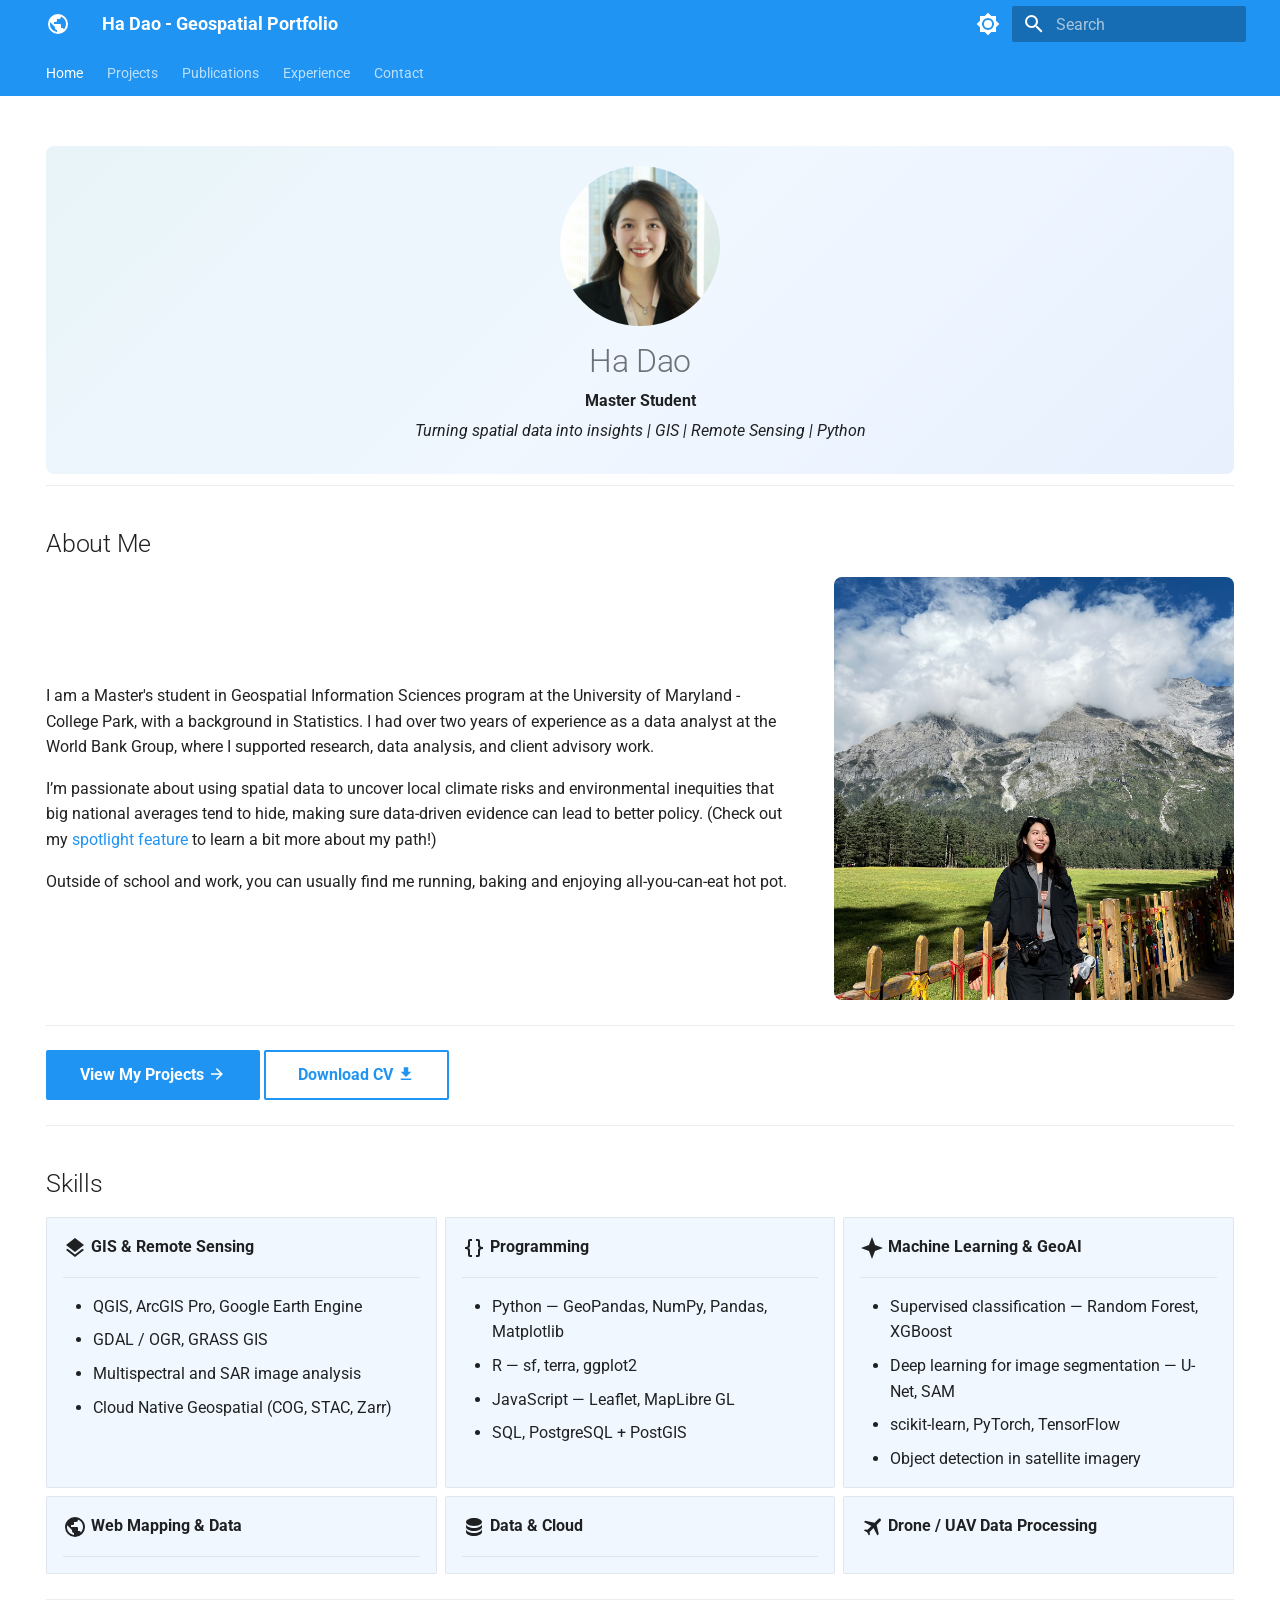
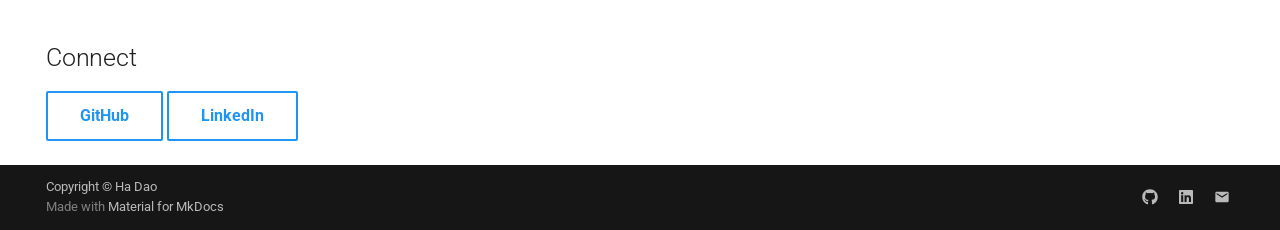
==== index.html @ 14519965 "Deployed 59fb77c with MkDocs version: 1.6.1" ====
<!doctype html>
<html lang="en" class="no-js">
  <head>
    
      <meta charset="utf-8">
      <meta name="viewport" content="width=device-width,initial-scale=1">
      
        <meta name="description" content="Ha's Portfolio — GIS, Remote Sensing, and Spatial Data Science">
      
      
        <meta name="author" content="Ha Dao">
      
      
        <link rel="canonical" href="https://ha-hdao.github.io/ha-hdao.github.io/">
      
      
      
        <link rel="next" href="projects/">
      
      
        
      
      
      <link rel="icon" href="assets/images/favicon.png">
      <meta name="generator" content="mkdocs-1.6.1, mkdocs-material-9.7.7">
    
    
      
        <title>Ha Dao - Geospatial Portfolio</title>
      
    
    
      <link rel="stylesheet" href="assets/stylesheets/main.ec1eaa64.min.css">
      
        
        <link rel="stylesheet" href="assets/stylesheets/palette.ab4e12ef.min.css">
      
      


    
    
      
    
    
      
        
        
        <link rel="preconnect" href="https://fonts.gstatic.com" crossorigin>
        <link rel="stylesheet" href="https://fonts.googleapis.com/css?family=Roboto:300,300i,400,400i,700,700i%7CRoboto+Mono:400,400i,700,700i&display=fallback">
        <style>:root{--md-text-font:"Roboto";--md-code-font:"Roboto Mono"}</style>
      
    
    
      <link rel="stylesheet" href="assets/css/extra.css">
    
    <script>__md_scope=new URL(".",location),__md_hash=e=>[...e].reduce(((e,_)=>(e<<5)-e+_.charCodeAt(0)),0),__md_get=(e,_=localStorage,t=__md_scope)=>JSON.parse(_.getItem(t.pathname+"."+e)),__md_set=(e,_,t=localStorage,a=__md_scope)=>{try{t.setItem(a.pathname+"."+e,JSON.stringify(_))}catch(e){}}</script>
    
      

    
    
  </head>
  
  
    
    
      
    
    
    
    
    <body dir="ltr" data-md-color-scheme="default" data-md-color-primary="blue" data-md-color-accent="amber">
  
    
    <input class="md-toggle" data-md-toggle="drawer" type="checkbox" id="__drawer" autocomplete="off">
    <input class="md-toggle" data-md-toggle="search" type="checkbox" id="__search" autocomplete="off">
    <label class="md-overlay" for="__drawer"></label>
    <div data-md-component="skip">
      
        
        <a href="#about-me" class="md-skip">
          Skip to content
        </a>
      
    </div>
    <div data-md-component="announce">
      
    </div>
    
    
      

<header class="md-header" data-md-component="header">
  <nav class="md-header__inner md-grid" aria-label="Header">
    <a href="." title="Ha Dao - Geospatial Portfolio" class="md-header__button md-logo" aria-label="Ha Dao - Geospatial Portfolio" data-md-component="logo">
      
  
  <svg xmlns="http://www.w3.org/2000/svg" viewBox="0 0 24 24"><path d="M17.9 17.39c-.26-.8-1.01-1.39-1.9-1.39h-1v-3a1 1 0 0 0-1-1H8v-2h2a1 1 0 0 0 1-1V7h2a2 2 0 0 0 2-2v-.41a7.984 7.984 0 0 1 2.9 12.8M11 19.93c-3.95-.49-7-3.85-7-7.93 0-.62.08-1.22.21-1.79L9 15v1a2 2 0 0 0 2 2m1-16A10 10 0 0 0 2 12a10 10 0 0 0 10 10 10 10 0 0 0 10-10A10 10 0 0 0 12 2"/></svg>

    </a>
    <label class="md-header__button md-icon" for="__drawer">
      
      <svg xmlns="http://www.w3.org/2000/svg" viewBox="0 0 24 24"><path d="M3 6h18v2H3zm0 5h18v2H3zm0 5h18v2H3z"/></svg>
    </label>
    <div class="md-header__title" data-md-component="header-title">
      <div class="md-header__ellipsis">
        <div class="md-header__topic">
          <span class="md-ellipsis">
            Ha Dao - Geospatial Portfolio
          </span>
        </div>
        <div class="md-header__topic" data-md-component="header-topic">
          <span class="md-ellipsis">
            
              Home
            
          </span>
        </div>
      </div>
    </div>
    
      
        <form class="md-header__option" data-md-component="palette">
  
    
    
    
    <input class="md-option" data-md-color-media="" data-md-color-scheme="default" data-md-color-primary="blue" data-md-color-accent="amber"  aria-label="Switch to dark mode"  type="radio" name="__palette" id="__palette_0">
    
      <label class="md-header__button md-icon" title="Switch to dark mode" for="__palette_1" hidden>
        <svg xmlns="http://www.w3.org/2000/svg" viewBox="0 0 24 24"><path d="M12 8a4 4 0 0 0-4 4 4 4 0 0 0 4 4 4 4 0 0 0 4-4 4 4 0 0 0-4-4m0 10a6 6 0 0 1-6-6 6 6 0 0 1 6-6 6 6 0 0 1 6 6 6 6 0 0 1-6 6m8-9.31V4h-4.69L12 .69 8.69 4H4v4.69L.69 12 4 15.31V20h4.69L12 23.31 15.31 20H20v-4.69L23.31 12z"/></svg>
      </label>
    
  
    
    
    
    <input class="md-option" data-md-color-media="" data-md-color-scheme="slate" data-md-color-primary="indigo" data-md-color-accent="blue"  aria-label="Switch to light mode"  type="radio" name="__palette" id="__palette_1">
    
      <label class="md-header__button md-icon" title="Switch to light mode" for="__palette_0" hidden>
        <svg xmlns="http://www.w3.org/2000/svg" viewBox="0 0 24 24"><path d="M12 18c-.89 0-1.74-.2-2.5-.55C11.56 16.5 13 14.42 13 12s-1.44-4.5-3.5-5.45C10.26 6.2 11.11 6 12 6a6 6 0 0 1 6 6 6 6 0 0 1-6 6m8-9.31V4h-4.69L12 .69 8.69 4H4v4.69L.69 12 4 15.31V20h4.69L12 23.31 15.31 20H20v-4.69L23.31 12z"/></svg>
      </label>
    
  
</form>
      
    
    
      <script>var palette=__md_get("__palette");if(palette&&palette.color){if("(prefers-color-scheme)"===palette.color.media){var media=matchMedia("(prefers-color-scheme: light)"),input=document.querySelector(media.matches?"[data-md-color-media='(prefers-color-scheme: light)']":"[data-md-color-media='(prefers-color-scheme: dark)']");palette.color.media=input.getAttribute("data-md-color-media"),palette.color.scheme=input.getAttribute("data-md-color-scheme"),palette.color.primary=input.getAttribute("data-md-color-primary"),palette.color.accent=input.getAttribute("data-md-color-accent")}for(var[key,value]of Object.entries(palette.color))document.body.setAttribute("data-md-color-"+key,value)}</script>
    
    
    
      
      
        <label class="md-header__button md-icon" for="__search">
          
          <svg xmlns="http://www.w3.org/2000/svg" viewBox="0 0 24 24"><path d="M9.5 3A6.5 6.5 0 0 1 16 9.5c0 1.61-.59 3.09-1.56 4.23l.27.27h.79l5 5-1.5 1.5-5-5v-.79l-.27-.27A6.52 6.52 0 0 1 9.5 16 6.5 6.5 0 0 1 3 9.5 6.5 6.5 0 0 1 9.5 3m0 2C7 5 5 7 5 9.5S7 14 9.5 14 14 12 14 9.5 12 5 9.5 5"/></svg>
        </label>
        <div class="md-search" data-md-component="search" role="dialog">
  <label class="md-search__overlay" for="__search"></label>
  <div class="md-search__inner" role="search">
    <form class="md-search__form" name="search">
      <input type="text" class="md-search__input" name="query" aria-label="Search" placeholder="Search" autocapitalize="off" autocorrect="off" autocomplete="off" spellcheck="false" data-md-component="search-query" required>
      <label class="md-search__icon md-icon" for="__search">
        
        <svg xmlns="http://www.w3.org/2000/svg" viewBox="0 0 24 24"><path d="M9.5 3A6.5 6.5 0 0 1 16 9.5c0 1.61-.59 3.09-1.56 4.23l.27.27h.79l5 5-1.5 1.5-5-5v-.79l-.27-.27A6.52 6.52 0 0 1 9.5 16 6.5 6.5 0 0 1 3 9.5 6.5 6.5 0 0 1 9.5 3m0 2C7 5 5 7 5 9.5S7 14 9.5 14 14 12 14 9.5 12 5 9.5 5"/></svg>
        
        <svg xmlns="http://www.w3.org/2000/svg" viewBox="0 0 24 24"><path d="M20 11v2H8l5.5 5.5-1.42 1.42L4.16 12l7.92-7.92L13.5 5.5 8 11z"/></svg>
      </label>
      <nav class="md-search__options" aria-label="Search">
        
        <button type="reset" class="md-search__icon md-icon" title="Clear" aria-label="Clear" tabindex="-1">
          
          <svg xmlns="http://www.w3.org/2000/svg" viewBox="0 0 24 24"><path d="M19 6.41 17.59 5 12 10.59 6.41 5 5 6.41 10.59 12 5 17.59 6.41 19 12 13.41 17.59 19 19 17.59 13.41 12z"/></svg>
        </button>
      </nav>
      
    </form>
    <div class="md-search__output">
      <div class="md-search__scrollwrap" tabindex="0" data-md-scrollfix>
        <div class="md-search-result" data-md-component="search-result">
          <div class="md-search-result__meta">
            Initializing search
          </div>
          <ol class="md-search-result__list" role="presentation"></ol>
        </div>
      </div>
    </div>
  </div>
</div>
      
    
    
  </nav>
  
</header>
    
    <div class="md-container" data-md-component="container">
      
      
        
          
            
<nav class="md-tabs" aria-label="Tabs" data-md-component="tabs">
  <div class="md-grid">
    <ul class="md-tabs__list">
      
        
  
  
  
    
  
  
    <li class="md-tabs__item md-tabs__item--active">
      <a href="." class="md-tabs__link">
        
  
  
    
  
  Home

      </a>
    </li>
  

      
        
  
  
  
  
    
    
      <li class="md-tabs__item">
        <a href="projects/" class="md-tabs__link">
          
  
  
  Projects

        </a>
      </li>
    
  

      
        
  
  
  
  
    <li class="md-tabs__item">
      <a href="publications/" class="md-tabs__link">
        
  
  
    
  
  Publications

      </a>
    </li>
  

      
        
  
  
  
  
    <li class="md-tabs__item">
      <a href="experience/" class="md-tabs__link">
        
  
  
    
  
  Experience

      </a>
    </li>
  

      
        
  
  
  
  
    <li class="md-tabs__item">
      <a href="contact/" class="md-tabs__link">
        
  
  
    
  
  Contact

      </a>
    </li>
  

      
    </ul>
  </div>
</nav>
          
        
      
      <main class="md-main" data-md-component="main">
        <div class="md-main__inner md-grid">
          
            
              
                
              
              <div class="md-sidebar md-sidebar--primary" data-md-component="sidebar" data-md-type="navigation" hidden>
                <div class="md-sidebar__scrollwrap">
                  <div class="md-sidebar__inner">
                    


  


<nav class="md-nav md-nav--primary md-nav--lifted" aria-label="Navigation" data-md-level="0">
  <label class="md-nav__title" for="__drawer">
    <a href="." title="Ha Dao - Geospatial Portfolio" class="md-nav__button md-logo" aria-label="Ha Dao - Geospatial Portfolio" data-md-component="logo">
      
  
  <svg xmlns="http://www.w3.org/2000/svg" viewBox="0 0 24 24"><path d="M17.9 17.39c-.26-.8-1.01-1.39-1.9-1.39h-1v-3a1 1 0 0 0-1-1H8v-2h2a1 1 0 0 0 1-1V7h2a2 2 0 0 0 2-2v-.41a7.984 7.984 0 0 1 2.9 12.8M11 19.93c-3.95-.49-7-3.85-7-7.93 0-.62.08-1.22.21-1.79L9 15v1a2 2 0 0 0 2 2m1-16A10 10 0 0 0 2 12a10 10 0 0 0 10 10 10 10 0 0 0 10-10A10 10 0 0 0 12 2"/></svg>

    </a>
    Ha Dao - Geospatial Portfolio
  </label>
  
  <ul class="md-nav__list" data-md-scrollfix>
    
      
      
  
  
    
  
  
  
    <li class="md-nav__item md-nav__item--active">
      
      <input class="md-nav__toggle md-toggle" type="checkbox" id="__toc">
      
      
      
        <label class="md-nav__link md-nav__link--active" for="__toc">
          
  
  
  <span class="md-ellipsis">
    
  
    Home
  

    
  </span>
  
  

          <span class="md-nav__icon md-icon"></span>
        </label>
      
      <a href="." class="md-nav__link md-nav__link--active">
        
  
  
  <span class="md-ellipsis">
    
  
    Home
  

    
  </span>
  
  

      </a>
      
        

<nav class="md-nav md-nav--secondary" aria-label="Table of contents">
  
  
  
  
    <label class="md-nav__title" for="__toc">
      <span class="md-nav__icon md-icon"></span>
      Table of contents
    </label>
    <ul class="md-nav__list" data-md-component="toc" data-md-scrollfix>
      
        <li class="md-nav__item">
  <a href="#about-me" class="md-nav__link">
    <span class="md-ellipsis">
      
        About Me
      
    </span>
  </a>
  
</li>
      
        <li class="md-nav__item">
  <a href="#skills" class="md-nav__link">
    <span class="md-ellipsis">
      
        Skills
      
    </span>
  </a>
  
</li>
      
        <li class="md-nav__item">
  <a href="#connect" class="md-nav__link">
    <span class="md-ellipsis">
      
        Connect
      
    </span>
  </a>
  
</li>
      
    </ul>
  
</nav>
      
    </li>
  

    
      
      
  
  
  
  
    
    
    
    
      
      
    
    
    <li class="md-nav__item md-nav__item--nested">
      
        
        
        <input class="md-nav__toggle md-toggle " type="checkbox" id="__nav_2" >
        
          
          <label class="md-nav__link" for="__nav_2" id="__nav_2_label" tabindex="0">
            
  
  
  <span class="md-ellipsis">
    
  
    Projects
  

    
  </span>
  
  

            <span class="md-nav__icon md-icon"></span>
          </label>
        
        <nav class="md-nav" data-md-level="1" aria-labelledby="__nav_2_label" aria-expanded="false">
          <label class="md-nav__title" for="__nav_2">
            <span class="md-nav__icon md-icon"></span>
            
  
    Projects
  

          </label>
          <ul class="md-nav__list" data-md-scrollfix>
            
              
                
  
  
  
  
    <li class="md-nav__item">
      <a href="projects/" class="md-nav__link">
        
  
  
  <span class="md-ellipsis">
    
  
    All Projects
  

    
  </span>
  
  

      </a>
    </li>
  

              
            
              
                
  
  
  
  
    <li class="md-nav__item">
      <a href="projects/sample-project/" class="md-nav__link">
        
  
  
  <span class="md-ellipsis">
    
  
    Sample Project
  

    
  </span>
  
  

      </a>
    </li>
  

              
            
              
                
  
  
  
  
    <li class="md-nav__item">
      <a href="projects/sample-notebook/" class="md-nav__link">
        
  
  
  <span class="md-ellipsis">
    
  
    Sample Notebook
  

    
  </span>
  
  

      </a>
    </li>
  

              
            
          </ul>
        </nav>
      
    </li>
  

    
      
      
  
  
  
  
    <li class="md-nav__item">
      <a href="publications/" class="md-nav__link">
        
  
  
  <span class="md-ellipsis">
    
  
    Publications
  

    
  </span>
  
  

      </a>
    </li>
  

    
      
      
  
  
  
  
    <li class="md-nav__item">
      <a href="experience/" class="md-nav__link">
        
  
  
  <span class="md-ellipsis">
    
  
    Experience
  

    
  </span>
  
  

      </a>
    </li>
  

    
      
      
  
  
  
  
    <li class="md-nav__item">
      <a href="contact/" class="md-nav__link">
        
  
  
  <span class="md-ellipsis">
    
  
    Contact
  

    
  </span>
  
  

      </a>
    </li>
  

    
  </ul>
</nav>
                  </div>
                </div>
              </div>
            
            
              
                
              
              <div class="md-sidebar md-sidebar--secondary" data-md-component="sidebar" data-md-type="toc" hidden>
                <div class="md-sidebar__scrollwrap">
                  <div class="md-sidebar__inner">
                    

<nav class="md-nav md-nav--secondary" aria-label="Table of contents">
  
  
  
  
    <label class="md-nav__title" for="__toc">
      <span class="md-nav__icon md-icon"></span>
      Table of contents
    </label>
    <ul class="md-nav__list" data-md-component="toc" data-md-scrollfix>
      
        <li class="md-nav__item">
  <a href="#about-me" class="md-nav__link">
    <span class="md-ellipsis">
      
        About Me
      
    </span>
  </a>
  
</li>
      
        <li class="md-nav__item">
  <a href="#skills" class="md-nav__link">
    <span class="md-ellipsis">
      
        Skills
      
    </span>
  </a>
  
</li>
      
        <li class="md-nav__item">
  <a href="#connect" class="md-nav__link">
    <span class="md-ellipsis">
      
        Connect
      
    </span>
  </a>
  
</li>
      
    </ul>
  
</nav>
                  </div>
                </div>
              </div>
            
          
          
            <div class="md-content" data-md-component="content">
              
              <article class="md-content__inner md-typeset">
                
                  
  




<!--
CHECKLIST FOR THIS PAGE:
- [ ] Replace [YOUR NAME] with your full name (3 places)
- [ ] Replace [YOUR JOB TITLE] with your current or target role
- [ ] Replace [YOUR TAGLINE] with a short phrase describing your focus
- [ ] Rewrite the About Me paragraph with your own words
- [ ] Replace assets/images/profile.png with your actual photo (keep the filename or update it below)
- [ ] Replace assets/images/about.png with your own image (a field photo, map, or workspace shot)
- [ ] Edit the skill cards to match your actual skills (add, remove, or rename cards as needed)
- [ ] Update GitHub and LinkedIn links in the Connect section
- [ ] Add your CV PDF to docs/assets/ and update the filename in the Download CV button
-->

<div class="hero">
  <img src="assets/images/profile.png" alt="Ha Dao" class="profile-photo">
  <h1>Ha Dao</h1>
  <p><strong>Master Student</strong></p>
  <p><em>Turning spatial data into insights | GIS | Remote Sensing | Python</em></p>
</div>

<hr />
<h2 id="about-me">About Me</h2>
<div class="about-section">
<div class="about-text">
<p>I am a Master's student in Geospatial Information Sciences program at the University of Maryland - College Park, with a background in Statistics. I had over two years of experience as a data analyst at the World Bank Group, where I supported research, data analysis, and client advisory work. </p>
<p>I’m passionate about using spatial data to uncover local climate risks and environmental inequities that big national averages tend to hide, making sure data-driven evidence can lead to better policy. (Check out my <a href="https://www.worldbank.org/en/news/feature/2026/03/06/meet-ha-dao-treasury-junior-analyst-24"> spotlight feature</a> to learn a bit more about my path!)</p>
<p>Outside of school and work, you can usually find me running, baking and enjoying all-you-can-eat hot pot.</p>
</div>
<div class="about-image">
  <img src="assets/images/about.png" alt="About">
</div>
</div>
<hr />
<p><a class="md-button md-button--primary" href="projects/">View My Projects <span class="twemoji"><svg xmlns="http://www.w3.org/2000/svg" viewBox="0 0 24 24"><path d="M4 11v2h12l-5.5 5.5 1.42 1.42L19.84 12l-7.92-7.92L10.5 5.5 16 11z"/></svg></span></a>
<a class="md-button" href="assets/Ha_Dao_Resume_UMD_Oct.pdf">Download CV <span class="twemoji"><svg xmlns="http://www.w3.org/2000/svg" viewBox="0 0 24 24"><path d="M5 20h14v-2H5m14-9h-4V3H9v6H5l7 7z"/></svg></span></a></p>
<hr />
<h2 id="skills">Skills</h2>
<div class="grid cards">
<ul>
<li>
<p><span class="twemoji lg middle"><svg xmlns="http://www.w3.org/2000/svg" viewBox="0 0 24 24"><path d="m12 16 7.36-5.73L21 9l-9-7-9 7 1.63 1.27M12 18.54l-7.38-5.73L3 14.07l9 7 9-7-1.63-1.27z"/></svg></span> <strong>GIS &amp; Remote Sensing</strong></p>
<hr />
<ul>
<li>QGIS, ArcGIS Pro, Google Earth Engine</li>
<li>GDAL / OGR, GRASS GIS</li>
<li>Multispectral and SAR image analysis</li>
<li>Cloud Native Geospatial (COG, STAC, Zarr)</li>
</ul>
</li>
<li>
<p><span class="twemoji lg middle"><svg xmlns="http://www.w3.org/2000/svg" viewBox="0 0 24 24"><path d="M8 3a2 2 0 0 0-2 2v4a2 2 0 0 1-2 2H3v2h1a2 2 0 0 1 2 2v4a2 2 0 0 0 2 2h2v-2H8v-5a2 2 0 0 0-2-2 2 2 0 0 0 2-2V5h2V3m6 0a2 2 0 0 1 2 2v4a2 2 0 0 0 2 2h1v2h-1a2 2 0 0 0-2 2v4a2 2 0 0 1-2 2h-2v-2h2v-5a2 2 0 0 1 2-2 2 2 0 0 1-2-2V5h-2V3z"/></svg></span> <strong>Programming</strong></p>
<hr />
<ul>
<li>Python — GeoPandas, NumPy, Pandas, Matplotlib</li>
<li>R — sf, terra, ggplot2</li>
<li>JavaScript — Leaflet, MapLibre GL</li>
<li>SQL, PostgreSQL + PostGIS</li>
</ul>
</li>
<li>
<p><span class="twemoji lg middle"><svg xmlns="http://www.w3.org/2000/svg" viewBox="0 0 24 24"><path d="M12 1 9 9l-8 3 8 3 3 8 3-8 8-3-8-3z"/></svg></span> <strong>Machine Learning &amp; GeoAI</strong></p>
<hr />
<ul>
<li>Supervised classification — Random Forest, XGBoost</li>
<li>Deep learning for image segmentation — U-Net, SAM</li>
<li>scikit-learn, PyTorch, TensorFlow</li>
<li>Object detection in satellite imagery</li>
</ul>
</li>
<li>
<p><span class="twemoji lg middle"><svg xmlns="http://www.w3.org/2000/svg" viewBox="0 0 24 24"><path d="M17.9 17.39c-.26-.8-1.01-1.39-1.9-1.39h-1v-3a1 1 0 0 0-1-1H8v-2h2a1 1 0 0 0 1-1V7h2a2 2 0 0 0 2-2v-.41a7.984 7.984 0 0 1 2.9 12.8M11 19.93c-3.95-.49-7-3.85-7-7.93 0-.62.08-1.22.21-1.79L9 15v1a2 2 0 0 0 2 2m1-16A10 10 0 0 0 2 12a10 10 0 0 0 10 10 10 10 0 0 0 10-10A10 10 0 0 0 12 2"/></svg></span> <strong>Web Mapping &amp; Data</strong></p>
<hr />
</li>
</ul>
<!-- 
    - Leaflet.js, Folium, MapLibre GL JS
    - Cloud storage — AWS S3, Google Cloud Storage
    - Data formats — GeoTIFF, GeoParquet, NetCDF
    - Streamlit for data-driven web apps -->
<ul>
<li>
<p><span class="twemoji lg middle"><svg xmlns="http://www.w3.org/2000/svg" viewBox="0 0 24 24"><path d="M12 3C7.58 3 4 4.79 4 7s3.58 4 8 4 8-1.79 8-4-3.58-4-8-4M4 9v3c0 2.21 3.58 4 8 4s8-1.79 8-4V9c0 2.21-3.58 4-8 4s-8-1.79-8-4m0 5v3c0 2.21 3.58 4 8 4s8-1.79 8-4v-3c0 2.21-3.58 4-8 4s-8-1.79-8-4"/></svg></span> <strong>Data &amp; Cloud</strong></p>
<hr />
</li>
</ul>
<!-- 
    - PostgreSQL + PostGIS
    - Cloud storage: AWS S3, Google Cloud Storage
    - Data formats: GeoJSON, GeoTIFF, NetCDF, Zarr, GeoParquet -->
<ul>
<li>
<p><span class="twemoji lg middle"><svg xmlns="http://www.w3.org/2000/svg" viewBox="0 0 24 24"><path d="M20.56 3.91c.59.59.59 1.54 0 2.12l-3.89 3.89 2.12 9.19-1.41 1.42-3.88-7.43L9.6 17l.36 2.47-1.07 1.06-1.76-3.18-3.19-1.77L5 14.5l2.5.37L11.37 11 3.94 7.09l1.42-1.41 9.19 2.12 3.89-3.89c.56-.58 1.56-.58 2.12 0"/></svg></span> <strong>Drone / UAV Data Processing</strong></p>
<!-- - Mission planning and flight operations
- Photogrammetry: Agisoft Metashape, OpenDroneMap
- Point cloud processing: CloudCompare, PDAL -->
</li>
</ul>
</div>
<hr />
<h2 id="connect">Connect</h2>
<p><a class="md-button" href="https://github.com/ha-hdao">GitHub</a>
<a class="md-button" href="https://www.linkedin.com/in/ha-dao-301919220/?skipRedirect=true">LinkedIn</a></p>







  
  




  



                
              </article>
            </div>
          
          
<script>var target=document.getElementById(location.hash.slice(1));target&&target.name&&(target.checked=target.name.startsWith("__tabbed_"))</script>
        </div>
        
          <button type="button" class="md-top md-icon" data-md-component="top" hidden>
  
  <svg xmlns="http://www.w3.org/2000/svg" viewBox="0 0 24 24"><path d="M13 20h-2V8l-5.5 5.5-1.42-1.42L12 4.16l7.92 7.92-1.42 1.42L13 8z"/></svg>
  Back to top
</button>
        
      </main>
      
        <footer class="md-footer">
  
  <div class="md-footer-meta md-typeset">
    <div class="md-footer-meta__inner md-grid">
      <div class="md-copyright">
  
    <div class="md-copyright__highlight">
      Copyright &copy; Ha Dao
    </div>
  
  
    Made with
    <a href="https://squidfunk.github.io/mkdocs-material/" target="_blank" rel="noopener">
      Material for MkDocs
    </a>
  
</div>
      
        
<div class="md-social">
  
    
    
    
    
      
      
    
    <a href="https://github.com/ha-hdao" target="_blank" rel="noopener" title="github.com" class="md-social__link">
      <svg xmlns="http://www.w3.org/2000/svg" viewBox="0 0 512 512"><!--! Font Awesome Free 7.1.0 by @fontawesome - https://fontawesome.com License - https://fontawesome.com/license/free (Icons: CC BY 4.0, Fonts: SIL OFL 1.1, Code: MIT License) Copyright 2025 Fonticons, Inc.--><path d="M173.9 397.4c0 2-2.3 3.6-5.2 3.6-3.3.3-5.6-1.3-5.6-3.6 0-2 2.3-3.6 5.2-3.6 3-.3 5.6 1.3 5.6 3.6m-31.1-4.5c-.7 2 1.3 4.3 4.3 4.9 2.6 1 5.6 0 6.2-2s-1.3-4.3-4.3-5.2c-2.6-.7-5.5.3-6.2 2.3m44.2-1.7c-2.9.7-4.9 2.6-4.6 4.9.3 2 2.9 3.3 5.9 2.6 2.9-.7 4.9-2.6 4.6-4.6-.3-1.9-3-3.2-5.9-2.9M252.8 8C114.1 8 8 113.3 8 252c0 110.9 69.8 205.8 169.5 239.2 12.8 2.3 17.3-5.6 17.3-12.1 0-6.2-.3-40.4-.3-61.4 0 0-70 15-84.7-29.8 0 0-11.4-29.1-27.8-36.6 0 0-22.9-15.7 1.6-15.4 0 0 24.9 2 38.6 25.8 21.9 38.6 58.6 27.5 72.9 20.9 2.3-16 8.8-27.1 16-33.7-55.9-6.2-112.3-14.3-112.3-110.5 0-27.5 7.6-41.3 23.6-58.9-2.6-6.5-11.1-33.3 2.6-67.9 20.9-6.5 69 27 69 27 20-5.6 41.5-8.5 62.8-8.5s42.8 2.9 62.8 8.5c0 0 48.1-33.6 69-27 13.7 34.7 5.2 61.4 2.6 67.9 16 17.7 25.8 31.5 25.8 58.9 0 96.5-58.9 104.2-114.8 110.5 9.2 7.9 17 22.9 17 46.4 0 33.7-.3 75.4-.3 83.6 0 6.5 4.6 14.4 17.3 12.1C436.2 457.8 504 362.9 504 252 504 113.3 391.5 8 252.8 8M105.2 352.9c-1.3 1-1 3.3.7 5.2 1.6 1.6 3.9 2.3 5.2 1 1.3-1 1-3.3-.7-5.2-1.6-1.6-3.9-2.3-5.2-1m-10.8-8.1c-.7 1.3.3 2.9 2.3 3.9 1.6 1 3.6.7 4.3-.7.7-1.3-.3-2.9-2.3-3.9-2-.6-3.6-.3-4.3.7m32.4 35.6c-1.6 1.3-1 4.3 1.3 6.2 2.3 2.3 5.2 2.6 6.5 1 1.3-1.3.7-4.3-1.3-6.2-2.2-2.3-5.2-2.6-6.5-1m-11.4-14.7c-1.6 1-1.6 3.6 0 5.9s4.3 3.3 5.6 2.3c1.6-1.3 1.6-3.9 0-6.2-1.4-2.3-4-3.3-5.6-2"/></svg>
    </a>
  
    
    
    
    
      
      
    
    <a href="https://www.linkedin.com/in/ha-dao-301919220/" target="_blank" rel="noopener" title="www.linkedin.com" class="md-social__link">
      <svg xmlns="http://www.w3.org/2000/svg" viewBox="0 0 448 512"><!--! Font Awesome Free 7.1.0 by @fontawesome - https://fontawesome.com License - https://fontawesome.com/license/free (Icons: CC BY 4.0, Fonts: SIL OFL 1.1, Code: MIT License) Copyright 2025 Fonticons, Inc.--><path d="M416 32H31.9C14.3 32 0 46.5 0 64.3v383.4C0 465.5 14.3 480 31.9 480H416c17.6 0 32-14.5 32-32.3V64.3c0-17.8-14.4-32.3-32-32.3M135.4 416H69V202.2h66.5V416zM102.2 96a38.5 38.5 0 1 1 0 77 38.5 38.5 0 1 1 0-77m282.1 320h-66.4V312c0-24.8-.5-56.7-34.5-56.7-34.6 0-39.9 27-39.9 54.9V416h-66.4V202.2h63.7v29.2h.9c8.9-16.8 30.6-34.5 62.9-34.5 67.2 0 79.7 44.3 79.7 101.9z"/></svg>
    </a>
  
    
    
    
    
    <a href="mailto:hvandao@umd.edu" target="_blank" rel="noopener" title="" class="md-social__link">
      <svg xmlns="http://www.w3.org/2000/svg" viewBox="0 0 24 24"><path d="m20 8-8 5-8-5V6l8 5 8-5m0-2H4c-1.11 0-2 .89-2 2v12a2 2 0 0 0 2 2h16a2 2 0 0 0 2-2V6a2 2 0 0 0-2-2"/></svg>
    </a>
  
</div>
      
    </div>
  </div>
</footer>
      
    </div>
    <div class="md-dialog" data-md-component="dialog">
      <div class="md-dialog__inner md-typeset"></div>
    </div>
    
    
    
      
      
      <script id="__config" type="application/json">{"annotate": null, "base": ".", "features": ["navigation.tabs", "navigation.top", "content.code.copy"], "search": "assets/javascripts/workers/search.2c215733.min.js", "tags": null, "translations": {"clipboard.copied": "Copied to clipboard", "clipboard.copy": "Copy to clipboard", "search.result.more.one": "1 more on this page", "search.result.more.other": "# more on this page", "search.result.none": "No matching documents", "search.result.one": "1 matching document", "search.result.other": "# matching documents", "search.result.placeholder": "Type to start searching", "search.result.term.missing": "Missing", "select.version": "Select version"}, "version": null}</script>
    
    
      <script src="assets/javascripts/bundle.d7400e89.min.js"></script>
      
    
  </body>
</html>
---- assets/stylesheets/main.ec1eaa64.min.css ----
@charset "UTF-8";html{-webkit-text-size-adjust:none;-moz-text-size-adjust:none;text-size-adjust:none;box-sizing:border-box}*,:after,:before{box-sizing:inherit}@media (prefers-reduced-motion){*,:after,:before{transition:none!important}}body{margin:0}a,button,input,label{-webkit-tap-highlight-color:transparent}a{color:inherit;text-decoration:none}hr{border:0;box-sizing:initial;display:block;height:.05rem;overflow:visible;padding:0}small{font-size:80%}sub,sup{line-height:1em}img{border-style:none}table{border-collapse:initial;border-spacing:0}td,th{font-weight:400;vertical-align:top}button{background:#0000;border:0;font-family:inherit;font-size:inherit;margin:0;padding:0}input{border:0;outline:none}:root{--md-primary-fg-color:#4051b5;--md-primary-fg-color--light:#5d6cc0;--md-primary-fg-color--dark:#303fa1;--md-primary-bg-color:#fff;--md-primary-bg-color--light:#ffffffb3;--md-accent-fg-color:#526cfe;--md-accent-fg-color--transparent:#526cfe1a;--md-accent-bg-color:#fff;--md-accent-bg-color--light:#ffffffb3}[data-md-color-scheme=default]{color-scheme:light}[data-md-color-scheme=default] img[src$="#gh-dark-mode-only"],[data-md-color-scheme=default] img[src$="#only-dark"]{display:none}:root,[data-md-color-scheme=default]{--md-hue:225deg;--md-default-fg-color:#000000de;--md-default-fg-color--light:#0000008a;--md-default-fg-color--lighter:#00000052;--md-default-fg-color--lightest:#00000012;--md-default-bg-color:#fff;--md-default-bg-color--light:#ffffffb3;--md-default-bg-color--lighter:#ffffff4d;--md-default-bg-color--lightest:#ffffff1f;--md-code-fg-color:#36464e;--md-code-bg-color:#f5f5f5;--md-code-bg-color--light:#f5f5f5b3;--md-code-bg-color--lighter:#f5f5f54d;--md-code-hl-color:#4287ff;--md-code-hl-color--light:#4287ff1a;--md-code-hl-number-color:#d52a2a;--md-code-hl-special-color:#db1457;--md-code-hl-function-color:#a846b9;--md-code-hl-constant-color:#6e59d9;--md-code-hl-keyword-color:#3f6ec6;--md-code-hl-string-color:#1c7d4d;--md-code-hl-name-color:var(--md-code-fg-color);--md-code-hl-operator-color:var(--md-default-fg-color--light);--md-code-hl-punctuation-color:var(--md-default-fg-color--light);--md-code-hl-comment-color:var(--md-default-fg-color--light);--md-code-hl-generic-color:var(--md-default-fg-color--light);--md-code-hl-variable-color:var(--md-default-fg-color--light);--md-typeset-color:var(--md-default-fg-color);--md-typeset-a-color:var(--md-primary-fg-color);--md-typeset-del-color:#f5503d26;--md-typeset-ins-color:#0bd57026;--md-typeset-kbd-color:#fafafa;--md-typeset-kbd-accent-color:#fff;--md-typeset-kbd-border-color:#b8b8b8;--md-typeset-mark-color:#ffff0080;--md-typeset-table-color:#0000001f;--md-typeset-table-color--light:rgba(0,0,0,.035);--md-admonition-fg-color:var(--md-default-fg-color);--md-admonition-bg-color:var(--md-default-bg-color);--md-warning-fg-color:#000000de;--md-warning-bg-color:#ff9;--md-footer-fg-color:#fff;--md-footer-fg-color--light:#ffffffb3;--md-footer-fg-color--lighter:#ffffff73;--md-footer-bg-color:#000000de;--md-footer-bg-color--dark:#00000052;--md-shadow-z1:0 0.2rem 0.5rem #0000000d,0 0 0.05rem #0000001a;--md-shadow-z2:0 0.2rem 0.5rem #0000001a,0 0 0.05rem #00000040;--md-shadow-z3:0 0.2rem 0.5rem #0003,0 0 0.05rem #00000059}.md-icon svg{fill:currentcolor;display:block;height:1.2rem;width:1.2rem}body{-webkit-font-smoothing:antialiased;-moz-osx-font-smoothing:grayscale;--md-text-font-family:var(--md-text-font,_),-apple-system,BlinkMacSystemFont,Helvetica,Arial,sans-serif;--md-code-font-family:var(--md-code-font,_),SFMono-Regular,Consolas,Menlo,monospace}aside,body,input{font-feature-settings:"kern","liga";color:var(--md-typeset-color);font-family:var(--md-text-font-family)}code,kbd,pre{font-feature-settings:"kern";font-family:var(--md-code-font-family)}:root{--md-typeset-table-sort-icon:url('data:image/svg+xml;charset=utf-8,<svg xmlns="http://www.w3.org/2000/svg" viewBox="0 0 24 24"><path d="m18 21-4-4h3V7h-3l4-4 4 4h-3v10h3M2 19v-2h10v2M2 13v-2h7v2M2 7V5h4v2z"/></svg>');--md-typeset-table-sort-icon--asc:url('data:image/svg+xml;charset=utf-8,<svg xmlns="http://www.w3.org/2000/svg" viewBox="0 0 24 24"><path d="M19 17h3l-4 4-4-4h3V3h2M2 17h10v2H2M6 5v2H2V5m0 6h7v2H2z"/></svg>');--md-typeset-table-sort-icon--desc:url('data:image/svg+xml;charset=utf-8,<svg xmlns="http://www.w3.org/2000/svg" viewBox="0 0 24 24"><path d="M19 7h3l-4-4-4 4h3v14h2M2 17h10v2H2M6 5v2H2V5m0 6h7v2H2z"/></svg>')}.md-typeset{-webkit-print-color-adjust:exact;color-adjust:exact;font-size:.8rem;line-height:1.6;overflow-wrap:break-word}@media print{.md-typeset{font-size:.68rem}}.md-typeset blockquote,.md-typeset dl,.md-typeset figure,.md-typeset ol,.md-typeset pre,.md-typeset ul{margin-bottom:1em;margin-top:1em}.md-typeset h1{color:var(--md-default-fg-color--light);font-size:2em;line-height:1.3;margin:0 0 1.25em}.md-typeset h1,.md-typeset h2{font-weight:300;letter-spacing:-.01em}.md-typeset h2{font-size:1.5625em;line-height:1.4;margin:1.6em 0 .64em}.md-typeset h3{font-size:1.25em;font-weight:400;letter-spacing:-.01em;line-height:1.5;margin:1.6em 0 .8em}.md-typeset h2+h3{margin-top:.8em}.md-typeset h4{font-weight:700;letter-spacing:-.01em;margin:1em 0}.md-typeset h5,.md-typeset h6{color:var(--md-default-fg-color--light);font-size:.8em;font-weight:700;letter-spacing:-.01em;margin:1.25em 0}.md-typeset h5{text-transform:uppercase}.md-typeset h5 code{text-transform:none}.md-typeset hr{border-bottom:.05rem solid var(--md-default-fg-color--lightest);display:flow-root;margin:1.5em 0}.md-typeset a{color:var(--md-typeset-a-color);word-break:break-word}.md-typeset a,.md-typeset a:before{transition:color 125ms}.md-typeset a:focus,.md-typeset a:hover{color:var(--md-accent-fg-color)}.md-typeset a:focus code,.md-typeset a:hover code{background-color:var(--md-accent-fg-color--transparent);color:var(--md-accent-fg-color)}.md-typeset a code{color:var(--md-typeset-a-color)}.md-typeset a.focus-visible{outline-color:var(--md-accent-fg-color);outline-offset:.2rem}.md-typeset code,.md-typeset kbd,.md-typeset pre{color:var(--md-code-fg-color);direction:ltr;font-variant-ligatures:none;transition:background-color 125ms}@media print{.md-typeset code,.md-typeset kbd,.md-typeset pre{white-space:pre-wrap}}.md-typeset code{background-color:var(--md-code-bg-color);border-radius:.1rem;-webkit-box-decoration-break:clone;box-decoration-break:clone;font-size:.85em;padding:0 .2941176471em;transition:color 125ms,background-color 125ms;word-break:break-word}.md-typeset code:not(.focus-visible){-webkit-tap-highlight-color:transparent;outline:none}.md-typeset pre{display:flow-root;line-height:1.4;position:relative}.md-typeset pre>code{-webkit-box-decoration-break:slice;box-decoration-break:slice;box-shadow:none;display:block;margin:0;outline-color:var(--md-accent-fg-color);overflow:auto;padding:.7720588235em 1.1764705882em;scrollbar-color:var(--md-default-fg-color--lighter) #0000;scrollbar-width:thin;touch-action:auto;word-break:normal}.md-typeset pre>code:hover{scrollbar-color:var(--md-accent-fg-color) #0000}.md-typeset pre>code::-webkit-scrollbar{height:.2rem;width:.2rem}.md-typeset pre>code::-webkit-scrollbar-thumb{background-color:var(--md-default-fg-color--lighter)}.md-typeset pre>code::-webkit-scrollbar-thumb:hover{background-color:var(--md-accent-fg-color)}.md-typeset kbd{background-color:var(--md-typeset-kbd-color);border-radius:.1rem;box-shadow:0 .1rem 0 .05rem var(--md-typeset-kbd-border-color),0 .1rem 0 var(--md-typeset-kbd-border-color),0 -.1rem .2rem var(--md-typeset-kbd-accent-color) inset;color:var(--md-default-fg-color);display:inline-block;font-size:.75em;padding:0 .6666666667em;vertical-align:text-top;word-break:break-word}.md-typeset mark{background-color:var(--md-typeset-mark-color);-webkit-box-decoration-break:clone;box-decoration-break:clone;color:inherit;word-break:break-word}.md-typeset abbr{cursor:help;text-decoration:none}.md-typeset [data-preview],.md-typeset abbr{border-bottom:.05rem dotted var(--md-default-fg-color--light)}.md-typeset small{opacity:.75}[dir=ltr] .md-typeset sub,[dir=ltr] .md-typeset sup{margin-left:.078125em}[dir=rtl] .md-typeset sub,[dir=rtl] .md-typeset sup{margin-right:.078125em}[dir=ltr] .md-typeset blockquote{padding-left:.6rem}[dir=rtl] .md-typeset blockquote{padding-right:.6rem}[dir=ltr] .md-typeset blockquote{border-left:.2rem solid var(--md-default-fg-color--lighter)}[dir=rtl] .md-typeset blockquote{border-right:.2rem solid var(--md-default-fg-color--lighter)}.md-typeset blockquote{color:var(--md-default-fg-color--light);margin-left:0;margin-right:0}.md-typeset ul{list-style-type:disc}.md-typeset ul[type]{list-style-type:revert-layer}[dir=ltr] .md-typeset ol,[dir=ltr] .md-typeset ul{margin-left:.625em}[dir=rtl] .md-typeset ol,[dir=rtl] .md-typeset ul{margin-right:.625em}.md-typeset ol,.md-typeset ul{padding:0}.md-typeset ol:not([hidden]),.md-typeset ul:not([hidden]){display:flow-root}.md-typeset ol ol,.md-typeset ul ol{list-style-type:lower-alpha}.md-typeset ol ol ol,.md-typeset ul ol ol{list-style-type:lower-roman}.md-typeset ol ol ol ol,.md-typeset ul ol ol ol{list-style-type:upper-alpha}.md-typeset ol ol ol ol ol,.md-typeset ul ol ol ol ol{list-style-type:upper-roman}.md-typeset ol[type],.md-typeset ul[type]{list-style-type:revert-layer}[dir=ltr] .md-typeset ol li,[dir=ltr] .md-typeset ul li{margin-left:1.25em}[dir=rtl] .md-typeset ol li,[dir=rtl] .md-typeset ul li{margin-right:1.25em}.md-typeset ol li,.md-typeset ul li{margin-bottom:.5em}.md-typeset ol li blockquote,.md-typeset ol li p,.md-typeset ul li blockquote,.md-typeset ul li p{margin:.5em 0}.md-typeset ol li:last-child,.md-typeset ul li:last-child{margin-bottom:0}[dir=ltr] .md-typeset ol li ol,[dir=ltr] .md-typeset ol li ul,[dir=ltr] .md-typeset ul li ol,[dir=ltr] .md-typeset ul li ul{margin-left:.625em}[dir=rtl] .md-typeset ol li ol,[dir=rtl] .md-typeset ol li ul,[dir=rtl] .md-typeset ul li ol,[dir=rtl] .md-typeset ul li ul{margin-right:.625em}.md-typeset ol li ol,.md-typeset ol li ul,.md-typeset ul li ol,.md-typeset ul li ul{margin-bottom:.5em;margin-top:.5em}[dir=ltr] .md-typeset dd{margin-left:1.875em}[dir=rtl] .md-typeset dd{margin-right:1.875em}.md-typeset dd{margin-bottom:1.5em;margin-top:1em}.md-typeset img,.md-typeset svg,.md-typeset video{height:auto;max-width:100%}.md-typeset img[align=left]{margin:1em 1em 1em 0}.md-typeset img[align=right]{margin:1em 0 1em 1em}.md-typeset img[align]:only-child{margin-top:0}.md-typeset figure{display:flow-root;margin:1em auto;max-width:100%;text-align:center;width:fit-content}.md-typeset figure img{display:block;margin:0 auto}.md-typeset figcaption{font-style:italic;margin:1em auto;max-width:24rem}.md-typeset iframe{max-width:100%}.md-typeset table:not([class]){background-color:var(--md-default-bg-color);border:.05rem solid var(--md-typeset-table-color);border-radius:.1rem;display:inline-block;font-size:.64rem;max-width:100%;overflow:auto;touch-action:auto}@media print{.md-typeset table:not([class]){display:table}}.md-typeset table:not([class])+*{margin-top:1.5em}.md-typeset table:not([class]) td>:first-child,.md-typeset table:not([class]) th>:first-child{margin-top:0}.md-typeset table:not([class]) td>:last-child,.md-typeset table:not([class]) th>:last-child{margin-bottom:0}.md-typeset table:not([class]) td:not([align]),.md-typeset table:not([class]) th:not([align]){text-align:left}[dir=rtl] .md-typeset table:not([class]) td:not([align]),[dir=rtl] .md-typeset table:not([class]) th:not([align]){text-align:right}.md-typeset table:not([class]) th{font-weight:700;min-width:5rem;padding:.9375em 1.25em;vertical-align:top}.md-typeset table:not([class]) td{border-top:.05rem solid var(--md-typeset-table-color);padding:.9375em 1.25em;vertical-align:top}.md-typeset table:not([class]) tbody tr{transition:background-color 125ms}.md-typeset table:not([class]) tbody tr:hover{background-color:var(--md-typeset-table-color--light);box-shadow:0 .05rem 0 var(--md-default-bg-color) inset}.md-typeset table:not([class]) a{word-break:normal}.md-typeset table th[role=columnheader]{cursor:pointer}[dir=ltr] .md-typeset table th[role=columnheader]:after{margin-left:.5em}[dir=rtl] .md-typeset table th[role=columnheader]:after{margin-right:.5em}.md-typeset table th[role=columnheader]:after{content:"";display:inline-block;height:1.2em;-webkit-mask-image:var(--md-typeset-table-sort-icon);mask-image:var(--md-typeset-table-sort-icon);-webkit-mask-repeat:no-repeat;mask-repeat:no-repeat;-webkit-mask-size:contain;mask-size:contain;transition:background-color 125ms;vertical-align:text-bottom;width:1.2em}.md-typeset table th[role=columnheader]:hover:after{background-color:var(--md-default-fg-color--lighter)}.md-typeset table th[role=columnheader][aria-sort=ascending]:after{background-color:var(--md-default-fg-color--light);-webkit-mask-image:var(--md-typeset-table-sort-icon--asc);mask-image:var(--md-typeset-table-sort-icon--asc)}.md-typeset table th[role=columnheader][aria-sort=descending]:after{background-color:var(--md-default-fg-color--light);-webkit-mask-image:var(--md-typeset-table-sort-icon--desc);mask-image:var(--md-typeset-table-sort-icon--desc)}.md-typeset__scrollwrap{margin:1em -.8rem;overflow-x:auto;touch-action:auto}.md-typeset__table{display:inline-block;margin-bottom:.5em;padding:0 .8rem}@media print{.md-typeset__table{display:block}}html .md-typeset__table table{display:table;margin:0;overflow:hidden;width:100%}@media screen and (max-width:44.984375em){.md-content__inner>pre{margin:1em -.8rem}.md-content__inner>pre code{border-radius:0}}.md-typeset .md-author{border-radius:100%;display:block;flex-shrink:0;height:1.6rem;overflow:hidden;position:relative;transition:color 125ms,transform 125ms;width:1.6rem}.md-typeset .md-author img{display:block}.md-typeset .md-author--more{background:var(--md-default-fg-color--lightest);color:var(--md-default-fg-color--lighter);font-size:.6rem;font-weight:700;line-height:1.6rem;text-align:center}.md-typeset .md-author--long{height:2.4rem;width:2.4rem}.md-typeset a.md-author{transform:scale(1)}.md-typeset a.md-author img{border-radius:100%;filter:grayscale(100%) opacity(75%);transition:filter 125ms}.md-typeset a.md-author:focus,.md-typeset a.md-author:hover{transform:scale(1.1);z-index:1}.md-typeset a.md-author:focus img,.md-typeset a.md-author:hover img{filter:grayscale(0)}.md-banner{background-color:var(--md-footer-bg-color);color:var(--md-footer-fg-color);overflow:auto}@media print{.md-banner{display:none}}.md-banner--warning{background-color:var(--md-warning-bg-color);color:var(--md-warning-fg-color)}.md-banner__inner{font-size:.7rem;margin:.6rem auto;padding:0 .8rem}[dir=ltr] .md-banner__button{float:right}[dir=rtl] .md-banner__button{float:left}.md-banner__button{color:inherit;cursor:pointer;transition:opacity .25s}.no-js .md-banner__button{display:none}.md-banner__button:hover{opacity:.7}html{font-size:125%;height:100%;overflow-x:hidden}@media screen and (min-width:100em){html{font-size:137.5%}}@media screen and (min-width:125em){html{font-size:150%}}body{background-color:var(--md-default-bg-color);display:flex;flex-direction:column;font-size:.5rem;min-height:100%;position:relative;width:100%}@media print{body{display:block}}@media screen and (max-width:59.984375em){body[data-md-scrolllock]{position:fixed}}.md-grid{margin-left:auto;margin-right:auto;max-width:61rem}.md-container{display:flex;flex-direction:column;flex-grow:1}@media print{.md-container{display:block}}.md-main{flex-grow:1}.md-main__inner{display:flex;height:100%;margin-top:1.5rem}.md-ellipsis{overflow:hidden;text-overflow:ellipsis}.md-toggle{display:none}.md-option{height:0;opacity:0;position:absolute;width:0}.md-option:checked+label:not([hidden]){display:block}.md-option.focus-visible+label{outline-color:var(--md-accent-fg-color);outline-style:auto}.md-skip{background-color:var(--md-default-fg-color);border-radius:.1rem;color:var(--md-default-bg-color);font-size:.64rem;margin:.5rem;opacity:0;outline-color:var(--md-accent-fg-color);padding:.3rem .5rem;position:fixed;transform:translateY(.4rem);z-index:-1}.md-skip:focus{opacity:1;transform:translateY(0);transition:transform .25s cubic-bezier(.4,0,.2,1),opacity 175ms 75ms;z-index:10}@page{margin:25mm}:root{--md-clipboard-icon:url('data:image/svg+xml;charset=utf-8,<svg xmlns="http://www.w3.org/2000/svg" viewBox="0 0 24 24"><path d="M19 21H8V7h11m0-2H8a2 2 0 0 0-2 2v14a2 2 0 0 0 2 2h11a2 2 0 0 0 2-2V7a2 2 0 0 0-2-2m-3-4H4a2 2 0 0 0-2 2v14h2V3h12z"/></svg>')}.md-clipboard{border-radius:.1rem;color:var(--md-default-fg-color--lightest);cursor:pointer;height:1.5em;outline-color:var(--md-accent-fg-color);outline-offset:.1rem;transition:color .25s;width:1.5em;z-index:1}@media print{.md-clipboard{display:none}}.md-clipboard:not(.focus-visible){-webkit-tap-highlight-color:transparent;outline:none}:hover>.md-clipboard{color:var(--md-default-fg-color--light)}.md-clipboard:focus,.md-clipboard:hover{color:var(--md-accent-fg-color)}.md-clipboard:after{background-color:currentcolor;content:"";display:block;height:1.125em;margin:0 auto;-webkit-mask-image:var(--md-clipboard-icon);mask-image:var(--md-clipboard-icon);-webkit-mask-position:center;mask-position:center;-webkit-mask-repeat:no-repeat;mask-repeat:no-repeat;-webkit-mask-size:contain;mask-size:contain;width:1.125em}.md-clipboard--inline{cursor:pointer}.md-clipboard--inline code{transition:color .25s,background-color .25s}.md-clipboard--inline:focus code,.md-clipboard--inline:hover code{background-color:var(--md-accent-fg-color--transparent);color:var(--md-accent-fg-color)}:root{--md-code-select-icon:url('data:image/svg+xml;charset=utf-8,<svg xmlns="http://www.w3.org/2000/svg" viewBox="0 0 24 24"><path d="M19 19h-4v2h4c1.1 0 2-.9 2-2v-4h-2m0-12h-4v2h4v4h2V5c0-1.1-.9-2-2-2M5 5h4V3H5c-1.1 0-2 .9-2 2v4h2m0 6H3v4c0 1.1.9 2 2 2h4v-2H5zm2-4h2v2H7zm4 0h2v2h-2zm4 0h2v2h-2zM7 7h2v2H7zm4 0h2v2h-2zm4 0h2v2h-2zm-8 8h2v2H7zm4 0h2v2h-2zm4 0h2v2h-2z"/></svg>');--md-code-copy-icon:url('data:image/svg+xml;charset=utf-8,<svg xmlns="http://www.w3.org/2000/svg" viewBox="0 0 24 24"><path d="M19 21H8V7h11m0-2H8a2 2 0 0 0-2 2v14a2 2 0 0 0 2 2h11a2 2 0 0 0 2-2V7a2 2 0 0 0-2-2m-3-4H4a2 2 0 0 0-2 2v14h2V3h12z"/></svg>')}.md-typeset .md-code__content{display:grid}.md-code__nav{background-color:var(--md-code-bg-color--lighter);border-radius:.1rem;display:flex;gap:.2rem;padding:.2rem;position:absolute;right:.25em;top:.25em;transition:background-color .25s;z-index:1}:hover>.md-code__nav{background-color:var(--md-code-bg-color--light)}.md-code__button{color:var(--md-default-fg-color--lightest);cursor:pointer;display:block;height:1.5em;outline-color:var(--md-accent-fg-color);outline-offset:.1rem;transition:color .25s;width:1.5em}:hover>*>.md-code__button{color:var(--md-default-fg-color--light)}.md-code__button.focus-visible,.md-code__button:hover{color:var(--md-accent-fg-color)}.md-code__button--active{color:var(--md-default-fg-color)!important}.md-code__button:after{background-color:currentcolor;content:"";display:block;height:1.125em;margin:0 auto;-webkit-mask-position:center;mask-position:center;-webkit-mask-repeat:no-repeat;mask-repeat:no-repeat;-webkit-mask-size:contain;mask-size:contain;width:1.125em}.md-code__button[data-md-type=select]:after{-webkit-mask-image:var(--md-code-select-icon);mask-image:var(--md-code-select-icon)}.md-code__button[data-md-type=copy]:after{-webkit-mask-image:var(--md-code-copy-icon);mask-image:var(--md-code-copy-icon)}@keyframes consent{0%{opacity:0;transform:translateY(100%)}to{opacity:1;transform:translateY(0)}}@keyframes overlay{0%{opacity:0}to{opacity:1}}.md-consent__overlay{animation:overlay .25s both;-webkit-backdrop-filter:blur(.1rem);backdrop-filter:blur(.1rem);background-color:#0000008a;height:100%;opacity:1;position:fixed;top:0;width:100%;z-index:5}.md-consent__inner{animation:consent .5s cubic-bezier(.1,.7,.1,1) both;background-color:var(--md-default-bg-color);border:0;border-radius:.1rem;bottom:0;box-shadow:0 0 .2rem #0000001a,0 .2rem .4rem #0003;max-height:100%;overflow:auto;padding:0;position:fixed;width:100%;z-index:5}.md-consent__form{padding:.8rem}.md-consent__settings{display:none;margin:1em 0}input:checked+.md-consent__settings{display:block}.md-consent__controls{margin-bottom:.8rem}.md-typeset .md-consent__controls .md-button{display:inline}@media screen and (max-width:44.984375em){.md-typeset .md-consent__controls .md-button{display:block;margin-top:.4rem;text-align:center;width:100%}}.md-consent label{cursor:pointer}.md-content{flex-grow:1;min-width:0}.md-content__inner{margin:0 .8rem 1.2rem;padding-top:.6rem}@media screen and (min-width:76.25em){[dir=ltr] .md-sidebar--primary:not([hidden])~.md-content>.md-content__inner{margin-left:1.2rem}[dir=ltr] .md-sidebar--secondary:not([hidden])~.md-content>.md-content__inner,[dir=rtl] .md-sidebar--primary:not([hidden])~.md-content>.md-content__inner{margin-right:1.2rem}[dir=rtl] .md-sidebar--secondary:not([hidden])~.md-content>.md-content__inner{margin-left:1.2rem}}.md-content__inner:before{content:"";display:block;height:.4rem}.md-content__inner>:last-child{margin-bottom:0}[dir=ltr] .md-content__button{float:right}[dir=rtl] .md-content__button{float:left}[dir=ltr] .md-content__button{margin-left:.4rem}[dir=rtl] .md-content__button{margin-right:.4rem}.md-content__button{margin:.4rem 0;padding:0}@media print{.md-content__button{display:none}}.md-typeset .md-content__button{color:var(--md-default-fg-color--lighter)}.md-content__button svg{display:inline;vertical-align:top}[dir=rtl] .md-content__button svg{transform:scaleX(-1)}[dir=ltr] .md-dialog{right:.8rem}[dir=rtl] .md-dialog{left:.8rem}.md-dialog{background-color:var(--md-default-fg-color);border-radius:.1rem;bottom:.8rem;box-shadow:var(--md-shadow-z3);min-width:11.1rem;opacity:0;padding:.4rem .6rem;pointer-events:none;position:fixed;transform:translateY(100%);transition:transform 0ms .4s,opacity .4s;z-index:4}@media print{.md-dialog{display:none}}.md-dialog--active{opacity:1;pointer-events:auto;transform:translateY(0);transition:transform .4s cubic-bezier(.075,.85,.175,1),opacity .4s}.md-dialog__inner{color:var(--md-default-bg-color);font-size:.7rem}.md-feedback{margin:2em 0 1em;text-align:center}.md-feedback fieldset{border:none;margin:0;padding:0}.md-feedback__title{font-weight:700;margin:1em auto}.md-feedback__inner{position:relative}.md-feedback__list{display:flex;flex-wrap:wrap;place-content:baseline center;position:relative}.md-feedback__list:hover .md-icon:not(:disabled){color:var(--md-default-fg-color--lighter)}:disabled .md-feedback__list{min-height:1.8rem}.md-feedback__icon{color:var(--md-default-fg-color--light);cursor:pointer;flex-shrink:0;margin:0 .1rem;transition:color 125ms}.md-feedback__icon:not(:disabled).md-icon:hover{color:var(--md-accent-fg-color)}.md-feedback__icon:disabled{color:var(--md-default-fg-color--lightest);pointer-events:none}.md-feedback__note{opacity:0;position:relative;transform:translateY(.4rem);transition:transform .4s cubic-bezier(.1,.7,.1,1),opacity .15s}.md-feedback__note>*{margin:0 auto;max-width:16rem}:disabled .md-feedback__note{opacity:1;transform:translateY(0)}@media print{.md-feedback{display:none}}.md-footer{background-color:var(--md-footer-bg-color);color:var(--md-footer-fg-color)}@media print{.md-footer{display:none}}.md-footer__inner{justify-content:space-between;overflow:auto;padding:.2rem}.md-footer__inner:not([hidden]){display:flex}.md-footer__link{align-items:end;display:flex;flex-grow:0.01;margin-bottom:.4rem;margin-top:1rem;max-width:100%;outline-color:var(--md-accent-fg-color);overflow:hidden;transition:opacity .25s}.md-footer__link:focus,.md-footer__link:hover{opacity:.7}[dir=rtl] .md-footer__link svg{transform:scaleX(-1)}@media screen and (max-width:44.984375em){.md-footer__link--prev{flex-shrink:0}.md-footer__link--prev .md-footer__title{display:none}}[dir=ltr] .md-footer__link--next{margin-left:auto}[dir=rtl] .md-footer__link--next{margin-right:auto}.md-footer__link--next{text-align:right}[dir=rtl] .md-footer__link--next{text-align:left}.md-footer__title{flex-grow:1;font-size:.9rem;margin-bottom:.7rem;max-width:calc(100% - 2.4rem);padding:0 1rem;white-space:nowrap}.md-footer__button{margin:.2rem;padding:.4rem}.md-footer__direction{font-size:.64rem;opacity:.7}.md-footer-meta{background-color:var(--md-footer-bg-color--dark)}.md-footer-meta__inner{display:flex;flex-wrap:wrap;justify-content:space-between;padding:.2rem}html .md-footer-meta.md-typeset a{color:var(--md-footer-fg-color--light)}html .md-footer-meta.md-typeset a:focus,html .md-footer-meta.md-typeset a:hover{color:var(--md-footer-fg-color)}.md-copyright{color:var(--md-footer-fg-color--lighter);font-size:.64rem;margin:auto .6rem;padding:.4rem 0;width:100%}@media screen and (min-width:45em){.md-copyright{width:auto}}.md-copyright__highlight{color:var(--md-footer-fg-color--light)}.md-social{display:inline-flex;gap:.2rem;margin:0 .4rem;padding:.2rem 0 .6rem}@media screen and (min-width:45em){.md-social{padding:.6rem 0}}.md-social__link{display:inline-block;height:1.6rem;text-align:center;width:1.6rem}.md-social__link:before{line-height:1.9}.md-social__link svg{fill:currentcolor;max-height:.8rem;vertical-align:-25%}.md-typeset .md-button{border:.1rem solid;border-radius:.1rem;color:var(--md-primary-fg-color);cursor:pointer;display:inline-block;font-weight:700;padding:.625em 2em;transition:color 125ms,background-color 125ms,border-color 125ms}.md-typeset .md-button--primary{background-color:var(--md-primary-fg-color);border-color:var(--md-primary-fg-color);color:var(--md-primary-bg-color)}.md-typeset .md-button:focus,.md-typeset .md-button:hover{background-color:var(--md-accent-fg-color);border-color:var(--md-accent-fg-color);color:var(--md-accent-bg-color)}[dir=ltr] .md-typeset .md-input{border-top-left-radius:.1rem}[dir=ltr] .md-typeset .md-input,[dir=rtl] .md-typeset .md-input{border-top-right-radius:.1rem}[dir=rtl] .md-typeset .md-input{border-top-left-radius:.1rem}.md-typeset .md-input{border-bottom:.1rem solid var(--md-default-fg-color--lighter);box-shadow:var(--md-shadow-z1);font-size:.8rem;height:1.8rem;padding:0 .6rem;transition:border .25s,box-shadow .25s}.md-typeset .md-input:focus,.md-typeset .md-input:hover{border-bottom-color:var(--md-accent-fg-color);box-shadow:var(--md-shadow-z2)}.md-typeset .md-input--stretch{width:100%}.md-header{background-color:var(--md-primary-fg-color);box-shadow:0 0 .2rem #0000,0 .2rem .4rem #0000;color:var(--md-primary-bg-color);display:block;left:0;position:sticky;right:0;top:0;z-index:4}@media print{.md-header{display:none}}.md-header[hidden]{transform:translateY(-100%);transition:transform .25s cubic-bezier(.8,0,.6,1),box-shadow .25s}.md-header--shadow{box-shadow:0 0 .2rem #0000001a,0 .2rem .4rem #0003;transition:transform .25s cubic-bezier(.1,.7,.1,1),box-shadow .25s}.md-header__inner{align-items:center;display:flex;padding:0 .2rem}.md-header__button{color:currentcolor;cursor:pointer;margin:.2rem;outline-color:var(--md-accent-fg-color);padding:.4rem;position:relative;transition:opacity .25s;vertical-align:middle;z-index:1}.md-header__button:hover{opacity:.7}.md-header__button:not([hidden]){display:inline-block}.md-header__button:not(.focus-visible){-webkit-tap-highlight-color:transparent;outline:none}.md-header__button.md-logo{margin:.2rem;padding:.4rem}@media screen and (max-width:76.234375em){.md-header__button.md-logo{display:none}}.md-header__button.md-logo img,.md-header__button.md-logo svg{fill:currentcolor;display:block;height:1.2rem;width:auto}@media screen and (min-width:60em){.md-header__button[for=__search]{display:none}}.no-js .md-header__button[for=__search]{display:none}[dir=rtl] .md-header__button[for=__search] svg{transform:scaleX(-1)}@media screen and (min-width:76.25em){.md-header__button[for=__drawer]{display:none}}.md-header__topic{display:flex;max-width:100%;position:absolute;transition:transform .4s cubic-bezier(.1,.7,.1,1),opacity .15s;white-space:nowrap}.md-header__topic+.md-header__topic{opacity:0;pointer-events:none;transform:translateX(1.25rem);transition:transform .4s cubic-bezier(1,.7,.1,.1),opacity .15s;z-index:-1}[dir=rtl] .md-header__topic+.md-header__topic{transform:translateX(-1.25rem)}.md-header__topic:first-child{font-weight:700}[dir=ltr] .md-header__title{margin-left:1rem;margin-right:.4rem}[dir=rtl] .md-header__title{margin-left:.4rem;margin-right:1rem}.md-header__title{flex-grow:1;font-size:.9rem;height:2.4rem;line-height:2.4rem}.md-header__title--active .md-header__topic{opacity:0;pointer-events:none;transform:translateX(-1.25rem);transition:transform .4s cubic-bezier(1,.7,.1,.1),opacity .15s;z-index:-1}[dir=rtl] .md-header__title--active .md-header__topic{transform:translateX(1.25rem)}.md-header__title--active .md-header__topic+.md-header__topic{opacity:1;pointer-events:auto;transform:translateX(0);transition:transform .4s cubic-bezier(.1,.7,.1,1),opacity .15s;z-index:0}.md-header__title>.md-header__ellipsis{height:100%;position:relative;width:100%}.md-header__option{display:flex;flex-shrink:0;max-width:100%;transition:max-width 0ms .25s,opacity .25s .25s;white-space:nowrap}[data-md-toggle=search]:checked~.md-header .md-header__option{max-width:0;opacity:0;transition:max-width 0ms,opacity 0ms}.md-header__option>input{bottom:0}.md-header__source{display:none}@media screen and (min-width:60em){[dir=ltr] .md-header__source{margin-left:1rem}[dir=rtl] .md-header__source{margin-right:1rem}.md-header__source{display:block;max-width:11.7rem;width:11.7rem}}@media screen and (min-width:76.25em){[dir=ltr] .md-header__source{margin-left:1.4rem}[dir=rtl] .md-header__source{margin-right:1.4rem}}.md-meta{color:var(--md-default-fg-color--light);font-size:.7rem;line-height:1.3}.md-meta__list{display:inline-flex;flex-wrap:wrap;list-style:none;margin:0;padding:0}.md-meta__item:not(:last-child):after{content:"·";margin-left:.2rem;margin-right:.2rem}.md-meta__link{color:var(--md-typeset-a-color)}.md-meta__link:focus,.md-meta__link:hover{color:var(--md-accent-fg-color)}.md-draft{background-color:#ff1744;border-radius:.125em;color:#fff;display:inline-block;font-weight:700;padding-left:.5714285714em;padding-right:.5714285714em}:root{--md-nav-icon--prev:url('data:image/svg+xml;charset=utf-8,<svg xmlns="http://www.w3.org/2000/svg" viewBox="0 0 24 24"><path d="M20 11v2H8l5.5 5.5-1.42 1.42L4.16 12l7.92-7.92L13.5 5.5 8 11z"/></svg>');--md-nav-icon--next:url('data:image/svg+xml;charset=utf-8,<svg xmlns="http://www.w3.org/2000/svg" viewBox="0 0 24 24"><path d="M8.59 16.58 13.17 12 8.59 7.41 10 6l6 6-6 6z"/></svg>');--md-toc-icon:url('data:image/svg+xml;charset=utf-8,<svg xmlns="http://www.w3.org/2000/svg" viewBox="0 0 24 24"><path d="M3 9h14V7H3zm0 4h14v-2H3zm0 4h14v-2H3zm16 0h2v-2h-2zm0-10v2h2V7zm0 6h2v-2h-2z"/></svg>')}.md-nav{font-size:.7rem;line-height:1.3}.md-nav__title{color:var(--md-default-fg-color--light);display:block;font-weight:700;overflow:hidden;padding:0 .6rem;text-overflow:ellipsis}.md-nav__title .md-nav__button{display:none}.md-nav__title .md-nav__button img{height:100%;width:auto}.md-nav__title .md-nav__button.md-logo img,.md-nav__title .md-nav__button.md-logo svg{fill:currentcolor;display:block;height:2.4rem;max-width:100%;object-fit:contain;width:auto}.md-nav__list{list-style:none;margin:0;padding:0}.md-nav__link{align-items:flex-start;display:flex;gap:.4rem;margin-top:.625em;scroll-snap-align:start;transition:color 125ms}.md-nav__link--passed,.md-nav__link--passed code{color:var(--md-default-fg-color--light)}.md-nav__item .md-nav__link--active,.md-nav__item .md-nav__link--active code{color:var(--md-typeset-a-color)}.md-nav__link .md-ellipsis{position:relative}.md-nav__link .md-ellipsis code{word-break:normal}[dir=ltr] .md-nav__link .md-icon:last-child{margin-left:auto}[dir=rtl] .md-nav__link .md-icon:last-child{margin-right:auto}.md-nav__link .md-typeset{font-size:.7rem;line-height:1.3}.md-nav__link svg{fill:currentcolor;flex-shrink:0;height:1.3em;position:relative}.md-nav__link[for]:focus,.md-nav__link[for]:hover,.md-nav__link[href]:focus,.md-nav__link[href]:hover{color:var(--md-accent-fg-color);cursor:pointer}.md-nav__link[for]:focus code,.md-nav__link[for]:hover code,.md-nav__link[href]:focus code,.md-nav__link[href]:hover code{background-color:var(--md-accent-fg-color--transparent);color:var(--md-accent-fg-color)}.md-nav__link.focus-visible{outline-color:var(--md-accent-fg-color);outline-offset:.2rem}.md-nav--primary .md-nav__link[for=__toc]{display:none}.md-nav--primary .md-nav__link[for=__toc] .md-icon:after{background-color:currentcolor;display:block;height:100%;-webkit-mask-image:var(--md-toc-icon);mask-image:var(--md-toc-icon);width:100%}.md-nav--primary .md-nav__link[for=__toc]~.md-nav{display:none}.md-nav__container>.md-nav__link{margin-top:0}.md-nav__container>.md-nav__link:first-child{flex-grow:1;min-width:0}.md-nav__icon{flex-shrink:0}.md-nav__source{display:none}@media screen and (max-width:76.234375em){.md-nav--primary,.md-nav--primary .md-nav{background-color:var(--md-default-bg-color);display:flex;flex-direction:column;height:100%;left:0;position:absolute;right:0;top:0;z-index:1}.md-nav--primary .md-nav__item,.md-nav--primary .md-nav__title{font-size:.8rem;line-height:1.5}.md-nav--primary .md-nav__title{background-color:var(--md-default-fg-color--lightest);color:var(--md-default-fg-color--light);cursor:pointer;height:5.6rem;line-height:2.4rem;padding:3rem .8rem .2rem;position:relative;white-space:nowrap}[dir=ltr] .md-nav--primary .md-nav__title .md-nav__icon{left:.4rem}[dir=rtl] .md-nav--primary .md-nav__title .md-nav__icon{right:.4rem}.md-nav--primary .md-nav__title .md-nav__icon{display:block;height:1.2rem;margin:.2rem;position:absolute;top:.4rem;width:1.2rem}.md-nav--primary .md-nav__title .md-nav__icon:after{background-color:currentcolor;content:"";display:block;height:100%;-webkit-mask-image:var(--md-nav-icon--prev);mask-image:var(--md-nav-icon--prev);-webkit-mask-position:center;mask-position:center;-webkit-mask-repeat:no-repeat;mask-repeat:no-repeat;-webkit-mask-size:contain;mask-size:contain;width:100%}.md-nav--primary .md-nav__title~.md-nav__list{background-color:var(--md-default-bg-color);box-shadow:0 .05rem 0 var(--md-default-fg-color--lightest) inset;overflow-y:auto;scroll-snap-type:y mandatory;touch-action:pan-y}.md-nav--primary .md-nav__title~.md-nav__list>:first-child{border-top:0}.md-nav--primary .md-nav__title[for=__drawer]{background-color:var(--md-primary-fg-color);color:var(--md-primary-bg-color);font-weight:700}.md-nav--primary .md-nav__title .md-logo{display:block;left:.2rem;margin:.2rem;padding:.4rem;position:absolute;right:.2rem;top:.2rem}.md-nav--primary .md-nav__list{flex:1}.md-nav--primary .md-nav__item{border-top:.05rem solid var(--md-default-fg-color--lightest)}.md-nav--primary .md-nav__item--active>.md-nav__link{color:var(--md-typeset-a-color)}.md-nav--primary .md-nav__item--active>.md-nav__link:focus,.md-nav--primary .md-nav__item--active>.md-nav__link:hover{color:var(--md-accent-fg-color)}.md-nav--primary .md-nav__link{margin-top:0;padding:.6rem .8rem}.md-nav--primary .md-nav__link svg{margin-top:.1em}.md-nav--primary .md-nav__link>.md-nav__link{padding:0}[dir=ltr] .md-nav--primary .md-nav__link .md-nav__icon{margin-right:-.2rem}[dir=rtl] .md-nav--primary .md-nav__link .md-nav__icon{margin-left:-.2rem}.md-nav--primary .md-nav__link .md-nav__icon{font-size:1.2rem;height:1.2rem;width:1.2rem}.md-nav--primary .md-nav__link .md-nav__icon:after{background-color:currentcolor;content:"";display:block;height:100%;-webkit-mask-image:var(--md-nav-icon--next);mask-image:var(--md-nav-icon--next);-webkit-mask-position:center;mask-position:center;-webkit-mask-repeat:no-repeat;mask-repeat:no-repeat;-webkit-mask-size:contain;mask-size:contain;width:100%}[dir=rtl] .md-nav--primary .md-nav__icon:after{transform:scale(-1)}.md-nav--primary .md-nav--secondary .md-nav{background-color:initial;position:static}[dir=ltr] .md-nav--primary .md-nav--secondary .md-nav .md-nav__link{padding-left:1.4rem}[dir=rtl] .md-nav--primary .md-nav--secondary .md-nav .md-nav__link{padding-right:1.4rem}[dir=ltr] .md-nav--primary .md-nav--secondary .md-nav .md-nav .md-nav__link{padding-left:2rem}[dir=rtl] .md-nav--primary .md-nav--secondary .md-nav .md-nav .md-nav__link{padding-right:2rem}[dir=ltr] .md-nav--primary .md-nav--secondary .md-nav .md-nav .md-nav .md-nav__link{padding-left:2.6rem}[dir=rtl] .md-nav--primary .md-nav--secondary .md-nav .md-nav .md-nav .md-nav__link{padding-right:2.6rem}[dir=ltr] .md-nav--primary .md-nav--secondary .md-nav .md-nav .md-nav .md-nav .md-nav__link{padding-left:3.2rem}[dir=rtl] .md-nav--primary .md-nav--secondary .md-nav .md-nav .md-nav .md-nav .md-nav__link{padding-right:3.2rem}.md-nav--secondary{background-color:initial}.md-nav__toggle~.md-nav{display:flex;opacity:0;transform:translateX(100%);transition:transform .25s cubic-bezier(.8,0,.6,1),opacity 125ms 50ms}[dir=rtl] .md-nav__toggle~.md-nav{transform:translateX(-100%)}.md-nav__toggle:checked~.md-nav{opacity:1;transform:translateX(0);transition:transform .25s cubic-bezier(.4,0,.2,1),opacity 125ms 125ms}.md-nav__toggle:checked~.md-nav>.md-nav__list{backface-visibility:hidden}}@media screen and (max-width:59.984375em){.md-nav--primary .md-nav__link[for=__toc]{display:flex}.md-nav--primary .md-nav__link[for=__toc] .md-icon:after{content:""}.md-nav--primary .md-nav__link[for=__toc]+.md-nav__link{display:none}.md-nav--primary .md-nav__link[for=__toc]~.md-nav{display:flex}.md-nav__source{background-color:var(--md-primary-fg-color--dark);color:var(--md-primary-bg-color);display:block;padding:0 .2rem}}@media screen and (min-width:60em) and (max-width:76.234375em){.md-nav--integrated .md-nav__link[for=__toc]{display:flex}.md-nav--integrated .md-nav__link[for=__toc] .md-icon:after{content:""}.md-nav--integrated .md-nav__link[for=__toc]+.md-nav__link{display:none}.md-nav--integrated .md-nav__link[for=__toc]~.md-nav{display:flex}}@media screen and (min-width:60em){.md-nav{margin-bottom:-.4rem}.md-nav--secondary .md-nav__title{background:var(--md-default-bg-color);box-shadow:0 0 .4rem .4rem var(--md-default-bg-color);position:sticky;top:0;z-index:1}.md-nav--secondary .md-nav__title[for=__toc]{scroll-snap-align:start}.md-nav--secondary .md-nav__title .md-nav__icon{display:none}[dir=ltr] .md-nav--secondary .md-nav__list{padding-left:.6rem}[dir=rtl] .md-nav--secondary .md-nav__list{padding-right:.6rem}.md-nav--secondary .md-nav__list{padding-bottom:.4rem}[dir=ltr] .md-nav--secondary .md-nav__item>.md-nav__link{margin-right:.4rem}[dir=rtl] .md-nav--secondary .md-nav__item>.md-nav__link{margin-left:.4rem}}@media screen and (min-width:76.25em){.md-nav{margin-bottom:-.4rem;transition:max-height .25s cubic-bezier(.86,0,.07,1)}.md-nav--primary .md-nav__title{background:var(--md-default-bg-color);box-shadow:0 0 .4rem .4rem var(--md-default-bg-color);position:sticky;top:0;z-index:1}.md-nav--primary .md-nav__title[for=__drawer]{scroll-snap-align:start}.md-nav--primary .md-nav__title .md-nav__icon{display:none}[dir=ltr] .md-nav--primary .md-nav__list{padding-left:.6rem}[dir=rtl] .md-nav--primary .md-nav__list{padding-right:.6rem}.md-nav--primary .md-nav__list{padding-bottom:.4rem}[dir=ltr] .md-nav--primary .md-nav__item>.md-nav__link{margin-right:.4rem}[dir=rtl] .md-nav--primary .md-nav__item>.md-nav__link{margin-left:.4rem}.md-nav__toggle~.md-nav{display:grid;grid-template-rows:minmax(.4rem,0fr);opacity:0;transition:grid-template-rows .25s cubic-bezier(.86,0,.07,1),opacity .25s,visibility 0ms .25s;visibility:collapse}.md-nav__toggle~.md-nav>.md-nav__list{overflow:hidden}.md-nav__toggle.md-toggle--indeterminate~.md-nav,.md-nav__toggle:checked~.md-nav{grid-template-rows:minmax(.4rem,1fr);opacity:1;transition:grid-template-rows .25s cubic-bezier(.86,0,.07,1),opacity .15s .1s,visibility 0ms;visibility:visible}.md-nav__toggle.md-toggle--indeterminate~.md-nav{transition:none}.md-nav__item--nested>.md-nav>.md-nav__title{display:none}.md-nav__item--section{display:block;margin:1.25em 0}.md-nav__item--section:last-child{margin-bottom:0}.md-nav__item--section>.md-nav__link{font-weight:700}.md-nav__item--section>.md-nav__link[for]{color:var(--md-default-fg-color--light)}.md-nav__item--section>.md-nav__link:not(.md-nav__container){pointer-events:none}.md-nav__item--section>.md-nav__link .md-icon,.md-nav__item--section>.md-nav__link>[for]{display:none}[dir=ltr] .md-nav__item--section>.md-nav{margin-left:-.6rem}[dir=rtl] .md-nav__item--section>.md-nav{margin-right:-.6rem}.md-nav__item--section>.md-nav{display:block;opacity:1;visibility:visible}.md-nav__item--section>.md-nav>.md-nav__list>.md-nav__item{padding:0}.md-nav__icon{border-radius:100%;height:.9rem;transition:background-color .25s;width:.9rem}.md-nav__icon:hover{background-color:var(--md-accent-fg-color--transparent)}.md-nav__icon:after{background-color:currentcolor;border-radius:100%;content:"";display:inline-block;height:100%;-webkit-mask-image:var(--md-nav-icon--next);mask-image:var(--md-nav-icon--next);-webkit-mask-position:center;mask-position:center;-webkit-mask-repeat:no-repeat;mask-repeat:no-repeat;-webkit-mask-size:contain;mask-size:contain;transition:transform .25s;vertical-align:-.1rem;width:100%}[dir=rtl] .md-nav__icon:after{transform:rotate(180deg)}.md-nav__item--nested .md-nav__toggle:checked~.md-nav__link .md-nav__icon:after,.md-nav__item--nested .md-toggle--indeterminate~.md-nav__link .md-nav__icon:after{transform:rotate(90deg)}.md-nav--lifted>.md-nav__list>.md-nav__item,.md-nav--lifted>.md-nav__title{display:none}.md-nav--lifted>.md-nav__list>.md-nav__item--active{display:block}.md-nav--lifted>.md-nav__list>.md-nav__item--active>.md-nav__link{background:var(--md-default-bg-color);box-shadow:0 0 .4rem .4rem var(--md-default-bg-color);margin-top:0;position:sticky;top:0;z-index:1}.md-nav--lifted>.md-nav__list>.md-nav__item--active>.md-nav__link:not(.md-nav__container){pointer-events:none}.md-nav--lifted>.md-nav__list>.md-nav__item--active.md-nav__item--section{margin:0}[dir=ltr] .md-nav--lifted>.md-nav__list>.md-nav__item>.md-nav:not(.md-nav--secondary){margin-left:-.6rem}[dir=rtl] .md-nav--lifted>.md-nav__list>.md-nav__item>.md-nav:not(.md-nav--secondary){margin-right:-.6rem}.md-nav--lifted>.md-nav__list>.md-nav__item>[for]{color:var(--md-default-fg-color--light)}.md-nav--lifted .md-nav[data-md-level="1"]{grid-template-rows:minmax(.4rem,1fr);opacity:1;visibility:visible}[dir=ltr] .md-nav--integrated>.md-nav__list>.md-nav__item--active .md-nav--secondary{border-left:.05rem solid var(--md-primary-fg-color)}[dir=rtl] .md-nav--integrated>.md-nav__list>.md-nav__item--active .md-nav--secondary{border-right:.05rem solid var(--md-primary-fg-color)}.md-nav--integrated>.md-nav__list>.md-nav__item--active .md-nav--secondary{display:block;margin-bottom:1.25em;opacity:1;visibility:visible}.md-nav--integrated>.md-nav__list>.md-nav__item--active .md-nav--secondary>.md-nav__list{overflow:visible;padding-bottom:0}.md-nav--integrated>.md-nav__list>.md-nav__item--active .md-nav--secondary>.md-nav__title{display:none}}.md-pagination{font-size:.8rem;font-weight:700;gap:.4rem}.md-pagination,.md-pagination>*{align-items:center;display:flex;justify-content:center}.md-pagination>*{border-radius:.2rem;height:1.8rem;min-width:1.8rem;text-align:center}.md-pagination__current{background-color:var(--md-default-fg-color--lightest);color:var(--md-default-fg-color--light)}.md-pagination__link{transition:color 125ms,background-color 125ms}.md-pagination__link:focus,.md-pagination__link:hover{background-color:var(--md-accent-fg-color--transparent);color:var(--md-accent-fg-color)}.md-pagination__link:focus svg,.md-pagination__link:hover svg{color:var(--md-accent-fg-color)}.md-pagination__link.focus-visible{outline-color:var(--md-accent-fg-color);outline-offset:.2rem}.md-pagination__link svg{fill:currentcolor;color:var(--md-default-fg-color--lighter);display:block;max-height:100%;width:1.2rem}:root{--md-path-icon:url('data:image/svg+xml;charset=utf-8,<svg xmlns="http://www.w3.org/2000/svg" viewBox="0 0 24 24"><path d="M8.59 16.58 13.17 12 8.59 7.41 10 6l6 6-6 6z"/></svg>')}.md-path{font-size:.7rem;margin:0 .8rem;overflow:auto;padding-top:1.2rem}.md-path:not([hidden]){display:block}@media screen and (min-width:76.25em){.md-path{margin:0 1.2rem}}.md-path__list{align-items:center;display:flex;gap:.2rem;list-style:none;margin:0;padding:0}.md-path__item:not(:first-child){display:inline-flex;gap:.2rem;white-space:nowrap}.md-path__item:not(:first-child):before{background-color:var(--md-default-fg-color--lighter);content:"";display:inline;height:.8rem;-webkit-mask-image:var(--md-path-icon);mask-image:var(--md-path-icon);width:.8rem}.md-path__link{align-items:center;color:var(--md-default-fg-color--light);display:flex}.md-path__link:focus,.md-path__link:hover{color:var(--md-accent-fg-color)}:root{--md-post-pin-icon:url('data:image/svg+xml;charset=utf-8,<svg xmlns="http://www.w3.org/2000/svg" viewBox="0 0 24 24"><path d="M16 12V4h1V2H7v2h1v8l-2 2v2h5.2v6h1.6v-6H18v-2z"/></svg>')}.md-post__back{border-bottom:.05rem solid var(--md-default-fg-color--lightest);margin-bottom:1.2rem;padding-bottom:1.2rem}@media screen and (max-width:76.234375em){.md-post__back{display:none}}[dir=rtl] .md-post__back svg{transform:scaleX(-1)}.md-post__authors{display:flex;flex-direction:column;gap:.6rem;margin:0 .6rem 1.2rem}.md-post .md-post__meta a{transition:color 125ms}.md-post .md-post__meta a:focus,.md-post .md-post__meta a:hover{color:var(--md-accent-fg-color)}.md-post__title{color:var(--md-default-fg-color--light);font-weight:700}.md-post--excerpt{margin-bottom:3.2rem}.md-post--excerpt .md-post__header{align-items:center;display:flex;gap:.6rem;min-height:1.6rem}.md-post--excerpt .md-post__authors{align-items:center;display:inline-flex;flex-direction:row;gap:.2rem;margin:0;min-height:2.4rem}[dir=ltr] .md-post--excerpt .md-post__meta .md-meta__list{margin-right:.4rem}[dir=rtl] .md-post--excerpt .md-post__meta .md-meta__list{margin-left:.4rem}.md-post--excerpt .md-post__content>:first-child{--md-scroll-margin:6rem;margin-top:0}.md-post>.md-nav--secondary{margin:1em 0}.md-pin{background:var(--md-default-fg-color--lightest);border-radius:1rem;margin-top:-.05rem;padding:.2rem}.md-pin:after{background-color:currentcolor;content:"";display:block;height:.6rem;margin:0 auto;-webkit-mask-image:var(--md-post-pin-icon);mask-image:var(--md-post-pin-icon);-webkit-mask-position:center;mask-position:center;-webkit-mask-repeat:no-repeat;mask-repeat:no-repeat;-webkit-mask-size:contain;mask-size:contain;width:.6rem}.md-profile{align-items:center;display:flex;font-size:.7rem;gap:.6rem;line-height:1.4;width:100%}.md-profile__description{flex-grow:1}.md-content--post{display:flex}@media screen and (max-width:76.234375em){.md-content--post{flex-flow:column-reverse}}.md-content--post>.md-content__inner{flex-grow:1;min-width:0}@media screen and (min-width:76.25em){[dir=ltr] .md-content--post>.md-content__inner{margin-left:1.2rem}[dir=rtl] .md-content--post>.md-content__inner{margin-right:1.2rem}}@media screen and (max-width:76.234375em){.md-sidebar.md-sidebar--post{padding:0;position:static;width:100%}.md-sidebar.md-sidebar--post .md-sidebar__scrollwrap{overflow:visible}.md-sidebar.md-sidebar--post .md-sidebar__inner{padding:0}.md-sidebar.md-sidebar--post .md-post__meta{margin-left:.6rem;margin-right:.6rem}.md-sidebar.md-sidebar--post .md-nav__item{border:none;display:inline}.md-sidebar.md-sidebar--post .md-nav__list{display:inline-flex;flex-wrap:wrap;gap:.6rem;padding-bottom:.6rem;padding-top:.6rem}.md-sidebar.md-sidebar--post .md-nav__link{padding:0}.md-sidebar.md-sidebar--post .md-nav{height:auto;margin-bottom:0;position:static}}:root{--md-progress-value:0;--md-progress-delay:400ms}.md-progress{background:var(--md-primary-bg-color);height:.075rem;opacity:min(clamp(0,var(--md-progress-value),1),clamp(0,100 - var(--md-progress-value),1));position:fixed;top:0;transform:scaleX(calc(var(--md-progress-value)*1%));transform-origin:left;transition:transform .5s cubic-bezier(.19,1,.22,1),opacity .25s var(--md-progress-delay);width:100%;z-index:4}:root{--md-search-result-icon:url('data:image/svg+xml;charset=utf-8,<svg xmlns="http://www.w3.org/2000/svg" viewBox="0 0 24 24"><path d="M14 2H6a2 2 0 0 0-2 2v16a2 2 0 0 0 2 2h7c-.41-.25-.8-.56-1.14-.9-.33-.33-.61-.7-.86-1.1H6V4h7v5h5v1.18c.71.16 1.39.43 2 .82V8zm6.31 16.9c1.33-2.11.69-4.9-1.4-6.22-2.11-1.33-4.91-.68-6.22 1.4-1.34 2.11-.69 4.89 1.4 6.22 1.46.93 3.32.93 4.79.02L22 23.39 23.39 22zm-3.81.1a2.5 2.5 0 0 1-2.5-2.5 2.5 2.5 0 0 1 2.5-2.5 2.5 2.5 0 0 1 2.5 2.5 2.5 2.5 0 0 1-2.5 2.5"/></svg>')}.md-search{position:relative}@media screen and (min-width:60em){.md-search{padding:.2rem 0}}.no-js .md-search{display:none}.md-search__overlay{opacity:0;z-index:1}@media screen and (max-width:59.984375em){[dir=ltr] .md-search__overlay{left:-2.2rem}[dir=rtl] .md-search__overlay{right:-2.2rem}.md-search__overlay{background-color:var(--md-default-bg-color);border-radius:1rem;height:2rem;overflow:hidden;pointer-events:none;position:absolute;top:-1rem;transform-origin:center;transition:transform .3s .1s,opacity .2s .2s;width:2rem}[data-md-toggle=search]:checked~.md-header .md-search__overlay{opacity:1;transition:transform .4s,opacity .1s}}@media screen and (min-width:60em){[dir=ltr] .md-search__overlay{left:0}[dir=rtl] .md-search__overlay{right:0}.md-search__overlay{background-color:#0000008a;cursor:pointer;height:0;position:fixed;top:0;transition:width 0ms .25s,height 0ms .25s,opacity .25s;width:0}[data-md-toggle=search]:checked~.md-header .md-search__overlay{height:200vh;opacity:1;transition:width 0ms,height 0ms,opacity .25s;width:100%}}@media screen and (max-width:29.984375em){[data-md-toggle=search]:checked~.md-header .md-search__overlay{transform:scale(45)}}@media screen and (min-width:30em) and (max-width:44.984375em){[data-md-toggle=search]:checked~.md-header .md-search__overlay{transform:scale(60)}}@media screen and (min-width:45em) and (max-width:59.984375em){[data-md-toggle=search]:checked~.md-header .md-search__overlay{transform:scale(75)}}.md-search__inner{backface-visibility:hidden}@media screen and (max-width:59.984375em){[dir=ltr] .md-search__inner{left:0}[dir=rtl] .md-search__inner{right:0}.md-search__inner{height:0;opacity:0;overflow:hidden;position:fixed;top:0;transform:translateX(5%);transition:width 0ms .3s,height 0ms .3s,transform .15s cubic-bezier(.4,0,.2,1) .15s,opacity .15s .15s;width:0;z-index:2}[dir=rtl] .md-search__inner{transform:translateX(-5%)}[data-md-toggle=search]:checked~.md-header .md-search__inner{height:100%;opacity:1;transform:translateX(0);transition:width 0ms 0ms,height 0ms 0ms,transform .15s cubic-bezier(.1,.7,.1,1) .15s,opacity .15s .15s;width:100%}}@media screen and (min-width:60em){[dir=ltr] .md-search__inner{float:right}[dir=rtl] .md-search__inner{float:left}.md-search__inner{padding:.1rem 0;position:relative;transition:width .25s cubic-bezier(.1,.7,.1,1);width:11.7rem}}@media screen and (min-width:60em) and (max-width:76.234375em){[data-md-toggle=search]:checked~.md-header .md-search__inner{width:23.4rem}}@media screen and (min-width:76.25em){[data-md-toggle=search]:checked~.md-header .md-search__inner{width:34.4rem}}.md-search__form{background-color:var(--md-default-bg-color);box-shadow:0 0 .6rem #0000;height:2.4rem;position:relative;transition:color .25s,background-color .25s;z-index:2}@media screen and (min-width:60em){.md-search__form{background-color:#00000042;border-radius:.1rem;height:1.8rem}.md-search__form:hover{background-color:#ffffff1f}}[data-md-toggle=search]:checked~.md-header .md-search__form{background-color:var(--md-default-bg-color);border-radius:.1rem .1rem 0 0;box-shadow:0 0 .6rem #00000012;color:var(--md-default-fg-color)}[dir=ltr] .md-search__input{padding-left:3.6rem;padding-right:2.2rem}[dir=rtl] .md-search__input{padding-left:2.2rem;padding-right:3.6rem}.md-search__input{background:#0000;font-size:.9rem;height:100%;position:relative;text-overflow:ellipsis;width:100%;z-index:2}.md-search__input::placeholder{transition:color .25s}.md-search__input::placeholder,.md-search__input~.md-search__icon{color:var(--md-default-fg-color--light)}.md-search__input::-ms-clear{display:none}@media screen and (max-width:59.984375em){.md-search__input{font-size:.9rem;height:2.4rem;width:100%}}@media screen and (min-width:60em){[dir=ltr] .md-search__input{padding-left:2.2rem}[dir=rtl] .md-search__input{padding-right:2.2rem}.md-search__input{color:inherit;font-size:.8rem}.md-search__input::placeholder{color:var(--md-primary-bg-color--light)}.md-search__input+.md-search__icon{color:var(--md-primary-bg-color)}[data-md-toggle=search]:checked~.md-header .md-search__input{text-overflow:clip}[data-md-toggle=search]:checked~.md-header .md-search__input+.md-search__icon{color:var(--md-default-fg-color--light)}[data-md-toggle=search]:checked~.md-header .md-search__input::placeholder{color:#0000}}.md-search__icon{cursor:pointer;display:inline-block;height:1.2rem;transition:color .25s,opacity .25s;width:1.2rem}.md-search__icon:hover{opacity:.7}[dir=ltr] .md-search__icon[for=__search]{left:.5rem}[dir=rtl] .md-search__icon[for=__search]{right:.5rem}.md-search__icon[for=__search]{position:absolute;top:.3rem;z-index:2}[dir=rtl] .md-search__icon[for=__search] svg{transform:scaleX(-1)}@media screen and (max-width:59.984375em){[dir=ltr] .md-search__icon[for=__search]{left:.8rem}[dir=rtl] .md-search__icon[for=__search]{right:.8rem}.md-search__icon[for=__search]{top:.6rem}.md-search__icon[for=__search] svg:first-child{display:none}}@media screen and (min-width:60em){.md-search__icon[for=__search]{pointer-events:none}.md-search__icon[for=__search] svg:last-child{display:none}}[dir=ltr] .md-search__options{right:.5rem}[dir=rtl] .md-search__options{left:.5rem}.md-search__options{pointer-events:none;position:absolute;top:.3rem;z-index:2}@media screen and (max-width:59.984375em){[dir=ltr] .md-search__options{right:.8rem}[dir=rtl] .md-search__options{left:.8rem}.md-search__options{top:.6rem}}[dir=ltr] .md-search__options>.md-icon{margin-left:.2rem}[dir=rtl] .md-search__options>.md-icon{margin-right:.2rem}.md-search__options>.md-icon{color:var(--md-default-fg-color--light);opacity:0;transform:scale(.75);transition:transform .15s cubic-bezier(.1,.7,.1,1),opacity .15s}.md-search__options>.md-icon:not(.focus-visible){-webkit-tap-highlight-color:transparent;outline:none}[data-md-toggle=search]:checked~.md-header .md-search__input:valid~.md-search__options>.md-icon{opacity:1;pointer-events:auto;transform:scale(1)}[data-md-toggle=search]:checked~.md-header .md-search__input:valid~.md-search__options>.md-icon:hover{opacity:.7}[dir=ltr] .md-search__suggest{padding-left:3.6rem;padding-right:2.2rem}[dir=rtl] .md-search__suggest{padding-left:2.2rem;padding-right:3.6rem}.md-search__suggest{align-items:center;color:var(--md-default-fg-color--lighter);display:flex;font-size:.9rem;height:100%;opacity:0;position:absolute;top:0;transition:opacity 50ms;white-space:pre;width:100%}@media screen and (min-width:60em){[dir=ltr] .md-search__suggest{padding-left:2.2rem}[dir=rtl] .md-search__suggest{padding-right:2.2rem}.md-search__suggest{font-size:.8rem}}[data-md-toggle=search]:checked~.md-header .md-search__suggest{opacity:1;transition:opacity .3s .1s}[dir=ltr] .md-search__output{border-bottom-left-radius:.1rem}[dir=ltr] .md-search__output,[dir=rtl] .md-search__output{border-bottom-right-radius:.1rem}[dir=rtl] .md-search__output{border-bottom-left-radius:.1rem}.md-search__output{overflow:hidden;position:absolute;width:100%;z-index:1}@media screen and (max-width:59.984375em){.md-search__output{bottom:0;top:2.4rem}}@media screen and (min-width:60em){.md-search__output{opacity:0;top:1.9rem;transition:opacity .4s}[data-md-toggle=search]:checked~.md-header .md-search__output{box-shadow:var(--md-shadow-z3);opacity:1}}.md-search__scrollwrap{backface-visibility:hidden;background-color:var(--md-default-bg-color);height:100%;overflow-y:auto;touch-action:pan-y}@media (-webkit-max-device-pixel-ratio:1),(max-resolution:1dppx){.md-search__scrollwrap{transform:translateZ(0)}}@media screen and (min-width:60em) and (max-width:76.234375em){.md-search__scrollwrap{width:23.4rem}}@media screen and (min-width:76.25em){.md-search__scrollwrap{width:34.4rem}}@media screen and (min-width:60em){.md-search__scrollwrap{max-height:0;scrollbar-color:var(--md-default-fg-color--lighter) #0000;scrollbar-width:thin}[data-md-toggle=search]:checked~.md-header .md-search__scrollwrap{max-height:75vh}.md-search__scrollwrap:hover{scrollbar-color:var(--md-accent-fg-color) #0000}.md-search__scrollwrap::-webkit-scrollbar{height:.2rem;width:.2rem}.md-search__scrollwrap::-webkit-scrollbar-thumb{background-color:var(--md-default-fg-color--lighter)}.md-search__scrollwrap::-webkit-scrollbar-thumb:hover{background-color:var(--md-accent-fg-color)}}.md-search-result{color:var(--md-default-fg-color);word-break:break-word}.md-search-result__meta{background-color:var(--md-default-fg-color--lightest);color:var(--md-default-fg-color--light);font-size:.64rem;line-height:1.8rem;padding:0 .8rem;scroll-snap-align:start}@media screen and (min-width:60em){[dir=ltr] .md-search-result__meta{padding-left:2.2rem}[dir=rtl] .md-search-result__meta{padding-right:2.2rem}}.md-search-result__list{list-style:none;margin:0;padding:0;-webkit-user-select:none;user-select:none}.md-search-result__item{box-shadow:0 -.05rem var(--md-default-fg-color--lightest)}.md-search-result__item:first-child{box-shadow:none}.md-search-result__link{display:block;outline:none;scroll-snap-align:start;transition:background-color .25s}.md-search-result__link:focus,.md-search-result__link:hover{background-color:var(--md-accent-fg-color--transparent)}.md-search-result__link:last-child p:last-child{margin-bottom:.6rem}.md-search-result__more>summary{cursor:pointer;display:block;outline:none;position:sticky;scroll-snap-align:start;top:0;z-index:1}.md-search-result__more>summary::marker{display:none}.md-search-result__more>summary::-webkit-details-marker{display:none}.md-search-result__more>summary>div{color:var(--md-typeset-a-color);font-size:.64rem;padding:.75em .8rem;transition:color .25s,background-color .25s}@media screen and (min-width:60em){[dir=ltr] .md-search-result__more>summary>div{padding-left:2.2rem}[dir=rtl] .md-search-result__more>summary>div{padding-right:2.2rem}}.md-search-result__more>summary:focus>div,.md-search-result__more>summary:hover>div{background-color:var(--md-accent-fg-color--transparent);color:var(--md-accent-fg-color)}.md-search-result__more[open]>summary{background-color:var(--md-default-bg-color)}.md-search-result__article{overflow:hidden;padding:0 .8rem;position:relative}@media screen and (min-width:60em){[dir=ltr] .md-search-result__article{padding-left:2.2rem}[dir=rtl] .md-search-result__article{padding-right:2.2rem}}[dir=ltr] .md-search-result__icon{left:0}[dir=rtl] .md-search-result__icon{right:0}.md-search-result__icon{color:var(--md-default-fg-color--light);height:1.2rem;margin:.5rem;position:absolute;width:1.2rem}@media screen and (max-width:59.984375em){.md-search-result__icon{display:none}}.md-search-result__icon:after{background-color:currentcolor;content:"";display:inline-block;height:100%;-webkit-mask-image:var(--md-search-result-icon);mask-image:var(--md-search-result-icon);-webkit-mask-position:center;mask-position:center;-webkit-mask-repeat:no-repeat;mask-repeat:no-repeat;-webkit-mask-size:contain;mask-size:contain;width:100%}[dir=rtl] .md-search-result__icon:after{transform:scaleX(-1)}.md-search-result .md-typeset{color:var(--md-default-fg-color--light);font-size:.64rem;line-height:1.6}.md-search-result .md-typeset h1{color:var(--md-default-fg-color);font-size:.8rem;font-weight:400;line-height:1.4;margin:.55rem 0}.md-search-result .md-typeset h1 mark{text-decoration:none}.md-search-result .md-typeset h2{color:var(--md-default-fg-color);font-size:.64rem;font-weight:700;line-height:1.6;margin:.5em 0}.md-search-result .md-typeset h2 mark{text-decoration:none}.md-search-result__terms{color:var(--md-default-fg-color);display:block;font-size:.64rem;font-style:italic;margin:.5em 0}.md-search-result mark{background-color:initial;color:var(--md-accent-fg-color);text-decoration:underline}.md-select{position:relative;z-index:1}.md-select__inner{background-color:var(--md-default-bg-color);border-radius:.1rem;box-shadow:var(--md-shadow-z2);color:var(--md-default-fg-color);left:50%;margin-top:.2rem;max-height:0;opacity:0;position:absolute;top:calc(100% - .2rem);transform:translate3d(-50%,.3rem,0);transition:transform .25s 375ms,opacity .25s .25s,max-height 0ms .5s}.md-select:focus-within .md-select__inner,.md-select:hover .md-select__inner{max-height:10rem;opacity:1;transform:translate3d(-50%,0,0);transition:transform .25s cubic-bezier(.1,.7,.1,1),opacity .25s,max-height 0ms}.md-select__inner:after{border-bottom:.2rem solid #0000;border-bottom-color:var(--md-default-bg-color);border-left:.2rem solid #0000;border-right:.2rem solid #0000;border-top:0;content:"";height:0;left:50%;margin-left:-.2rem;margin-top:-.2rem;position:absolute;top:0;width:0}.md-select__list{border-radius:.1rem;font-size:.8rem;list-style-type:none;margin:0;max-height:inherit;overflow:auto;padding:0}.md-select__item{line-height:1.8rem}[dir=ltr] .md-select__link{padding-left:.6rem;padding-right:1.2rem}[dir=rtl] .md-select__link{padding-left:1.2rem;padding-right:.6rem}.md-select__link{cursor:pointer;display:block;outline:none;scroll-snap-align:start;transition:background-color .25s,color .25s;width:100%}.md-select__link:focus,.md-select__link:hover{color:var(--md-accent-fg-color)}.md-select__link:focus{background-color:var(--md-default-fg-color--lightest)}.md-sidebar{align-self:flex-start;flex-shrink:0;padding:1.2rem 0;position:sticky;top:2.4rem;width:12.1rem}@media print{.md-sidebar{display:none}}@media screen and (max-width:76.234375em){[dir=ltr] .md-sidebar--primary{left:-12.1rem}[dir=rtl] .md-sidebar--primary{right:-12.1rem}.md-sidebar--primary{background-color:var(--md-default-bg-color);display:block;height:100%;position:fixed;top:0;transform:translateX(0);transition:transform .25s cubic-bezier(.4,0,.2,1),box-shadow .25s;width:12.1rem;z-index:5}[data-md-toggle=drawer]:checked~.md-container .md-sidebar--primary{box-shadow:var(--md-shadow-z3);transform:translateX(12.1rem)}[dir=rtl] [data-md-toggle=drawer]:checked~.md-container .md-sidebar--primary{transform:translateX(-12.1rem)}.md-sidebar--primary .md-sidebar__scrollwrap{bottom:0;left:0;margin:0;overflow:hidden;position:absolute;right:0;scroll-snap-type:none;top:0}}@media screen and (min-width:76.25em){.md-sidebar{height:0}.no-js .md-sidebar{height:auto}.md-header--lifted~.md-container .md-sidebar{top:4.8rem}}.md-sidebar--secondary{display:none;order:2}@media screen and (min-width:60em){.md-sidebar--secondary{height:0}.no-js .md-sidebar--secondary{height:auto}.md-sidebar--secondary:not([hidden]){display:block}.md-sidebar--secondary .md-sidebar__scrollwrap{touch-action:pan-y}}.md-sidebar__scrollwrap{backface-visibility:hidden;margin:0 .2rem;overflow-y:auto;scrollbar-color:var(--md-default-fg-color--lighter) #0000}@media screen and (min-width:60em){.md-sidebar__scrollwrap{scrollbar-gutter:stable;scrollbar-width:thin}}.md-sidebar__scrollwrap::-webkit-scrollbar{height:.2rem;width:.2rem}.md-sidebar__scrollwrap:focus-within,.md-sidebar__scrollwrap:hover{scrollbar-color:var(--md-accent-fg-color) #0000}.md-sidebar__scrollwrap:focus-within::-webkit-scrollbar-thumb,.md-sidebar__scrollwrap:hover::-webkit-scrollbar-thumb{background-color:var(--md-default-fg-color--lighter)}.md-sidebar__scrollwrap:focus-within::-webkit-scrollbar-thumb:hover,.md-sidebar__scrollwrap:hover::-webkit-scrollbar-thumb:hover{background-color:var(--md-accent-fg-color)}@supports selector(::-webkit-scrollbar){.md-sidebar__scrollwrap{scrollbar-gutter:auto}[dir=ltr] .md-sidebar__inner{padding-right:calc(100% - 11.5rem)}[dir=rtl] .md-sidebar__inner{padding-left:calc(100% - 11.5rem)}}@media screen and (max-width:76.234375em){.md-overlay{background-color:#0000008a;height:0;opacity:0;position:fixed;top:0;transition:width 0ms .25s,height 0ms .25s,opacity .25s;width:0;z-index:5}[data-md-toggle=drawer]:checked~.md-overlay{height:100%;opacity:1;transition:width 0ms,height 0ms,opacity .25s;width:100%}}@keyframes facts{0%{height:0}to{height:.65rem}}@keyframes fact{0%{opacity:0;transform:translateY(100%)}50%{opacity:0}to{opacity:1;transform:translateY(0)}}:root{--md-source-forks-icon:url('data:image/svg+xml;charset=utf-8,<svg xmlns="http://www.w3.org/2000/svg" viewBox="0 0 16 16"><path d="M5 5.372v.878c0 .414.336.75.75.75h4.5a.75.75 0 0 0 .75-.75v-.878a2.25 2.25 0 1 1 1.5 0v.878a2.25 2.25 0 0 1-2.25 2.25h-1.5v2.128a2.251 2.251 0 1 1-1.5 0V8.5h-1.5A2.25 2.25 0 0 1 3.5 6.25v-.878a2.25 2.25 0 1 1 1.5 0M5 3.25a.75.75 0 1 0-1.5 0 .75.75 0 0 0 1.5 0m6.75.75a.75.75 0 1 0 0-1.5.75.75 0 0 0 0 1.5m-3 8.75a.75.75 0 1 0-1.5 0 .75.75 0 0 0 1.5 0"/></svg>');--md-source-repositories-icon:url('data:image/svg+xml;charset=utf-8,<svg xmlns="http://www.w3.org/2000/svg" viewBox="0 0 16 16"><path d="M2 2.5A2.5 2.5 0 0 1 4.5 0h8.75a.75.75 0 0 1 .75.75v12.5a.75.75 0 0 1-.75.75h-2.5a.75.75 0 0 1 0-1.5h1.75v-2h-8a1 1 0 0 0-.714 1.7.75.75 0 1 1-1.072 1.05A2.5 2.5 0 0 1 2 11.5Zm10.5-1h-8a1 1 0 0 0-1 1v6.708A2.5 2.5 0 0 1 4.5 9h8ZM5 12.25a.25.25 0 0 1 .25-.25h3.5a.25.25 0 0 1 .25.25v3.25a.25.25 0 0 1-.4.2l-1.45-1.087a.25.25 0 0 0-.3 0L5.4 15.7a.25.25 0 0 1-.4-.2Z"/></svg>');--md-source-stars-icon:url('data:image/svg+xml;charset=utf-8,<svg xmlns="http://www.w3.org/2000/svg" viewBox="0 0 16 16"><path d="M8 .25a.75.75 0 0 1 .673.418l1.882 3.815 4.21.612a.75.75 0 0 1 .416 1.279l-3.046 2.97.719 4.192a.751.751 0 0 1-1.088.791L8 12.347l-3.766 1.98a.75.75 0 0 1-1.088-.79l.72-4.194L.818 6.374a.75.75 0 0 1 .416-1.28l4.21-.611L7.327.668A.75.75 0 0 1 8 .25m0 2.445L6.615 5.5a.75.75 0 0 1-.564.41l-3.097.45 2.24 2.184a.75.75 0 0 1 .216.664l-.528 3.084 2.769-1.456a.75.75 0 0 1 .698 0l2.77 1.456-.53-3.084a.75.75 0 0 1 .216-.664l2.24-2.183-3.096-.45a.75.75 0 0 1-.564-.41z"/></svg>');--md-source-version-icon:url('data:image/svg+xml;charset=utf-8,<svg xmlns="http://www.w3.org/2000/svg" viewBox="0 0 16 16"><path d="M1 7.775V2.75C1 1.784 1.784 1 2.75 1h5.025c.464 0 .91.184 1.238.513l6.25 6.25a1.75 1.75 0 0 1 0 2.474l-5.026 5.026a1.75 1.75 0 0 1-2.474 0l-6.25-6.25A1.75 1.75 0 0 1 1 7.775m1.5 0c0 .066.026.13.073.177l6.25 6.25a.25.25 0 0 0 .354 0l5.025-5.025a.25.25 0 0 0 0-.354l-6.25-6.25a.25.25 0 0 0-.177-.073H2.75a.25.25 0 0 0-.25.25ZM6 5a1 1 0 1 1 0 2 1 1 0 0 1 0-2"/></svg>')}.md-source{backface-visibility:hidden;display:block;font-size:.65rem;line-height:1.2;outline-color:var(--md-accent-fg-color);transition:opacity .25s;white-space:nowrap}.md-source:hover{opacity:.7}.md-source__icon{display:inline-block;height:2.4rem;vertical-align:middle;width:2rem}[dir=ltr] .md-source__icon svg{margin-left:.6rem}[dir=rtl] .md-source__icon svg{margin-right:.6rem}.md-source__icon svg{margin-top:.6rem}[dir=ltr] .md-source__icon+.md-source__repository{padding-left:2rem}[dir=rtl] .md-source__icon+.md-source__repository{padding-right:2rem}[dir=ltr] .md-source__icon+.md-source__repository{margin-left:-2rem}[dir=rtl] .md-source__icon+.md-source__repository{margin-right:-2rem}[dir=ltr] .md-source__repository{margin-left:.6rem}[dir=rtl] .md-source__repository{margin-right:.6rem}.md-source__repository{display:inline-block;max-width:calc(100% - 1.2rem);overflow:hidden;text-overflow:ellipsis;vertical-align:middle}.md-source__facts{display:flex;font-size:.55rem;gap:.4rem;list-style-type:none;margin:.1rem 0 0;opacity:.75;overflow:hidden;padding:0;width:100%}.md-source__repository--active .md-source__facts{animation:facts .25s ease-in}.md-source__fact{overflow:hidden;text-overflow:ellipsis}.md-source__repository--active .md-source__fact{animation:fact .4s ease-out}[dir=ltr] .md-source__fact:before{margin-right:.1rem}[dir=rtl] .md-source__fact:before{margin-left:.1rem}.md-source__fact:before{background-color:currentcolor;content:"";display:inline-block;height:.6rem;-webkit-mask-position:center;mask-position:center;-webkit-mask-repeat:no-repeat;mask-repeat:no-repeat;-webkit-mask-size:contain;mask-size:contain;vertical-align:text-top;width:.6rem}.md-source__fact:nth-child(1n+2){flex-shrink:0}.md-source__fact--version:before{-webkit-mask-image:var(--md-source-version-icon);mask-image:var(--md-source-version-icon)}.md-source__fact--stars:before{-webkit-mask-image:var(--md-source-stars-icon);mask-image:var(--md-source-stars-icon)}.md-source__fact--forks:before{-webkit-mask-image:var(--md-source-forks-icon);mask-image:var(--md-source-forks-icon)}.md-source__fact--repositories:before{-webkit-mask-image:var(--md-source-repositories-icon);mask-image:var(--md-source-repositories-icon)}.md-source-file{margin:1em 0}[dir=ltr] .md-source-file__fact{margin-right:.6rem}[dir=rtl] .md-source-file__fact{margin-left:.6rem}.md-source-file__fact{align-items:center;color:var(--md-default-fg-color--light);display:inline-flex;font-size:.68rem;gap:.3rem}.md-source-file__fact .md-icon{flex-shrink:0;margin-bottom:.05rem}[dir=ltr] .md-source-file__fact .md-author{float:left}[dir=rtl] .md-source-file__fact .md-author{float:right}.md-source-file__fact .md-author{margin-right:.2rem}.md-source-file__fact svg{width:.9rem}:root{--md-status:url('data:image/svg+xml;charset=utf-8,<svg xmlns="http://www.w3.org/2000/svg" viewBox="0 0 24 24"><path d="M11 9h2V7h-2m1 13c-4.41 0-8-3.59-8-8s3.59-8 8-8 8 3.59 8 8-3.59 8-8 8m0-18A10 10 0 0 0 2 12a10 10 0 0 0 10 10 10 10 0 0 0 10-10A10 10 0 0 0 12 2m-1 15h2v-6h-2z"/></svg>');--md-status--new:url('data:image/svg+xml;charset=utf-8,<svg xmlns="http://www.w3.org/2000/svg" viewBox="0 0 24 24"><path d="m23 12-2.44-2.78.34-3.68-3.61-.82-1.89-3.18L12 3 8.6 1.54 6.71 4.72l-3.61.81.34 3.68L1 12l2.44 2.78-.34 3.69 3.61.82 1.89 3.18L12 21l3.4 1.46 1.89-3.18 3.61-.82-.34-3.68zm-10 5h-2v-2h2zm0-4h-2V7h2z"/></svg>');--md-status--deprecated:url('data:image/svg+xml;charset=utf-8,<svg xmlns="http://www.w3.org/2000/svg" viewBox="0 0 24 24"><path d="M9 3v1H4v2h1v13a2 2 0 0 0 2 2h10a2 2 0 0 0 2-2V6h1V4h-5V3zm0 5h2v9H9zm4 0h2v9h-2z"/></svg>');--md-status--encrypted:url('data:image/svg+xml;charset=utf-8,<svg xmlns="http://www.w3.org/2000/svg" viewBox="0 0 24 24"><path d="M12 1 3 5v6c0 5.55 3.84 10.74 9 12 5.16-1.26 9-6.45 9-12V5zm0 6c1.4 0 2.8 1.1 2.8 2.5V11c.6 0 1.2.6 1.2 1.3v3.5c0 .6-.6 1.2-1.3 1.2H9.2c-.6 0-1.2-.6-1.2-1.3v-3.5c0-.6.6-1.2 1.2-1.2V9.5C9.2 8.1 10.6 7 12 7m0 1.2c-.8 0-1.5.5-1.5 1.3V11h3V9.5c0-.8-.7-1.3-1.5-1.3"/></svg>')}.md-status:after{background-color:var(--md-default-fg-color--light);content:"";display:inline-block;height:1.125em;-webkit-mask-image:var(--md-status);mask-image:var(--md-status);-webkit-mask-position:center;mask-position:center;-webkit-mask-repeat:no-repeat;mask-repeat:no-repeat;-webkit-mask-size:contain;mask-size:contain;vertical-align:text-bottom;width:1.125em}.md-status:hover:after{background-color:currentcolor}.md-status--new:after{-webkit-mask-image:var(--md-status--new);mask-image:var(--md-status--new)}.md-status--deprecated:after{-webkit-mask-image:var(--md-status--deprecated);mask-image:var(--md-status--deprecated)}.md-status--encrypted:after{-webkit-mask-image:var(--md-status--encrypted);mask-image:var(--md-status--encrypted)}.md-tabs{background-color:var(--md-primary-fg-color);color:var(--md-primary-bg-color);display:block;line-height:1.3;overflow:auto;width:100%;z-index:3}@media print{.md-tabs{display:none}}@media screen and (max-width:76.234375em){.md-tabs{display:none}}.md-tabs[hidden]{pointer-events:none}[dir=ltr] .md-tabs__list{margin-left:.2rem}[dir=rtl] .md-tabs__list{margin-right:.2rem}.md-tabs__list{contain:content;display:flex;list-style:none;margin:0;overflow:auto;padding:0;scrollbar-width:none;white-space:nowrap}.md-tabs__list::-webkit-scrollbar{display:none}.md-tabs__item{height:2.4rem;padding-left:.6rem;padding-right:.6rem}.md-tabs__item--active .md-tabs__link{color:inherit;opacity:1}.md-tabs__link{backface-visibility:hidden;display:flex;font-size:.7rem;margin-top:.8rem;opacity:.7;outline-color:var(--md-accent-fg-color);outline-offset:.2rem;transition:transform .4s cubic-bezier(.1,.7,.1,1),opacity .25s}.md-tabs__link:focus,.md-tabs__link:hover{color:inherit;opacity:1}[dir=ltr] .md-tabs__link svg{margin-right:.4rem}[dir=rtl] .md-tabs__link svg{margin-left:.4rem}.md-tabs__link svg{fill:currentcolor;height:1.3em}.md-tabs__item:nth-child(2) .md-tabs__link{transition-delay:20ms}.md-tabs__item:nth-child(3) .md-tabs__link{transition-delay:40ms}.md-tabs__item:nth-child(4) .md-tabs__link{transition-delay:60ms}.md-tabs__item:nth-child(5) .md-tabs__link{transition-delay:80ms}.md-tabs__item:nth-child(6) .md-tabs__link{transition-delay:.1s}.md-tabs__item:nth-child(7) .md-tabs__link{transition-delay:.12s}.md-tabs__item:nth-child(8) .md-tabs__link{transition-delay:.14s}.md-tabs__item:nth-child(9) .md-tabs__link{transition-delay:.16s}.md-tabs__item:nth-child(10) .md-tabs__link{transition-delay:.18s}.md-tabs__item:nth-child(11) .md-tabs__link{transition-delay:.2s}.md-tabs__item:nth-child(12) .md-tabs__link{transition-delay:.22s}.md-tabs__item:nth-child(13) .md-tabs__link{transition-delay:.24s}.md-tabs__item:nth-child(14) .md-tabs__link{transition-delay:.26s}.md-tabs__item:nth-child(15) .md-tabs__link{transition-delay:.28s}.md-tabs__item:nth-child(16) .md-tabs__link{transition-delay:.3s}.md-tabs[hidden] .md-tabs__link{opacity:0;transform:translateY(50%);transition:transform 0ms .1s,opacity .1s}:root{--md-tag-icon:url('data:image/svg+xml;charset=utf-8,<svg xmlns="http://www.w3.org/2000/svg" viewBox="0 0 24 24"><path d="m5.41 21 .71-4h-4l.35-2h4l1.06-6h-4l.35-2h4l.71-4h2l-.71 4h6l.71-4h2l-.71 4h4l-.35 2h-4l-1.06 6h4l-.35 2h-4l-.71 4h-2l.71-4h-6l-.71 4zM9.53 9l-1.06 6h6l1.06-6z"/></svg>')}.md-typeset .md-tags:not([hidden]){display:inline-flex;flex-wrap:wrap;gap:.5em;margin-bottom:.75em;margin-top:-.125em}.md-typeset .md-tag{align-items:center;background:var(--md-default-fg-color--lightest);border-radius:2.4rem;display:inline-flex;font-size:.64rem;font-size:min(.8em,.64rem);font-weight:700;gap:.5em;letter-spacing:normal;line-height:1.6;padding:.3125em .78125em}.md-typeset .md-tag[href]{-webkit-tap-highlight-color:transparent;color:inherit;outline:none;transition:color 125ms,background-color 125ms}.md-typeset .md-tag[href]:focus,.md-typeset .md-tag[href]:hover{background-color:var(--md-accent-fg-color);color:var(--md-accent-bg-color)}[id]>.md-typeset .md-tag{vertical-align:text-top}.md-typeset .md-tag-shadow{opacity:.5}.md-typeset .md-tag-icon:before{background-color:var(--md-default-fg-color--lighter);content:"";display:inline-block;height:1.2em;-webkit-mask-image:var(--md-tag-icon);mask-image:var(--md-tag-icon);-webkit-mask-position:center;mask-position:center;-webkit-mask-repeat:no-repeat;mask-repeat:no-repeat;-webkit-mask-size:contain;mask-size:contain;transition:background-color 125ms;vertical-align:text-bottom;width:1.2em}.md-typeset .md-tag-icon[href]:focus:before,.md-typeset .md-tag-icon[href]:hover:before{background-color:var(--md-accent-bg-color)}@keyframes pulse{0%{transform:scale(.95)}75%{transform:scale(1)}to{transform:scale(.95)}}:root{--md-annotation-bg-icon:url('data:image/svg+xml;charset=utf-8,<svg xmlns="http://www.w3.org/2000/svg" viewBox="0 0 24 24"><path d="M12 2A10 10 0 0 0 2 12a10 10 0 0 0 10 10 10 10 0 0 0 10-10A10 10 0 0 0 12 2"/></svg>');--md-annotation-icon:url('data:image/svg+xml;charset=utf-8,<svg xmlns="http://www.w3.org/2000/svg" viewBox="0 0 24 24"><path d="M17 13h-4v4h-2v-4H7v-2h4V7h2v4h4m-5-9A10 10 0 0 0 2 12a10 10 0 0 0 10 10 10 10 0 0 0 10-10A10 10 0 0 0 12 2"/></svg>')}.md-tooltip{backface-visibility:hidden;background-color:var(--md-default-bg-color);border-radius:.1rem;box-shadow:var(--md-shadow-z2);color:var(--md-default-fg-color);font-family:var(--md-text-font-family);left:clamp(var(--md-tooltip-0,0rem) + .8rem,var(--md-tooltip-x),100vw + var(--md-tooltip-0,0rem) + .8rem - var(--md-tooltip-width) - 2 * .8rem);max-width:calc(100vw - 1.6rem);opacity:0;position:absolute;top:var(--md-tooltip-y);transform:translateY(-.4rem);transition:transform 0ms .25s,opacity .25s,z-index .25s;width:var(--md-tooltip-width);z-index:0}.md-tooltip--active{opacity:1;transform:translateY(0);transition:transform .25s cubic-bezier(.1,.7,.1,1),opacity .25s,z-index 0ms;z-index:2}.md-tooltip--inline{font-weight:700;-webkit-user-select:none;user-select:none;width:auto}.md-tooltip--inline:not(.md-tooltip--active){transform:translateY(.2rem) scale(.9)}.md-tooltip--inline .md-tooltip__inner{font-size:.5rem;padding:.2rem .4rem}[hidden]+.md-tooltip--inline{display:none}.focus-visible>.md-tooltip,.md-tooltip:target{outline:var(--md-accent-fg-color) auto}.md-tooltip__inner{font-size:.64rem;padding:.8rem}.md-tooltip__inner.md-typeset>:first-child{margin-top:0}.md-tooltip__inner.md-typeset>:last-child{margin-bottom:0}.md-annotation{font-style:normal;font-weight:400;outline:none;text-align:initial;vertical-align:text-bottom;white-space:normal}[dir=rtl] .md-annotation{direction:rtl}code .md-annotation{font-family:var(--md-code-font-family);font-size:inherit}.md-annotation:not([hidden]){display:inline-block;line-height:1.25}.md-annotation__index{border-radius:.01px;cursor:pointer;display:inline-block;margin-left:.4ch;margin-right:.4ch;outline:none;overflow:hidden;position:relative;-webkit-user-select:none;user-select:none;vertical-align:text-top;z-index:0}.md-annotation .md-annotation__index{transition:z-index .25s}@media screen{.md-annotation__index{width:2.2ch}[data-md-visible]>.md-annotation__index{animation:pulse 2s infinite}.md-annotation__index:before{background:var(--md-default-bg-color);-webkit-mask-image:var(--md-annotation-bg-icon);mask-image:var(--md-annotation-bg-icon)}.md-annotation__index:after,.md-annotation__index:before{content:"";height:2.2ch;-webkit-mask-position:center;mask-position:center;-webkit-mask-repeat:no-repeat;mask-repeat:no-repeat;-webkit-mask-size:contain;mask-size:contain;position:absolute;top:-.1ch;width:2.2ch;z-index:-1}.md-annotation__index:after{background-color:var(--md-default-fg-color--lighter);-webkit-mask-image:var(--md-annotation-icon);mask-image:var(--md-annotation-icon);transform:scale(1.0001);transition:background-color .25s,transform .25s}.md-tooltip--active+.md-annotation__index:after{transform:rotate(45deg)}.md-tooltip--active+.md-annotation__index:after,:hover>.md-annotation__index:after{background-color:var(--md-accent-fg-color)}}.md-tooltip--active+.md-annotation__index{animation-play-state:paused;transition-duration:0ms;z-index:2}.md-annotation__index [data-md-annotation-id]{display:inline-block}@media print{.md-annotation__index [data-md-annotation-id]{background:var(--md-default-fg-color--lighter);border-radius:2ch;color:var(--md-default-bg-color);font-weight:700;padding:0 .6ch;white-space:nowrap}.md-annotation__index [data-md-annotation-id]:after{content:attr(data-md-annotation-id)}}.md-typeset .md-annotation-list{counter-reset:annotation;list-style:none!important}.md-typeset .md-annotation-list li{position:relative}[dir=ltr] .md-typeset .md-annotation-list li:before{left:-2.125em}[dir=rtl] .md-typeset .md-annotation-list li:before{right:-2.125em}.md-typeset .md-annotation-list li:before{background:var(--md-default-fg-color--lighter);border-radius:2ch;color:var(--md-default-bg-color);content:counter(annotation);counter-increment:annotation;font-size:.8875em;font-weight:700;height:2ch;line-height:1.25;min-width:2ch;padding:0 .6ch;position:absolute;text-align:center;top:.25em}:root{--md-tooltip-width:20rem;--md-tooltip-tail:0.3rem}.md-tooltip2{backface-visibility:hidden;color:var(--md-default-fg-color);font-family:var(--md-text-font-family);opacity:0;pointer-events:none;position:absolute;top:calc(var(--md-tooltip-host-y) + var(--md-tooltip-y));transform:translateY(-.4rem);transform-origin:calc(var(--md-tooltip-host-x) + var(--md-tooltip-x)) 0;transition:transform 0ms .25s,opacity .25s,z-index .25s;width:100%;z-index:0}.md-tooltip2:before{border-left:var(--md-tooltip-tail) solid #0000;border-right:var(--md-tooltip-tail) solid #0000;content:"";display:block;left:clamp(1.5 * .8rem,var(--md-tooltip-host-x) + var(--md-tooltip-x) - var(--md-tooltip-tail),100vw - 2 * var(--md-tooltip-tail) - 1.5 * .8rem);position:absolute;z-index:1}.md-tooltip2--top:before{border-top:var(--md-tooltip-tail) solid var(--md-default-bg-color);bottom:calc(var(--md-tooltip-tail)*-1 + .025rem);filter:drop-shadow(0 1px 0 hsla(0,0%,0%,.05))}.md-tooltip2--bottom:before{border-bottom:var(--md-tooltip-tail) solid var(--md-default-bg-color);filter:drop-shadow(0 -1px 0 hsla(0,0%,0%,.05));top:calc(var(--md-tooltip-tail)*-1 + .025rem)}.md-tooltip2--active{opacity:1;transform:translateY(0);transition:transform .4s cubic-bezier(0,1,.5,1),opacity .25s,z-index 0ms;z-index:2}.md-tooltip2__inner{scrollbar-gutter:stable;background-color:var(--md-default-bg-color);border-radius:.1rem;box-shadow:var(--md-shadow-z2);left:clamp(.8rem,var(--md-tooltip-host-x) - .8rem,100vw - var(--md-tooltip-width) - .8rem);max-height:40vh;max-width:calc(100vw - 1.6rem);position:relative;scrollbar-width:thin}.md-tooltip2__inner::-webkit-scrollbar{height:.2rem;width:.2rem}.md-tooltip2__inner::-webkit-scrollbar-thumb{background-color:var(--md-default-fg-color--lighter)}.md-tooltip2__inner::-webkit-scrollbar-thumb:hover{background-color:var(--md-accent-fg-color)}[role=dialog]>.md-tooltip2__inner{font-size:.64rem;overflow:auto;padding:0 .8rem;pointer-events:auto;width:var(--md-tooltip-width)}[role=dialog]>.md-tooltip2__inner:after,[role=dialog]>.md-tooltip2__inner:before{content:"";display:block;height:.8rem;position:sticky;width:100%;z-index:10}[role=dialog]>.md-tooltip2__inner:before{background:linear-gradient(var(--md-default-bg-color),#0000 75%);top:0}[role=dialog]>.md-tooltip2__inner:after{background:linear-gradient(#0000,var(--md-default-bg-color) 75%);bottom:0}[role=tooltip]>.md-tooltip2__inner{font-size:.5rem;font-weight:700;left:clamp(.8rem,var(--md-tooltip-host-x) + var(--md-tooltip-x) - var(--md-tooltip-width)/2,100vw - var(--md-tooltip-width) - .8rem);max-width:min(100vw - 2 * .8rem,400px);padding:.2rem .4rem;-webkit-user-select:none;user-select:none;width:fit-content}.md-tooltip2__inner.md-typeset>:first-child{margin-top:0}.md-tooltip2__inner.md-typeset>:last-child{margin-bottom:0}[dir=ltr] .md-top{margin-left:50%}[dir=rtl] .md-top{margin-right:50%}.md-top{background-color:var(--md-default-bg-color);border-radius:1.6rem;box-shadow:var(--md-shadow-z2);color:var(--md-default-fg-color--light);cursor:pointer;display:block;font-size:.7rem;outline:none;padding:.4rem .8rem;position:fixed;top:3.2rem;transform:translate(-50%);transition:color 125ms,background-color 125ms,transform 125ms cubic-bezier(.4,0,.2,1),opacity 125ms;z-index:2}@media print{.md-top{display:none}}[dir=rtl] .md-top{transform:translate(50%)}.md-top[hidden]{opacity:0;pointer-events:none;transform:translate(-50%,.2rem);transition-duration:0ms}[dir=rtl] .md-top[hidden]{transform:translate(50%,.2rem)}.md-top:focus,.md-top:hover{background-color:var(--md-accent-fg-color);color:var(--md-accent-bg-color)}.md-top svg{display:inline-block;vertical-align:-.5em}@keyframes hoverfix{0%{pointer-events:none}}:root{--md-version-icon:url('data:image/svg+xml;charset=utf-8,<svg xmlns="http://www.w3.org/2000/svg" viewBox="0 0 320 512"><!--! Font Awesome Free 7.1.0 by @fontawesome - https://fontawesome.com License - https://fontawesome.com/license/free (Icons: CC BY 4.0, Fonts: SIL OFL 1.1, Code: MIT License) Copyright 2025 Fonticons, Inc.--><path d="M140.3 376.8c12.6 10.2 31.1 9.5 42.8-2.2l128-128c9.2-9.2 11.9-22.9 6.9-34.9S301.4 192 288.5 192h-256c-12.9 0-24.6 7.8-29.6 19.8s-2.2 25.7 7 34.8l128 128z"/></svg>')}.md-version{flex-shrink:0;font-size:.8rem;height:2.4rem}[dir=ltr] .md-version__current{margin-left:1.4rem;margin-right:.4rem}[dir=rtl] .md-version__current{margin-left:.4rem;margin-right:1.4rem}.md-version__current{color:inherit;cursor:pointer;outline:none;position:relative;top:.05rem}[dir=ltr] .md-version__current:after{margin-left:.4rem}[dir=rtl] .md-version__current:after{margin-right:.4rem}.md-version__current:after{background-color:currentcolor;content:"";display:inline-block;height:.6rem;-webkit-mask-image:var(--md-version-icon);mask-image:var(--md-version-icon);-webkit-mask-position:center;mask-position:center;-webkit-mask-repeat:no-repeat;mask-repeat:no-repeat;-webkit-mask-size:contain;mask-size:contain;width:.4rem}.md-version__alias{margin-left:.3rem;opacity:.7}.md-version__list{background-color:var(--md-default-bg-color);border-radius:.1rem;box-shadow:var(--md-shadow-z2);color:var(--md-default-fg-color);list-style-type:none;margin:.2rem .8rem;max-height:0;opacity:0;overflow:auto;padding:0;position:absolute;scroll-snap-type:y mandatory;top:.15rem;transition:max-height 0ms .5s,opacity .25s .25s;z-index:3}.md-version:focus-within .md-version__list,.md-version:hover .md-version__list{max-height:10rem;opacity:1;transition:max-height 0ms,opacity .25s}@media (hover:none),(pointer:coarse){.md-version:hover .md-version__list{animation:hoverfix .25s forwards}.md-version:focus-within .md-version__list{animation:none}}.md-version__item{line-height:1.8rem}[dir=ltr] .md-version__link{padding-left:.6rem;padding-right:1.2rem}[dir=rtl] .md-version__link{padding-left:1.2rem;padding-right:.6rem}.md-version__link{cursor:pointer;display:block;outline:none;scroll-snap-align:start;transition:color .25s,background-color .25s;white-space:nowrap;width:100%}.md-version__link:focus,.md-version__link:hover{color:var(--md-accent-fg-color)}.md-version__link:focus{background-color:var(--md-default-fg-color--lightest)}:root{--md-admonition-icon--note:url('data:image/svg+xml;charset=utf-8,<svg xmlns="http://www.w3.org/2000/svg" viewBox="0 0 24 24"><path d="M12 2C6.47 2 2 6.47 2 12s4.47 10 10 10 10-4.47 10-10S17.53 2 12 2m3.1 5.07c.14 0 .28.05.4.16l1.27 1.27c.23.22.23.57 0 .78l-1 1-2.05-2.05 1-1c.1-.11.24-.16.38-.16m-1.97 1.74 2.06 2.06-6.06 6.06H7.07v-2.06z"/></svg>');--md-admonition-icon--abstract:url('data:image/svg+xml;charset=utf-8,<svg xmlns="http://www.w3.org/2000/svg" viewBox="0 0 24 24"><path d="M17 9H7V7h10m0 6H7v-2h10m-3 6H7v-2h7M12 3a1 1 0 0 1 1 1 1 1 0 0 1-1 1 1 1 0 0 1-1-1 1 1 0 0 1 1-1m7 0h-4.18C14.4 1.84 13.3 1 12 1s-2.4.84-2.82 2H5a2 2 0 0 0-2 2v14a2 2 0 0 0 2 2h14a2 2 0 0 0 2-2V5a2 2 0 0 0-2-2"/></svg>');--md-admonition-icon--info:url('data:image/svg+xml;charset=utf-8,<svg xmlns="http://www.w3.org/2000/svg" viewBox="0 0 24 24"><path d="M13 9h-2V7h2m0 10h-2v-6h2m-1-9A10 10 0 0 0 2 12a10 10 0 0 0 10 10 10 10 0 0 0 10-10A10 10 0 0 0 12 2"/></svg>');--md-admonition-icon--tip:url('data:image/svg+xml;charset=utf-8,<svg xmlns="http://www.w3.org/2000/svg" viewBox="0 0 24 24"><path d="M17.66 11.2c-.23-.3-.51-.56-.77-.82-.67-.6-1.43-1.03-2.07-1.66C13.33 7.26 13 4.85 13.95 3c-.95.23-1.78.75-2.49 1.32-2.59 2.08-3.61 5.75-2.39 8.9.04.1.08.2.08.33 0 .22-.15.42-.35.5-.23.1-.47.04-.66-.12a.6.6 0 0 1-.14-.17c-1.13-1.43-1.31-3.48-.55-5.12C5.78 10 4.87 12.3 5 14.47c.06.5.12 1 .29 1.5.14.6.41 1.2.71 1.73 1.08 1.73 2.95 2.97 4.96 3.22 2.14.27 4.43-.12 6.07-1.6 1.83-1.66 2.47-4.32 1.53-6.6l-.13-.26c-.21-.46-.77-1.26-.77-1.26m-3.16 6.3c-.28.24-.74.5-1.1.6-1.12.4-2.24-.16-2.9-.82 1.19-.28 1.9-1.16 2.11-2.05.17-.8-.15-1.46-.28-2.23-.12-.74-.1-1.37.17-2.06.19.38.39.76.63 1.06.77 1 1.98 1.44 2.24 2.8.04.14.06.28.06.43.03.82-.33 1.72-.93 2.27"/></svg>');--md-admonition-icon--success:url('data:image/svg+xml;charset=utf-8,<svg xmlns="http://www.w3.org/2000/svg" viewBox="0 0 24 24"><path d="M21 7 9 19l-5.5-5.5 1.41-1.41L9 16.17 19.59 5.59z"/></svg>');--md-admonition-icon--question:url('data:image/svg+xml;charset=utf-8,<svg xmlns="http://www.w3.org/2000/svg" viewBox="0 0 24 24"><path d="m15.07 11.25-.9.92C13.45 12.89 13 13.5 13 15h-2v-.5c0-1.11.45-2.11 1.17-2.83l1.24-1.26c.37-.36.59-.86.59-1.41a2 2 0 0 0-2-2 2 2 0 0 0-2 2H8a4 4 0 0 1 4-4 4 4 0 0 1 4 4 3.2 3.2 0 0 1-.93 2.25M13 19h-2v-2h2M12 2A10 10 0 0 0 2 12a10 10 0 0 0 10 10 10 10 0 0 0 10-10c0-5.53-4.5-10-10-10"/></svg>');--md-admonition-icon--warning:url('data:image/svg+xml;charset=utf-8,<svg xmlns="http://www.w3.org/2000/svg" viewBox="0 0 24 24"><path d="M13 14h-2V9h2m0 9h-2v-2h2M1 21h22L12 2z"/></svg>');--md-admonition-icon--failure:url('data:image/svg+xml;charset=utf-8,<svg xmlns="http://www.w3.org/2000/svg" viewBox="0 0 24 24"><path d="M19 6.41 17.59 5 12 10.59 6.41 5 5 6.41 10.59 12 5 17.59 6.41 19 12 13.41 17.59 19 19 17.59 13.41 12z"/></svg>');--md-admonition-icon--danger:url('data:image/svg+xml;charset=utf-8,<svg xmlns="http://www.w3.org/2000/svg" viewBox="0 0 24 24"><path d="m11.5 20 4.86-9.73H13V4l-5 9.73h3.5zM12 2c2.75 0 5.1 1 7.05 2.95S22 9.25 22 12s-1 5.1-2.95 7.05S14.75 22 12 22s-5.1-1-7.05-2.95S2 14.75 2 12s1-5.1 2.95-7.05S9.25 2 12 2"/></svg>');--md-admonition-icon--bug:url('data:image/svg+xml;charset=utf-8,<svg xmlns="http://www.w3.org/2000/svg" viewBox="0 0 24 24"><path d="M11 13h2v1h-2zm10-8v6c0 5.5-3.8 10.7-9 12-5.2-1.3-9-6.5-9-12V5l9-4zm-4 5h-2.2c-.2-.6-.6-1.1-1.1-1.5l1.2-1.2-.7-.7L12.8 8H12c-.2 0-.5 0-.7.1L9.9 6.6l-.8.8 1.2 1.2c-.5.3-.9.8-1.1 1.4H7v1h2v1H7v1h2v1H7v1h2.2c.4 1.2 1.5 2 2.8 2s2.4-.8 2.8-2H17v-1h-2v-1h2v-1h-2v-1h2zm-6 2h2v-1h-2z"/></svg>');--md-admonition-icon--example:url('data:image/svg+xml;charset=utf-8,<svg xmlns="http://www.w3.org/2000/svg" viewBox="0 0 24 24"><path d="M7 2v2h1v14a4 4 0 0 0 4 4 4 4 0 0 0 4-4V4h1V2zm4 14c-.6 0-1-.4-1-1s.4-1 1-1 1 .4 1 1-.4 1-1 1m2-4c-.6 0-1-.4-1-1s.4-1 1-1 1 .4 1 1-.4 1-1 1m1-5h-4V4h4z"/></svg>');--md-admonition-icon--quote:url('data:image/svg+xml;charset=utf-8,<svg xmlns="http://www.w3.org/2000/svg" viewBox="0 0 24 24"><path d="M14 17h3l2-4V7h-6v6h3M6 17h3l2-4V7H5v6h3z"/></svg>')}.md-typeset .admonition,.md-typeset details{background-color:var(--md-admonition-bg-color);border:.075rem solid #448aff;border-radius:.2rem;box-shadow:var(--md-shadow-z1);color:var(--md-admonition-fg-color);display:flow-root;font-size:.64rem;margin:1.5625em 0;padding:0 .6rem;page-break-inside:avoid;transition:box-shadow 125ms}@media print{.md-typeset .admonition,.md-typeset details{box-shadow:none}}.md-typeset .admonition:focus-within,.md-typeset details:focus-within{box-shadow:0 0 0 .2rem #448aff1a}.md-typeset .admonition>*,.md-typeset details>*{box-sizing:border-box}.md-typeset .admonition .admonition,.md-typeset .admonition details,.md-typeset details .admonition,.md-typeset details details{margin-bottom:1em;margin-top:1em}.md-typeset .admonition .md-typeset__scrollwrap,.md-typeset details .md-typeset__scrollwrap{margin:1em -.6rem}.md-typeset .admonition .md-typeset__table,.md-typeset details .md-typeset__table{padding:0 .6rem}.md-typeset .admonition>.tabbed-set:only-child,.md-typeset details>.tabbed-set:only-child{margin-top:0}html .md-typeset .admonition>:last-child,html .md-typeset details>:last-child{margin-bottom:.6rem}[dir=ltr] .md-typeset .admonition-title,[dir=ltr] .md-typeset summary{padding-left:2rem;padding-right:.6rem}[dir=rtl] .md-typeset .admonition-title,[dir=rtl] .md-typeset summary{padding-left:.6rem;padding-right:2rem}[dir=ltr] .md-typeset .admonition-title,[dir=ltr] .md-typeset summary{border-left-width:.2rem}[dir=rtl] .md-typeset .admonition-title,[dir=rtl] .md-typeset summary{border-right-width:.2rem}[dir=ltr] .md-typeset .admonition-title,[dir=ltr] .md-typeset summary{border-top-left-radius:.1rem}[dir=ltr] .md-typeset .admonition-title,[dir=ltr] .md-typeset summary,[dir=rtl] .md-typeset .admonition-title,[dir=rtl] .md-typeset summary{border-top-right-radius:.1rem}[dir=rtl] .md-typeset .admonition-title,[dir=rtl] .md-typeset summary{border-top-left-radius:.1rem}.md-typeset .admonition-title,.md-typeset summary{background-color:#448aff1a;border:none;font-weight:700;margin:0 -.6rem;padding-bottom:.4rem;padding-top:.4rem;position:relative}html .md-typeset .admonition-title:last-child,html .md-typeset summary:last-child{margin-bottom:0}[dir=ltr] .md-typeset .admonition-title:before,[dir=ltr] .md-typeset summary:before{left:.6rem}[dir=rtl] .md-typeset .admonition-title:before,[dir=rtl] .md-typeset summary:before{right:.6rem}.md-typeset .admonition-title:before,.md-typeset summary:before{background-color:#448aff;content:"";height:1rem;-webkit-mask-image:var(--md-admonition-icon--note);mask-image:var(--md-admonition-icon--note);-webkit-mask-position:center;mask-position:center;-webkit-mask-repeat:no-repeat;mask-repeat:no-repeat;-webkit-mask-size:contain;mask-size:contain;position:absolute;top:.625em;width:1rem}.md-typeset .admonition-title code,.md-typeset summary code{box-shadow:0 0 0 .05rem var(--md-default-fg-color--lightest)}.md-typeset .admonition.note,.md-typeset details.note{border-color:#448aff}.md-typeset .admonition.note:focus-within,.md-typeset details.note:focus-within{box-shadow:0 0 0 .2rem #448aff1a}.md-typeset .note>.admonition-title,.md-typeset .note>summary{background-color:#448aff1a}.md-typeset .note>.admonition-title:before,.md-typeset .note>summary:before{background-color:#448aff;-webkit-mask-image:var(--md-admonition-icon--note);mask-image:var(--md-admonition-icon--note)}.md-typeset .note>.admonition-title:after,.md-typeset .note>summary:after{color:#448aff}.md-typeset .admonition.abstract,.md-typeset details.abstract{border-color:#00b0ff}.md-typeset .admonition.abstract:focus-within,.md-typeset details.abstract:focus-within{box-shadow:0 0 0 .2rem #00b0ff1a}.md-typeset .abstract>.admonition-title,.md-typeset .abstract>summary{background-color:#00b0ff1a}.md-typeset .abstract>.admonition-title:before,.md-typeset .abstract>summary:before{background-color:#00b0ff;-webkit-mask-image:var(--md-admonition-icon--abstract);mask-image:var(--md-admonition-icon--abstract)}.md-typeset .abstract>.admonition-title:after,.md-typeset .abstract>summary:after{color:#00b0ff}.md-typeset .admonition.info,.md-typeset details.info{border-color:#00b8d4}.md-typeset .admonition.info:focus-within,.md-typeset details.info:focus-within{box-shadow:0 0 0 .2rem #00b8d41a}.md-typeset .info>.admonition-title,.md-typeset .info>summary{background-color:#00b8d41a}.md-typeset .info>.admonition-title:before,.md-typeset .info>summary:before{background-color:#00b8d4;-webkit-mask-image:var(--md-admonition-icon--info);mask-image:var(--md-admonition-icon--info)}.md-typeset .info>.admonition-title:after,.md-typeset .info>summary:after{color:#00b8d4}.md-typeset .admonition.tip,.md-typeset details.tip{border-color:#00bfa5}.md-typeset .admonition.tip:focus-within,.md-typeset details.tip:focus-within{box-shadow:0 0 0 .2rem #00bfa51a}.md-typeset .tip>.admonition-title,.md-typeset .tip>summary{background-color:#00bfa51a}.md-typeset .tip>.admonition-title:before,.md-typeset .tip>summary:before{background-color:#00bfa5;-webkit-mask-image:var(--md-admonition-icon--tip);mask-image:var(--md-admonition-icon--tip)}.md-typeset .tip>.admonition-title:after,.md-typeset .tip>summary:after{color:#00bfa5}.md-typeset .admonition.success,.md-typeset details.success{border-color:#00c853}.md-typeset .admonition.success:focus-within,.md-typeset details.success:focus-within{box-shadow:0 0 0 .2rem #00c8531a}.md-typeset .success>.admonition-title,.md-typeset .success>summary{background-color:#00c8531a}.md-typeset .success>.admonition-title:before,.md-typeset .success>summary:before{background-color:#00c853;-webkit-mask-image:var(--md-admonition-icon--success);mask-image:var(--md-admonition-icon--success)}.md-typeset .success>.admonition-title:after,.md-typeset .success>summary:after{color:#00c853}.md-typeset .admonition.question,.md-typeset details.question{border-color:#64dd17}.md-typeset .admonition.question:focus-within,.md-typeset details.question:focus-within{box-shadow:0 0 0 .2rem #64dd171a}.md-typeset .question>.admonition-title,.md-typeset .question>summary{background-color:#64dd171a}.md-typeset .question>.admonition-title:before,.md-typeset .question>summary:before{background-color:#64dd17;-webkit-mask-image:var(--md-admonition-icon--question);mask-image:var(--md-admonition-icon--question)}.md-typeset .question>.admonition-title:after,.md-typeset .question>summary:after{color:#64dd17}.md-typeset .admonition.warning,.md-typeset details.warning{border-color:#ff9100}.md-typeset .admonition.warning:focus-within,.md-typeset details.warning:focus-within{box-shadow:0 0 0 .2rem #ff91001a}.md-typeset .warning>.admonition-title,.md-typeset .warning>summary{background-color:#ff91001a}.md-typeset .warning>.admonition-title:before,.md-typeset .warning>summary:before{background-color:#ff9100;-webkit-mask-image:var(--md-admonition-icon--warning);mask-image:var(--md-admonition-icon--warning)}.md-typeset .warning>.admonition-title:after,.md-typeset .warning>summary:after{color:#ff9100}.md-typeset .admonition.failure,.md-typeset details.failure{border-color:#ff5252}.md-typeset .admonition.failure:focus-within,.md-typeset details.failure:focus-within{box-shadow:0 0 0 .2rem #ff52521a}.md-typeset .failure>.admonition-title,.md-typeset .failure>summary{background-color:#ff52521a}.md-typeset .failure>.admonition-title:before,.md-typeset .failure>summary:before{background-color:#ff5252;-webkit-mask-image:var(--md-admonition-icon--failure);mask-image:var(--md-admonition-icon--failure)}.md-typeset .failure>.admonition-title:after,.md-typeset .failure>summary:after{color:#ff5252}.md-typeset .admonition.danger,.md-typeset details.danger{border-color:#ff1744}.md-typeset .admonition.danger:focus-within,.md-typeset details.danger:focus-within{box-shadow:0 0 0 .2rem #ff17441a}.md-typeset .danger>.admonition-title,.md-typeset .danger>summary{background-color:#ff17441a}.md-typeset .danger>.admonition-title:before,.md-typeset .danger>summary:before{background-color:#ff1744;-webkit-mask-image:var(--md-admonition-icon--danger);mask-image:var(--md-admonition-icon--danger)}.md-typeset .danger>.admonition-title:after,.md-typeset .danger>summary:after{color:#ff1744}.md-typeset .admonition.bug,.md-typeset details.bug{border-color:#f50057}.md-typeset .admonition.bug:focus-within,.md-typeset details.bug:focus-within{box-shadow:0 0 0 .2rem #f500571a}.md-typeset .bug>.admonition-title,.md-typeset .bug>summary{background-color:#f500571a}.md-typeset .bug>.admonition-title:before,.md-typeset .bug>summary:before{background-color:#f50057;-webkit-mask-image:var(--md-admonition-icon--bug);mask-image:var(--md-admonition-icon--bug)}.md-typeset .bug>.admonition-title:after,.md-typeset .bug>summary:after{color:#f50057}.md-typeset .admonition.example,.md-typeset details.example{border-color:#7c4dff}.md-typeset .admonition.example:focus-within,.md-typeset details.example:focus-within{box-shadow:0 0 0 .2rem #7c4dff1a}.md-typeset .example>.admonition-title,.md-typeset .example>summary{background-color:#7c4dff1a}.md-typeset .example>.admonition-title:before,.md-typeset .example>summary:before{background-color:#7c4dff;-webkit-mask-image:var(--md-admonition-icon--example);mask-image:var(--md-admonition-icon--example)}.md-typeset .example>.admonition-title:after,.md-typeset .example>summary:after{color:#7c4dff}.md-typeset .admonition.quote,.md-typeset details.quote{border-color:#9e9e9e}.md-typeset .admonition.quote:focus-within,.md-typeset details.quote:focus-within{box-shadow:0 0 0 .2rem #9e9e9e1a}.md-typeset .quote>.admonition-title,.md-typeset .quote>summary{background-color:#9e9e9e1a}.md-typeset .quote>.admonition-title:before,.md-typeset .quote>summary:before{background-color:#9e9e9e;-webkit-mask-image:var(--md-admonition-icon--quote);mask-image:var(--md-admonition-icon--quote)}.md-typeset .quote>.admonition-title:after,.md-typeset .quote>summary:after{color:#9e9e9e}:root{--md-footnotes-icon:url('data:image/svg+xml;charset=utf-8,<svg xmlns="http://www.w3.org/2000/svg" viewBox="0 0 24 24"><path d="M19 7v4H5.83l3.58-3.59L8 6l-6 6 6 6 1.41-1.42L5.83 13H21V7z"/></svg>')}.md-typeset .footnote{color:var(--md-default-fg-color--light);font-size:.64rem}[dir=ltr] .md-typeset .footnote>ol{margin-left:0}[dir=rtl] .md-typeset .footnote>ol{margin-right:0}.md-typeset .footnote>ol>li{transition:color 125ms}.md-typeset .footnote>ol>li:target{color:var(--md-default-fg-color)}.md-typeset .footnote>ol>li:focus-within .footnote-backref{opacity:1;transform:translateX(0);transition:none}.md-typeset .footnote>ol>li:hover .footnote-backref,.md-typeset .footnote>ol>li:target .footnote-backref{opacity:1;transform:translateX(0)}.md-typeset .footnote>ol>li>:first-child{margin-top:0}.md-typeset .footnote-ref{font-size:.75em;font-weight:700}html .md-typeset .footnote-ref{outline-offset:.1rem}.md-typeset [id^="fnref:"]:target>.footnote-ref{outline:auto}.md-typeset .footnote-backref{color:var(--md-typeset-a-color);display:inline-block;font-size:0;opacity:0;transform:translateX(.25rem);transition:color .25s,transform .25s .25s,opacity 125ms .25s;vertical-align:text-bottom}@media print{.md-typeset .footnote-backref{color:var(--md-typeset-a-color);opacity:1;transform:translateX(0)}}[dir=rtl] .md-typeset .footnote-backref{transform:translateX(-.25rem)}.md-typeset .footnote-backref:hover{color:var(--md-accent-fg-color)}.md-typeset .footnote-backref:before{background-color:currentcolor;content:"";display:inline-block;height:.8rem;-webkit-mask-image:var(--md-footnotes-icon);mask-image:var(--md-footnotes-icon);-webkit-mask-position:center;mask-position:center;-webkit-mask-repeat:no-repeat;mask-repeat:no-repeat;-webkit-mask-size:contain;mask-size:contain;width:.8rem}[dir=rtl] .md-typeset .footnote-backref:before{transform:scaleX(-1)}[dir=ltr] .md-typeset .headerlink{margin-left:.5rem}[dir=rtl] .md-typeset .headerlink{margin-right:.5rem}.md-typeset .headerlink{color:var(--md-default-fg-color--lighter);display:inline-block;opacity:0;transition:color .25s,opacity 125ms}@media print{.md-typeset .headerlink{display:none}}.md-typeset .headerlink:focus,.md-typeset :hover>.headerlink,.md-typeset :target>.headerlink{opacity:1;transition:color .25s,opacity 125ms}.md-typeset .headerlink:focus,.md-typeset .headerlink:hover,.md-typeset :target>.headerlink{color:var(--md-accent-fg-color)}.md-typeset :target{--md-scroll-margin:3.6rem;--md-scroll-offset:0rem;scroll-margin-top:calc(var(--md-scroll-margin) - var(--md-scroll-offset))}@media screen and (min-width:76.25em){.md-header--lifted~.md-container .md-typeset :target{--md-scroll-margin:6rem}}.md-typeset h1:target,.md-typeset h2:target,.md-typeset h3:target{--md-scroll-offset:0.2rem}.md-typeset h4:target{--md-scroll-offset:0.15rem}.md-typeset div.arithmatex{overflow:auto}@media screen and (max-width:44.984375em){.md-typeset div.arithmatex{margin:0 -.8rem}.md-typeset div.arithmatex>*{width:min-content}}.md-typeset div.arithmatex>*{margin-left:auto!important;margin-right:auto!important;padding:0 .8rem;touch-action:auto}.md-typeset div.arithmatex>* mjx-container{margin:0!important}.md-typeset div.arithmatex mjx-assistive-mml{height:0}.md-typeset .katex-html svg{max-width:revert}.md-typeset del.critic{background-color:var(--md-typeset-del-color)}.md-typeset del.critic,.md-typeset ins.critic{-webkit-box-decoration-break:clone;box-decoration-break:clone}.md-typeset ins.critic{background-color:var(--md-typeset-ins-color)}.md-typeset .critic.comment{-webkit-box-decoration-break:clone;box-decoration-break:clone;color:var(--md-code-hl-comment-color)}.md-typeset .critic.comment:before{content:"/* "}.md-typeset .critic.comment:after{content:" */"}.md-typeset .critic.block{box-shadow:none;display:block;margin:1em 0;overflow:auto;padding-left:.8rem;padding-right:.8rem}.md-typeset .critic.block>:first-child{margin-top:.5em}.md-typeset .critic.block>:last-child{margin-bottom:.5em}:root{--md-details-icon:url('data:image/svg+xml;charset=utf-8,<svg xmlns="http://www.w3.org/2000/svg" viewBox="0 0 24 24"><path d="M8.59 16.58 13.17 12 8.59 7.41 10 6l6 6-6 6z"/></svg>')}.md-typeset details{display:flow-root;overflow:visible;padding-top:0}.md-typeset details[open]>summary:after{transform:rotate(90deg)}.md-typeset details:not([open]){box-shadow:none;padding-bottom:0}.md-typeset details:not([open])>summary{border-radius:.1rem}[dir=ltr] .md-typeset summary{padding-right:1.8rem}[dir=rtl] .md-typeset summary{padding-left:1.8rem}[dir=ltr] .md-typeset summary{border-top-left-radius:.1rem}[dir=ltr] .md-typeset summary,[dir=rtl] .md-typeset summary{border-top-right-radius:.1rem}[dir=rtl] .md-typeset summary{border-top-left-radius:.1rem}.md-typeset summary{cursor:pointer;display:block;min-height:1rem;overflow:hidden}.md-typeset summary.focus-visible{outline-color:var(--md-accent-fg-color);outline-offset:.2rem}.md-typeset summary:not(.focus-visible){-webkit-tap-highlight-color:transparent;outline:none}[dir=ltr] .md-typeset summary:after{right:.4rem}[dir=rtl] .md-typeset summary:after{left:.4rem}.md-typeset summary:after{background-color:currentcolor;content:"";height:1rem;-webkit-mask-image:var(--md-details-icon);mask-image:var(--md-details-icon);-webkit-mask-position:center;mask-position:center;-webkit-mask-repeat:no-repeat;mask-repeat:no-repeat;-webkit-mask-size:contain;mask-size:contain;position:absolute;top:.625em;transform:rotate(0deg);transition:transform .25s;width:1rem}[dir=rtl] .md-typeset summary:after{transform:rotate(180deg)}.md-typeset summary::marker{display:none}.md-typeset summary::-webkit-details-marker{display:none}.md-typeset .emojione,.md-typeset .gemoji,.md-typeset .twemoji{--md-icon-size:1.125em;display:inline-flex;height:var(--md-icon-size);vertical-align:text-top}.md-typeset .emojione svg,.md-typeset .gemoji svg,.md-typeset .twemoji svg{fill:currentcolor;max-height:100%;width:var(--md-icon-size)}.md-typeset .lg,.md-typeset .xl,.md-typeset .xxl,.md-typeset .xxxl{vertical-align:text-bottom}.md-typeset .middle{vertical-align:middle}.md-typeset .lg{--md-icon-size:1.5em}.md-typeset .xl{--md-icon-size:2.25em}.md-typeset .xxl{--md-icon-size:3em}.md-typeset .xxxl{--md-icon-size:4em}.highlight .o,.highlight .ow{color:var(--md-code-hl-operator-color)}.highlight .p{color:var(--md-code-hl-punctuation-color)}.highlight .cpf,.highlight .l,.highlight .s,.highlight .s1,.highlight .s2,.highlight .sb,.highlight .sc,.highlight .si,.highlight .ss{color:var(--md-code-hl-string-color)}.highlight .cp,.highlight .se,.highlight .sh,.highlight .sr,.highlight .sx{color:var(--md-code-hl-special-color)}.highlight .il,.highlight .m,.highlight .mb,.highlight .mf,.highlight .mh,.highlight .mi,.highlight .mo{color:var(--md-code-hl-number-color)}.highlight .k,.highlight .kd,.highlight .kn,.highlight .kp,.highlight .kr,.highlight .kt{color:var(--md-code-hl-keyword-color)}.highlight .kc,.highlight .n{color:var(--md-code-hl-name-color)}.highlight .bp,.highlight .nb,.highlight .no{color:var(--md-code-hl-constant-color)}.highlight .nc,.highlight .ne,.highlight .nf,.highlight .nn{color:var(--md-code-hl-function-color)}.highlight .nd,.highlight .ni,.highlight .nl,.highlight .nt{color:var(--md-code-hl-keyword-color)}.highlight .c,.highlight .c1,.highlight .ch,.highlight .cm,.highlight .cs,.highlight .sd{color:var(--md-code-hl-comment-color)}.highlight .na,.highlight .nv,.highlight .vc,.highlight .vg,.highlight .vi{color:var(--md-code-hl-variable-color)}.highlight .ge,.highlight .gh,.highlight .go,.highlight .gp,.highlight .gr,.highlight .gs,.highlight .gt,.highlight .gu{color:var(--md-code-hl-generic-color)}.highlight .gd,.highlight .gi{border-radius:.1rem;margin:0 -.125em;padding:0 .125em}.highlight .gd{background-color:var(--md-typeset-del-color)}.highlight .gi{background-color:var(--md-typeset-ins-color)}.highlight .hll{background-color:var(--md-code-hl-color--light);box-shadow:2px 0 0 0 var(--md-code-hl-color) inset;display:block;margin:0 -1.1764705882em;padding:0 1.1764705882em}.highlight span.filename{background-color:var(--md-code-bg-color);border-bottom:.05rem solid var(--md-default-fg-color--lightest);border-top-left-radius:.1rem;border-top-right-radius:.1rem;display:flow-root;font-size:.85em;font-weight:700;margin-top:1em;padding:.6617647059em 1.1764705882em;position:relative}.highlight span.filename+pre{margin-top:0}.highlight span.filename+pre>code{border-top-left-radius:0;border-top-right-radius:0}.highlight [data-linenos]:before{background-color:var(--md-code-bg-color);box-shadow:-.05rem 0 var(--md-default-fg-color--lightest) inset;color:var(--md-default-fg-color--light);content:attr(data-linenos);float:left;left:-1.1764705882em;margin-left:-1.1764705882em;margin-right:1.1764705882em;padding-left:1.1764705882em;position:sticky;-webkit-user-select:none;user-select:none;z-index:3}.highlight code a[id]{position:absolute;visibility:hidden}.highlight code[data-md-copying]{display:initial}.highlight code[data-md-copying] .hll{display:contents}.highlight code[data-md-copying] .md-annotation{display:none}.highlighttable{display:flow-root}.highlighttable tbody,.highlighttable td{display:block;padding:0}.highlighttable tr{display:flex}.highlighttable pre{margin:0}.highlighttable th.filename{flex-grow:1;padding:0;text-align:left}.highlighttable th.filename span.filename{margin-top:0}.highlighttable .linenos{background-color:var(--md-code-bg-color);border-bottom-left-radius:.1rem;border-top-left-radius:.1rem;font-size:.85em;padding:.7720588235em 0 .7720588235em 1.1764705882em;-webkit-user-select:none;user-select:none}.highlighttable .linenodiv{box-shadow:-.05rem 0 var(--md-default-fg-color--lightest) inset}.highlighttable .linenodiv pre{color:var(--md-default-fg-color--light);text-align:right}.highlighttable .linenodiv span[class]{padding-right:.5882352941em}.highlighttable .code{flex:1;min-width:0}.linenodiv a{color:inherit}.md-typeset .highlighttable{direction:ltr;margin:1em 0}.md-typeset .highlighttable>tbody>tr>.code>div>pre>code{border-bottom-left-radius:0;border-top-left-radius:0}.md-typeset .highlight+.result{border:.05rem solid var(--md-code-bg-color);border-bottom-left-radius:.1rem;border-bottom-right-radius:.1rem;border-top-width:.1rem;margin-top:-1.125em;overflow:visible;padding:0 1em}.md-typeset .highlight+.result:after{clear:both;content:"";display:block}@media screen and (max-width:44.984375em){.md-content__inner>.highlight{margin:1em -.8rem}.md-content__inner>.highlight>.filename,.md-content__inner>.highlight>.highlighttable>tbody>tr>.code>div>pre>code,.md-content__inner>.highlight>.highlighttable>tbody>tr>.filename span.filename,.md-content__inner>.highlight>.highlighttable>tbody>tr>.linenos,.md-content__inner>.highlight>pre>code{border-radius:0}.md-content__inner>.highlight+.result{border-left-width:0;border-radius:0;border-right-width:0;margin-left:-.8rem;margin-right:-.8rem}}.md-typeset .keys kbd:after,.md-typeset .keys kbd:before{-moz-osx-font-smoothing:initial;-webkit-font-smoothing:initial;color:inherit;margin:0;position:relative}.md-typeset .keys span{color:var(--md-default-fg-color--light);padding:0 .2em}.md-typeset .keys .key-alt:before,.md-typeset .keys .key-left-alt:before,.md-typeset .keys .key-right-alt:before{content:"⎇";padding-right:.4em}.md-typeset .keys .key-command:before,.md-typeset .keys .key-left-command:before,.md-typeset .keys .key-right-command:before{content:"⌘";padding-right:.4em}.md-typeset .keys .key-control:before,.md-typeset .keys .key-left-control:before,.md-typeset .keys .key-right-control:before{content:"⌃";padding-right:.4em}.md-typeset .keys .key-left-meta:before,.md-typeset .keys .key-meta:before,.md-typeset .keys .key-right-meta:before{content:"◆";padding-right:.4em}.md-typeset .keys .key-left-option:before,.md-typeset .keys .key-option:before,.md-typeset .keys .key-right-option:before{content:"⌥";padding-right:.4em}.md-typeset .keys .key-left-shift:before,.md-typeset .keys .key-right-shift:before,.md-typeset .keys .key-shift:before{content:"⇧";padding-right:.4em}.md-typeset .keys .key-left-super:before,.md-typeset .keys .key-right-super:before,.md-typeset .keys .key-super:before{content:"❖";padding-right:.4em}.md-typeset .keys .key-left-windows:before,.md-typeset .keys .key-right-windows:before,.md-typeset .keys .key-windows:before{content:"⊞";padding-right:.4em}.md-typeset .keys .key-arrow-down:before{content:"↓";padding-right:.4em}.md-typeset .keys .key-arrow-left:before{content:"←";padding-right:.4em}.md-typeset .keys .key-arrow-right:before{content:"→";padding-right:.4em}.md-typeset .keys .key-arrow-up:before{content:"↑";padding-right:.4em}.md-typeset .keys .key-backspace:before{content:"⌫";padding-right:.4em}.md-typeset .keys .key-backtab:before{content:"⇤";padding-right:.4em}.md-typeset .keys .key-caps-lock:before{content:"⇪";padding-right:.4em}.md-typeset .keys .key-clear:before{content:"⌧";padding-right:.4em}.md-typeset .keys .key-context-menu:before{content:"☰";padding-right:.4em}.md-typeset .keys .key-delete:before{content:"⌦";padding-right:.4em}.md-typeset .keys .key-eject:before{content:"⏏";padding-right:.4em}.md-typeset .keys .key-end:before{content:"⤓";padding-right:.4em}.md-typeset .keys .key-escape:before{content:"⎋";padding-right:.4em}.md-typeset .keys .key-home:before{content:"⤒";padding-right:.4em}.md-typeset .keys .key-insert:before{content:"⎀";padding-right:.4em}.md-typeset .keys .key-page-down:before{content:"⇟";padding-right:.4em}.md-typeset .keys .key-page-up:before{content:"⇞";padding-right:.4em}.md-typeset .keys .key-print-screen:before{content:"⎙";padding-right:.4em}.md-typeset .keys .key-tab:after{content:"⇥";padding-left:.4em}.md-typeset .keys .key-num-enter:after{content:"⌤";padding-left:.4em}.md-typeset .keys .key-enter:after{content:"⏎";padding-left:.4em}:root{--md-tabbed-icon--prev:url('data:image/svg+xml;charset=utf-8,<svg xmlns="http://www.w3.org/2000/svg" viewBox="0 0 24 24"><path d="M15.41 16.58 10.83 12l4.58-4.59L14 6l-6 6 6 6z"/></svg>');--md-tabbed-icon--next:url('data:image/svg+xml;charset=utf-8,<svg xmlns="http://www.w3.org/2000/svg" viewBox="0 0 24 24"><path d="M8.59 16.58 13.17 12 8.59 7.41 10 6l6 6-6 6z"/></svg>')}.md-typeset .tabbed-set{border-radius:.1rem;display:flex;flex-flow:column wrap;margin:1em 0;position:relative}.md-typeset .tabbed-set>input{height:0;opacity:0;position:absolute;width:0}.md-typeset .tabbed-set>input:target{--md-scroll-offset:0.625em}.md-typeset .tabbed-set>input.focus-visible~.tabbed-labels:before{background-color:var(--md-accent-fg-color)}.md-typeset .tabbed-labels{-ms-overflow-style:none;box-shadow:0 -.05rem var(--md-default-fg-color--lightest) inset;display:flex;max-width:100%;overflow:auto;scrollbar-width:none}@media print{.md-typeset .tabbed-labels{display:contents}}@media screen{.js .md-typeset .tabbed-labels{position:relative}.js .md-typeset .tabbed-labels:before{background:var(--md-default-fg-color);bottom:0;content:"";display:block;height:2px;left:0;position:absolute;transform:translateX(var(--md-indicator-x));transition:width 225ms,background-color .25s,transform .25s;transition-timing-function:cubic-bezier(.4,0,.2,1);width:var(--md-indicator-width)}}.md-typeset .tabbed-labels::-webkit-scrollbar{display:none}.md-typeset .tabbed-labels>label{border-bottom:.1rem solid #0000;border-radius:.1rem .1rem 0 0;color:var(--md-default-fg-color--light);cursor:pointer;flex-shrink:0;font-size:.64rem;font-weight:700;padding:.78125em 1.25em .625em;scroll-margin-inline-start:1rem;transition:background-color .25s,color .25s;white-space:nowrap;width:auto}@media print{.md-typeset .tabbed-labels>label:first-child{order:1}.md-typeset .tabbed-labels>label:nth-child(2){order:2}.md-typeset .tabbed-labels>label:nth-child(3){order:3}.md-typeset .tabbed-labels>label:nth-child(4){order:4}.md-typeset .tabbed-labels>label:nth-child(5){order:5}.md-typeset .tabbed-labels>label:nth-child(6){order:6}.md-typeset .tabbed-labels>label:nth-child(7){order:7}.md-typeset .tabbed-labels>label:nth-child(8){order:8}.md-typeset .tabbed-labels>label:nth-child(9){order:9}.md-typeset .tabbed-labels>label:nth-child(10){order:10}.md-typeset .tabbed-labels>label:nth-child(11){order:11}.md-typeset .tabbed-labels>label:nth-child(12){order:12}.md-typeset .tabbed-labels>label:nth-child(13){order:13}.md-typeset .tabbed-labels>label:nth-child(14){order:14}.md-typeset .tabbed-labels>label:nth-child(15){order:15}.md-typeset .tabbed-labels>label:nth-child(16){order:16}.md-typeset .tabbed-labels>label:nth-child(17){order:17}.md-typeset .tabbed-labels>label:nth-child(18){order:18}.md-typeset .tabbed-labels>label:nth-child(19){order:19}.md-typeset .tabbed-labels>label:nth-child(20){order:20}}.md-typeset .tabbed-labels>label:hover{color:var(--md-default-fg-color)}.md-typeset .tabbed-labels>label>[href]:first-child{color:inherit}.md-typeset .tabbed-labels--linked>label{padding:0}.md-typeset .tabbed-labels--linked>label>a{display:block;padding:.78125em 1.25em .625em}.md-typeset .tabbed-content{width:100%}@media print{.md-typeset .tabbed-content{display:contents}}.md-typeset .tabbed-block{display:none}@media print{.md-typeset .tabbed-block{display:block}.md-typeset .tabbed-block:first-child{order:1}.md-typeset .tabbed-block:nth-child(2){order:2}.md-typeset .tabbed-block:nth-child(3){order:3}.md-typeset .tabbed-block:nth-child(4){order:4}.md-typeset .tabbed-block:nth-child(5){order:5}.md-typeset .tabbed-block:nth-child(6){order:6}.md-typeset .tabbed-block:nth-child(7){order:7}.md-typeset .tabbed-block:nth-child(8){order:8}.md-typeset .tabbed-block:nth-child(9){order:9}.md-typeset .tabbed-block:nth-child(10){order:10}.md-typeset .tabbed-block:nth-child(11){order:11}.md-typeset .tabbed-block:nth-child(12){order:12}.md-typeset .tabbed-block:nth-child(13){order:13}.md-typeset .tabbed-block:nth-child(14){order:14}.md-typeset .tabbed-block:nth-child(15){order:15}.md-typeset .tabbed-block:nth-child(16){order:16}.md-typeset .tabbed-block:nth-child(17){order:17}.md-typeset .tabbed-block:nth-child(18){order:18}.md-typeset .tabbed-block:nth-child(19){order:19}.md-typeset .tabbed-block:nth-child(20){order:20}}.md-typeset .tabbed-block>.highlight:first-child>pre,.md-typeset .tabbed-block>pre:first-child{margin:0}.md-typeset .tabbed-block>.highlight:first-child>pre>code,.md-typeset .tabbed-block>pre:first-child>code{border-top-left-radius:0;border-top-right-radius:0}.md-typeset .tabbed-block>.highlight:first-child>.filename{border-top-left-radius:0;border-top-right-radius:0;margin:0}.md-typeset .tabbed-block>.highlight:first-child>.highlighttable{margin:0}.md-typeset .tabbed-block>.highlight:first-child>.highlighttable>tbody>tr>.filename span.filename,.md-typeset .tabbed-block>.highlight:first-child>.highlighttable>tbody>tr>.linenos{border-top-left-radius:0;border-top-right-radius:0;margin:0}.md-typeset .tabbed-block>.highlight:first-child>.highlighttable>tbody>tr>.code>div>pre>code{border-top-left-radius:0;border-top-right-radius:0}.md-typeset .tabbed-block>.highlight:first-child+.result{margin-top:-.125em}.md-typeset .tabbed-block>.tabbed-set{margin:0}.md-typeset .tabbed-button{align-self:center;border-radius:100%;color:var(--md-default-fg-color--light);cursor:pointer;display:block;height:.9rem;margin-top:.1rem;pointer-events:auto;transition:background-color .25s;width:.9rem}.md-typeset .tabbed-button:hover{background-color:var(--md-accent-fg-color--transparent);color:var(--md-accent-fg-color)}.md-typeset .tabbed-button:after{background-color:currentcolor;content:"";display:block;height:100%;-webkit-mask-image:var(--md-tabbed-icon--prev);mask-image:var(--md-tabbed-icon--prev);-webkit-mask-position:center;mask-position:center;-webkit-mask-repeat:no-repeat;mask-repeat:no-repeat;-webkit-mask-size:contain;mask-size:contain;transition:background-color .25s,transform .25s;width:100%}.md-typeset .tabbed-control{background:linear-gradient(to right,var(--md-default-bg-color) 60%,#0000);display:flex;height:1.9rem;justify-content:start;pointer-events:none;position:absolute;transition:opacity 125ms;width:1.2rem}[dir=rtl] .md-typeset .tabbed-control{transform:rotate(180deg)}.md-typeset .tabbed-control[hidden]{opacity:0}.md-typeset .tabbed-control--next{background:linear-gradient(to left,var(--md-default-bg-color) 60%,#0000);justify-content:end;right:0}.md-typeset .tabbed-control--next .tabbed-button:after{-webkit-mask-image:var(--md-tabbed-icon--next);mask-image:var(--md-tabbed-icon--next)}@media screen and (max-width:44.984375em){[dir=ltr] .md-content__inner>.tabbed-set .tabbed-labels{padding-left:.8rem}[dir=rtl] .md-content__inner>.tabbed-set .tabbed-labels{padding-right:.8rem}.md-content__inner>.tabbed-set .tabbed-labels{margin:0 -.8rem;max-width:100vw;scroll-padding-inline-start:.8rem}[dir=ltr] .md-content__inner>.tabbed-set .tabbed-labels:after{padding-right:.8rem}[dir=rtl] .md-content__inner>.tabbed-set .tabbed-labels:after{padding-left:.8rem}.md-content__inner>.tabbed-set .tabbed-labels:after{content:""}[dir=ltr] .md-content__inner>.tabbed-set .tabbed-labels~.tabbed-control--prev{padding-left:.8rem}[dir=rtl] .md-content__inner>.tabbed-set .tabbed-labels~.tabbed-control--prev{padding-right:.8rem}[dir=ltr] .md-content__inner>.tabbed-set .tabbed-labels~.tabbed-control--prev{margin-left:-.8rem}[dir=rtl] .md-content__inner>.tabbed-set .tabbed-labels~.tabbed-control--prev{margin-right:-.8rem}.md-content__inner>.tabbed-set .tabbed-labels~.tabbed-control--prev{width:2rem}[dir=ltr] .md-content__inner>.tabbed-set .tabbed-labels~.tabbed-control--next{padding-right:.8rem}[dir=rtl] .md-content__inner>.tabbed-set .tabbed-labels~.tabbed-control--next{padding-left:.8rem}[dir=ltr] .md-content__inner>.tabbed-set .tabbed-labels~.tabbed-control--next{margin-right:-.8rem}[dir=rtl] .md-content__inner>.tabbed-set .tabbed-labels~.tabbed-control--next{margin-left:-.8rem}.md-content__inner>.tabbed-set .tabbed-labels~.tabbed-control--next{width:2rem}}@media screen{.md-typeset .tabbed-set>input:first-child:checked~.tabbed-labels>:first-child,.md-typeset .tabbed-set>input:nth-child(10):checked~.tabbed-labels>:nth-child(10),.md-typeset .tabbed-set>input:nth-child(11):checked~.tabbed-labels>:nth-child(11),.md-typeset .tabbed-set>input:nth-child(12):checked~.tabbed-labels>:nth-child(12),.md-typeset .tabbed-set>input:nth-child(13):checked~.tabbed-labels>:nth-child(13),.md-typeset .tabbed-set>input:nth-child(14):checked~.tabbed-labels>:nth-child(14),.md-typeset .tabbed-set>input:nth-child(15):checked~.tabbed-labels>:nth-child(15),.md-typeset .tabbed-set>input:nth-child(16):checked~.tabbed-labels>:nth-child(16),.md-typeset .tabbed-set>input:nth-child(17):checked~.tabbed-labels>:nth-child(17),.md-typeset .tabbed-set>input:nth-child(18):checked~.tabbed-labels>:nth-child(18),.md-typeset .tabbed-set>input:nth-child(19):checked~.tabbed-labels>:nth-child(19),.md-typeset .tabbed-set>input:nth-child(2):checked~.tabbed-labels>:nth-child(2),.md-typeset .tabbed-set>input:nth-child(20):checked~.tabbed-labels>:nth-child(20),.md-typeset .tabbed-set>input:nth-child(3):checked~.tabbed-labels>:nth-child(3),.md-typeset .tabbed-set>input:nth-child(4):checked~.tabbed-labels>:nth-child(4),.md-typeset .tabbed-set>input:nth-child(5):checked~.tabbed-labels>:nth-child(5),.md-typeset .tabbed-set>input:nth-child(6):checked~.tabbed-labels>:nth-child(6),.md-typeset .tabbed-set>input:nth-child(7):checked~.tabbed-labels>:nth-child(7),.md-typeset .tabbed-set>input:nth-child(8):checked~.tabbed-labels>:nth-child(8),.md-typeset .tabbed-set>input:nth-child(9):checked~.tabbed-labels>:nth-child(9){color:var(--md-default-fg-color)}.md-typeset .no-js .tabbed-set>input:first-child:checked~.tabbed-labels>:first-child,.md-typeset .no-js .tabbed-set>input:nth-child(10):checked~.tabbed-labels>:nth-child(10),.md-typeset .no-js .tabbed-set>input:nth-child(11):checked~.tabbed-labels>:nth-child(11),.md-typeset .no-js .tabbed-set>input:nth-child(12):checked~.tabbed-labels>:nth-child(12),.md-typeset .no-js .tabbed-set>input:nth-child(13):checked~.tabbed-labels>:nth-child(13),.md-typeset .no-js .tabbed-set>input:nth-child(14):checked~.tabbed-labels>:nth-child(14),.md-typeset .no-js .tabbed-set>input:nth-child(15):checked~.tabbed-labels>:nth-child(15),.md-typeset .no-js .tabbed-set>input:nth-child(16):checked~.tabbed-labels>:nth-child(16),.md-typeset .no-js .tabbed-set>input:nth-child(17):checked~.tabbed-labels>:nth-child(17),.md-typeset .no-js .tabbed-set>input:nth-child(18):checked~.tabbed-labels>:nth-child(18),.md-typeset .no-js .tabbed-set>input:nth-child(19):checked~.tabbed-labels>:nth-child(19),.md-typeset .no-js .tabbed-set>input:nth-child(2):checked~.tabbed-labels>:nth-child(2),.md-typeset .no-js .tabbed-set>input:nth-child(20):checked~.tabbed-labels>:nth-child(20),.md-typeset .no-js .tabbed-set>input:nth-child(3):checked~.tabbed-labels>:nth-child(3),.md-typeset .no-js .tabbed-set>input:nth-child(4):checked~.tabbed-labels>:nth-child(4),.md-typeset .no-js .tabbed-set>input:nth-child(5):checked~.tabbed-labels>:nth-child(5),.md-typeset .no-js .tabbed-set>input:nth-child(6):checked~.tabbed-labels>:nth-child(6),.md-typeset .no-js .tabbed-set>input:nth-child(7):checked~.tabbed-labels>:nth-child(7),.md-typeset .no-js .tabbed-set>input:nth-child(8):checked~.tabbed-labels>:nth-child(8),.md-typeset .no-js .tabbed-set>input:nth-child(9):checked~.tabbed-labels>:nth-child(9),.md-typeset [role=dialog] .tabbed-set>input:first-child:checked~.tabbed-labels>:first-child,.md-typeset [role=dialog] .tabbed-set>input:nth-child(10):checked~.tabbed-labels>:nth-child(10),.md-typeset [role=dialog] .tabbed-set>input:nth-child(11):checked~.tabbed-labels>:nth-child(11),.md-typeset [role=dialog] .tabbed-set>input:nth-child(12):checked~.tabbed-labels>:nth-child(12),.md-typeset [role=dialog] .tabbed-set>input:nth-child(13):checked~.tabbed-labels>:nth-child(13),.md-typeset [role=dialog] .tabbed-set>input:nth-child(14):checked~.tabbed-labels>:nth-child(14),.md-typeset [role=dialog] .tabbed-set>input:nth-child(15):checked~.tabbed-labels>:nth-child(15),.md-typeset [role=dialog] .tabbed-set>input:nth-child(16):checked~.tabbed-labels>:nth-child(16),.md-typeset [role=dialog] .tabbed-set>input:nth-child(17):checked~.tabbed-labels>:nth-child(17),.md-typeset [role=dialog] .tabbed-set>input:nth-child(18):checked~.tabbed-labels>:nth-child(18),.md-typeset [role=dialog] .tabbed-set>input:nth-child(19):checked~.tabbed-labels>:nth-child(19),.md-typeset [role=dialog] .tabbed-set>input:nth-child(2):checked~.tabbed-labels>:nth-child(2),.md-typeset [role=dialog] .tabbed-set>input:nth-child(20):checked~.tabbed-labels>:nth-child(20),.md-typeset [role=dialog] .tabbed-set>input:nth-child(3):checked~.tabbed-labels>:nth-child(3),.md-typeset [role=dialog] .tabbed-set>input:nth-child(4):checked~.tabbed-labels>:nth-child(4),.md-typeset [role=dialog] .tabbed-set>input:nth-child(5):checked~.tabbed-labels>:nth-child(5),.md-typeset [role=dialog] .tabbed-set>input:nth-child(6):checked~.tabbed-labels>:nth-child(6),.md-typeset [role=dialog] .tabbed-set>input:nth-child(7):checked~.tabbed-labels>:nth-child(7),.md-typeset [role=dialog] .tabbed-set>input:nth-child(8):checked~.tabbed-labels>:nth-child(8),.md-typeset [role=dialog] .tabbed-set>input:nth-child(9):checked~.tabbed-labels>:nth-child(9),.no-js .md-typeset .tabbed-set>input:first-child:checked~.tabbed-labels>:first-child,.no-js .md-typeset .tabbed-set>input:nth-child(10):checked~.tabbed-labels>:nth-child(10),.no-js .md-typeset .tabbed-set>input:nth-child(11):checked~.tabbed-labels>:nth-child(11),.no-js .md-typeset .tabbed-set>input:nth-child(12):checked~.tabbed-labels>:nth-child(12),.no-js .md-typeset .tabbed-set>input:nth-child(13):checked~.tabbed-labels>:nth-child(13),.no-js .md-typeset .tabbed-set>input:nth-child(14):checked~.tabbed-labels>:nth-child(14),.no-js .md-typeset .tabbed-set>input:nth-child(15):checked~.tabbed-labels>:nth-child(15),.no-js .md-typeset .tabbed-set>input:nth-child(16):checked~.tabbed-labels>:nth-child(16),.no-js .md-typeset .tabbed-set>input:nth-child(17):checked~.tabbed-labels>:nth-child(17),.no-js .md-typeset .tabbed-set>input:nth-child(18):checked~.tabbed-labels>:nth-child(18),.no-js .md-typeset .tabbed-set>input:nth-child(19):checked~.tabbed-labels>:nth-child(19),.no-js .md-typeset .tabbed-set>input:nth-child(2):checked~.tabbed-labels>:nth-child(2),.no-js .md-typeset .tabbed-set>input:nth-child(20):checked~.tabbed-labels>:nth-child(20),.no-js .md-typeset .tabbed-set>input:nth-child(3):checked~.tabbed-labels>:nth-child(3),.no-js .md-typeset .tabbed-set>input:nth-child(4):checked~.tabbed-labels>:nth-child(4),.no-js .md-typeset .tabbed-set>input:nth-child(5):checked~.tabbed-labels>:nth-child(5),.no-js .md-typeset .tabbed-set>input:nth-child(6):checked~.tabbed-labels>:nth-child(6),.no-js .md-typeset .tabbed-set>input:nth-child(7):checked~.tabbed-labels>:nth-child(7),.no-js .md-typeset .tabbed-set>input:nth-child(8):checked~.tabbed-labels>:nth-child(8),.no-js .md-typeset .tabbed-set>input:nth-child(9):checked~.tabbed-labels>:nth-child(9),[role=dialog] .md-typeset .tabbed-set>input:first-child:checked~.tabbed-labels>:first-child,[role=dialog] .md-typeset .tabbed-set>input:nth-child(10):checked~.tabbed-labels>:nth-child(10),[role=dialog] .md-typeset .tabbed-set>input:nth-child(11):checked~.tabbed-labels>:nth-child(11),[role=dialog] .md-typeset .tabbed-set>input:nth-child(12):checked~.tabbed-labels>:nth-child(12),[role=dialog] .md-typeset .tabbed-set>input:nth-child(13):checked~.tabbed-labels>:nth-child(13),[role=dialog] .md-typeset .tabbed-set>input:nth-child(14):checked~.tabbed-labels>:nth-child(14),[role=dialog] .md-typeset .tabbed-set>input:nth-child(15):checked~.tabbed-labels>:nth-child(15),[role=dialog] .md-typeset .tabbed-set>input:nth-child(16):checked~.tabbed-labels>:nth-child(16),[role=dialog] .md-typeset .tabbed-set>input:nth-child(17):checked~.tabbed-labels>:nth-child(17),[role=dialog] .md-typeset .tabbed-set>input:nth-child(18):checked~.tabbed-labels>:nth-child(18),[role=dialog] .md-typeset .tabbed-set>input:nth-child(19):checked~.tabbed-labels>:nth-child(19),[role=dialog] .md-typeset .tabbed-set>input:nth-child(2):checked~.tabbed-labels>:nth-child(2),[role=dialog] .md-typeset .tabbed-set>input:nth-child(20):checked~.tabbed-labels>:nth-child(20),[role=dialog] .md-typeset .tabbed-set>input:nth-child(3):checked~.tabbed-labels>:nth-child(3),[role=dialog] .md-typeset .tabbed-set>input:nth-child(4):checked~.tabbed-labels>:nth-child(4),[role=dialog] .md-typeset .tabbed-set>input:nth-child(5):checked~.tabbed-labels>:nth-child(5),[role=dialog] .md-typeset .tabbed-set>input:nth-child(6):checked~.tabbed-labels>:nth-child(6),[role=dialog] .md-typeset .tabbed-set>input:nth-child(7):checked~.tabbed-labels>:nth-child(7),[role=dialog] .md-typeset .tabbed-set>input:nth-child(8):checked~.tabbed-labels>:nth-child(8),[role=dialog] .md-typeset .tabbed-set>input:nth-child(9):checked~.tabbed-labels>:nth-child(9){border-color:var(--md-default-fg-color)}}.md-typeset .tabbed-set>input:first-child.focus-visible~.tabbed-labels>:first-child,.md-typeset .tabbed-set>input:nth-child(10).focus-visible~.tabbed-labels>:nth-child(10),.md-typeset .tabbed-set>input:nth-child(11).focus-visible~.tabbed-labels>:nth-child(11),.md-typeset .tabbed-set>input:nth-child(12).focus-visible~.tabbed-labels>:nth-child(12),.md-typeset .tabbed-set>input:nth-child(13).focus-visible~.tabbed-labels>:nth-child(13),.md-typeset .tabbed-set>input:nth-child(14).focus-visible~.tabbed-labels>:nth-child(14),.md-typeset .tabbed-set>input:nth-child(15).focus-visible~.tabbed-labels>:nth-child(15),.md-typeset .tabbed-set>input:nth-child(16).focus-visible~.tabbed-labels>:nth-child(16),.md-typeset .tabbed-set>input:nth-child(17).focus-visible~.tabbed-labels>:nth-child(17),.md-typeset .tabbed-set>input:nth-child(18).focus-visible~.tabbed-labels>:nth-child(18),.md-typeset .tabbed-set>input:nth-child(19).focus-visible~.tabbed-labels>:nth-child(19),.md-typeset .tabbed-set>input:nth-child(2).focus-visible~.tabbed-labels>:nth-child(2),.md-typeset .tabbed-set>input:nth-child(20).focus-visible~.tabbed-labels>:nth-child(20),.md-typeset .tabbed-set>input:nth-child(3).focus-visible~.tabbed-labels>:nth-child(3),.md-typeset .tabbed-set>input:nth-child(4).focus-visible~.tabbed-labels>:nth-child(4),.md-typeset .tabbed-set>input:nth-child(5).focus-visible~.tabbed-labels>:nth-child(5),.md-typeset .tabbed-set>input:nth-child(6).focus-visible~.tabbed-labels>:nth-child(6),.md-typeset .tabbed-set>input:nth-child(7).focus-visible~.tabbed-labels>:nth-child(7),.md-typeset .tabbed-set>input:nth-child(8).focus-visible~.tabbed-labels>:nth-child(8),.md-typeset .tabbed-set>input:nth-child(9).focus-visible~.tabbed-labels>:nth-child(9){color:var(--md-accent-fg-color)}.md-typeset .tabbed-set>input:first-child:checked~.tabbed-content>:first-child,.md-typeset .tabbed-set>input:nth-child(10):checked~.tabbed-content>:nth-child(10),.md-typeset .tabbed-set>input:nth-child(11):checked~.tabbed-content>:nth-child(11),.md-typeset .tabbed-set>input:nth-child(12):checked~.tabbed-content>:nth-child(12),.md-typeset .tabbed-set>input:nth-child(13):checked~.tabbed-content>:nth-child(13),.md-typeset .tabbed-set>input:nth-child(14):checked~.tabbed-content>:nth-child(14),.md-typeset .tabbed-set>input:nth-child(15):checked~.tabbed-content>:nth-child(15),.md-typeset .tabbed-set>input:nth-child(16):checked~.tabbed-content>:nth-child(16),.md-typeset .tabbed-set>input:nth-child(17):checked~.tabbed-content>:nth-child(17),.md-typeset .tabbed-set>input:nth-child(18):checked~.tabbed-content>:nth-child(18),.md-typeset .tabbed-set>input:nth-child(19):checked~.tabbed-content>:nth-child(19),.md-typeset .tabbed-set>input:nth-child(2):checked~.tabbed-content>:nth-child(2),.md-typeset .tabbed-set>input:nth-child(20):checked~.tabbed-content>:nth-child(20),.md-typeset .tabbed-set>input:nth-child(3):checked~.tabbed-content>:nth-child(3),.md-typeset .tabbed-set>input:nth-child(4):checked~.tabbed-content>:nth-child(4),.md-typeset .tabbed-set>input:nth-child(5):checked~.tabbed-content>:nth-child(5),.md-typeset .tabbed-set>input:nth-child(6):checked~.tabbed-content>:nth-child(6),.md-typeset .tabbed-set>input:nth-child(7):checked~.tabbed-content>:nth-child(7),.md-typeset .tabbed-set>input:nth-child(8):checked~.tabbed-content>:nth-child(8),.md-typeset .tabbed-set>input:nth-child(9):checked~.tabbed-content>:nth-child(9){display:block}:root{--md-tasklist-icon:url('data:image/svg+xml;charset=utf-8,<svg xmlns="http://www.w3.org/2000/svg" viewBox="0 0 24 24"><path d="M1 12C1 5.925 5.925 1 12 1s11 4.925 11 11-4.925 11-11 11S1 18.075 1 12m16.28-2.72a.75.75 0 0 0-.018-1.042.75.75 0 0 0-1.042-.018l-5.97 5.97-2.47-2.47a.75.75 0 0 0-1.042.018.75.75 0 0 0-.018 1.042l3 3a.75.75 0 0 0 1.06 0Z"/></svg>');--md-tasklist-icon--checked:url('data:image/svg+xml;charset=utf-8,<svg xmlns="http://www.w3.org/2000/svg" viewBox="0 0 24 24"><path d="M1 12C1 5.925 5.925 1 12 1s11 4.925 11 11-4.925 11-11 11S1 18.075 1 12m16.28-2.72a.75.75 0 0 0-.018-1.042.75.75 0 0 0-1.042-.018l-5.97 5.97-2.47-2.47a.75.75 0 0 0-1.042.018.75.75 0 0 0-.018 1.042l3 3a.75.75 0 0 0 1.06 0Z"/></svg>')}.md-typeset .task-list-item{list-style-type:none;position:relative}[dir=ltr] .md-typeset .task-list-item [type=checkbox]{left:-2em}[dir=rtl] .md-typeset .task-list-item [type=checkbox]{right:-2em}.md-typeset .task-list-item [type=checkbox]{position:absolute;top:.45em}.md-typeset .task-list-control [type=checkbox]{opacity:0;z-index:-1}[dir=ltr] .md-typeset .task-list-indicator:before{left:-1.5em}[dir=rtl] .md-typeset .task-list-indicator:before{right:-1.5em}.md-typeset .task-list-indicator:before{background-color:var(--md-default-fg-color--lightest);content:"";height:1.25em;-webkit-mask-image:var(--md-tasklist-icon);mask-image:var(--md-tasklist-icon);-webkit-mask-position:center;mask-position:center;-webkit-mask-repeat:no-repeat;mask-repeat:no-repeat;-webkit-mask-size:contain;mask-size:contain;position:absolute;top:.15em;width:1.25em}.md-typeset [type=checkbox]:checked+.task-list-indicator:before{background-color:#00e676;-webkit-mask-image:var(--md-tasklist-icon--checked);mask-image:var(--md-tasklist-icon--checked)}@media print{.giscus,[id=__comments]{display:none}}:root>*{--md-mermaid-font-family:var(--md-text-font-family),sans-serif;--md-mermaid-edge-color:var(--md-code-fg-color);--md-mermaid-node-bg-color:var(--md-accent-fg-color--transparent);--md-mermaid-node-fg-color:var(--md-accent-fg-color);--md-mermaid-label-bg-color:var(--md-default-bg-color);--md-mermaid-label-fg-color:var(--md-code-fg-color);--md-mermaid-sequence-actor-bg-color:var(--md-mermaid-label-bg-color);--md-mermaid-sequence-actor-fg-color:var(--md-mermaid-label-fg-color);--md-mermaid-sequence-actor-border-color:var(--md-mermaid-node-fg-color);--md-mermaid-sequence-actor-line-color:var(--md-default-fg-color--lighter);--md-mermaid-sequence-actorman-bg-color:var(--md-mermaid-label-bg-color);--md-mermaid-sequence-actorman-line-color:var(--md-mermaid-node-fg-color);--md-mermaid-sequence-box-bg-color:var(--md-mermaid-node-bg-color);--md-mermaid-sequence-box-fg-color:var(--md-mermaid-edge-color);--md-mermaid-sequence-label-bg-color:var(--md-mermaid-node-bg-color);--md-mermaid-sequence-label-fg-color:var(--md-mermaid-node-fg-color);--md-mermaid-sequence-loop-bg-color:var(--md-mermaid-node-bg-color);--md-mermaid-sequence-loop-fg-color:var(--md-mermaid-edge-color);--md-mermaid-sequence-loop-border-color:var(--md-mermaid-node-fg-color);--md-mermaid-sequence-message-fg-color:var(--md-mermaid-edge-color);--md-mermaid-sequence-message-line-color:var(--md-mermaid-edge-color);--md-mermaid-sequence-note-bg-color:var(--md-mermaid-label-bg-color);--md-mermaid-sequence-note-fg-color:var(--md-mermaid-edge-color);--md-mermaid-sequence-note-border-color:var(--md-mermaid-label-fg-color);--md-mermaid-sequence-number-bg-color:var(--md-mermaid-node-fg-color);--md-mermaid-sequence-number-fg-color:var(--md-accent-bg-color)}.mermaid{line-height:normal;margin:1em 0}.md-typeset .grid{grid-gap:.4rem;display:grid;grid-template-columns:repeat(auto-fit,minmax(min(100%,16rem),1fr));margin:1em 0}.md-typeset .grid.cards>ol,.md-typeset .grid.cards>ul{display:contents}.md-typeset .grid.cards>ol>li,.md-typeset .grid.cards>ul>li,.md-typeset .grid>.card{border:.05rem solid var(--md-default-fg-color--lightest);border-radius:.1rem;display:block;margin:0;padding:.8rem;transition:border .25s,box-shadow .25s}.md-typeset .grid.cards>ol>li:focus-within,.md-typeset .grid.cards>ol>li:hover,.md-typeset .grid.cards>ul>li:focus-within,.md-typeset .grid.cards>ul>li:hover,.md-typeset .grid>.card:focus-within,.md-typeset .grid>.card:hover{border-color:#0000;box-shadow:var(--md-shadow-z2)}.md-typeset .grid.cards>ol>li>hr,.md-typeset .grid.cards>ul>li>hr,.md-typeset .grid>.card>hr{margin-bottom:1em;margin-top:1em}.md-typeset .grid.cards>ol>li>:first-child,.md-typeset .grid.cards>ul>li>:first-child,.md-typeset .grid>.card>:first-child{margin-top:0}.md-typeset .grid.cards>ol>li>:last-child,.md-typeset .grid.cards>ul>li>:last-child,.md-typeset .grid>.card>:last-child{margin-bottom:0}.md-typeset .grid>*,.md-typeset .grid>.admonition,.md-typeset .grid>.highlight>*,.md-typeset .grid>.highlighttable,.md-typeset .grid>.md-typeset details,.md-typeset .grid>details,.md-typeset .grid>pre{margin-bottom:0;margin-top:0}.md-typeset .grid>.highlight>pre:only-child,.md-typeset .grid>.highlight>pre>code,.md-typeset .grid>.highlighttable,.md-typeset .grid>.highlighttable>tbody,.md-typeset .grid>.highlighttable>tbody>tr,.md-typeset .grid>.highlighttable>tbody>tr>.code,.md-typeset .grid>.highlighttable>tbody>tr>.code>.highlight,.md-typeset .grid>.highlighttable>tbody>tr>.code>.highlight>pre,.md-typeset .grid>.highlighttable>tbody>tr>.code>.highlight>pre>code{height:100%}.md-typeset .grid>.tabbed-set{margin-bottom:0;margin-top:0}@media screen and (min-width:45em){[dir=ltr] .md-typeset .inline{float:left}[dir=rtl] .md-typeset .inline{float:right}[dir=ltr] .md-typeset .inline{margin-right:.8rem}[dir=rtl] .md-typeset .inline{margin-left:.8rem}.md-typeset .inline{margin-bottom:.8rem;margin-top:0;width:11.7rem}[dir=ltr] .md-typeset .inline.end{float:right}[dir=rtl] .md-typeset .inline.end{float:left}[dir=ltr] .md-typeset .inline.end{margin-left:.8rem;margin-right:0}[dir=rtl] .md-typeset .inline.end{margin-left:0;margin-right:.8rem}}
---- assets/stylesheets/palette.ab4e12ef.min.css ----
@media screen{[data-md-color-scheme=slate]{--md-default-fg-color:hsla(var(--md-hue),15%,90%,0.82);--md-default-fg-color--light:hsla(var(--md-hue),15%,90%,0.56);--md-default-fg-color--lighter:hsla(var(--md-hue),15%,90%,0.32);--md-default-fg-color--lightest:hsla(var(--md-hue),15%,90%,0.12);--md-default-bg-color:hsla(var(--md-hue),15%,14%,1);--md-default-bg-color--light:hsla(var(--md-hue),15%,14%,0.54);--md-default-bg-color--lighter:hsla(var(--md-hue),15%,14%,0.26);--md-default-bg-color--lightest:hsla(var(--md-hue),15%,14%,0.07);--md-code-fg-color:hsla(var(--md-hue),18%,86%,0.82);--md-code-bg-color:hsla(var(--md-hue),15%,18%,1);--md-code-bg-color--light:hsla(var(--md-hue),15%,18%,0.9);--md-code-bg-color--lighter:hsla(var(--md-hue),15%,18%,0.54);--md-code-hl-color:#2977ff;--md-code-hl-color--light:#2977ff1a;--md-code-hl-number-color:#e6695b;--md-code-hl-special-color:#f06090;--md-code-hl-function-color:#c973d9;--md-code-hl-constant-color:#9383e2;--md-code-hl-keyword-color:#6791e0;--md-code-hl-string-color:#2fb170;--md-code-hl-name-color:var(--md-code-fg-color);--md-code-hl-operator-color:var(--md-default-fg-color--light);--md-code-hl-punctuation-color:var(--md-default-fg-color--light);--md-code-hl-comment-color:var(--md-default-fg-color--light);--md-code-hl-generic-color:var(--md-default-fg-color--light);--md-code-hl-variable-color:var(--md-default-fg-color--light);--md-typeset-color:var(--md-default-fg-color);--md-typeset-a-color:var(--md-primary-fg-color);--md-typeset-kbd-color:hsla(var(--md-hue),15%,90%,0.12);--md-typeset-kbd-accent-color:hsla(var(--md-hue),15%,90%,0.2);--md-typeset-kbd-border-color:hsla(var(--md-hue),15%,14%,1);--md-typeset-mark-color:#4287ff4d;--md-typeset-table-color:hsla(var(--md-hue),15%,95%,0.12);--md-typeset-table-color--light:hsla(var(--md-hue),15%,95%,0.035);--md-admonition-fg-color:var(--md-default-fg-color);--md-admonition-bg-color:var(--md-default-bg-color);--md-footer-bg-color:hsla(var(--md-hue),15%,10%,0.87);--md-footer-bg-color--dark:hsla(var(--md-hue),15%,8%,1);--md-shadow-z1:0 0.2rem 0.5rem #0000000d,0 0 0.05rem #0000001a;--md-shadow-z2:0 0.2rem 0.5rem #00000040,0 0 0.05rem #00000040;--md-shadow-z3:0 0.2rem 0.5rem #0006,0 0 0.05rem #00000059;color-scheme:dark}[data-md-color-scheme=slate] img[src$="#gh-light-mode-only"],[data-md-color-scheme=slate] img[src$="#only-light"]{display:none}[data-md-color-scheme=slate][data-md-color-primary=pink]{--md-typeset-a-color:#ed5487}[data-md-color-scheme=slate][data-md-color-primary=purple]{--md-typeset-a-color:#c46fd3}[data-md-color-scheme=slate][data-md-color-primary=deep-purple]{--md-typeset-a-color:#a47bea}[data-md-color-scheme=slate][data-md-color-primary=indigo]{--md-typeset-a-color:#5488e8}[data-md-color-scheme=slate][data-md-color-primary=teal]{--md-typeset-a-color:#00ccb8}[data-md-color-scheme=slate][data-md-color-primary=green]{--md-typeset-a-color:#71c174}[data-md-color-scheme=slate][data-md-color-primary=deep-orange]{--md-typeset-a-color:#ff764d}[data-md-color-scheme=slate][data-md-color-primary=brown]{--md-typeset-a-color:#c1775c}[data-md-color-scheme=slate][data-md-color-primary=black],[data-md-color-scheme=slate][data-md-color-primary=blue-grey],[data-md-color-scheme=slate][data-md-color-primary=grey],[data-md-color-scheme=slate][data-md-color-primary=white]{--md-typeset-a-color:#5e8bde}[data-md-color-switching] *,[data-md-color-switching] :after,[data-md-color-switching] :before{transition-duration:0ms!important}}[data-md-color-accent=red]{--md-accent-fg-color:#ff1947;--md-accent-fg-color--transparent:#ff19471a;--md-accent-bg-color:#fff;--md-accent-bg-color--light:#ffffffb3}[data-md-color-accent=pink]{--md-accent-fg-color:#f50056;--md-accent-fg-color--transparent:#f500561a;--md-accent-bg-color:#fff;--md-accent-bg-color--light:#ffffffb3}[data-md-color-accent=purple]{--md-accent-fg-color:#df41fb;--md-accent-fg-color--transparent:#df41fb1a;--md-accent-bg-color:#fff;--md-accent-bg-color--light:#ffffffb3}[data-md-color-accent=deep-purple]{--md-accent-fg-color:#7c4dff;--md-accent-fg-color--transparent:#7c4dff1a;--md-accent-bg-color:#fff;--md-accent-bg-color--light:#ffffffb3}[data-md-color-accent=indigo]{--md-accent-fg-color:#526cfe;--md-accent-fg-color--transparent:#526cfe1a;--md-accent-bg-color:#fff;--md-accent-bg-color--light:#ffffffb3}[data-md-color-accent=blue]{--md-accent-fg-color:#4287ff;--md-accent-fg-color--transparent:#4287ff1a;--md-accent-bg-color:#fff;--md-accent-bg-color--light:#ffffffb3}[data-md-color-accent=light-blue]{--md-accent-fg-color:#0091eb;--md-accent-fg-color--transparent:#0091eb1a;--md-accent-bg-color:#fff;--md-accent-bg-color--light:#ffffffb3}[data-md-color-accent=cyan]{--md-accent-fg-color:#00bad6;--md-accent-fg-color--transparent:#00bad61a;--md-accent-bg-color:#fff;--md-accent-bg-color--light:#ffffffb3}[data-md-color-accent=teal]{--md-accent-fg-color:#00bda4;--md-accent-fg-color--transparent:#00bda41a;--md-accent-bg-color:#fff;--md-accent-bg-color--light:#ffffffb3}[data-md-color-accent=green]{--md-accent-fg-color:#00c753;--md-accent-fg-color--transparent:#00c7531a;--md-accent-bg-color:#fff;--md-accent-bg-color--light:#ffffffb3}[data-md-color-accent=light-green]{--md-accent-fg-color:#63de17;--md-accent-fg-color--transparent:#63de171a;--md-accent-bg-color:#fff;--md-accent-bg-color--light:#ffffffb3}[data-md-color-accent=lime]{--md-accent-fg-color:#b0eb00;--md-accent-fg-color--transparent:#b0eb001a;--md-accent-bg-color:#000000de;--md-accent-bg-color--light:#0000008a}[data-md-color-accent=yellow]{--md-accent-fg-color:#ffd500;--md-accent-fg-color--transparent:#ffd5001a;--md-accent-bg-color:#000000de;--md-accent-bg-color--light:#0000008a}[data-md-color-accent=amber]{--md-accent-fg-color:#fa0;--md-accent-fg-color--transparent:#ffaa001a;--md-accent-bg-color:#000000de;--md-accent-bg-color--light:#0000008a}[data-md-color-accent=orange]{--md-accent-fg-color:#ff9100;--md-accent-fg-color--transparent:#ff91001a;--md-accent-bg-color:#000000de;--md-accent-bg-color--light:#0000008a}[data-md-color-accent=deep-orange]{--md-accent-fg-color:#ff6e42;--md-accent-fg-color--transparent:#ff6e421a;--md-accent-bg-color:#fff;--md-accent-bg-color--light:#ffffffb3}[data-md-color-primary=red]{--md-primary-fg-color:#ef5552;--md-primary-fg-color--light:#e57171;--md-primary-fg-color--dark:#e53734;--md-primary-bg-color:#fff;--md-primary-bg-color--light:#ffffffb3}[data-md-color-primary=pink]{--md-primary-fg-color:#e92063;--md-primary-fg-color--light:#ec417a;--md-primary-fg-color--dark:#c3185d;--md-primary-bg-color:#fff;--md-primary-bg-color--light:#ffffffb3}[data-md-color-primary=purple]{--md-primary-fg-color:#ab47bd;--md-primary-fg-color--light:#bb69c9;--md-primary-fg-color--dark:#8c24a8;--md-primary-bg-color:#fff;--md-primary-bg-color--light:#ffffffb3}[data-md-color-primary=deep-purple]{--md-primary-fg-color:#7e56c2;--md-primary-fg-color--light:#9574cd;--md-primary-fg-color--dark:#673ab6;--md-primary-bg-color:#fff;--md-primary-bg-color--light:#ffffffb3}[data-md-color-primary=indigo]{--md-primary-fg-color:#4051b5;--md-primary-fg-color--light:#5d6cc0;--md-primary-fg-color--dark:#303fa1;--md-primary-bg-color:#fff;--md-primary-bg-color--light:#ffffffb3}[data-md-color-primary=blue]{--md-primary-fg-color:#2094f3;--md-primary-fg-color--light:#42a5f5;--md-primary-fg-color--dark:#1975d2;--md-primary-bg-color:#fff;--md-primary-bg-color--light:#ffffffb3}[data-md-color-primary=light-blue]{--md-primary-fg-color:#02a6f2;--md-primary-fg-color--light:#28b5f6;--md-primary-fg-color--dark:#0287cf;--md-primary-bg-color:#fff;--md-primary-bg-color--light:#ffffffb3}[data-md-color-primary=cyan]{--md-primary-fg-color:#00bdd6;--md-primary-fg-color--light:#25c5da;--md-primary-fg-color--dark:#0097a8;--md-primary-bg-color:#fff;--md-primary-bg-color--light:#ffffffb3}[data-md-color-primary=teal]{--md-primary-fg-color:#009485;--md-primary-fg-color--light:#26a699;--md-primary-fg-color--dark:#007a6c;--md-primary-bg-color:#fff;--md-primary-bg-color--light:#ffffffb3}[data-md-color-primary=green]{--md-primary-fg-color:#4cae4f;--md-primary-fg-color--light:#68bb6c;--md-primary-fg-color--dark:#398e3d;--md-primary-bg-color:#fff;--md-primary-bg-color--light:#ffffffb3}[data-md-color-primary=light-green]{--md-primary-fg-color:#8bc34b;--md-primary-fg-color--light:#9ccc66;--md-primary-fg-color--dark:#689f38;--md-primary-bg-color:#fff;--md-primary-bg-color--light:#ffffffb3}[data-md-color-primary=lime]{--md-primary-fg-color:#cbdc38;--md-primary-fg-color--light:#d3e156;--md-primary-fg-color--dark:#b0b52c;--md-primary-bg-color:#000000de;--md-primary-bg-color--light:#0000008a}[data-md-color-primary=yellow]{--md-primary-fg-color:#ffec3d;--md-primary-fg-color--light:#ffee57;--md-primary-fg-color--dark:#fbc02d;--md-primary-bg-color:#000000de;--md-primary-bg-color--light:#0000008a}[data-md-color-primary=amber]{--md-primary-fg-color:#ffc105;--md-primary-fg-color--light:#ffc929;--md-primary-fg-color--dark:#ffa200;--md-primary-bg-color:#000000de;--md-primary-bg-color--light:#0000008a}[data-md-color-primary=orange]{--md-primary-fg-color:#ffa724;--md-primary-fg-color--light:#ffa724;--md-primary-fg-color--dark:#fa8900;--md-primary-bg-color:#000000de;--md-primary-bg-color--light:#0000008a}[data-md-color-primary=deep-orange]{--md-primary-fg-color:#ff6e42;--md-primary-fg-color--light:#ff8a66;--md-primary-fg-color--dark:#f4511f;--md-primary-bg-color:#fff;--md-primary-bg-color--light:#ffffffb3}[data-md-color-primary=brown]{--md-primary-fg-color:#795649;--md-primary-fg-color--light:#8d6e62;--md-primary-fg-color--dark:#5d4037;--md-primary-bg-color:#fff;--md-primary-bg-color--light:#ffffffb3}[data-md-color-primary=grey]{--md-primary-fg-color:#757575;--md-primary-fg-color--light:#9e9e9e;--md-primary-fg-color--dark:#616161;--md-primary-bg-color:#fff;--md-primary-bg-color--light:#ffffffb3;--md-typeset-a-color:#4051b5}[data-md-color-primary=blue-grey]{--md-primary-fg-color:#546d78;--md-primary-fg-color--light:#607c8a;--md-primary-fg-color--dark:#455a63;--md-primary-bg-color:#fff;--md-primary-bg-color--light:#ffffffb3;--md-typeset-a-color:#4051b5}[data-md-color-primary=light-green]:not([data-md-color-scheme=slate]){--md-typeset-a-color:#72ad2e}[data-md-color-primary=lime]:not([data-md-color-scheme=slate]){--md-typeset-a-color:#8b990a}[data-md-color-primary=yellow]:not([data-md-color-scheme=slate]){--md-typeset-a-color:#b8a500}[data-md-color-primary=amber]:not([data-md-color-scheme=slate]){--md-typeset-a-color:#d19d00}[data-md-color-primary=orange]:not([data-md-color-scheme=slate]){--md-typeset-a-color:#e68a00}[data-md-color-primary=white]{--md-primary-fg-color:hsla(var(--md-hue),0%,100%,1);--md-primary-fg-color--light:hsla(var(--md-hue),0%,100%,0.7);--md-primary-fg-color--dark:hsla(var(--md-hue),0%,0%,0.07);--md-primary-bg-color:hsla(var(--md-hue),0%,0%,0.87);--md-primary-bg-color--light:hsla(var(--md-hue),0%,0%,0.54);--md-typeset-a-color:#4051b5}[data-md-color-primary=white] .md-button{color:var(--md-typeset-a-color)}[data-md-color-primary=white] .md-button--primary{background-color:var(--md-typeset-a-color);border-color:var(--md-typeset-a-color);color:hsla(var(--md-hue),0%,100%,1)}@media screen and (min-width:60em){[data-md-color-primary=white] .md-search__form{background-color:hsla(var(--md-hue),0%,0%,.07)}[data-md-color-primary=white] .md-search__form:hover{background-color:hsla(var(--md-hue),0%,0%,.32)}[data-md-color-primary=white] .md-search__input+.md-search__icon{color:hsla(var(--md-hue),0%,0%,.87)}}@media screen and (min-width:76.25em){[data-md-color-primary=white] .md-tabs{border-bottom:.05rem solid #00000012}}[data-md-color-primary=black]{--md-primary-fg-color:hsla(var(--md-hue),15%,9%,1);--md-primary-fg-color--light:hsla(var(--md-hue),15%,9%,0.54);--md-primary-fg-color--dark:hsla(var(--md-hue),15%,9%,1);--md-primary-bg-color:hsla(var(--md-hue),15%,100%,1);--md-primary-bg-color--light:hsla(var(--md-hue),15%,100%,0.7);--md-typeset-a-color:#4051b5}[data-md-color-primary=black] .md-button{color:var(--md-typeset-a-color)}[data-md-color-primary=black] .md-button--primary{background-color:var(--md-typeset-a-color);border-color:var(--md-typeset-a-color);color:hsla(var(--md-hue),0%,100%,1)}[data-md-color-primary=black] .md-header{background-color:hsla(var(--md-hue),15%,9%,1)}@media screen and (max-width:59.984375em){[data-md-color-primary=black] .md-nav__source{background-color:hsla(var(--md-hue),15%,11%,.87)}}@media screen and (max-width:76.234375em){html [data-md-color-primary=black] .md-nav--primary .md-nav__title[for=__drawer]{background-color:hsla(var(--md-hue),15%,9%,1)}}@media screen and (min-width:76.25em){[data-md-color-primary=black] .md-tabs{background-color:hsla(var(--md-hue),15%,9%,1)}}
---- assets/css/extra.css ----
/* Profile photo on the Home page */
.profile-photo {
  border-radius: 50%;
  width: 160px;
  height: 160px;
  object-fit: cover;
  display: block;
  margin: 0 auto 0.75rem auto;
}

/* Hero section on the Home page */
.hero {
  text-align: center;
  padding: 1rem 1rem 1.25rem 1rem;
  background: linear-gradient(135deg, #e8f4f8 0%, #f0f7ff 50%, #e8f0fe 100%);
  border-radius: 8px;
}

.hero h1 {
  margin-top: 0.25rem;
  margin-bottom: 0.25rem;
}

.hero p {
  margin-top: 0;
  margin-bottom: 0.25rem;
}

.hero + hr {
  margin-top: 0.5rem;
}

/* About Me section on the Home page */
.about-section {
  display: flex;
  gap: 2rem;
  align-items: center;
}

.about-text {
  flex: 1;
}

.about-image {
  flex: 0 0 auto;
}

.about-image img {
  width: 400px;
  border-radius: 8px;
  display: block;
}

@media (max-width: 600px) {
  .about-section {
    flex-direction: column;
  }
  .about-image img {
    width: 100%;
  }
}

/* Timeline on the Experience page */
.timeline {
  padding-left: 1.75rem;
  border-left: 3px solid var(--md-primary-fg-color--light);
}

.timeline-entry {
  position: relative;
  margin-bottom: 1.75rem;
}

.timeline-entry::before {
  content: '';
  position: absolute;
  left: -2.2rem;
  top: 0.45rem;
  width: 0.9rem;
  height: 0.9rem;
  border-radius: 50%;
  background-color: var(--md-primary-fg-color);
  border: 2px solid var(--md-default-bg-color);
}

.timeline-entry h3 {
  margin-top: 0;
}

/* Skills grid cards on the Home page */
.md-typeset .grid.cards > ul > li {
  background-color: #f0f7ff;
}

/* Project cards on the Projects gallery page */
.project-card {
  border: 1px solid var(--md-default-fg-color--lightest);
  border-radius: 8px;
  padding: 1rem;
  background-color: #f0f7ff;
  transition: box-shadow 0.2s;
}

.project-card:hover {
  box-shadow: 0 4px 16px rgba(0, 0, 0, 0.12);
}

.project-card img {
  width: 100%;
  height: 180px;
  object-fit: cover;
  border-radius: 4px;
  margin-bottom: 0.75rem;
}

/* ==========================================================================
   Dark Mode Overrides (slate)
   ========================================================================== */

/* Dark Mode: Hero section */
[data-md-color-scheme="slate"] .hero {
  background: var(--md-code-bg-color);
  color: var(--md-default-fg-color);
}

/* Dark Mode: Skills grid cards */
[data-md-color-scheme="slate"] .md-typeset .grid.cards > ul > li {
  background-color: var(--md-code-bg-color);
  border: 1px solid var(--md-default-fg-color--lightest);
}

/* Dark Mode: Project cards */
[data-md-color-scheme="slate"] .project-card {
  background-color: var(--md-code-bg-color);
  border-color: var(--md-default-fg-color--lightest);
}

/* Ensure header background matches theme slate default */
[data-md-color-scheme="slate"] .md-header {
  background-color: var(--md-primary-fg-color);
}
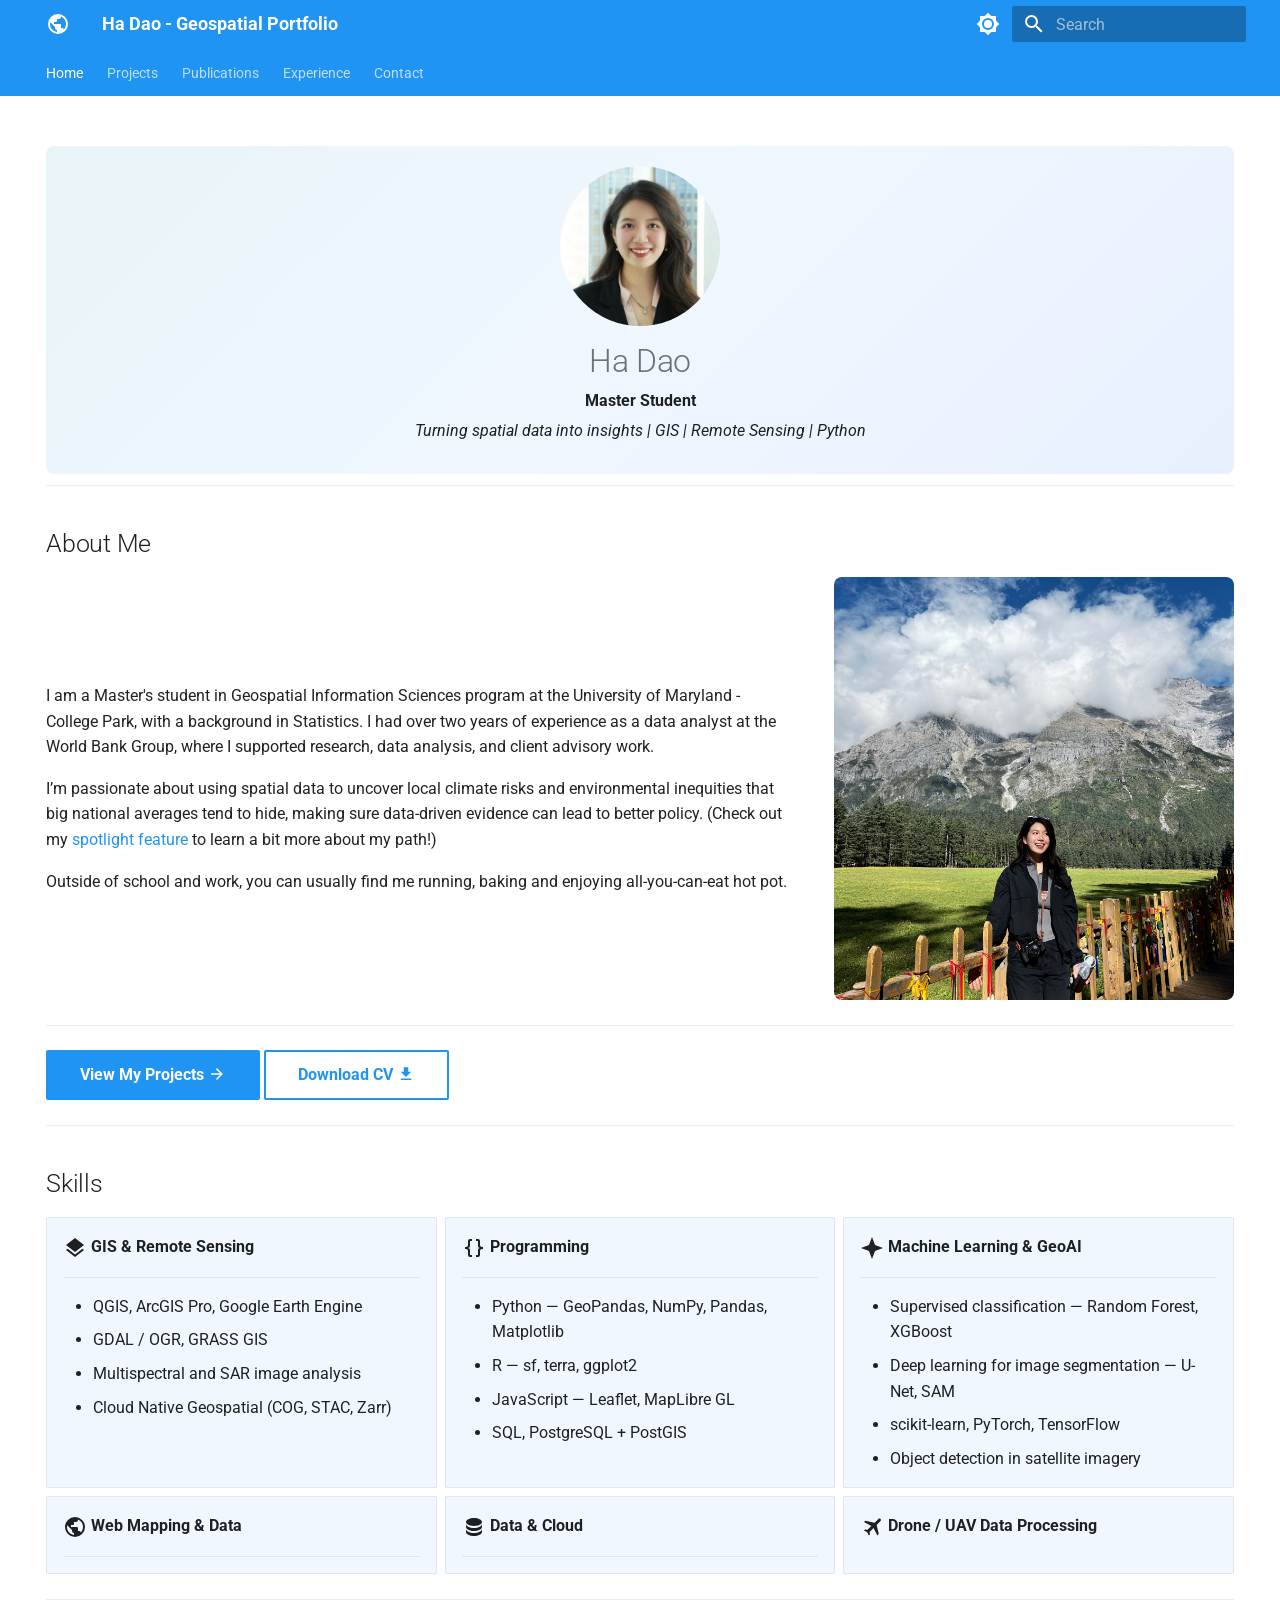
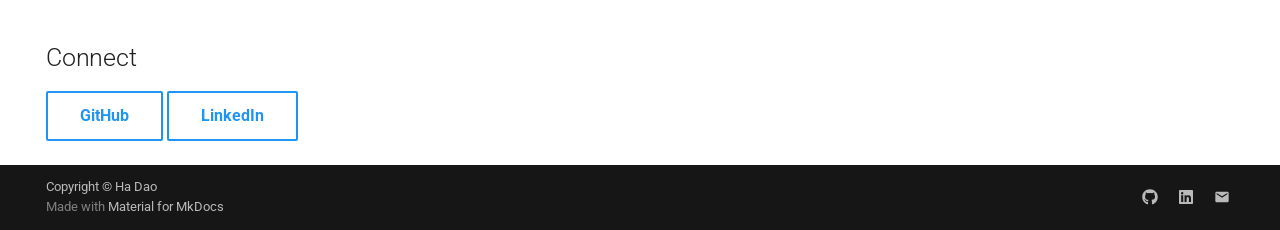
==== commit c1e0f8c6: "Deployed 0a118e0 with MkDocs version: 1.6.1" ====
--- a/index.html
+++ b/index.html
@@ -23,7 +23,7 @@
       
       
       <link rel="icon" href="assets/images/favicon.png">
-      <meta name="generator" content="mkdocs-1.6.1, mkdocs-material-9.7.7">
+      <meta name="generator" content="mkdocs-1.6.1, mkdocs-material-9.8.0">
     
     
       
@@ -31,10 +31,10 @@
       
     
     
-      <link rel="stylesheet" href="assets/stylesheets/main.ec1eaa64.min.css">
-      
-        
-        <link rel="stylesheet" href="assets/stylesheets/palette.ab4e12ef.min.css">
+      <link rel="stylesheet" href="assets/stylesheets/main.57a0d79d.min.css">
+      
+        
+        <link rel="stylesheet" href="assets/stylesheets/palette.fb2fffe2.min.css">
       
       
 
@@ -944,10 +944,10 @@
     
       
       
-      <script id="__config" type="application/json">{"annotate": null, "base": ".", "features": ["navigation.tabs", "navigation.top", "content.code.copy"], "search": "assets/javascripts/workers/search.2c215733.min.js", "tags": null, "translations": {"clipboard.copied": "Copied to clipboard", "clipboard.copy": "Copy to clipboard", "search.result.more.one": "1 more on this page", "search.result.more.other": "# more on this page", "search.result.none": "No matching documents", "search.result.one": "1 matching document", "search.result.other": "# matching documents", "search.result.placeholder": "Type to start searching", "search.result.term.missing": "Missing", "select.version": "Select version"}, "version": null}</script>
-    
-    
-      <script src="assets/javascripts/bundle.d7400e89.min.js"></script>
+      <script id="__config" type="application/json">{"annotate": null, "base": ".", "features": ["navigation.tabs", "navigation.top", "content.code.copy"], "search": "assets/javascripts/workers/search.a7633da7.min.js", "tags": null, "translations": {"clipboard.copied": "Copied to clipboard", "clipboard.copy": "Copy to clipboard", "search.result.more.one": "1 more on this page", "search.result.more.other": "# more on this page", "search.result.none": "No matching documents", "search.result.one": "1 matching document", "search.result.other": "# matching documents", "search.result.placeholder": "Type to start searching", "search.result.term.missing": "Missing", "select.version": "Select version"}, "version": null}</script>
+    
+    
+      <script src="assets/javascripts/bundle.c21346df.min.js"></script>
       
     
   </body>
--- a/assets/stylesheets/main.57a0d79d.min.css
+++ b/assets/stylesheets/main.57a0d79d.min.css
@@ -0,0 +1,6 @@
+@charset "UTF-8";html{box-sizing:border-box;-webkit-text-size-adjust:none;-moz-text-size-adjust:none;text-size-adjust:none}*,:after,:before{box-sizing:inherit}@media(prefers-reduced-motion){*,:after,:before{transition:none!important}}body{margin:0;-webkit-font-smoothing:antialiased;-moz-osx-font-smoothing:grayscale;--md-text-font-family:var(--md-text-font, _),
+    -apple-system, BlinkMacSystemFont, Helvetica, Arial, sans-serif;--md-code-font-family:var(--md-code-font, _),
+    SFMono-Regular, Consolas, Menlo, monospace}.md-typeset code:not(.focus-visible),a,button,input,label{-webkit-tap-highlight-color:transparent}a{color:inherit;text-decoration:none}hr{box-sizing:initial;display:block;height:.05rem;padding:0;overflow:visible;border:0}small{font-size:80%}sub,sup{line-height:1em}img{border-style:none}table{border-spacing:0;border-collapse:initial}td,th{font-weight:400;vertical-align:top}button{padding:0;margin:0;font-family:inherit;font-size:inherit;background:#0000;border:0}input{border:0;outline:none}:root{--md-primary-fg-color:#4051b5;--md-primary-fg-color--light:#5d6cc0;--md-primary-fg-color--dark:#303fa1;--md-primary-bg-color:#fff;--md-primary-bg-color--light:#ffffffb3;--md-accent-fg-color:#526cfe;--md-accent-fg-color--transparent:#526cfe1a;--md-accent-bg-color:#fff;--md-accent-bg-color--light:#ffffffb3;--md-typeset-table-sort-icon:url("data:image/svg+xml;charset=utf-8,<svg xmlns='http://www.w3.org/2000/svg' viewBox='0 0 24 24'><path d='m18 21-4-4h3V7h-3l4-4 4 4h-3v10h3M2 19v-2h10v2M2 13v-2h7v2M2 7V5h4v2z'/></svg>");--md-typeset-table-sort-icon--asc:url("data:image/svg+xml;charset=utf-8,<svg xmlns='http://www.w3.org/2000/svg' viewBox='0 0 24 24'><path d='M19 17h3l-4 4-4-4h3V3h2M2 17h10v2H2M6 5v2H2V5m0 6h7v2H2z'/></svg>");--md-typeset-table-sort-icon--desc:url("data:image/svg+xml;charset=utf-8,<svg xmlns='http://www.w3.org/2000/svg' viewBox='0 0 24 24'><path d='M19 7h3l-4-4-4 4h3v14h2M2 17h10v2H2M6 5v2H2V5m0 6h7v2H2z'/></svg>")}[data-md-color-scheme=default]{color-scheme:light}[data-md-color-scheme=default] img[src$="#gh-dark-mode-only"],[data-md-color-scheme=default] img[src$="#only-dark"]{display:none}:root,[data-md-color-scheme=default]{--md-hue:225deg;--md-default-fg-color:#000000de;--md-default-fg-color--light:#0000008a;--md-default-fg-color--lighter:#00000052;--md-default-fg-color--lightest:#00000012;--md-default-bg-color:#fff;--md-default-bg-color--light:#ffffffb3;--md-default-bg-color--lighter:#ffffff4d;--md-default-bg-color--lightest:#ffffff1f;--md-code-fg-color:#36464e;--md-code-bg-color:#f5f5f5;--md-code-bg-color--light:#f5f5f5b3;--md-code-bg-color--lighter:#f5f5f54d;--md-code-hl-color:#4287ff;--md-code-hl-color--light:#4287ff1a;--md-code-hl-number-color:#d52a2a;--md-code-hl-special-color:#db1457;--md-code-hl-function-color:#a846b9;--md-code-hl-constant-color:#6e59d9;--md-code-hl-keyword-color:#3f6ec6;--md-code-hl-string-color:#1c7d4d;--md-code-hl-name-color:var(--md-code-fg-color);--md-code-hl-operator-color:var(--md-default-fg-color--light);--md-code-hl-punctuation-color:var(--md-default-fg-color--light);--md-code-hl-comment-color:var(--md-default-fg-color--light);--md-code-hl-generic-color:var(--md-default-fg-color--light);--md-code-hl-variable-color:var(--md-default-fg-color--light);--md-typeset-color:var(--md-default-fg-color);--md-typeset-a-color:var(--md-primary-fg-color);--md-typeset-del-color:#f5503d26;--md-typeset-ins-color:#0bd57026;--md-typeset-kbd-color:#fafafa;--md-typeset-kbd-accent-color:#fff;--md-typeset-kbd-border-color:#b8b8b8;--md-typeset-mark-color:#ffff0080;--md-typeset-table-color:#0000001f;--md-typeset-table-color--light:#00000009;--md-admonition-fg-color:var(--md-default-fg-color);--md-admonition-bg-color:var(--md-default-bg-color);--md-warning-fg-color:#000000de;--md-warning-bg-color:#ff9;--md-footer-fg-color:#fff;--md-footer-fg-color--light:#ffffffb3;--md-footer-fg-color--lighter:#ffffff73;--md-footer-bg-color:#000000de;--md-footer-bg-color--dark:#00000052;--md-shadow-z1:0 0.2rem 0.5rem #0000000d,
+    0 0 0.05rem #0000001a;--md-shadow-z2:0 0.2rem 0.5rem #0000001a,
+    0 0 0.05rem #00000040;--md-shadow-z3:0 0.2rem 0.5rem #0003,
+    0 0 0.05rem #00000059}.md-icon svg{display:block;width:1.2rem;height:1.2rem;fill:currentcolor}aside,body,input{font-family:var(--md-text-font-family);font-feature-settings:"kern","liga";color:var(--md-typeset-color)}code,kbd,pre{font-family:var(--md-code-font-family);font-feature-settings:"kern"}.md-typeset{font-size:.8rem;line-height:1.6;overflow-wrap:break-word;-webkit-print-color-adjust:exact;color-adjust:exact}@media print{.md-typeset{font-size:.68rem}.md-typeset code,.md-typeset kbd,.md-typeset pre{white-space:pre-wrap}}.md-typeset blockquote,.md-typeset dl,.md-typeset figure,.md-typeset ol,.md-typeset pre,.md-typeset ul{margin-top:1em;margin-bottom:1em}.md-typeset h1{margin:0 0 1.25em;font-size:2em;line-height:1.3;color:var(--md-default-fg-color--light)}.md-typeset h1,.md-typeset h2{font-weight:300;letter-spacing:-.01em}.md-typeset h2{margin:1.6em 0 .64em;font-size:1.5625em;line-height:1.4}.md-typeset h3{margin:1.6em 0 .8em;font-size:1.25em;font-weight:400;line-height:1.5;letter-spacing:-.01em}.md-typeset h2+h3{margin-top:.8em}.md-typeset h4{margin:1em 0;font-weight:700;letter-spacing:-.01em}.md-typeset h5,.md-typeset h6{margin:1.25em 0;font-size:.8em;font-weight:700;color:var(--md-default-fg-color--light);letter-spacing:-.01em}.md-typeset h5{text-transform:uppercase}.md-typeset h5 code{text-transform:none}.md-typeset hr{display:flow-root;margin:1.5em 0;border-bottom:.05rem solid var(--md-default-fg-color--lightest)}.md-typeset a{color:var(--md-typeset-a-color);word-break:break-word}.md-typeset a,.md-typeset a:before{transition:color 125ms}.md-typeset a:focus,.md-typeset a:hover{color:var(--md-accent-fg-color)}.md-typeset a:focus code,.md-typeset a:hover code{color:var(--md-accent-fg-color);background-color:var(--md-accent-fg-color--transparent)}.md-typeset a code{color:var(--md-typeset-a-color)}.md-typeset a.focus-visible{outline-color:var(--md-accent-fg-color);outline-offset:.2rem}.md-typeset code,.md-typeset kbd,.md-typeset pre{font-variant-ligatures:none;color:var(--md-code-fg-color);direction:ltr;transition:background-color 125ms}.md-typeset code{padding:0 .2941176471em;font-size:.85em;word-break:break-word;background-color:var(--md-code-bg-color);border-radius:.1rem;-webkit-box-decoration-break:clone;box-decoration-break:clone;transition:color 125ms,background-color 125ms}.md-typeset code:not(.focus-visible){outline:none}.md-typeset pre{position:relative;display:flow-root;line-height:1.4}.md-typeset pre>code{display:block;padding:.7720588235em 1.1764705882em;margin:0;overflow:auto;word-break:normal;touch-action:auto;scrollbar-color:var(--md-default-fg-color--lighter) #0000;scrollbar-width:thin;outline-color:var(--md-accent-fg-color);box-shadow:none;-webkit-box-decoration-break:slice;box-decoration-break:slice}.md-typeset pre>code:hover{scrollbar-color:var(--md-accent-fg-color) #0000}.md-typeset pre>code::-webkit-scrollbar{width:.2rem;height:.2rem}.md-typeset pre>code::-webkit-scrollbar-thumb{background-color:var(--md-default-fg-color--lighter)}.md-typeset pre>code::-webkit-scrollbar-thumb:hover{background-color:var(--md-accent-fg-color)}.md-typeset kbd{display:inline-block;padding:0 .6666666667em;font-size:.75em;color:var(--md-default-fg-color);word-break:break-word;vertical-align:text-top;background-color:var(--md-typeset-kbd-color);border-radius:.1rem;box-shadow:0 .1rem 0 .05rem var(--md-typeset-kbd-border-color),0 .1rem 0 var(--md-typeset-kbd-border-color),0 -.1rem .2rem var(--md-typeset-kbd-accent-color) inset}.md-typeset mark{color:inherit;word-break:break-word;background-color:var(--md-typeset-mark-color);-webkit-box-decoration-break:clone;box-decoration-break:clone}.md-typeset abbr{text-decoration:none;cursor:help}.md-typeset [data-preview],.md-typeset abbr{border-bottom:.05rem dotted var(--md-default-fg-color--light)}.md-typeset small{opacity:.75}[dir=ltr] .md-typeset sub,[dir=ltr] .md-typeset sup{margin-left:.078125em}[dir=rtl] .md-typeset sub,[dir=rtl] .md-typeset sup{margin-right:.078125em}[dir=ltr] .md-typeset blockquote{padding-left:.6rem;border-left:.2rem solid var(--md-default-fg-color--lighter)}[dir=rtl] .md-typeset blockquote{padding-right:.6rem;border-right:.2rem solid var(--md-default-fg-color--lighter)}.md-typeset blockquote{margin-left:0;margin-right:0;color:var(--md-default-fg-color--light)}.md-typeset ul{list-style-type:disc}.md-typeset ul[type]{list-style-type:revert-layer}[dir=ltr] .md-typeset ol,[dir=ltr] .md-typeset ol li ol,[dir=ltr] .md-typeset ol li ul,[dir=ltr] .md-typeset ul,[dir=ltr] .md-typeset ul li ol,[dir=ltr] .md-typeset ul li ul{margin-left:.625em}[dir=rtl] .md-typeset ol,[dir=rtl] .md-typeset ol li ol,[dir=rtl] .md-typeset ol li ul,[dir=rtl] .md-typeset ul,[dir=rtl] .md-typeset ul li ol,[dir=rtl] .md-typeset ul li ul{margin-right:.625em}.md-typeset ol,.md-typeset ul{padding:0}.md-typeset ol:not([hidden]),.md-typeset ul:not([hidden]){display:flow-root}.md-typeset ol ol,.md-typeset ul ol{list-style-type:lower-alpha}.md-typeset ol ol ol,.md-typeset ul ol ol{list-style-type:lower-roman}.md-typeset ol ol ol ol,.md-typeset ul ol ol ol{list-style-type:upper-alpha}.md-typeset ol ol ol ol ol,.md-typeset ul ol ol ol ol{list-style-type:upper-roman}.md-typeset ol[type],.md-typeset ul[type]{list-style-type:revert-layer}[dir=ltr] .md-typeset ol li,[dir=ltr] .md-typeset ul li{margin-left:1.25em}[dir=rtl] .md-typeset ol li,[dir=rtl] .md-typeset ul li{margin-right:1.25em}.md-typeset ol li,.md-typeset ul li{margin-bottom:.5em}.md-typeset ol li blockquote,.md-typeset ol li p,.md-typeset ul li blockquote,.md-typeset ul li p{margin:.5em 0}.md-typeset ol li:last-child,.md-typeset ul li:last-child{margin-bottom:0}.md-typeset ol li ol,.md-typeset ol li ul,.md-typeset ul li ol,.md-typeset ul li ul{margin-top:.5em;margin-bottom:.5em}[dir=ltr] .md-typeset dd{margin-left:1.875em}[dir=rtl] .md-typeset dd{margin-right:1.875em}.md-typeset dd{margin-top:1em;margin-bottom:1.5em}.md-typeset img,.md-typeset svg,.md-typeset video{max-width:100%;height:auto}.md-typeset img[align=left]{margin:1em 1em 1em 0}.md-typeset img[align=right]{margin:1em 0 1em 1em}.md-typeset img[align]:only-child{margin-top:0}.md-typeset figure{display:flow-root;width:fit-content;max-width:100%;margin:1em auto;text-align:center}.md-typeset figure img{display:block;margin:0 auto}.md-typeset figcaption{max-width:24rem;margin:1em auto;font-style:italic}.md-typeset iframe{max-width:100%}.md-typeset table:not([class]){display:inline-block;max-width:100%;overflow:auto;font-size:.64rem;touch-action:auto;background-color:var(--md-default-bg-color);border:.05rem solid var(--md-typeset-table-color);border-radius:.1rem}@media print{.md-typeset table:not([class]){display:table}}.md-typeset table:not([class])+*{margin-top:1.5em}.md-typeset table:not([class]) td>:first-child,.md-typeset table:not([class]) th>:first-child{margin-top:0}.md-typeset table:not([class]) td>:last-child,.md-typeset table:not([class]) th>:last-child{margin-bottom:0}.md-typeset table:not([class]) td:not([align]),.md-typeset table:not([class]) th:not([align]){text-align:left}[dir=rtl] .md-typeset table:not([class]) td:not([align]),[dir=rtl] .md-typeset table:not([class]) th:not([align]){text-align:right}.md-typeset table:not([class]) th{min-width:5rem;padding:.9375em 1.25em;font-weight:700;vertical-align:top}.md-typeset table:not([class]) td{padding:.9375em 1.25em;vertical-align:top;border-top:.05rem solid var(--md-typeset-table-color)}.md-typeset table:not([class]) tbody tr{transition:background-color 125ms}.md-typeset table:not([class]) tbody tr:hover{background-color:var(--md-typeset-table-color--light);box-shadow:0 .05rem 0 var(--md-default-bg-color) inset}.md-typeset table:not([class]) a{word-break:normal}.md-typeset table th[role=columnheader]{cursor:pointer}[dir=ltr] .md-typeset table th[role=columnheader]:after{margin-left:.5em}[dir=rtl] .md-typeset table th[role=columnheader]:after{margin-right:.5em}.md-typeset table th[role=columnheader]:after{display:inline-block;width:1.2em;height:1.2em;vertical-align:text-bottom;content:"";-webkit-mask-image:var(--md-typeset-table-sort-icon);mask-image:var(--md-typeset-table-sort-icon);-webkit-mask-repeat:no-repeat;mask-repeat:no-repeat;-webkit-mask-size:contain;mask-size:contain;transition:background-color 125ms}.md-typeset table th[role=columnheader]:hover:after{background-color:var(--md-default-fg-color--lighter)}.md-typeset table th[role=columnheader][aria-sort=ascending]:after{background-color:var(--md-default-fg-color--light);-webkit-mask-image:var(--md-typeset-table-sort-icon--asc);mask-image:var(--md-typeset-table-sort-icon--asc)}.md-typeset table th[role=columnheader][aria-sort=descending]:after{background-color:var(--md-default-fg-color--light);-webkit-mask-image:var(--md-typeset-table-sort-icon--desc);mask-image:var(--md-typeset-table-sort-icon--desc)}.md-typeset__scrollwrap{margin:1em -.8rem;overflow-x:auto;touch-action:auto}.md-typeset__table{display:inline-block;padding:0 .8rem;margin-bottom:.5em}@media print{.md-typeset__table{display:block}}html .md-typeset__table table{display:table;width:100%;margin:0;overflow:hidden}@media screen and (max-width:44.984375em){.md-content__inner>pre{margin:1em -.8rem}.md-content__inner>pre code{border-radius:0}}.md-typeset .md-author{position:relative;display:block;flex-shrink:0;width:1.6rem;height:1.6rem;overflow:hidden;border-radius:100%;transition:color 125ms,transform 125ms}.md-typeset .md-author img{display:block}.md-typeset .md-author--more{font-size:.6rem;font-weight:700;line-height:1.6rem;color:var(--md-default-fg-color--lighter);text-align:center;background:var(--md-default-fg-color--lightest)}.md-typeset .md-author--long{width:2.4rem;height:2.4rem}.md-typeset a.md-author{transform:scale(1)}.md-typeset a.md-author img{filter:grayscale(100%) opacity(75%);border-radius:100%;transition:filter 125ms}.md-typeset a.md-author:focus,.md-typeset a.md-author:hover{z-index:1;transform:scale(1.1)}.md-typeset a.md-author:focus img,.md-typeset a.md-author:hover img{filter:grayscale(0)}.md-banner{overflow:auto;color:var(--md-footer-fg-color);background-color:var(--md-footer-bg-color)}@media print{.md-banner{display:none}}.md-banner--warning{color:var(--md-warning-fg-color);background-color:var(--md-warning-bg-color)}.md-banner__inner{padding:0 .8rem;margin:.6rem auto;font-size:.7rem}[dir=ltr] .md-banner__button{float:right}[dir=rtl] .md-banner__button{float:left}.md-banner__button{color:inherit;cursor:pointer;transition:opacity .25s}.no-js .md-banner__button{display:none}.md-banner__button:hover{opacity:.7}html{height:100%;overflow-x:hidden;font-size:125%}@media screen and (min-width:100em){html{font-size:137.5%}}@media screen and (min-width:125em){html{font-size:150%}}body{position:relative;display:flex;flex-direction:column;width:100%;min-height:100%;font-size:.5rem;background-color:var(--md-default-bg-color)}@media print{body{display:block}}@media screen and (max-width:59.984375em){body[data-md-scrolllock]{position:fixed}}.md-grid{max-width:61rem;margin-left:auto;margin-right:auto}.md-container{display:flex;flex-grow:1;flex-direction:column}@media print{.md-container{display:block}}.md-main{flex-grow:1}.md-main__inner{display:flex;height:100%;margin-top:1.5rem}.md-ellipsis{overflow:hidden;text-overflow:ellipsis}.md-toggle{display:none}.md-option{position:absolute;width:0;height:0;opacity:0}.md-option:checked+label:not([hidden]){display:block}.md-option.focus-visible+label{outline-style:auto;outline-color:var(--md-accent-fg-color)}.md-skip{position:fixed;z-index:-1;padding:.3rem .5rem;margin:.5rem;font-size:.64rem;color:var(--md-default-bg-color);background-color:var(--md-default-fg-color);border-radius:.1rem;outline-color:var(--md-accent-fg-color);opacity:0;transform:translateY(.4rem)}.md-skip:focus{z-index:10;opacity:1;transition:transform .25s cubic-bezier(.4,0,.2,1),opacity 175ms 75ms;transform:translateY(0)}@page{margin:25mm}:root{--md-clipboard-icon:url("data:image/svg+xml;charset=utf-8,<svg xmlns='http://www.w3.org/2000/svg' viewBox='0 0 24 24'><path d='M19 21H8V7h11m0-2H8a2 2 0 0 0-2 2v14a2 2 0 0 0 2 2h11a2 2 0 0 0 2-2V7a2 2 0 0 0-2-2m-3-4H4a2 2 0 0 0-2 2v14h2V3h12z'/></svg>");--md-code-select-icon:url("data:image/svg+xml;charset=utf-8,<svg xmlns='http://www.w3.org/2000/svg' viewBox='0 0 24 24'><path d='M19 19h-4v2h4c1.1 0 2-.9 2-2v-4h-2m0-12h-4v2h4v4h2V5c0-1.1-.9-2-2-2M5 5h4V3H5c-1.1 0-2 .9-2 2v4h2m0 6H3v4c0 1.1.9 2 2 2h4v-2H5zm2-4h2v2H7zm4 0h2v2h-2zm4 0h2v2h-2zM7 7h2v2H7zm4 0h2v2h-2zm4 0h2v2h-2zm-8 8h2v2H7zm4 0h2v2h-2zm4 0h2v2h-2z'/></svg>");--md-code-copy-icon:url("data:image/svg+xml;charset=utf-8,<svg xmlns='http://www.w3.org/2000/svg' viewBox='0 0 24 24'><path d='M19 21H8V7h11m0-2H8a2 2 0 0 0-2 2v14a2 2 0 0 0 2 2h11a2 2 0 0 0 2-2V7a2 2 0 0 0-2-2m-3-4H4a2 2 0 0 0-2 2v14h2V3h12z'/></svg>")}.md-clipboard{z-index:1;width:1.5em;height:1.5em;color:var(--md-default-fg-color--lightest);cursor:pointer;border-radius:.1rem;outline-color:var(--md-accent-fg-color);outline-offset:.1rem;transition:color .25s}@media print{.md-clipboard{display:none}}.md-clipboard:not(.focus-visible){outline:none;-webkit-tap-highlight-color:transparent}:hover>.md-clipboard{color:var(--md-default-fg-color--light)}.md-clipboard:focus,.md-clipboard:hover{color:var(--md-accent-fg-color)}.md-clipboard:after{display:block;width:1.125em;height:1.125em;margin:0 auto;content:"";background-color:currentcolor;-webkit-mask-image:var(--md-clipboard-icon);mask-image:var(--md-clipboard-icon);-webkit-mask-repeat:no-repeat;mask-repeat:no-repeat;-webkit-mask-position:center;mask-position:center;-webkit-mask-size:contain;mask-size:contain}.md-clipboard--inline{cursor:pointer}.md-clipboard--inline code{transition:color .25s,background-color .25s}.md-clipboard--inline:focus code,.md-clipboard--inline:hover code{color:var(--md-accent-fg-color);background-color:var(--md-accent-fg-color--transparent)}.md-typeset .md-code__content{display:grid}.md-code__nav{position:absolute;top:.25em;right:.25em;z-index:1;display:flex;gap:.2rem;padding:.2rem;background-color:var(--md-code-bg-color--lighter);border-radius:.1rem;transition:background-color .25s}:hover>.md-code__nav{background-color:var(--md-code-bg-color--light)}.md-code__button{display:block;width:1.5em;height:1.5em;color:var(--md-default-fg-color--lightest);cursor:pointer;outline-color:var(--md-accent-fg-color);outline-offset:.1rem;transition:color .25s}:hover>*>.md-code__button{color:var(--md-default-fg-color--light)}.md-code__button.focus-visible,.md-code__button:hover{color:var(--md-accent-fg-color)}.md-code__button--active{color:var(--md-default-fg-color)!important}.md-code__button:after{display:block;width:1.125em;height:1.125em;margin:0 auto;content:"";background-color:currentcolor;-webkit-mask-repeat:no-repeat;mask-repeat:no-repeat;-webkit-mask-position:center;mask-position:center;-webkit-mask-size:contain;mask-size:contain}.md-code__button[data-md-type=select]:after{-webkit-mask-image:var(--md-code-select-icon);mask-image:var(--md-code-select-icon)}.md-code__button[data-md-type=copy]:after{-webkit-mask-image:var(--md-code-copy-icon);mask-image:var(--md-code-copy-icon)}@keyframes consent{0%{opacity:0;transform:translateY(100%)}to{opacity:1;transform:translateY(0)}}@keyframes overlay{0%{opacity:0}to{opacity:1}}.md-consent__overlay{position:fixed;top:0;z-index:5;width:100%;height:100%;background-color:#0000008a;-webkit-backdrop-filter:blur(.1rem);backdrop-filter:blur(.1rem);opacity:1;animation:overlay .25s both}.md-consent__inner{position:fixed;bottom:0;z-index:5;width:100%;max-height:100%;padding:0;overflow:auto;background-color:var(--md-default-bg-color);border:0;border-radius:.1rem;box-shadow:0 0 .2rem #0000001a,0 .2rem .4rem #0003;animation:consent .5s cubic-bezier(.1,.7,.1,1) both}.md-consent__form{padding:.8rem}.md-consent__settings{display:none;margin:1em 0}input:checked+.md-consent__settings{display:block}.md-consent__controls{margin-bottom:.8rem}.md-typeset .md-consent__controls .md-button{display:inline}@media screen and (max-width:44.984375em){.md-typeset .md-consent__controls .md-button{display:block;width:100%;margin-top:.4rem;text-align:center}}.md-consent label{cursor:pointer}.md-content{flex-grow:1;min-width:0}.md-content__inner{padding-top:.6rem;margin:0 .8rem 1.2rem}@media screen and (min-width:76.25em){[dir=ltr] .md-sidebar--primary:not([hidden])~.md-content>.md-content__inner,[dir=rtl] .md-sidebar--secondary:not([hidden])~.md-content>.md-content__inner{margin-left:1.2rem}[dir=ltr] .md-sidebar--secondary:not([hidden])~.md-content>.md-content__inner,[dir=rtl] .md-sidebar--primary:not([hidden])~.md-content>.md-content__inner{margin-right:1.2rem}}.md-content__inner:before{display:block;height:.4rem;content:""}.md-content__inner>:last-child{margin-bottom:0}[dir=ltr] .md-content__button{float:right;margin-left:.4rem}[dir=rtl] .md-content__button{float:left;margin-right:.4rem}.md-content__button{padding:0;margin:.4rem 0}@media print{.md-content__button{display:none}}.md-typeset .md-content__button{color:var(--md-default-fg-color--lighter)}.md-content__button svg{display:inline;vertical-align:top}[dir=rtl] .md-content__button svg{transform:scaleX(-1)}[dir=ltr] .md-dialog{right:.8rem}[dir=rtl] .md-dialog{left:.8rem}.md-dialog{position:fixed;bottom:.8rem;z-index:4;min-width:11.1rem;padding:.4rem .6rem;pointer-events:none;background-color:var(--md-default-fg-color);border-radius:.1rem;box-shadow:var(--md-shadow-z3);opacity:0;transition:transform 0s .4s,opacity .4s;transform:translateY(100%)}@media print{.md-dialog{display:none}}.md-dialog--active{pointer-events:auto;opacity:1;transition:transform .4s cubic-bezier(.075,.85,.175,1),opacity .4s;transform:translateY(0)}.md-dialog__inner{font-size:.7rem;color:var(--md-default-bg-color)}.md-feedback{margin:2em 0 1em;text-align:center}.md-feedback fieldset{padding:0;margin:0;border:none}.md-feedback__title{margin:1em auto;font-weight:700}.md-feedback__inner{position:relative}.md-feedback__list{position:relative;display:flex;flex-wrap:wrap;place-content:baseline center}.md-feedback__list:hover .md-icon:not(:disabled){color:var(--md-default-fg-color--lighter)}:disabled .md-feedback__list{min-height:1.8rem}.md-feedback__icon{flex-shrink:0;margin:0 .1rem;color:var(--md-default-fg-color--light);cursor:pointer;transition:color 125ms}.md-feedback__icon:not(:disabled).md-icon:hover{color:var(--md-accent-fg-color)}.md-feedback__icon:disabled{color:var(--md-default-fg-color--lightest);pointer-events:none}.md-feedback__note{position:relative;opacity:0;transition:transform .4s cubic-bezier(.1,.7,.1,1),opacity .15s;transform:translateY(.4rem)}.md-feedback__note>*{max-width:16rem;margin:0 auto}:disabled .md-feedback__note{opacity:1;transform:translateY(0)}@media print{.md-feedback,.md-footer{display:none}}.md-footer{color:var(--md-footer-fg-color);background-color:var(--md-footer-bg-color)}.md-footer__inner{justify-content:space-between;padding:.2rem;overflow:auto}.md-footer__inner:not([hidden]){display:flex}.md-footer__link{display:flex;flex-grow:.01;align-items:end;max-width:100%;margin-top:1rem;margin-bottom:.4rem;overflow:hidden;outline-color:var(--md-accent-fg-color);transition:opacity .25s}.md-footer__link:focus,.md-footer__link:hover{opacity:.7}[dir=rtl] .md-footer__link svg{transform:scaleX(-1)}@media screen and (max-width:44.984375em){.md-footer__link--prev{flex-shrink:0}.md-footer__link--prev .md-footer__title{display:none}}[dir=ltr] .md-footer__link--next{margin-left:auto}.md-footer__link--next{text-align:right}[dir=rtl] .md-footer__link--next{margin-right:auto;text-align:left}.md-footer__title{flex-grow:1;max-width:calc(100% - 2.4rem);padding:0 1rem;margin-bottom:.7rem;font-size:.9rem;white-space:nowrap}.md-footer__button{padding:.4rem;margin:.2rem}.md-footer__direction{font-size:.64rem;opacity:.7}.md-footer-meta{background-color:var(--md-footer-bg-color--dark)}.md-footer-meta__inner{display:flex;flex-wrap:wrap;justify-content:space-between;padding:.2rem}html .md-footer-meta.md-typeset a{color:var(--md-footer-fg-color--light)}html .md-footer-meta.md-typeset a:focus,html .md-footer-meta.md-typeset a:hover{color:var(--md-footer-fg-color)}.md-copyright{width:100%;padding:.4rem 0;margin:auto .6rem;font-size:.64rem;color:var(--md-footer-fg-color--lighter)}.md-copyright__highlight{color:var(--md-footer-fg-color--light)}.md-social{display:inline-flex;gap:.2rem;padding:.2rem 0 .6rem;margin:0 .4rem}@media screen and (min-width:45em){.md-copyright{width:auto}.md-social{padding:.6rem 0}}.md-social__link{display:inline-block;width:1.6rem;height:1.6rem;text-align:center}.md-social__link:before{line-height:1.9}.md-social__link svg{max-height:.8rem;vertical-align:-25%;fill:currentcolor}.md-typeset .md-button{display:inline-block;padding:.625em 2em;font-weight:700;color:var(--md-primary-fg-color);cursor:pointer;border:.1rem solid;border-radius:.1rem;transition:color 125ms,background-color 125ms,border-color 125ms}.md-typeset .md-button--primary{color:var(--md-primary-bg-color);background-color:var(--md-primary-fg-color);border-color:var(--md-primary-fg-color)}.md-typeset .md-button:focus,.md-typeset .md-button:hover{color:var(--md-accent-bg-color);background-color:var(--md-accent-fg-color);border-color:var(--md-accent-fg-color)}[dir=ltr] .md-typeset .md-input,[dir=rtl] .md-typeset .md-input{border-top-left-radius:.1rem}[dir=ltr] .md-typeset .md-input,[dir=rtl] .md-typeset .md-input{border-top-right-radius:.1rem}.md-typeset .md-input{height:1.8rem;padding:0 .6rem;font-size:.8rem;border-bottom:.1rem solid var(--md-default-fg-color--lighter);box-shadow:var(--md-shadow-z1);transition:border .25s,box-shadow .25s}.md-typeset .md-input:focus,.md-typeset .md-input:hover{border-bottom-color:var(--md-accent-fg-color);box-shadow:var(--md-shadow-z2)}.md-typeset .md-input--stretch{width:100%}.md-header{position:sticky;left:0;right:0;top:0;z-index:4;display:block;color:var(--md-primary-bg-color);background-color:var(--md-primary-fg-color);box-shadow:0 0 .2rem #0000,0 .2rem .4rem #0000}@media print{.md-header{display:none}}.md-header[hidden]{transition:transform .25s cubic-bezier(.8,0,.6,1),box-shadow .25s;transform:translateY(-100%)}.md-header--shadow{box-shadow:0 0 .2rem #0000001a,0 .2rem .4rem #0003;transition:transform .25s cubic-bezier(.1,.7,.1,1),box-shadow .25s}.md-header__inner{display:flex;align-items:center;padding:0 .2rem}.md-header__button{position:relative;z-index:1;padding:.4rem;margin:.2rem;color:currentcolor;vertical-align:middle;cursor:pointer;outline-color:var(--md-accent-fg-color);transition:opacity .25s}.md-header__button:hover{opacity:.7}.md-header__button:not([hidden]){display:inline-block}.md-header__button:not(.focus-visible){outline:none;-webkit-tap-highlight-color:transparent}.md-header__button.md-logo{padding:.4rem;margin:.2rem}@media screen and (max-width:76.234375em){.md-header__button.md-logo{display:none}}.md-header__button.md-logo img,.md-header__button.md-logo svg{display:block;width:auto;height:1.2rem;fill:currentcolor}@media screen and (min-width:60em){.md-header__button[for=__search]{display:none}}.no-js .md-header__button[for=__search]{display:none}[dir=rtl] .md-header__button[for=__search] svg{transform:scaleX(-1)}@media screen and (min-width:76.25em){.md-header__button[for=__drawer]{display:none}}.md-header__topic{position:absolute;display:flex;max-width:100%;white-space:nowrap;transition:transform .4s cubic-bezier(.1,.7,.1,1),opacity .15s}.md-header__topic+.md-header__topic{z-index:-1;pointer-events:none;opacity:0;transition:transform .4s cubic-bezier(1,.7,.1,.1),opacity .15s;transform:translateX(1.25rem)}[dir=rtl] .md-header__topic+.md-header__topic{transform:translateX(-1.25rem)}.md-draft,.md-header__topic:first-child,.md-nav__title{font-weight:700}[dir=ltr] .md-header__title{margin-left:1rem;margin-right:.4rem}[dir=rtl] .md-header__title{margin-right:1rem;margin-left:.4rem}.md-header__title{flex-grow:1;height:2.4rem;font-size:.9rem;line-height:2.4rem}.md-header__title--active .md-header__topic{z-index:-1;pointer-events:none;opacity:0;transition:transform .4s cubic-bezier(1,.7,.1,.1),opacity .15s;transform:translateX(-1.25rem)}[dir=rtl] .md-header__title--active .md-header__topic{transform:translateX(1.25rem)}.md-header__title--active .md-header__topic+.md-header__topic{z-index:0;pointer-events:auto;opacity:1;transition:transform .4s cubic-bezier(.1,.7,.1,1),opacity .15s;transform:translateX(0)}.md-header__title>.md-header__ellipsis{position:relative;width:100%;height:100%}.md-header__option{display:flex;flex-shrink:0;max-width:100%;white-space:nowrap;transition:max-width 0s .25s,opacity .25s .25s}[data-md-toggle=search]:checked~.md-header .md-header__option{max-width:0;opacity:0;transition:max-width,opacity}.md-header__option>input{bottom:0}.md-header__source{display:none}@media screen and (min-width:60em){[dir=ltr] .md-header__source{margin-left:1rem}[dir=rtl] .md-header__source{margin-right:1rem}.md-header__source{display:block;width:11.7rem;max-width:11.7rem}}@media screen and (min-width:76.25em){[dir=ltr] .md-header__source{margin-left:1.4rem}[dir=rtl] .md-header__source{margin-right:1.4rem}}.md-meta{font-size:.7rem;line-height:1.3;color:var(--md-default-fg-color--light)}.md-meta__list{display:inline-flex;flex-wrap:wrap;padding:0;margin:0;list-style:none}.md-meta__item:not(:last-child):after{margin-left:.2rem;margin-right:.2rem;content:"·"}.md-meta__link{color:var(--md-typeset-a-color)}.md-meta__link:focus,.md-meta__link:hover{color:var(--md-accent-fg-color)}.md-draft{display:inline-block;padding-left:.5714285714em;padding-right:.5714285714em;color:#fff;background-color:#ff1744;border-radius:.125em}:root{--md-nav-icon--prev:url("data:image/svg+xml;charset=utf-8,<svg xmlns='http://www.w3.org/2000/svg' viewBox='0 0 24 24'><path d='M20 11v2H8l5.5 5.5-1.42 1.42L4.16 12l7.92-7.92L13.5 5.5 8 11z'/></svg>");--md-nav-icon--next:url("data:image/svg+xml;charset=utf-8,<svg xmlns='http://www.w3.org/2000/svg' viewBox='0 0 24 24'><path d='M8.59 16.58 13.17 12 8.59 7.41 10 6l6 6-6 6z'/></svg>");--md-toc-icon:url("data:image/svg+xml;charset=utf-8,<svg xmlns='http://www.w3.org/2000/svg' viewBox='0 0 24 24'><path d='M3 9h14V7H3zm0 4h14v-2H3zm0 4h14v-2H3zm16 0h2v-2h-2zm0-10v2h2V7zm0 6h2v-2h-2z'/></svg>");--md-path-icon:url("data:image/svg+xml;charset=utf-8,<svg xmlns='http://www.w3.org/2000/svg' viewBox='0 0 24 24'><path d='M8.59 16.58 13.17 12 8.59 7.41 10 6l6 6-6 6z'/></svg>");--md-post-pin-icon:url("data:image/svg+xml;charset=utf-8,<svg xmlns='http://www.w3.org/2000/svg' viewBox='0 0 24 24'><path d='M16 12V4h1V2H7v2h1v8l-2 2v2h5.2v6h1.6v-6H18v-2z'/></svg>");--md-progress-value:0;--md-progress-delay:400ms;--md-search-result-icon:url("data:image/svg+xml;charset=utf-8,<svg xmlns='http://www.w3.org/2000/svg' viewBox='0 0 24 24'><path d='M14 2H6a2 2 0 0 0-2 2v16a2 2 0 0 0 2 2h7c-.41-.25-.8-.56-1.14-.9-.33-.33-.61-.7-.86-1.1H6V4h7v5h5v1.18c.71.16 1.39.43 2 .82V8zm6.31 16.9c1.33-2.11.69-4.9-1.4-6.22-2.11-1.33-4.91-.68-6.22 1.4-1.34 2.11-.69 4.89 1.4 6.22 1.46.93 3.32.93 4.79.02L22 23.39 23.39 22zm-3.81.1a2.5 2.5 0 0 1-2.5-2.5 2.5 2.5 0 0 1 2.5-2.5 2.5 2.5 0 0 1 2.5 2.5 2.5 2.5 0 0 1-2.5 2.5'/></svg>")}.md-nav,.md-nav__link .md-typeset{font-size:.7rem;line-height:1.3}.md-nav__title{display:block;padding:0 .6rem;overflow:hidden;color:var(--md-default-fg-color--light);text-overflow:ellipsis}.md-nav__title .md-nav__button{display:none}.md-nav__title .md-nav__button img{width:auto;height:100%}.md-nav__title .md-nav__button.md-logo img,.md-nav__title .md-nav__button.md-logo svg{display:block;width:auto;max-width:100%;height:2.4rem;object-fit:contain;fill:currentcolor}.md-nav__list{padding:0;margin:0;list-style:none}.md-nav__link{display:flex;gap:.4rem;align-items:flex-start;margin-top:.625em;scroll-snap-align:start;transition:color 125ms}.md-nav__link--passed,.md-nav__link--passed code{color:var(--md-default-fg-color--light)}.md-nav__item .md-nav__link--active,.md-nav__item .md-nav__link--active code{color:var(--md-typeset-a-color)}.md-nav__link .md-ellipsis{position:relative}.md-nav__link .md-ellipsis code{word-break:normal}[dir=ltr] .md-nav__link .md-icon:last-child{margin-left:auto}[dir=rtl] .md-nav__link .md-icon:last-child{margin-right:auto}.md-nav__link svg{position:relative;flex-shrink:0;height:1.3em;fill:currentcolor}.md-nav__link[for]:focus,.md-nav__link[for]:hover,.md-nav__link[href]:focus,.md-nav__link[href]:hover{color:var(--md-accent-fg-color);cursor:pointer}.md-nav__link[for]:focus code,.md-nav__link[for]:hover code,.md-nav__link[href]:focus code,.md-nav__link[href]:hover code{color:var(--md-accent-fg-color);background-color:var(--md-accent-fg-color--transparent)}.md-nav__link.focus-visible,.md-pagination__link.focus-visible{outline-color:var(--md-accent-fg-color);outline-offset:.2rem}.md-nav--primary .md-nav__link[for=__toc]{display:none}.md-nav--primary .md-nav__link[for=__toc] .md-icon:after{display:block;width:100%;height:100%;background-color:currentcolor;-webkit-mask-image:var(--md-toc-icon);mask-image:var(--md-toc-icon)}.md-nav--primary .md-nav__link[for=__toc]~.md-nav,.md-nav__source{display:none}.md-nav__container>.md-nav__link{margin-top:0}.md-nav__container>.md-nav__link:first-child{flex-grow:1;min-width:0}.md-nav__icon{flex-shrink:0}@media screen and (max-width:76.234375em){.md-nav--primary,.md-nav--primary .md-nav{position:absolute;left:0;right:0;top:0;z-index:1;display:flex;flex-direction:column;height:100%;background-color:var(--md-default-bg-color)}.md-nav--primary .md-nav__item,.md-nav--primary .md-nav__title{font-size:.8rem;line-height:1.5}.md-nav--primary .md-nav__title{position:relative;height:5.6rem;padding:3rem .8rem .2rem;line-height:2.4rem;color:var(--md-default-fg-color--light);white-space:nowrap;cursor:pointer;background-color:var(--md-default-fg-color--lightest)}[dir=ltr] .md-nav--primary .md-nav__title .md-nav__icon{left:.4rem}[dir=rtl] .md-nav--primary .md-nav__title .md-nav__icon{right:.4rem}.md-nav--primary .md-nav__title .md-nav__icon{position:absolute;top:.4rem;display:block;width:1.2rem;height:1.2rem;margin:.2rem}.md-nav--primary .md-nav__title .md-nav__icon:after{display:block;width:100%;height:100%;content:"";background-color:currentcolor;-webkit-mask-image:var(--md-nav-icon--prev);mask-image:var(--md-nav-icon--prev);-webkit-mask-repeat:no-repeat;mask-repeat:no-repeat;-webkit-mask-position:center;mask-position:center;-webkit-mask-size:contain;mask-size:contain}.md-nav--primary .md-nav__title~.md-nav__list{overflow-y:auto;touch-action:pan-y;scroll-snap-type:y mandatory;background-color:var(--md-default-bg-color);box-shadow:0 .05rem 0 var(--md-default-fg-color--lightest) inset}.md-nav--primary .md-nav__title~.md-nav__list>:first-child{border-top:0}.md-nav--primary .md-nav__title[for=__drawer]{font-weight:700;color:var(--md-primary-bg-color);background-color:var(--md-primary-fg-color)}.md-nav--primary .md-nav__title .md-logo{position:absolute;left:.2rem;right:.2rem;top:.2rem;display:block;padding:.4rem;margin:.2rem}.md-nav--primary .md-nav__list{flex:1}.md-nav--primary .md-nav__item{border-top:.05rem solid var(--md-default-fg-color--lightest)}.md-nav--primary .md-nav__item--active>.md-nav__link{color:var(--md-typeset-a-color)}.md-nav--primary .md-nav__item--active>.md-nav__link:focus,.md-nav--primary .md-nav__item--active>.md-nav__link:hover{color:var(--md-accent-fg-color)}.md-nav--primary .md-nav__link{padding:.6rem .8rem;margin-top:0}.md-nav--primary .md-nav__link svg{margin-top:.1em}.md-nav--primary .md-nav__link>.md-nav__link{padding:0}[dir=ltr] .md-nav--primary .md-nav__link .md-nav__icon{margin-right:-.2rem}[dir=rtl] .md-nav--primary .md-nav__link .md-nav__icon{margin-left:-.2rem}.md-nav--primary .md-nav__link .md-nav__icon{width:1.2rem;height:1.2rem;font-size:1.2rem}.md-nav--primary .md-nav__link .md-nav__icon:after{display:block;width:100%;height:100%;content:"";background-color:currentcolor;-webkit-mask-image:var(--md-nav-icon--next);mask-image:var(--md-nav-icon--next);-webkit-mask-repeat:no-repeat;mask-repeat:no-repeat;-webkit-mask-position:center;mask-position:center;-webkit-mask-size:contain;mask-size:contain}[dir=rtl] .md-nav--primary .md-nav__icon:after{transform:scale(-1)}.md-nav--primary .md-nav--secondary .md-nav{position:static;background-color:initial}[dir=ltr] .md-nav--primary .md-nav--secondary .md-nav .md-nav__link{padding-left:1.4rem}[dir=rtl] .md-nav--primary .md-nav--secondary .md-nav .md-nav__link{padding-right:1.4rem}[dir=ltr] .md-nav--primary .md-nav--secondary .md-nav .md-nav .md-nav__link{padding-left:2rem}[dir=rtl] .md-nav--primary .md-nav--secondary .md-nav .md-nav .md-nav__link{padding-right:2rem}[dir=ltr] .md-nav--primary .md-nav--secondary .md-nav .md-nav .md-nav .md-nav__link{padding-left:2.6rem}[dir=rtl] .md-nav--primary .md-nav--secondary .md-nav .md-nav .md-nav .md-nav__link{padding-right:2.6rem}[dir=ltr] .md-nav--primary .md-nav--secondary .md-nav .md-nav .md-nav .md-nav .md-nav__link{padding-left:3.2rem}[dir=rtl] .md-nav--primary .md-nav--secondary .md-nav .md-nav .md-nav .md-nav .md-nav__link{padding-right:3.2rem}.md-nav--secondary{background-color:initial}.md-nav__toggle~.md-nav{display:flex;opacity:0;transition:transform .25s cubic-bezier(.8,0,.6,1),opacity 125ms 50ms;transform:translateX(100%)}[dir=rtl] .md-nav__toggle~.md-nav{transform:translateX(-100%)}.md-nav__toggle:checked~.md-nav{opacity:1;transition:transform .25s cubic-bezier(.4,0,.2,1),opacity 125ms 125ms;transform:translateX(0)}.md-nav__toggle:checked~.md-nav>.md-nav__list{backface-visibility:hidden}}@media screen and (max-width:59.984375em){.md-nav--primary .md-nav__link[for=__toc]{display:flex}.md-nav--primary .md-nav__link[for=__toc] .md-icon:after{content:""}.md-nav--primary .md-nav__link[for=__toc]+.md-nav__link{display:none}.md-nav--primary .md-nav__link[for=__toc]~.md-nav{display:flex}.md-nav__source{display:block;padding:0 .2rem;color:var(--md-primary-bg-color);background-color:var(--md-primary-fg-color--dark)}}@media screen and (min-width:60em) and (max-width:76.234375em){.md-nav--integrated .md-nav__link[for=__toc]{display:flex}.md-nav--integrated .md-nav__link[for=__toc] .md-icon:after{content:""}.md-nav--integrated .md-nav__link[for=__toc]+.md-nav__link{display:none}.md-nav--integrated .md-nav__link[for=__toc]~.md-nav{display:flex}}@media screen and (min-width:60em){.md-nav{margin-bottom:-.4rem}.md-nav--secondary .md-nav__title{position:sticky;top:0;z-index:1;background:var(--md-default-bg-color);box-shadow:0 0 .4rem .4rem var(--md-default-bg-color)}.md-nav--secondary .md-nav__title[for=__toc]{scroll-snap-align:start}.md-nav--secondary .md-nav__title .md-nav__icon{display:none}[dir=ltr] .md-nav--secondary .md-nav__list{padding-left:.6rem}[dir=rtl] .md-nav--secondary .md-nav__list{padding-right:.6rem}.md-nav--secondary .md-nav__list{padding-bottom:.4rem}[dir=ltr] .md-nav--secondary .md-nav__item>.md-nav__link{margin-right:.4rem}[dir=rtl] .md-nav--secondary .md-nav__item>.md-nav__link{margin-left:.4rem}}@media screen and (min-width:76.25em){.md-nav{margin-bottom:-.4rem;transition:max-height .25s cubic-bezier(.86,0,.07,1)}.md-nav--primary .md-nav__title{position:sticky;top:0;z-index:1;background:var(--md-default-bg-color);box-shadow:0 0 .4rem .4rem var(--md-default-bg-color)}.md-nav--primary .md-nav__title[for=__drawer]{scroll-snap-align:start}.md-nav--primary .md-nav__title .md-nav__icon{display:none}[dir=ltr] .md-nav--primary .md-nav__list{padding-left:.6rem}[dir=rtl] .md-nav--primary .md-nav__list{padding-right:.6rem}.md-nav--primary .md-nav__list{padding-bottom:.4rem}[dir=ltr] .md-nav--primary .md-nav__item>.md-nav__link{margin-right:.4rem}[dir=rtl] .md-nav--primary .md-nav__item>.md-nav__link{margin-left:.4rem}.md-nav__toggle~.md-nav{display:grid;grid-template-rows:minmax(.4rem,0fr);visibility:collapse;opacity:0;transition:grid-template-rows .25s cubic-bezier(.86,0,.07,1),opacity .25s,visibility 0s .25s}.md-nav__toggle~.md-nav>.md-nav__list{overflow:hidden}.md-nav__toggle.md-toggle--indeterminate~.md-nav,.md-nav__toggle:checked~.md-nav{grid-template-rows:minmax(.4rem,1fr);visibility:visible;opacity:1;transition:grid-template-rows .25s cubic-bezier(.86,0,.07,1),opacity .15s .1s,visibility}.md-nav__toggle.md-toggle--indeterminate~.md-nav{transition:none}.md-nav__item--nested>.md-nav>.md-nav__title{display:none}.md-nav__item--section{display:block;margin:1.25em 0}.md-nav__item--section:last-child{margin-bottom:0}.md-nav__item--section>.md-nav__link{font-weight:700}.md-nav--lifted>.md-nav__list>.md-nav__item>[for],.md-nav__item--section>.md-nav__link[for]{color:var(--md-default-fg-color--light)}.md-nav--lifted>.md-nav__list>.md-nav__item--active>.md-nav__link:not(.md-nav__container),.md-nav__item--section>.md-nav__link:not(.md-nav__container){pointer-events:none}.md-nav__item--section>.md-nav__link .md-icon,.md-nav__item--section>.md-nav__link>[for]{display:none}[dir=ltr] .md-nav__item--section>.md-nav{margin-left:-.6rem}[dir=rtl] .md-nav__item--section>.md-nav{margin-right:-.6rem}.md-nav__item--section>.md-nav{display:block;visibility:visible;opacity:1}.md-nav__item--section>.md-nav>.md-nav__list>.md-nav__item{padding:0}.md-nav__icon{width:.9rem;height:.9rem;border-radius:100%;transition:background-color .25s}.md-nav__icon:hover{background-color:var(--md-accent-fg-color--transparent)}.md-nav__icon:after{display:inline-block;width:100%;height:100%;vertical-align:-.1rem;content:"";background-color:currentcolor;border-radius:100%;-webkit-mask-image:var(--md-nav-icon--next);mask-image:var(--md-nav-icon--next);-webkit-mask-repeat:no-repeat;mask-repeat:no-repeat;-webkit-mask-position:center;mask-position:center;-webkit-mask-size:contain;mask-size:contain;transition:transform .25s}[dir=rtl] .md-nav__icon:after{transform:rotate(180deg)}.md-nav__item--nested .md-nav__toggle:checked~.md-nav__link .md-nav__icon:after,.md-nav__item--nested .md-toggle--indeterminate~.md-nav__link .md-nav__icon:after{transform:rotate(90deg)}.md-nav--lifted>.md-nav__list>.md-nav__item,.md-nav--lifted>.md-nav__title{display:none}.md-nav--lifted>.md-nav__list>.md-nav__item--active{display:block}.md-nav--lifted>.md-nav__list>.md-nav__item--active>.md-nav__link{position:sticky;top:0;z-index:1;margin-top:0;background:var(--md-default-bg-color);box-shadow:0 0 .4rem .4rem var(--md-default-bg-color)}.md-nav--lifted>.md-nav__list>.md-nav__item--active.md-nav__item--section{margin:0}[dir=ltr] .md-nav--lifted>.md-nav__list>.md-nav__item>.md-nav:not(.md-nav--secondary){margin-left:-.6rem}[dir=rtl] .md-nav--lifted>.md-nav__list>.md-nav__item>.md-nav:not(.md-nav--secondary){margin-right:-.6rem}.md-nav--lifted .md-nav[data-md-level="1"]{grid-template-rows:minmax(.4rem,1fr);visibility:visible;opacity:1}[dir=ltr] .md-nav--integrated>.md-nav__list>.md-nav__item--active .md-nav--secondary{border-left:.05rem solid var(--md-primary-fg-color)}[dir=rtl] .md-nav--integrated>.md-nav__list>.md-nav__item--active .md-nav--secondary{border-right:.05rem solid var(--md-primary-fg-color)}.md-nav--integrated>.md-nav__list>.md-nav__item--active .md-nav--secondary{display:block;margin-bottom:1.25em;visibility:visible;opacity:1}.md-nav--integrated>.md-nav__list>.md-nav__item--active .md-nav--secondary>.md-nav__list{padding-bottom:0;overflow:visible}.md-nav--integrated>.md-nav__list>.md-nav__item--active .md-nav--secondary>.md-nav__title{display:none}}.md-pagination{gap:.4rem;font-size:.8rem;font-weight:700}.md-pagination,.md-pagination>*{display:flex;align-items:center;justify-content:center}.md-pagination>*{min-width:1.8rem;height:1.8rem;text-align:center;border-radius:.2rem}.md-pagination__current{color:var(--md-default-fg-color--light);background-color:var(--md-default-fg-color--lightest)}.md-pagination__link{transition:color 125ms,background-color 125ms}.md-pagination__link:focus,.md-pagination__link:hover{color:var(--md-accent-fg-color);background-color:var(--md-accent-fg-color--transparent)}.md-pagination__link:focus svg,.md-pagination__link:hover svg{color:var(--md-accent-fg-color)}.md-pagination__link svg{display:block;width:1.2rem;max-height:100%;color:var(--md-default-fg-color--lighter);fill:currentcolor}.md-path{padding-top:1.2rem;margin:0 .8rem;overflow:auto;font-size:.7rem}.md-path:not([hidden]){display:block}@media screen and (min-width:76.25em){.md-path{margin:0 1.2rem}}.md-path__list{display:flex;gap:.2rem;align-items:center;padding:0;margin:0;list-style:none}.md-path__item:not(:first-child){display:inline-flex;gap:.2rem;white-space:nowrap}.md-path__item:not(:first-child):before{display:inline;width:.8rem;height:.8rem;content:"";background-color:var(--md-default-fg-color--lighter);-webkit-mask-image:var(--md-path-icon);mask-image:var(--md-path-icon)}.md-path__link{display:flex;align-items:center;color:var(--md-default-fg-color--light)}.md-path__link:focus,.md-path__link:hover,.md-post .md-post__meta a:focus,.md-post .md-post__meta a:hover{color:var(--md-accent-fg-color)}.md-post__back{padding-bottom:1.2rem;margin-bottom:1.2rem;border-bottom:.05rem solid var(--md-default-fg-color--lightest)}@media screen and (max-width:76.234375em){.md-post__back{display:none}}[dir=rtl] .md-post__back svg{transform:scaleX(-1)}.md-post__authors{display:flex;flex-direction:column;gap:.6rem;margin:0 .6rem 1.2rem}.md-post .md-post__meta a{transition:color 125ms}.md-post__title{font-weight:700;color:var(--md-default-fg-color--light)}.md-post--excerpt{margin-bottom:3.2rem}.md-post--excerpt .md-post__header{display:flex;gap:.6rem;align-items:center;min-height:1.6rem}.md-post--excerpt .md-post__authors{display:inline-flex;flex-direction:row;gap:.2rem;align-items:center;min-height:2.4rem;margin:0}[dir=ltr] .md-post--excerpt .md-post__meta .md-meta__list{margin-right:.4rem}[dir=rtl] .md-post--excerpt .md-post__meta .md-meta__list{margin-left:.4rem}.md-post--excerpt .md-post__content>:first-child{--md-scroll-margin:6rem;margin-top:0}.md-post>.md-nav--secondary{margin:1em 0}.md-pin{padding:.2rem;margin-top:-.05rem;background:var(--md-default-fg-color--lightest);border-radius:1rem}.md-pin:after{display:block;width:.6rem;height:.6rem;margin:0 auto;content:"";background-color:currentcolor;-webkit-mask-image:var(--md-post-pin-icon);mask-image:var(--md-post-pin-icon);-webkit-mask-repeat:no-repeat;mask-repeat:no-repeat;-webkit-mask-position:center;mask-position:center;-webkit-mask-size:contain;mask-size:contain}.md-profile{display:flex;gap:.6rem;align-items:center;width:100%;font-size:.7rem;line-height:1.4}.md-profile__description{flex-grow:1}.md-content--post{display:flex}.md-content--post>.md-content__inner{flex-grow:1;min-width:0}@media screen and (min-width:76.25em){[dir=ltr] .md-content--post>.md-content__inner{margin-left:1.2rem}[dir=rtl] .md-content--post>.md-content__inner{margin-right:1.2rem}}@media screen and (max-width:76.234375em){.md-content--post{flex-flow:column-reverse}.md-sidebar.md-sidebar--post{position:static;width:100%;padding:0}.md-sidebar.md-sidebar--post .md-sidebar__scrollwrap{overflow:visible}.md-sidebar.md-sidebar--post .md-sidebar__inner{padding:0}.md-sidebar.md-sidebar--post .md-post__meta{margin-left:.6rem;margin-right:.6rem}.md-sidebar.md-sidebar--post .md-nav__item{display:inline;border:none}.md-sidebar.md-sidebar--post .md-nav__list{display:inline-flex;flex-wrap:wrap;gap:.6rem;padding-top:.6rem;padding-bottom:.6rem}.md-sidebar.md-sidebar--post .md-nav__link{padding:0}.md-sidebar.md-sidebar--post .md-nav{position:static;height:auto;margin-bottom:0}}.md-progress{position:fixed;top:0;z-index:4;width:100%;height:.075rem;background:var(--md-primary-bg-color);opacity:min(clamp(0,var(--md-progress-value),1),clamp(0,100 - var(--md-progress-value),1));transition:transform .5s cubic-bezier(.19,1,.22,1),opacity .25s var(--md-progress-delay);transform:scaleX(calc(var(--md-progress-value) * 1%));transform-origin:left}.md-search{position:relative}.no-js .md-search{display:none}.md-search__overlay{z-index:1;opacity:0}@media screen and (max-width:59.984375em){[dir=ltr] .md-search__overlay{left:-2.2rem}[dir=rtl] .md-search__overlay{right:-2.2rem}.md-search__overlay{position:absolute;top:-1rem;width:2rem;height:2rem;overflow:hidden;pointer-events:none;background-color:var(--md-default-bg-color);border-radius:1rem;transition:transform .3s .1s,opacity .2s .2s;transform-origin:center}[data-md-toggle=search]:checked~.md-header .md-search__overlay{opacity:1;transition:transform .4s,opacity .1s}}@media screen and (min-width:60em){.md-search{padding:.2rem 0}[dir=ltr] .md-search__overlay{left:0}[dir=rtl] .md-search__overlay{right:0}.md-search__overlay{position:fixed;top:0;width:0;height:0;cursor:pointer;background-color:#0000008a;transition:width 0s .25s,height 0s .25s,opacity .25s}[data-md-toggle=search]:checked~.md-header .md-search__overlay{width:100%;height:200vh;opacity:1;transition:width,height,opacity .25s}}@media screen and (max-width:29.984375em){[data-md-toggle=search]:checked~.md-header .md-search__overlay{transform:scale(45)}}@media screen and (min-width:30em) and (max-width:44.984375em){[data-md-toggle=search]:checked~.md-header .md-search__overlay{transform:scale(60)}}@media screen and (min-width:45em) and (max-width:59.984375em){[data-md-toggle=search]:checked~.md-header .md-search__overlay{transform:scale(75)}}.md-search__inner,.md-search__scrollwrap,.md-sidebar__scrollwrap{backface-visibility:hidden}@media screen and (max-width:59.984375em){[dir=ltr] .md-search__inner{left:0}.md-search__inner{position:fixed;top:0;z-index:2;width:0;height:0;overflow:hidden;opacity:0;transition:width 0s .3s,height 0s .3s,transform .15s cubic-bezier(.4,0,.2,1) .15s,opacity .15s .15s;transform:translateX(5%)}[dir=rtl] .md-search__inner{right:0;transform:translateX(-5%)}[data-md-toggle=search]:checked~.md-header .md-search__inner{width:100%;height:100%;opacity:1;transition:width,height,transform .15s cubic-bezier(.1,.7,.1,1) .15s,opacity .15s .15s;transform:translateX(0)}}@media screen and (min-width:60em){[dir=ltr] .md-search__inner{float:right}[dir=rtl] .md-search__inner{float:left}.md-search__inner{position:relative;width:11.7rem;padding:.1rem 0;transition:width .25s cubic-bezier(.1,.7,.1,1)}}@media screen and (min-width:60em) and (max-width:76.234375em){[data-md-toggle=search]:checked~.md-header .md-search__inner{width:23.4rem}}@media screen and (min-width:76.25em){[data-md-toggle=search]:checked~.md-header .md-search__inner{width:34.4rem}}.md-search__form{position:relative;z-index:2;height:2.4rem;background-color:var(--md-default-bg-color);box-shadow:0 0 .6rem #0000;transition:color .25s,background-color .25s}@media screen and (min-width:60em){.md-search__form{height:1.8rem;background-color:#00000042;border-radius:.1rem}.md-search__form:hover{background-color:#ffffff1f}}[data-md-toggle=search]:checked~.md-header .md-search__form{color:var(--md-default-fg-color);background-color:var(--md-default-bg-color);border-radius:.1rem .1rem 0 0;box-shadow:0 0 .6rem #00000012}[dir=ltr] .md-search__input{padding-left:3.6rem;padding-right:2.2rem}[dir=rtl] .md-search__input{padding-right:3.6rem;padding-left:2.2rem}.md-search__input{position:relative;z-index:2;width:100%;height:100%;font-size:.9rem;text-overflow:ellipsis;background:#0000}.md-search__input::placeholder{transition:color .25s}.md-search__input::placeholder,.md-search__input~.md-search__icon{color:var(--md-default-fg-color--light)}.md-search__input::-ms-clear{display:none}@media screen and (max-width:59.984375em){.md-search__input{width:100%;height:2.4rem;font-size:.9rem}}.md-search__icon{display:inline-block;width:1.2rem;height:1.2rem;cursor:pointer;transition:color .25s,opacity .25s}.md-search__icon:hover{opacity:.7}[dir=ltr] .md-search__icon[for=__search]{left:.5rem}[dir=rtl] .md-search__icon[for=__search]{right:.5rem}.md-search__icon[for=__search]{position:absolute;top:.3rem;z-index:2}[dir=rtl] .md-search__icon[for=__search] svg{transform:scaleX(-1)}@media screen and (max-width:59.984375em){[dir=ltr] .md-search__icon[for=__search]{left:.8rem}[dir=rtl] .md-search__icon[for=__search]{right:.8rem}.md-search__icon[for=__search]{top:.6rem}.md-search__icon[for=__search] svg:first-child{display:none}}@media screen and (min-width:60em){[dir=ltr] .md-search__input{padding-left:2.2rem}[dir=rtl] .md-search__input{padding-right:2.2rem}.md-search__input{font-size:.8rem;color:inherit}.md-search__input::placeholder{color:var(--md-primary-bg-color--light)}.md-search__input+.md-search__icon{color:var(--md-primary-bg-color)}[data-md-toggle=search]:checked~.md-header .md-search__input{text-overflow:clip}[data-md-toggle=search]:checked~.md-header .md-search__input+.md-search__icon{color:var(--md-default-fg-color--light)}[data-md-toggle=search]:checked~.md-header .md-search__input::placeholder{color:#0000}.md-search__icon[for=__search]{pointer-events:none}.md-search__icon[for=__search] svg:last-child{display:none}}[dir=ltr] .md-search__options{right:.5rem}[dir=rtl] .md-search__options{left:.5rem}.md-search__options{position:absolute;top:.3rem;z-index:2;pointer-events:none}@media screen and (max-width:59.984375em){[dir=ltr] .md-search__options{right:.8rem}[dir=rtl] .md-search__options{left:.8rem}.md-search__options{top:.6rem}}[dir=ltr] .md-search__options>.md-icon{margin-left:.2rem}[dir=rtl] .md-search__options>.md-icon{margin-right:.2rem}.md-search__options>.md-icon{color:var(--md-default-fg-color--light);opacity:0;transition:transform .15s cubic-bezier(.1,.7,.1,1),opacity .15s;transform:scale(.75)}.md-search__options>.md-icon:not(.focus-visible){outline:none;-webkit-tap-highlight-color:transparent}[data-md-toggle=search]:checked~.md-header .md-search__input:valid~.md-search__options>.md-icon{pointer-events:auto;opacity:1;transform:scale(1)}[data-md-toggle=search]:checked~.md-header .md-search__input:valid~.md-search__options>.md-icon:hover{opacity:.7}[dir=ltr] .md-search__suggest{padding-left:3.6rem;padding-right:2.2rem}[dir=rtl] .md-search__suggest{padding-right:3.6rem;padding-left:2.2rem}.md-search__suggest{position:absolute;top:0;display:flex;align-items:center;width:100%;height:100%;font-size:.9rem;color:var(--md-default-fg-color--lighter);white-space:pre;opacity:0;transition:opacity 50ms}[data-md-toggle=search]:checked~.md-header .md-search__suggest{opacity:1;transition:opacity .3s .1s}[dir=ltr] .md-search__output,[dir=rtl] .md-search__output{border-bottom-left-radius:.1rem}[dir=ltr] .md-search__output,[dir=rtl] .md-search__output{border-bottom-right-radius:.1rem}.md-search__output{position:absolute;z-index:1;width:100%;overflow:hidden}@media screen and (max-width:59.984375em){.md-search__output{top:2.4rem;bottom:0}}.md-search__scrollwrap{height:100%;overflow-y:auto;touch-action:pan-y;background-color:var(--md-default-bg-color)}@media(max-resolution:1dppx){.md-search__scrollwrap{transform:translateZ(0)}}@media screen and (min-width:60em) and (max-width:76.234375em){.md-search__scrollwrap{width:23.4rem}}@media screen and (min-width:76.25em){.md-search__scrollwrap{width:34.4rem}}@media screen and (min-width:60em){[dir=ltr] .md-search__suggest{padding-left:2.2rem}[dir=rtl] .md-search__suggest{padding-right:2.2rem}.md-search__suggest{font-size:.8rem}.md-search__output{top:1.9rem;opacity:0;transition:opacity .4s}[data-md-toggle=search]:checked~.md-header .md-search__output{box-shadow:var(--md-shadow-z3);opacity:1}.md-search__scrollwrap{max-height:0;scrollbar-color:var(--md-default-fg-color--lighter) #0000;scrollbar-width:thin}[data-md-toggle=search]:checked~.md-header .md-search__scrollwrap{max-height:75vh}.md-search__scrollwrap:hover{scrollbar-color:var(--md-accent-fg-color) #0000}.md-search__scrollwrap::-webkit-scrollbar{width:.2rem;height:.2rem}.md-search__scrollwrap::-webkit-scrollbar-thumb{background-color:var(--md-default-fg-color--lighter)}.md-search__scrollwrap::-webkit-scrollbar-thumb:hover{background-color:var(--md-accent-fg-color)}}.md-search-result{color:var(--md-default-fg-color);word-break:break-word}.md-search-result__meta{padding:0 .8rem;font-size:.64rem;line-height:1.8rem;color:var(--md-default-fg-color--light);scroll-snap-align:start;background-color:var(--md-default-fg-color--lightest)}@media screen and (min-width:60em){[dir=ltr] .md-search-result__meta{padding-left:2.2rem}[dir=rtl] .md-search-result__meta{padding-right:2.2rem}}.md-search-result__list{padding:0;margin:0;list-style:none;-webkit-user-select:none;user-select:none}.md-search-result__item{box-shadow:0 -.05rem var(--md-default-fg-color--lightest)}.md-search-result__item:first-child{box-shadow:none}.md-search-result__link{display:block;scroll-snap-align:start;outline:none;transition:background-color .25s}.md-search-result__link:focus,.md-search-result__link:hover{background-color:var(--md-accent-fg-color--transparent)}.md-search-result__link:last-child p:last-child{margin-bottom:.6rem}.md-search-result__more>summary{position:sticky;top:0;z-index:1;display:block;cursor:pointer;scroll-snap-align:start;outline:none}.md-search-result__more>summary::marker{display:none}.md-search-result__more>summary::-webkit-details-marker{display:none}.md-search-result__more>summary>div{padding:.75em .8rem;font-size:.64rem;color:var(--md-typeset-a-color);transition:color .25s,background-color .25s}@media screen and (min-width:60em){[dir=ltr] .md-search-result__more>summary>div{padding-left:2.2rem}[dir=rtl] .md-search-result__more>summary>div{padding-right:2.2rem}}.md-search-result__more>summary:focus>div,.md-search-result__more>summary:hover>div{color:var(--md-accent-fg-color);background-color:var(--md-accent-fg-color--transparent)}.md-search-result__more[open]>summary{background-color:var(--md-default-bg-color)}.md-search-result__article{position:relative;padding:0 .8rem;overflow:hidden}@media screen and (min-width:60em){[dir=ltr] .md-search-result__article{padding-left:2.2rem}[dir=rtl] .md-search-result__article{padding-right:2.2rem}}[dir=ltr] .md-search-result__icon{left:0}[dir=rtl] .md-search-result__icon{right:0}.md-search-result__icon{position:absolute;width:1.2rem;height:1.2rem;margin:.5rem;color:var(--md-default-fg-color--light)}@media screen and (max-width:59.984375em){.md-search-result__icon{display:none}}.md-search-result__icon:after{display:inline-block;width:100%;height:100%;content:"";background-color:currentcolor;-webkit-mask-image:var(--md-search-result-icon);mask-image:var(--md-search-result-icon);-webkit-mask-repeat:no-repeat;mask-repeat:no-repeat;-webkit-mask-position:center;mask-position:center;-webkit-mask-size:contain;mask-size:contain}[dir=rtl] .md-search-result__icon:after{transform:scaleX(-1)}.md-search-result .md-typeset{font-size:.64rem;line-height:1.6;color:var(--md-default-fg-color--light)}.md-search-result .md-typeset h1{margin:.55rem 0;font-size:.8rem;font-weight:400;line-height:1.4;color:var(--md-default-fg-color)}.md-search-result .md-typeset h1 mark,.md-search-result .md-typeset h2 mark{text-decoration:none}.md-search-result .md-typeset h2{font-weight:700;line-height:1.6}.md-search-result .md-typeset h2,.md-search-result__terms{margin:.5em 0;font-size:.64rem;color:var(--md-default-fg-color)}.md-search-result__terms{display:block;font-style:italic}.md-search-result mark{color:var(--md-accent-fg-color);text-decoration:underline;background-color:initial}.md-select{position:relative;z-index:1}.md-select__inner{position:absolute;top:calc(100% - .2rem);left:50%;max-height:0;margin-top:.2rem;color:var(--md-default-fg-color);background-color:var(--md-default-bg-color);border-radius:.1rem;box-shadow:var(--md-shadow-z2);opacity:0;transition:transform .25s 375ms,opacity .25s .25s,max-height 0s .5s;transform:translate3d(-50%,.3rem,0)}.md-select:focus-within .md-select__inner,.md-select:hover .md-select__inner{max-height:10rem;opacity:1;transition:transform .25s cubic-bezier(.1,.7,.1,1),opacity .25s,max-height;transform:translate3d(-50%,0,0)}.md-select__inner:after{position:absolute;top:0;left:50%;width:0;height:0;margin-top:-.2rem;margin-left:-.2rem;content:"";border:.2rem solid #0000;border-top:0;border-bottom-color:var(--md-default-bg-color)}.md-select__list{max-height:inherit;padding:0;margin:0;overflow:auto;font-size:.8rem;list-style-type:none;border-radius:.1rem}.md-select__item{line-height:1.8rem}[dir=ltr] .md-select__link{padding-left:.6rem;padding-right:1.2rem}[dir=rtl] .md-select__link{padding-right:.6rem;padding-left:1.2rem}.md-select__link{display:block;width:100%;cursor:pointer;scroll-snap-align:start;outline:none;transition:background-color .25s,color .25s}.md-select__link:focus,.md-select__link:hover{color:var(--md-accent-fg-color)}.md-select__link:focus{background-color:var(--md-default-fg-color--lightest)}.md-sidebar{position:sticky;top:2.4rem;flex-shrink:0;align-self:flex-start;width:12.1rem;padding:1.2rem 0}@media print{.md-sidebar{display:none}}@media screen and (max-width:76.234375em){[dir=ltr] .md-sidebar--primary{left:-12.1rem}[dir=rtl] .md-sidebar--primary{right:-12.1rem}.md-sidebar--primary{position:fixed;top:0;z-index:5;display:block;width:12.1rem;height:100%;background-color:var(--md-default-bg-color);transition:transform .25s cubic-bezier(.4,0,.2,1),box-shadow .25s;transform:translateX(0)}[data-md-toggle=drawer]:checked~.md-container .md-sidebar--primary{box-shadow:var(--md-shadow-z3);transform:translateX(12.1rem)}[dir=rtl] [data-md-toggle=drawer]:checked~.md-container .md-sidebar--primary{transform:translateX(-12.1rem)}.md-sidebar--primary .md-sidebar__scrollwrap{position:absolute;top:0;right:0;bottom:0;left:0;margin:0;overflow:hidden;scroll-snap-type:none}}@media screen and (min-width:76.25em){.md-sidebar{height:0}.no-js .md-sidebar{height:auto}.md-header--lifted~.md-container .md-sidebar{top:4.8rem}}.md-sidebar--secondary{display:none;order:2}@media screen and (min-width:60em){.md-sidebar--secondary{height:0}.no-js .md-sidebar--secondary{height:auto}.md-sidebar--secondary:not([hidden]){display:block}.md-sidebar--secondary .md-sidebar__scrollwrap{touch-action:pan-y}.md-sidebar__scrollwrap{scrollbar-gutter:stable;scrollbar-width:thin}}.md-sidebar__scrollwrap{margin:0 .2rem;overflow-y:auto;scrollbar-color:var(--md-default-fg-color--lighter) #0000}.md-sidebar__scrollwrap::-webkit-scrollbar{width:.2rem;height:.2rem}.md-sidebar__scrollwrap:focus-within,.md-sidebar__scrollwrap:hover{scrollbar-color:var(--md-accent-fg-color) #0000}.md-sidebar__scrollwrap:focus-within::-webkit-scrollbar-thumb,.md-sidebar__scrollwrap:hover::-webkit-scrollbar-thumb{background-color:var(--md-default-fg-color--lighter)}.md-sidebar__scrollwrap:focus-within::-webkit-scrollbar-thumb:hover,.md-sidebar__scrollwrap:hover::-webkit-scrollbar-thumb:hover{background-color:var(--md-accent-fg-color)}@supports selector(::-webkit-scrollbar){.md-sidebar__scrollwrap{scrollbar-gutter:auto}[dir=ltr] .md-sidebar__inner{padding-right:calc(100% - 11.5rem)}[dir=rtl] .md-sidebar__inner{padding-left:calc(100% - 11.5rem)}}@media screen and (max-width:76.234375em){.md-overlay{position:fixed;top:0;z-index:5;width:0;height:0;background-color:#0000008a;opacity:0;transition:width 0s .25s,height 0s .25s,opacity .25s}[data-md-toggle=drawer]:checked~.md-overlay{width:100%;height:100%;opacity:1;transition:width,height,opacity .25s}}@keyframes facts{0%{height:0}to{height:.65rem}}@keyframes fact{0%{opacity:0;transform:translateY(100%)}50%{opacity:0}to{opacity:1;transform:translateY(0)}}:root{--md-source-forks-icon:url("data:image/svg+xml;charset=utf-8,<svg xmlns='http://www.w3.org/2000/svg' viewBox='0 0 16 16'><path d='M5 5.372v.878c0 .414.336.75.75.75h4.5a.75.75 0 0 0 .75-.75v-.878a2.25 2.25 0 1 1 1.5 0v.878a2.25 2.25 0 0 1-2.25 2.25h-1.5v2.128a2.251 2.251 0 1 1-1.5 0V8.5h-1.5A2.25 2.25 0 0 1 3.5 6.25v-.878a2.25 2.25 0 1 1 1.5 0M5 3.25a.75.75 0 1 0-1.5 0 .75.75 0 0 0 1.5 0m6.75.75a.75.75 0 1 0 0-1.5.75.75 0 0 0 0 1.5m-3 8.75a.75.75 0 1 0-1.5 0 .75.75 0 0 0 1.5 0'/></svg>");--md-source-repositories-icon:url("data:image/svg+xml;charset=utf-8,<svg xmlns='http://www.w3.org/2000/svg' viewBox='0 0 16 16'><path d='M2 2.5A2.5 2.5 0 0 1 4.5 0h8.75a.75.75 0 0 1 .75.75v12.5a.75.75 0 0 1-.75.75h-2.5a.75.75 0 0 1 0-1.5h1.75v-2h-8a1 1 0 0 0-.714 1.7.75.75 0 1 1-1.072 1.05A2.5 2.5 0 0 1 2 11.5Zm10.5-1h-8a1 1 0 0 0-1 1v6.708A2.5 2.5 0 0 1 4.5 9h8ZM5 12.25a.25.25 0 0 1 .25-.25h3.5a.25.25 0 0 1 .25.25v3.25a.25.25 0 0 1-.4.2l-1.45-1.087a.25.25 0 0 0-.3 0L5.4 15.7a.25.25 0 0 1-.4-.2Z'/></svg>");--md-source-stars-icon:url("data:image/svg+xml;charset=utf-8,<svg xmlns='http://www.w3.org/2000/svg' viewBox='0 0 16 16'><path d='M8 .25a.75.75 0 0 1 .673.418l1.882 3.815 4.21.612a.75.75 0 0 1 .416 1.279l-3.046 2.97.719 4.192a.751.751 0 0 1-1.088.791L8 12.347l-3.766 1.98a.75.75 0 0 1-1.088-.79l.72-4.194L.818 6.374a.75.75 0 0 1 .416-1.28l4.21-.611L7.327.668A.75.75 0 0 1 8 .25m0 2.445L6.615 5.5a.75.75 0 0 1-.564.41l-3.097.45 2.24 2.184a.75.75 0 0 1 .216.664l-.528 3.084 2.769-1.456a.75.75 0 0 1 .698 0l2.77 1.456-.53-3.084a.75.75 0 0 1 .216-.664l2.24-2.183-3.096-.45a.75.75 0 0 1-.564-.41z'/></svg>");--md-source-version-icon:url("data:image/svg+xml;charset=utf-8,<svg xmlns='http://www.w3.org/2000/svg' viewBox='0 0 16 16'><path d='M1 7.775V2.75C1 1.784 1.784 1 2.75 1h5.025c.464 0 .91.184 1.238.513l6.25 6.25a1.75 1.75 0 0 1 0 2.474l-5.026 5.026a1.75 1.75 0 0 1-2.474 0l-6.25-6.25A1.75 1.75 0 0 1 1 7.775m1.5 0c0 .066.026.13.073.177l6.25 6.25a.25.25 0 0 0 .354 0l5.025-5.025a.25.25 0 0 0 0-.354l-6.25-6.25a.25.25 0 0 0-.177-.073H2.75a.25.25 0 0 0-.25.25ZM6 5a1 1 0 1 1 0 2 1 1 0 0 1 0-2'/></svg>");--md-status:url("data:image/svg+xml;charset=utf-8,<svg xmlns='http://www.w3.org/2000/svg' viewBox='0 0 24 24'><path d='M11 9h2V7h-2m1 13c-4.41 0-8-3.59-8-8s3.59-8 8-8 8 3.59 8 8-3.59 8-8 8m0-18A10 10 0 0 0 2 12a10 10 0 0 0 10 10 10 10 0 0 0 10-10A10 10 0 0 0 12 2m-1 15h2v-6h-2z'/></svg>");--md-status--new:url("data:image/svg+xml;charset=utf-8,<svg xmlns='http://www.w3.org/2000/svg' viewBox='0 0 24 24'><path d='m23 12-2.44-2.78.34-3.68-3.61-.82-1.89-3.18L12 3 8.6 1.54 6.71 4.72l-3.61.81.34 3.68L1 12l2.44 2.78-.34 3.69 3.61.82 1.89 3.18L12 21l3.4 1.46 1.89-3.18 3.61-.82-.34-3.68zm-10 5h-2v-2h2zm0-4h-2V7h2z'/></svg>");--md-status--deprecated:url("data:image/svg+xml;charset=utf-8,<svg xmlns='http://www.w3.org/2000/svg' viewBox='0 0 24 24'><path d='M9 3v1H4v2h1v13a2 2 0 0 0 2 2h10a2 2 0 0 0 2-2V6h1V4h-5V3zm0 5h2v9H9zm4 0h2v9h-2z'/></svg>");--md-status--encrypted:url("data:image/svg+xml;charset=utf-8,<svg xmlns='http://www.w3.org/2000/svg' viewBox='0 0 24 24'><path d='M12 1 3 5v6c0 5.55 3.84 10.74 9 12 5.16-1.26 9-6.45 9-12V5zm0 6c1.4 0 2.8 1.1 2.8 2.5V11c.6 0 1.2.6 1.2 1.3v3.5c0 .6-.6 1.2-1.3 1.2H9.2c-.6 0-1.2-.6-1.2-1.3v-3.5c0-.6.6-1.2 1.2-1.2V9.5C9.2 8.1 10.6 7 12 7m0 1.2c-.8 0-1.5.5-1.5 1.3V11h3V9.5c0-.8-.7-1.3-1.5-1.3'/></svg>");--md-tag-icon:url("data:image/svg+xml;charset=utf-8,<svg xmlns='http://www.w3.org/2000/svg' viewBox='0 0 24 24'><path d='m5.41 21 .71-4h-4l.35-2h4l1.06-6h-4l.35-2h4l.71-4h2l-.71 4h6l.71-4h2l-.71 4h4l-.35 2h-4l-1.06 6h4l-.35 2h-4l-.71 4h-2l.71-4h-6l-.71 4zM9.53 9l-1.06 6h6l1.06-6z'/></svg>")}.md-source{display:block;font-size:.65rem;line-height:1.2;white-space:nowrap;outline-color:var(--md-accent-fg-color);backface-visibility:hidden;transition:opacity .25s}.md-source:hover{opacity:.7}.md-source__icon{display:inline-block;width:2rem;height:2.4rem;vertical-align:middle}[dir=ltr] .md-source__icon svg{margin-left:.6rem}[dir=rtl] .md-source__icon svg{margin-right:.6rem}.md-source__icon svg{margin-top:.6rem}[dir=ltr] .md-source__icon+.md-source__repository{padding-left:2rem;margin-left:-2rem}[dir=rtl] .md-source__icon+.md-source__repository{padding-right:2rem;margin-right:-2rem}[dir=ltr] .md-source__repository{margin-left:.6rem}[dir=rtl] .md-source__repository{margin-right:.6rem}.md-source__repository{display:inline-block;max-width:calc(100% - 1.2rem);overflow:hidden;text-overflow:ellipsis;vertical-align:middle}.md-source__facts{display:flex;gap:.4rem;width:100%;padding:0;margin:.1rem 0 0;overflow:hidden;font-size:.55rem;list-style-type:none;opacity:.75}.md-source__repository--active .md-source__facts{animation:facts .25s ease-in}.md-source__fact{overflow:hidden;text-overflow:ellipsis}.md-source__repository--active .md-source__fact{animation:fact .4s ease-out}[dir=ltr] .md-source__fact:before{margin-right:.1rem}[dir=rtl] .md-source__fact:before{margin-left:.1rem}.md-source__fact:before{display:inline-block;width:.6rem;height:.6rem;vertical-align:text-top;content:"";background-color:currentcolor;-webkit-mask-repeat:no-repeat;mask-repeat:no-repeat;-webkit-mask-position:center;mask-position:center;-webkit-mask-size:contain;mask-size:contain}.md-source__fact:nth-child(1n+2){flex-shrink:0}.md-source__fact--version:before{-webkit-mask-image:var(--md-source-version-icon);mask-image:var(--md-source-version-icon)}.md-source__fact--stars:before{-webkit-mask-image:var(--md-source-stars-icon);mask-image:var(--md-source-stars-icon)}.md-source__fact--forks:before{-webkit-mask-image:var(--md-source-forks-icon);mask-image:var(--md-source-forks-icon)}.md-source__fact--repositories:before{-webkit-mask-image:var(--md-source-repositories-icon);mask-image:var(--md-source-repositories-icon)}.md-source-file{margin:1em 0}[dir=ltr] .md-source-file__fact{margin-right:.6rem}[dir=rtl] .md-source-file__fact{margin-left:.6rem}.md-source-file__fact{display:inline-flex;gap:.3rem;align-items:center;font-size:.68rem;color:var(--md-default-fg-color--light)}.md-source-file__fact .md-icon{flex-shrink:0;margin-bottom:.05rem}[dir=ltr] .md-source-file__fact .md-author{float:left}[dir=rtl] .md-source-file__fact .md-author{float:right}.md-source-file__fact .md-author,[dir=rtl] .md-tabs__list{margin-right:.2rem}.md-source-file__fact svg{width:.9rem}.md-status:after{display:inline-block;width:1.125em;height:1.125em;vertical-align:text-bottom;content:"";background-color:var(--md-default-fg-color--light);-webkit-mask-image:var(--md-status);mask-image:var(--md-status);-webkit-mask-repeat:no-repeat;mask-repeat:no-repeat;-webkit-mask-position:center;mask-position:center;-webkit-mask-size:contain;mask-size:contain}.md-status:hover:after{background-color:currentcolor}.md-status--new:after{-webkit-mask-image:var(--md-status--new);mask-image:var(--md-status--new)}.md-status--deprecated:after{-webkit-mask-image:var(--md-status--deprecated);mask-image:var(--md-status--deprecated)}.md-status--encrypted:after{-webkit-mask-image:var(--md-status--encrypted);mask-image:var(--md-status--encrypted)}.md-tabs{z-index:3;display:block;width:100%;overflow:auto;line-height:1.3;color:var(--md-primary-bg-color);background-color:var(--md-primary-fg-color)}@media print{.md-tabs{display:none}}@media screen and (max-width:76.234375em){.md-tabs{display:none}}.md-tabs[hidden]{pointer-events:none}[dir=ltr] .md-tabs__list{margin-left:.2rem}.md-tabs__list{display:flex;padding:0;margin:0;overflow:auto;white-space:nowrap;list-style:none;contain:content;scrollbar-width:none}.md-tabs__list::-webkit-scrollbar{display:none}.md-tabs__item{height:2.4rem;padding-left:.6rem;padding-right:.6rem}.md-tabs__item--active .md-tabs__link{color:inherit;opacity:1}.md-tabs__link{display:flex;margin-top:.8rem;font-size:.7rem;outline-color:var(--md-accent-fg-color);outline-offset:.2rem;backface-visibility:hidden;opacity:.7;transition:transform .4s cubic-bezier(.1,.7,.1,1),opacity .25s}.md-tabs__link:focus,.md-tabs__link:hover{color:inherit;opacity:1}[dir=ltr] .md-tabs__link svg{margin-right:.4rem}[dir=rtl] .md-tabs__link svg{margin-left:.4rem}.md-tabs__link svg{height:1.3em;fill:currentcolor}.md-tabs__item:nth-child(2) .md-tabs__link{transition-delay:20ms}.md-tabs__item:nth-child(3) .md-tabs__link{transition-delay:40ms}.md-tabs__item:nth-child(4) .md-tabs__link{transition-delay:60ms}.md-tabs__item:nth-child(5) .md-tabs__link{transition-delay:80ms}.md-tabs__item:nth-child(6) .md-tabs__link{transition-delay:.1s}.md-tabs__item:nth-child(7) .md-tabs__link{transition-delay:.12s}.md-tabs__item:nth-child(8) .md-tabs__link{transition-delay:.14s}.md-tabs__item:nth-child(9) .md-tabs__link{transition-delay:.16s}.md-tabs__item:nth-child(10) .md-tabs__link{transition-delay:.18s}.md-tabs__item:nth-child(11) .md-tabs__link{transition-delay:.2s}.md-tabs__item:nth-child(12) .md-tabs__link{transition-delay:.22s}.md-tabs__item:nth-child(13) .md-tabs__link{transition-delay:.24s}.md-tabs__item:nth-child(14) .md-tabs__link{transition-delay:.26s}.md-tabs__item:nth-child(15) .md-tabs__link{transition-delay:.28s}.md-tabs__item:nth-child(16) .md-tabs__link{transition-delay:.3s}.md-tabs[hidden] .md-tabs__link{opacity:0;transition:transform 0s .1s,opacity .1s;transform:translateY(50%)}.md-typeset .md-tags:not([hidden]){display:inline-flex;flex-wrap:wrap;gap:.5em;margin-top:-.125em;margin-bottom:.75em}.md-typeset .md-tag{display:inline-flex;gap:.5em;align-items:center;padding:.3125em .78125em;font-size:.64rem;font-size:calc(min(.8em,.64rem));font-weight:700;line-height:1.6;letter-spacing:normal;background:var(--md-default-fg-color--lightest);border-radius:2.4rem}.md-typeset .md-tag[href]{color:inherit;outline:none;-webkit-tap-highlight-color:transparent;transition:color 125ms,background-color 125ms}.md-typeset .md-tag[href]:focus,.md-typeset .md-tag[href]:hover{color:var(--md-accent-bg-color);background-color:var(--md-accent-fg-color)}[id]>.md-typeset .md-tag{vertical-align:text-top}.md-typeset .md-tag-shadow{opacity:.5}.md-typeset .md-tag-icon:before{display:inline-block;width:1.2em;height:1.2em;vertical-align:text-bottom;content:"";background-color:var(--md-default-fg-color--lighter);-webkit-mask-image:var(--md-tag-icon);mask-image:var(--md-tag-icon);-webkit-mask-repeat:no-repeat;mask-repeat:no-repeat;-webkit-mask-position:center;mask-position:center;-webkit-mask-size:contain;mask-size:contain;transition:background-color 125ms}.md-typeset .md-tag-icon[href]:focus:before,.md-typeset .md-tag-icon[href]:hover:before{background-color:var(--md-accent-bg-color)}@keyframes pulse{0%{transform:scale(.95)}75%{transform:scale(1)}to{transform:scale(.95)}}:root{--md-annotation-bg-icon:url("data:image/svg+xml;charset=utf-8,<svg xmlns='http://www.w3.org/2000/svg' viewBox='0 0 24 24'><path d='M12 2A10 10 0 0 0 2 12a10 10 0 0 0 10 10 10 10 0 0 0 10-10A10 10 0 0 0 12 2'/></svg>");--md-annotation-icon:url("data:image/svg+xml;charset=utf-8,<svg xmlns='http://www.w3.org/2000/svg' viewBox='0 0 24 24'><path d='M17 13h-4v4h-2v-4H7v-2h4V7h2v4h4m-5-9A10 10 0 0 0 2 12a10 10 0 0 0 10 10 10 10 0 0 0 10-10A10 10 0 0 0 12 2'/></svg>");--md-tooltip-width:20rem;--md-tooltip-tail:0.3rem}.md-tooltip{position:absolute;top:var(--md-tooltip-y);left:clamp(.8rem + var(--md-tooltip-0,0rem),var(--md-tooltip-x),100vw - .8rem + var(--md-tooltip-0,0rem) - var(--md-tooltip-width));z-index:0;width:var(--md-tooltip-width);max-width:calc(100vw - 1.6rem);font-family:var(--md-text-font-family);color:var(--md-default-fg-color);background-color:var(--md-default-bg-color);border-radius:.1rem;box-shadow:var(--md-shadow-z2);opacity:0;transition:transform 0s .25s,opacity .25s,z-index .25s;transform:translateY(-.4rem);backface-visibility:hidden}.md-tooltip--active{z-index:2;opacity:1;transition:transform .25s cubic-bezier(.1,.7,.1,1),opacity .25s,z-index;transform:translateY(0)}.md-tooltip--inline{width:auto;font-weight:700;-webkit-user-select:none;user-select:none}.md-tooltip--inline:not(.md-tooltip--active){transform:translateY(.2rem) scale(.9)}.md-tooltip--inline .md-tooltip__inner{padding:.2rem .4rem;font-size:.5rem}[hidden]+.md-tooltip--inline{display:none}.focus-visible>.md-tooltip,.md-tooltip:target{outline:var(--md-accent-fg-color) auto}.md-tooltip__inner{padding:.8rem;font-size:.64rem}.md-tooltip2__inner.md-typeset>:first-child,.md-tooltip__inner.md-typeset>:first-child{margin-top:0}.md-tooltip2__inner.md-typeset>:last-child,.md-tooltip__inner.md-typeset>:last-child{margin-bottom:0}.md-annotation{font-style:normal;font-weight:400;text-align:initial;white-space:normal;vertical-align:text-bottom;outline:none}[dir=rtl] .md-annotation{direction:rtl}code .md-annotation{font-family:var(--md-code-font-family);font-size:inherit}.md-annotation:not([hidden]){display:inline-block;line-height:1.25}.md-annotation__index{position:relative;z-index:0;display:inline-block;margin-left:.4ch;margin-right:.4ch;vertical-align:text-top;cursor:pointer;-webkit-user-select:none;user-select:none;outline:none;overflow:hidden;border-radius:.01px}.md-annotation .md-annotation__index{transition:z-index .25s}@media screen{.md-annotation__index{width:2.2ch}[data-md-visible]>.md-annotation__index{animation:pulse 2s infinite}.md-annotation__index:before{background:var(--md-default-bg-color);-webkit-mask-image:var(--md-annotation-bg-icon);mask-image:var(--md-annotation-bg-icon)}.md-annotation__index:after,.md-annotation__index:before{position:absolute;top:-.1ch;z-index:-1;width:2.2ch;height:2.2ch;content:"";-webkit-mask-repeat:no-repeat;mask-repeat:no-repeat;-webkit-mask-position:center;mask-position:center;-webkit-mask-size:contain;mask-size:contain}.md-annotation__index:after{background-color:var(--md-default-fg-color--lighter);-webkit-mask-image:var(--md-annotation-icon);mask-image:var(--md-annotation-icon);transition:background-color .25s,transform .25s;transform:scale(1.0001)}.md-tooltip--active+.md-annotation__index:after{transform:rotate(45deg)}.md-tooltip--active+.md-annotation__index:after,:hover>.md-annotation__index:after{background-color:var(--md-accent-fg-color)}}.md-tooltip--active+.md-annotation__index{z-index:2;transition-duration:0s;animation-play-state:paused}.md-annotation__index [data-md-annotation-id]{display:inline-block}@media print{.md-annotation__index [data-md-annotation-id]{padding:0 .6ch;font-weight:700;color:var(--md-default-bg-color);white-space:nowrap;background:var(--md-default-fg-color--lighter);border-radius:2ch}.md-annotation__index [data-md-annotation-id]:after{content:attr(data-md-annotation-id)}}.md-typeset .md-annotation-list{list-style:none!important;counter-reset:annotation}.md-typeset .md-annotation-list li{position:relative}[dir=ltr] .md-typeset .md-annotation-list li:before{left:-2.125em}[dir=rtl] .md-typeset .md-annotation-list li:before{right:-2.125em}.md-typeset .md-annotation-list li:before{position:absolute;top:.25em;min-width:2ch;height:2ch;padding:0 .6ch;font-size:.8875em;font-weight:700;line-height:1.25;color:var(--md-default-bg-color);text-align:center;content:counter(annotation);counter-increment:annotation;background:var(--md-default-fg-color--lighter);border-radius:2ch}.md-tooltip2{position:absolute;top:calc(var(--md-tooltip-host-y) + var(--md-tooltip-y));z-index:0;width:100%;font-family:var(--md-text-font-family);color:var(--md-default-fg-color);pointer-events:none;opacity:0;transition:transform 0s .25s,opacity .25s,z-index .25s;transform:translateY(-.4rem);transform-origin:calc(var(--md-tooltip-host-x) + var(--md-tooltip-x)) 0;backface-visibility:hidden}.md-tooltip2:before{position:absolute;left:clamp(1.2rem,var(--md-tooltip-host-x) + var(--md-tooltip-x) - var(--md-tooltip-tail),100vw - 1.2rem - 2 * var(--md-tooltip-tail));z-index:1;display:block;content:"";border-left:var(--md-tooltip-tail) solid #0000;border-right:var(--md-tooltip-tail) solid #0000}.md-tooltip2--top:before{bottom:calc(.025rem + -1 * var(--md-tooltip-tail));filter:drop-shadow(0 1px 0 hsla(0,0%,0%,.05));border-top:var(--md-tooltip-tail) solid var(--md-default-bg-color)}.md-tooltip2--bottom:before{top:calc(.025rem + -1 * var(--md-tooltip-tail));filter:drop-shadow(0 -1px 0 hsla(0,0%,0%,.05));border-bottom:var(--md-tooltip-tail) solid var(--md-default-bg-color)}.md-tooltip2--active{z-index:2;opacity:1;transition:transform .4s cubic-bezier(0,1,.5,1),opacity .25s,z-index;transform:translateY(0)}.md-tooltip2__inner{position:relative;left:clamp(.8rem,-.8rem + var(--md-tooltip-host-x),100vw - .8rem - var(--md-tooltip-width));max-width:calc(100vw - 1.6rem);max-height:40vh;scrollbar-gutter:stable;scrollbar-width:thin;background-color:var(--md-default-bg-color);border-radius:.1rem;box-shadow:var(--md-shadow-z2)}.md-tooltip2__inner::-webkit-scrollbar{width:.2rem;height:.2rem}.md-tooltip2__inner::-webkit-scrollbar-thumb{background-color:var(--md-default-fg-color--lighter)}.md-tooltip2__inner::-webkit-scrollbar-thumb:hover{background-color:var(--md-accent-fg-color)}[role=dialog]>.md-tooltip2__inner{width:var(--md-tooltip-width);padding:0 .8rem;overflow:auto;font-size:.64rem;pointer-events:auto}[role=dialog]>.md-tooltip2__inner:after,[role=dialog]>.md-tooltip2__inner:before{position:sticky;z-index:10;display:block;width:100%;height:.8rem;content:""}[role=dialog]>.md-tooltip2__inner:before{top:0;background:linear-gradient(var(--md-default-bg-color),#0000 75%)}[role=dialog]>.md-tooltip2__inner:after{bottom:0;background:linear-gradient(#0000,var(--md-default-bg-color) 75%)}[role=tooltip]>.md-tooltip2__inner{left:clamp(.8rem,var(--md-tooltip-host-x) + var(--md-tooltip-x) - var(--md-tooltip-width) / 2,100vw - .8rem - var(--md-tooltip-width));width:fit-content;max-width:calc(min(100vw - 1.6rem,400px));padding:.2rem .4rem;font-size:.5rem;font-weight:700;-webkit-user-select:none;user-select:none}[dir=ltr] .md-top{margin-left:50%}.md-top{position:fixed;top:3.2rem;z-index:2;display:block;padding:.4rem .8rem;font-size:.7rem;color:var(--md-default-fg-color--light);cursor:pointer;background-color:var(--md-default-bg-color);border-radius:1.6rem;outline:none;box-shadow:var(--md-shadow-z2);transition:color 125ms,background-color 125ms,transform 125ms cubic-bezier(.4,0,.2,1),opacity 125ms;transform:translate(-50%)}@media print{.md-top{display:none}}[dir=rtl] .md-top{margin-right:50%;transform:translate(50%)}.md-top[hidden]{pointer-events:none;opacity:0;transition-duration:0s;transform:translate(-50%,.2rem)}[dir=rtl] .md-top[hidden]{transform:translate(50%,.2rem)}.md-top:focus,.md-top:hover{color:var(--md-accent-bg-color);background-color:var(--md-accent-fg-color)}.md-top svg{display:inline-block;vertical-align:-.5em}@keyframes hoverfix{0%{pointer-events:none}}:root{--md-version-icon:url("data:image/svg+xml;charset=utf-8,<svg xmlns='http://www.w3.org/2000/svg' viewBox='0 0 320 512'>\3c !--! Font Awesome Free 7.1.0 by @fontawesome - https://fontawesome.com License - https://fontawesome.com/license/free (Icons: CC BY 4.0, Fonts: SIL OFL 1.1, Code: MIT License) Copyright 2025 Fonticons, Inc.--><path d='M140.3 376.8c12.6 10.2 31.1 9.5 42.8-2.2l128-128c9.2-9.2 11.9-22.9 6.9-34.9S301.4 192 288.5 192h-256c-12.9 0-24.6 7.8-29.6 19.8s-2.2 25.7 7 34.8l128 128z'/></svg>");--md-admonition-icon--note:url("data:image/svg+xml;charset=utf-8,<svg xmlns='http://www.w3.org/2000/svg' viewBox='0 0 24 24'><path d='M12 2C6.47 2 2 6.47 2 12s4.47 10 10 10 10-4.47 10-10S17.53 2 12 2m3.1 5.07c.14 0 .28.05.4.16l1.27 1.27c.23.22.23.57 0 .78l-1 1-2.05-2.05 1-1c.1-.11.24-.16.38-.16m-1.97 1.74 2.06 2.06-6.06 6.06H7.07v-2.06z'/></svg>");--md-admonition-icon--abstract:url("data:image/svg+xml;charset=utf-8,<svg xmlns='http://www.w3.org/2000/svg' viewBox='0 0 24 24'><path d='M17 9H7V7h10m0 6H7v-2h10m-3 6H7v-2h7M12 3a1 1 0 0 1 1 1 1 1 0 0 1-1 1 1 1 0 0 1-1-1 1 1 0 0 1 1-1m7 0h-4.18C14.4 1.84 13.3 1 12 1s-2.4.84-2.82 2H5a2 2 0 0 0-2 2v14a2 2 0 0 0 2 2h14a2 2 0 0 0 2-2V5a2 2 0 0 0-2-2'/></svg>");--md-admonition-icon--info:url("data:image/svg+xml;charset=utf-8,<svg xmlns='http://www.w3.org/2000/svg' viewBox='0 0 24 24'><path d='M13 9h-2V7h2m0 10h-2v-6h2m-1-9A10 10 0 0 0 2 12a10 10 0 0 0 10 10 10 10 0 0 0 10-10A10 10 0 0 0 12 2'/></svg>");--md-admonition-icon--tip:url("data:image/svg+xml;charset=utf-8,<svg xmlns='http://www.w3.org/2000/svg' viewBox='0 0 24 24'><path d='M17.66 11.2c-.23-.3-.51-.56-.77-.82-.67-.6-1.43-1.03-2.07-1.66C13.33 7.26 13 4.85 13.95 3c-.95.23-1.78.75-2.49 1.32-2.59 2.08-3.61 5.75-2.39 8.9.04.1.08.2.08.33 0 .22-.15.42-.35.5-.23.1-.47.04-.66-.12a.6.6 0 0 1-.14-.17c-1.13-1.43-1.31-3.48-.55-5.12C5.78 10 4.87 12.3 5 14.47c.06.5.12 1 .29 1.5.14.6.41 1.2.71 1.73 1.08 1.73 2.95 2.97 4.96 3.22 2.14.27 4.43-.12 6.07-1.6 1.83-1.66 2.47-4.32 1.53-6.6l-.13-.26c-.21-.46-.77-1.26-.77-1.26m-3.16 6.3c-.28.24-.74.5-1.1.6-1.12.4-2.24-.16-2.9-.82 1.19-.28 1.9-1.16 2.11-2.05.17-.8-.15-1.46-.28-2.23-.12-.74-.1-1.37.17-2.06.19.38.39.76.63 1.06.77 1 1.98 1.44 2.24 2.8.04.14.06.28.06.43.03.82-.33 1.72-.93 2.27'/></svg>");--md-admonition-icon--success:url("data:image/svg+xml;charset=utf-8,<svg xmlns='http://www.w3.org/2000/svg' viewBox='0 0 24 24'><path d='M21 7 9 19l-5.5-5.5 1.41-1.41L9 16.17 19.59 5.59z'/></svg>");--md-admonition-icon--question:url("data:image/svg+xml;charset=utf-8,<svg xmlns='http://www.w3.org/2000/svg' viewBox='0 0 24 24'><path d='m15.07 11.25-.9.92C13.45 12.89 13 13.5 13 15h-2v-.5c0-1.11.45-2.11 1.17-2.83l1.24-1.26c.37-.36.59-.86.59-1.41a2 2 0 0 0-2-2 2 2 0 0 0-2 2H8a4 4 0 0 1 4-4 4 4 0 0 1 4 4 3.2 3.2 0 0 1-.93 2.25M13 19h-2v-2h2M12 2A10 10 0 0 0 2 12a10 10 0 0 0 10 10 10 10 0 0 0 10-10c0-5.53-4.5-10-10-10'/></svg>");--md-admonition-icon--warning:url("data:image/svg+xml;charset=utf-8,<svg xmlns='http://www.w3.org/2000/svg' viewBox='0 0 24 24'><path d='M13 14h-2V9h2m0 9h-2v-2h2M1 21h22L12 2z'/></svg>");--md-admonition-icon--failure:url("data:image/svg+xml;charset=utf-8,<svg xmlns='http://www.w3.org/2000/svg' viewBox='0 0 24 24'><path d='M19 6.41 17.59 5 12 10.59 6.41 5 5 6.41 10.59 12 5 17.59 6.41 19 12 13.41 17.59 19 19 17.59 13.41 12z'/></svg>");--md-admonition-icon--danger:url("data:image/svg+xml;charset=utf-8,<svg xmlns='http://www.w3.org/2000/svg' viewBox='0 0 24 24'><path d='m11.5 20 4.86-9.73H13V4l-5 9.73h3.5zM12 2c2.75 0 5.1 1 7.05 2.95S22 9.25 22 12s-1 5.1-2.95 7.05S14.75 22 12 22s-5.1-1-7.05-2.95S2 14.75 2 12s1-5.1 2.95-7.05S9.25 2 12 2'/></svg>");--md-admonition-icon--bug:url("data:image/svg+xml;charset=utf-8,<svg xmlns='http://www.w3.org/2000/svg' viewBox='0 0 24 24'><path d='M11 13h2v1h-2zm10-8v6c0 5.5-3.8 10.7-9 12-5.2-1.3-9-6.5-9-12V5l9-4zm-4 5h-2.2c-.2-.6-.6-1.1-1.1-1.5l1.2-1.2-.7-.7L12.8 8H12c-.2 0-.5 0-.7.1L9.9 6.6l-.8.8 1.2 1.2c-.5.3-.9.8-1.1 1.4H7v1h2v1H7v1h2v1H7v1h2.2c.4 1.2 1.5 2 2.8 2s2.4-.8 2.8-2H17v-1h-2v-1h2v-1h-2v-1h2zm-6 2h2v-1h-2z'/></svg>");--md-admonition-icon--example:url("data:image/svg+xml;charset=utf-8,<svg xmlns='http://www.w3.org/2000/svg' viewBox='0 0 24 24'><path d='M7 2v2h1v14a4 4 0 0 0 4 4 4 4 0 0 0 4-4V4h1V2zm4 14c-.6 0-1-.4-1-1s.4-1 1-1 1 .4 1 1-.4 1-1 1m2-4c-.6 0-1-.4-1-1s.4-1 1-1 1 .4 1 1-.4 1-1 1m1-5h-4V4h4z'/></svg>");--md-admonition-icon--quote:url("data:image/svg+xml;charset=utf-8,<svg xmlns='http://www.w3.org/2000/svg' viewBox='0 0 24 24'><path d='M14 17h3l2-4V7h-6v6h3M6 17h3l2-4V7H5v6h3z'/></svg>");--md-footnotes-icon:url("data:image/svg+xml;charset=utf-8,<svg xmlns='http://www.w3.org/2000/svg' viewBox='0 0 24 24'><path d='M19 7v4H5.83l3.58-3.59L8 6l-6 6 6 6 1.41-1.42L5.83 13H21V7z'/></svg>");--md-details-icon:url("data:image/svg+xml;charset=utf-8,<svg xmlns='http://www.w3.org/2000/svg' viewBox='0 0 24 24'><path d='M8.59 16.58 13.17 12 8.59 7.41 10 6l6 6-6 6z'/></svg>");--md-tabbed-icon--prev:url("data:image/svg+xml;charset=utf-8,<svg xmlns='http://www.w3.org/2000/svg' viewBox='0 0 24 24'><path d='M15.41 16.58 10.83 12l4.58-4.59L14 6l-6 6 6 6z'/></svg>");--md-tabbed-icon--next:url("data:image/svg+xml;charset=utf-8,<svg xmlns='http://www.w3.org/2000/svg' viewBox='0 0 24 24'><path d='M8.59 16.58 13.17 12 8.59 7.41 10 6l6 6-6 6z'/></svg>");--md-tasklist-icon:url("data:image/svg+xml;charset=utf-8,<svg xmlns='http://www.w3.org/2000/svg' viewBox='0 0 24 24'><path d='M1 12C1 5.925 5.925 1 12 1s11 4.925 11 11-4.925 11-11 11S1 18.075 1 12m16.28-2.72a.75.75 0 0 0-.018-1.042.75.75 0 0 0-1.042-.018l-5.97 5.97-2.47-2.47a.75.75 0 0 0-1.042.018.75.75 0 0 0-.018 1.042l3 3a.75.75 0 0 0 1.06 0Z'/></svg>");--md-tasklist-icon--checked:url("data:image/svg+xml;charset=utf-8,<svg xmlns='http://www.w3.org/2000/svg' viewBox='0 0 24 24'><path d='M1 12C1 5.925 5.925 1 12 1s11 4.925 11 11-4.925 11-11 11S1 18.075 1 12m16.28-2.72a.75.75 0 0 0-.018-1.042.75.75 0 0 0-1.042-.018l-5.97 5.97-2.47-2.47a.75.75 0 0 0-1.042.018.75.75 0 0 0-.018 1.042l3 3a.75.75 0 0 0 1.06 0Z'/></svg>")}.md-version{flex-shrink:0;height:2.4rem;font-size:.8rem}[dir=ltr] .md-version__current{margin-left:1.4rem;margin-right:.4rem}[dir=rtl] .md-version__current{margin-right:1.4rem;margin-left:.4rem}.md-version__current{position:relative;top:.05rem;color:inherit;cursor:pointer;outline:none}[dir=ltr] .md-version__current:after{margin-left:.4rem}[dir=rtl] .md-version__current:after{margin-right:.4rem}.md-version__current:after{display:inline-block;width:.4rem;height:.6rem;content:"";background-color:currentcolor;-webkit-mask-image:var(--md-version-icon);mask-image:var(--md-version-icon);-webkit-mask-repeat:no-repeat;mask-repeat:no-repeat;-webkit-mask-position:center;mask-position:center;-webkit-mask-size:contain;mask-size:contain}.md-version__alias{margin-left:.3rem;opacity:.7}.md-version__list{position:absolute;top:.15rem;z-index:3;max-height:0;padding:0;margin:.2rem .8rem;overflow:auto;color:var(--md-default-fg-color);list-style-type:none;scroll-snap-type:y mandatory;background-color:var(--md-default-bg-color);border-radius:.1rem;box-shadow:var(--md-shadow-z2);opacity:0;transition:max-height 0s .5s,opacity .25s .25s}.md-version:focus-within .md-version__list,.md-version:hover .md-version__list{max-height:10rem;opacity:1;transition:max-height,opacity .25s}@media(hover:none),(pointer:coarse){.md-version:hover .md-version__list{animation:hoverfix .25s forwards}.md-version:focus-within .md-version__list{animation:none}}.md-version__item{line-height:1.8rem}[dir=ltr] .md-version__link{padding-left:.6rem;padding-right:1.2rem}[dir=rtl] .md-version__link{padding-right:.6rem;padding-left:1.2rem}.md-version__link{display:block;width:100%;white-space:nowrap;cursor:pointer;scroll-snap-align:start;outline:none;transition:color .25s,background-color .25s}.md-version__link:focus,.md-version__link:hover{color:var(--md-accent-fg-color)}.md-version__link:focus{background-color:var(--md-default-fg-color--lightest)}.md-typeset .admonition,.md-typeset details{display:flow-root;padding:0 .6rem;margin:1.5625em 0;font-size:.64rem;color:var(--md-admonition-fg-color);background-color:var(--md-admonition-bg-color);border:.075rem solid #448aff;border-radius:.2rem;box-shadow:var(--md-shadow-z1);transition:box-shadow 125ms;page-break-inside:avoid}@media print{.md-typeset .admonition,.md-typeset details{box-shadow:none}}.md-typeset .admonition:focus-within,.md-typeset details:focus-within{box-shadow:0 0 0 .2rem #448aff1a}.md-typeset .admonition>*,.md-typeset details>*{box-sizing:border-box}.md-typeset .admonition .admonition,.md-typeset .admonition details,.md-typeset details .admonition,.md-typeset details details{margin-top:1em;margin-bottom:1em}.md-typeset .admonition .md-typeset__scrollwrap,.md-typeset details .md-typeset__scrollwrap{margin:1em -.6rem}.md-typeset .admonition .md-typeset__table,.md-typeset details .md-typeset__table{padding:0 .6rem}.md-typeset .admonition>.tabbed-set:only-child,.md-typeset details>.tabbed-set:only-child{margin-top:0}html .md-typeset .admonition>:last-child,html .md-typeset details>:last-child{margin-bottom:.6rem}[dir=ltr] .md-typeset .admonition-title,[dir=ltr] .md-typeset summary{padding-left:2rem;padding-right:.6rem;border-left-width:.2rem;border-top-left-radius:.1rem}[dir=rtl] .md-typeset .admonition-title,[dir=rtl] .md-typeset summary{padding-right:2rem;padding-left:.6rem;border-right-width:.2rem;border-top-left-radius:.1rem}[dir=ltr] .md-typeset .admonition-title,[dir=ltr] .md-typeset summary,[dir=rtl] .md-typeset .admonition-title,[dir=rtl] .md-typeset summary{border-top-right-radius:.1rem}.md-typeset .admonition-title,.md-typeset summary{position:relative;padding-top:.4rem;padding-bottom:.4rem;margin:0 -.6rem;font-weight:700;background-color:#448aff1a;border:none}html .md-typeset .admonition-title:last-child,html .md-typeset summary:last-child{margin-bottom:0}[dir=ltr] .md-typeset .admonition-title:before,[dir=ltr] .md-typeset summary:before{left:.6rem}[dir=rtl] .md-typeset .admonition-title:before,[dir=rtl] .md-typeset summary:before{right:.6rem}.md-typeset .admonition-title:before,.md-typeset summary:before{position:absolute;top:.625em;width:1rem;height:1rem;content:"";background-color:#448aff;-webkit-mask-image:var(--md-admonition-icon--note);mask-image:var(--md-admonition-icon--note);-webkit-mask-repeat:no-repeat;mask-repeat:no-repeat;-webkit-mask-position:center;mask-position:center;-webkit-mask-size:contain;mask-size:contain}.md-typeset .admonition-title code,.md-typeset summary code{box-shadow:0 0 0 .05rem var(--md-default-fg-color--lightest)}.md-typeset .admonition.note,.md-typeset details.note{border-color:#448aff}.md-typeset .admonition.note:focus-within,.md-typeset details.note:focus-within{box-shadow:0 0 0 .2rem #448aff1a}.md-typeset .note>.admonition-title,.md-typeset .note>summary{background-color:#448aff1a}.md-typeset .note>.admonition-title:before,.md-typeset .note>summary:before{background-color:#448aff;-webkit-mask-image:var(--md-admonition-icon--note);mask-image:var(--md-admonition-icon--note)}.md-typeset .note>.admonition-title:after,.md-typeset .note>summary:after{color:#448aff}.md-typeset .admonition.abstract,.md-typeset details.abstract{border-color:#00b0ff}.md-typeset .admonition.abstract:focus-within,.md-typeset details.abstract:focus-within{box-shadow:0 0 0 .2rem #00b0ff1a}.md-typeset .abstract>.admonition-title,.md-typeset .abstract>summary{background-color:#00b0ff1a}.md-typeset .abstract>.admonition-title:before,.md-typeset .abstract>summary:before{background-color:#00b0ff;-webkit-mask-image:var(--md-admonition-icon--abstract);mask-image:var(--md-admonition-icon--abstract)}.md-typeset .abstract>.admonition-title:after,.md-typeset .abstract>summary:after{color:#00b0ff}.md-typeset .admonition.info,.md-typeset details.info{border-color:#00b8d4}.md-typeset .admonition.info:focus-within,.md-typeset details.info:focus-within{box-shadow:0 0 0 .2rem #00b8d41a}.md-typeset .info>.admonition-title,.md-typeset .info>summary{background-color:#00b8d41a}.md-typeset .info>.admonition-title:before,.md-typeset .info>summary:before{background-color:#00b8d4;-webkit-mask-image:var(--md-admonition-icon--info);mask-image:var(--md-admonition-icon--info)}.md-typeset .info>.admonition-title:after,.md-typeset .info>summary:after{color:#00b8d4}.md-typeset .admonition.tip,.md-typeset details.tip{border-color:#00bfa5}.md-typeset .admonition.tip:focus-within,.md-typeset details.tip:focus-within{box-shadow:0 0 0 .2rem #00bfa51a}.md-typeset .tip>.admonition-title,.md-typeset .tip>summary{background-color:#00bfa51a}.md-typeset .tip>.admonition-title:before,.md-typeset .tip>summary:before{background-color:#00bfa5;-webkit-mask-image:var(--md-admonition-icon--tip);mask-image:var(--md-admonition-icon--tip)}.md-typeset .tip>.admonition-title:after,.md-typeset .tip>summary:after{color:#00bfa5}.md-typeset .admonition.success,.md-typeset details.success{border-color:#00c853}.md-typeset .admonition.success:focus-within,.md-typeset details.success:focus-within{box-shadow:0 0 0 .2rem #00c8531a}.md-typeset .success>.admonition-title,.md-typeset .success>summary{background-color:#00c8531a}.md-typeset .success>.admonition-title:before,.md-typeset .success>summary:before{background-color:#00c853;-webkit-mask-image:var(--md-admonition-icon--success);mask-image:var(--md-admonition-icon--success)}.md-typeset .success>.admonition-title:after,.md-typeset .success>summary:after{color:#00c853}.md-typeset .admonition.question,.md-typeset details.question{border-color:#64dd17}.md-typeset .admonition.question:focus-within,.md-typeset details.question:focus-within{box-shadow:0 0 0 .2rem #64dd171a}.md-typeset .question>.admonition-title,.md-typeset .question>summary{background-color:#64dd171a}.md-typeset .question>.admonition-title:before,.md-typeset .question>summary:before{background-color:#64dd17;-webkit-mask-image:var(--md-admonition-icon--question);mask-image:var(--md-admonition-icon--question)}.md-typeset .question>.admonition-title:after,.md-typeset .question>summary:after{color:#64dd17}.md-typeset .admonition.warning,.md-typeset details.warning{border-color:#ff9100}.md-typeset .admonition.warning:focus-within,.md-typeset details.warning:focus-within{box-shadow:0 0 0 .2rem #ff91001a}.md-typeset .warning>.admonition-title,.md-typeset .warning>summary{background-color:#ff91001a}.md-typeset .warning>.admonition-title:before,.md-typeset .warning>summary:before{background-color:#ff9100;-webkit-mask-image:var(--md-admonition-icon--warning);mask-image:var(--md-admonition-icon--warning)}.md-typeset .warning>.admonition-title:after,.md-typeset .warning>summary:after{color:#ff9100}.md-typeset .admonition.failure,.md-typeset details.failure{border-color:#ff5252}.md-typeset .admonition.failure:focus-within,.md-typeset details.failure:focus-within{box-shadow:0 0 0 .2rem #ff52521a}.md-typeset .failure>.admonition-title,.md-typeset .failure>summary{background-color:#ff52521a}.md-typeset .failure>.admonition-title:before,.md-typeset .failure>summary:before{background-color:#ff5252;-webkit-mask-image:var(--md-admonition-icon--failure);mask-image:var(--md-admonition-icon--failure)}.md-typeset .failure>.admonition-title:after,.md-typeset .failure>summary:after{color:#ff5252}.md-typeset .admonition.danger,.md-typeset details.danger{border-color:#ff1744}.md-typeset .admonition.danger:focus-within,.md-typeset details.danger:focus-within{box-shadow:0 0 0 .2rem #ff17441a}.md-typeset .danger>.admonition-title,.md-typeset .danger>summary{background-color:#ff17441a}.md-typeset .danger>.admonition-title:before,.md-typeset .danger>summary:before{background-color:#ff1744;-webkit-mask-image:var(--md-admonition-icon--danger);mask-image:var(--md-admonition-icon--danger)}.md-typeset .danger>.admonition-title:after,.md-typeset .danger>summary:after{color:#ff1744}.md-typeset .admonition.bug,.md-typeset details.bug{border-color:#f50057}.md-typeset .admonition.bug:focus-within,.md-typeset details.bug:focus-within{box-shadow:0 0 0 .2rem #f500571a}.md-typeset .bug>.admonition-title,.md-typeset .bug>summary{background-color:#f500571a}.md-typeset .bug>.admonition-title:before,.md-typeset .bug>summary:before{background-color:#f50057;-webkit-mask-image:var(--md-admonition-icon--bug);mask-image:var(--md-admonition-icon--bug)}.md-typeset .bug>.admonition-title:after,.md-typeset .bug>summary:after{color:#f50057}.md-typeset .admonition.example,.md-typeset details.example{border-color:#7c4dff}.md-typeset .admonition.example:focus-within,.md-typeset details.example:focus-within{box-shadow:0 0 0 .2rem #7c4dff1a}.md-typeset .example>.admonition-title,.md-typeset .example>summary{background-color:#7c4dff1a}.md-typeset .example>.admonition-title:before,.md-typeset .example>summary:before{background-color:#7c4dff;-webkit-mask-image:var(--md-admonition-icon--example);mask-image:var(--md-admonition-icon--example)}.md-typeset .example>.admonition-title:after,.md-typeset .example>summary:after{color:#7c4dff}.md-typeset .admonition.quote,.md-typeset details.quote{border-color:#9e9e9e}.md-typeset .admonition.quote:focus-within,.md-typeset details.quote:focus-within{box-shadow:0 0 0 .2rem #9e9e9e1a}.md-typeset .quote>.admonition-title,.md-typeset .quote>summary{background-color:#9e9e9e1a}.md-typeset .quote>.admonition-title:before,.md-typeset .quote>summary:before{background-color:#9e9e9e;-webkit-mask-image:var(--md-admonition-icon--quote);mask-image:var(--md-admonition-icon--quote)}.md-typeset .quote>.admonition-title:after,.md-typeset .quote>summary:after{color:#9e9e9e}.md-typeset .footnote{font-size:.64rem;color:var(--md-default-fg-color--light)}[dir=ltr] .md-typeset .footnote>ol{margin-left:0}[dir=rtl] .md-typeset .footnote>ol{margin-right:0}.md-typeset .footnote>ol>li{transition:color 125ms}.md-typeset .footnote>ol>li:target{color:var(--md-default-fg-color)}.md-typeset .footnote>ol>li:focus-within .footnote-backref{opacity:1;transition:none;transform:translateX(0)}.md-typeset .footnote>ol>li:hover .footnote-backref,.md-typeset .footnote>ol>li:target .footnote-backref{opacity:1;transform:translateX(0)}.md-typeset .footnote>ol>li>:first-child{margin-top:0}.md-typeset .footnote-ref{font-size:.75em;font-weight:700}html .md-typeset .footnote-ref{outline-offset:.1rem}.md-typeset [id^="fnref:"]:target>.footnote-ref{outline:auto}.md-typeset .footnote-backref{display:inline-block;font-size:0;color:var(--md-typeset-a-color);vertical-align:text-bottom;opacity:0;transition:color .25s,transform .25s .25s,opacity 125ms .25s;transform:translateX(.25rem)}@media print{.md-typeset .footnote-backref{color:var(--md-typeset-a-color);opacity:1;transform:translateX(0)}}[dir=rtl] .md-typeset .footnote-backref{transform:translateX(-.25rem)}.md-typeset .footnote-backref:hover{color:var(--md-accent-fg-color)}.md-typeset .footnote-backref:before{display:inline-block;width:.8rem;height:.8rem;content:"";background-color:currentcolor;-webkit-mask-image:var(--md-footnotes-icon);mask-image:var(--md-footnotes-icon);-webkit-mask-repeat:no-repeat;mask-repeat:no-repeat;-webkit-mask-position:center;mask-position:center;-webkit-mask-size:contain;mask-size:contain}[dir=rtl] .md-typeset .footnote-backref:before{transform:scaleX(-1)}[dir=ltr] .md-typeset .headerlink{margin-left:.5rem}[dir=rtl] .md-typeset .headerlink{margin-right:.5rem}.md-typeset .headerlink{display:inline-block;color:var(--md-default-fg-color--lighter);opacity:0;transition:color .25s,opacity 125ms}@media print{.md-typeset .headerlink{display:none}}.md-typeset .headerlink:focus,.md-typeset :hover>.headerlink,.md-typeset :target>.headerlink{opacity:1;transition:color .25s,opacity 125ms}.md-typeset .headerlink:focus,.md-typeset .headerlink:hover,.md-typeset :target>.headerlink{color:var(--md-accent-fg-color)}.md-typeset :target{--md-scroll-margin:3.6rem;--md-scroll-offset:0rem;scroll-margin-top:calc(var(--md-scroll-margin) - var(--md-scroll-offset))}@media screen and (min-width:76.25em){.md-header--lifted~.md-container .md-typeset :target{--md-scroll-margin:6rem}}.md-typeset h1:target,.md-typeset h2:target,.md-typeset h3:target{--md-scroll-offset:0.2rem}.md-typeset h4:target{--md-scroll-offset:0.15rem}.md-typeset div.arithmatex{overflow:auto}@media screen and (max-width:44.984375em){.md-typeset div.arithmatex{margin:0 -.8rem}.md-typeset div.arithmatex>*{width:min-content}}.md-typeset div.arithmatex>*{padding:0 .8rem;margin-left:auto!important;margin-right:auto!important;touch-action:auto}.md-typeset div.arithmatex>* mjx-container{margin:0!important}.md-typeset div.arithmatex mjx-assistive-mml{height:0}.md-typeset .katex-html svg{max-width:revert}.md-typeset del.critic{background-color:var(--md-typeset-del-color)}.md-typeset .critic.comment,.md-typeset del.critic,.md-typeset ins.critic{-webkit-box-decoration-break:clone;box-decoration-break:clone}.md-typeset ins.critic{background-color:var(--md-typeset-ins-color)}.md-typeset .critic.comment{color:var(--md-code-hl-comment-color)}.md-typeset .critic.comment:before{content:"/* "}.md-typeset .critic.comment:after{content:" */"}.md-typeset .critic.block{display:block;padding-left:.8rem;padding-right:.8rem;margin:1em 0;overflow:auto;box-shadow:none}.md-typeset .critic.block>:first-child{margin-top:.5em}.md-typeset .critic.block>:last-child{margin-bottom:.5em}.md-typeset details{display:flow-root;padding-top:0;overflow:visible}.md-typeset details[open]>summary:after{transform:rotate(90deg)}.md-typeset details:not([open]){padding-bottom:0;box-shadow:none}.md-typeset details:not([open])>summary{border-radius:.1rem}[dir=ltr] .md-typeset summary{padding-right:1.8rem;border-top-left-radius:.1rem}[dir=rtl] .md-typeset summary{padding-left:1.8rem;border-top-left-radius:.1rem}[dir=ltr] .md-typeset summary,[dir=rtl] .md-typeset summary{border-top-right-radius:.1rem}.md-typeset summary{display:block;min-height:1rem;overflow:hidden;cursor:pointer}.md-typeset summary.focus-visible{outline-color:var(--md-accent-fg-color);outline-offset:.2rem}.md-typeset summary:not(.focus-visible){outline:none;-webkit-tap-highlight-color:transparent}[dir=ltr] .md-typeset summary:after{right:.4rem}.md-typeset summary:after{position:absolute;top:.625em;width:1rem;height:1rem;content:"";background-color:currentcolor;-webkit-mask-image:var(--md-details-icon);mask-image:var(--md-details-icon);-webkit-mask-repeat:no-repeat;mask-repeat:no-repeat;-webkit-mask-position:center;mask-position:center;-webkit-mask-size:contain;mask-size:contain;transition:transform .25s;transform:rotate(0deg)}[dir=rtl] .md-typeset summary:after{left:.4rem;transform:rotate(180deg)}.md-typeset summary::marker{display:none}.md-typeset summary::-webkit-details-marker{display:none}.md-typeset .emojione,.md-typeset .gemoji,.md-typeset .twemoji{--md-icon-size:1.125em;display:inline-flex;height:var(--md-icon-size);vertical-align:text-top}.md-typeset .emojione svg,.md-typeset .gemoji svg,.md-typeset .twemoji svg{width:var(--md-icon-size);max-height:100%;fill:currentcolor}.md-typeset .lg,.md-typeset .xl,.md-typeset .xxl,.md-typeset .xxxl{vertical-align:text-bottom}.md-typeset .middle{vertical-align:middle}.md-typeset .lg{--md-icon-size:1.5em}.md-typeset .xl{--md-icon-size:2.25em}.md-typeset .xxl{--md-icon-size:3em}.md-typeset .xxxl{--md-icon-size:4em}.highlight .o,.highlight .ow{color:var(--md-code-hl-operator-color)}.highlight .p{color:var(--md-code-hl-punctuation-color)}.highlight .cpf,.highlight .l,.highlight .s,.highlight .s1,.highlight .s2,.highlight .sb,.highlight .sc,.highlight .si,.highlight .ss{color:var(--md-code-hl-string-color)}.highlight .cp,.highlight .se,.highlight .sh,.highlight .sr,.highlight .sx{color:var(--md-code-hl-special-color)}.highlight .il,.highlight .m,.highlight .mb,.highlight .mf,.highlight .mh,.highlight .mi,.highlight .mo{color:var(--md-code-hl-number-color)}.highlight .k,.highlight .kd,.highlight .kn,.highlight .kp,.highlight .kr,.highlight .kt{color:var(--md-code-hl-keyword-color)}.highlight .kc,.highlight .n{color:var(--md-code-hl-name-color)}.highlight .bp,.highlight .nb,.highlight .no{color:var(--md-code-hl-constant-color)}.highlight .nc,.highlight .ne,.highlight .nf,.highlight .nn{color:var(--md-code-hl-function-color)}.highlight .nd,.highlight .ni,.highlight .nl,.highlight .nt{color:var(--md-code-hl-keyword-color)}.highlight .c,.highlight .c1,.highlight .ch,.highlight .cm,.highlight .cs,.highlight .sd{color:var(--md-code-hl-comment-color)}.highlight .na,.highlight .nv,.highlight .vc,.highlight .vg,.highlight .vi{color:var(--md-code-hl-variable-color)}.highlight .ge,.highlight .gh,.highlight .go,.highlight .gp,.highlight .gr,.highlight .gs,.highlight .gt,.highlight .gu{color:var(--md-code-hl-generic-color)}.highlight .gd,.highlight .gi{padding:0 .125em;margin:0 -.125em;border-radius:.1rem}.highlight .gd{background-color:var(--md-typeset-del-color)}.highlight .gi{background-color:var(--md-typeset-ins-color)}.highlight .hll{display:block;padding:0 1.1764705882em;margin:0 -1.1764705882em;background-color:var(--md-code-hl-color--light);box-shadow:2px 0 0 0 var(--md-code-hl-color) inset}.highlight span.filename{position:relative;display:flow-root;padding:.6617647059em 1.1764705882em;margin-top:1em;font-size:.85em;font-weight:700;background-color:var(--md-code-bg-color);border-bottom:.05rem solid var(--md-default-fg-color--lightest);border-top-left-radius:.1rem;border-top-right-radius:.1rem}.highlight span.filename+pre{margin-top:0}.highlight span.filename+pre>code{border-top-left-radius:0;border-top-right-radius:0}.highlight [data-linenos]:before{position:sticky;left:-1.1764705882em;z-index:3;float:left;padding-left:1.1764705882em;margin-right:1.1764705882em;margin-left:-1.1764705882em;color:var(--md-default-fg-color--light);content:attr(data-linenos);-webkit-user-select:none;user-select:none;background-color:var(--md-code-bg-color);box-shadow:-.05rem 0 var(--md-default-fg-color--lightest) inset}.highlight code a[id]{position:absolute;visibility:hidden}.highlight code[data-md-copying]{display:initial}.highlight code[data-md-copying] .hll{display:contents}.highlight code[data-md-copying] .md-annotation{display:none}.highlighttable{display:flow-root}.highlighttable tbody,.highlighttable td{display:block;padding:0}.highlighttable tr{display:flex}.highlighttable pre{margin:0}.highlighttable th.filename{flex-grow:1;padding:0;text-align:left}.highlighttable th.filename span.filename{margin-top:0}.highlighttable .linenos{padding:.7720588235em 0 .7720588235em 1.1764705882em;font-size:.85em;-webkit-user-select:none;user-select:none;background-color:var(--md-code-bg-color);border-top-left-radius:.1rem;border-bottom-left-radius:.1rem}.highlighttable .linenodiv{box-shadow:-.05rem 0 var(--md-default-fg-color--lightest) inset}.highlighttable .linenodiv pre{color:var(--md-default-fg-color--light);text-align:right}.highlighttable .linenodiv span[class]{padding-right:.5882352941em}.highlighttable .code{flex:1;min-width:0}.linenodiv a{color:inherit}.md-typeset .highlighttable{margin:1em 0;direction:ltr}.md-typeset .highlighttable>tbody>tr>.code>div>pre>code{border-top-left-radius:0;border-bottom-left-radius:0}.md-typeset .highlight+.result{padding:0 1em;margin-top:calc(-1.125em);overflow:visible;border:.05rem solid var(--md-code-bg-color);border-top-width:.1rem;border-bottom-right-radius:.1rem;border-bottom-left-radius:.1rem}.md-typeset .highlight+.result:after{display:block;clear:both;content:""}@media screen and (max-width:44.984375em){.md-content__inner>.highlight{margin:1em -.8rem}.md-content__inner>.highlight>.filename,.md-content__inner>.highlight>.highlighttable>tbody>tr>.code>div>pre>code,.md-content__inner>.highlight>.highlighttable>tbody>tr>.filename span.filename,.md-content__inner>.highlight>.highlighttable>tbody>tr>.linenos,.md-content__inner>.highlight>pre>code{border-radius:0}.md-content__inner>.highlight+.result{margin-left:-.8rem;margin-right:-.8rem;border-left-width:0;border-right-width:0;border-radius:0}}.md-typeset .keys kbd:after,.md-typeset .keys kbd:before{position:relative;margin:0;color:inherit;-moz-osx-font-smoothing:initial;-webkit-font-smoothing:initial}.md-typeset .keys span{padding:0 .2em;color:var(--md-default-fg-color--light)}.md-typeset .keys .key-alt:before,.md-typeset .keys .key-left-alt:before,.md-typeset .keys .key-right-alt:before{padding-right:.4em;content:"⎇"}.md-typeset .keys .key-command:before,.md-typeset .keys .key-left-command:before,.md-typeset .keys .key-right-command:before{padding-right:.4em;content:"⌘"}.md-typeset .keys .key-control:before,.md-typeset .keys .key-left-control:before,.md-typeset .keys .key-right-control:before{padding-right:.4em;content:"⌃"}.md-typeset .keys .key-left-meta:before,.md-typeset .keys .key-meta:before,.md-typeset .keys .key-right-meta:before{padding-right:.4em;content:"◆"}.md-typeset .keys .key-left-option:before,.md-typeset .keys .key-option:before,.md-typeset .keys .key-right-option:before{padding-right:.4em;content:"⌥"}.md-typeset .keys .key-left-shift:before,.md-typeset .keys .key-right-shift:before,.md-typeset .keys .key-shift:before{padding-right:.4em;content:"⇧"}.md-typeset .keys .key-left-super:before,.md-typeset .keys .key-right-super:before,.md-typeset .keys .key-super:before{padding-right:.4em;content:"❖"}.md-typeset .keys .key-left-windows:before,.md-typeset .keys .key-right-windows:before,.md-typeset .keys .key-windows:before{padding-right:.4em;content:"⊞"}.md-typeset .keys .key-arrow-down:before{padding-right:.4em;content:"↓"}.md-typeset .keys .key-arrow-left:before{padding-right:.4em;content:"←"}.md-typeset .keys .key-arrow-right:before{padding-right:.4em;content:"→"}.md-typeset .keys .key-arrow-up:before{padding-right:.4em;content:"↑"}.md-typeset .keys .key-backspace:before{padding-right:.4em;content:"⌫"}.md-typeset .keys .key-backtab:before{padding-right:.4em;content:"⇤"}.md-typeset .keys .key-caps-lock:before{padding-right:.4em;content:"⇪"}.md-typeset .keys .key-clear:before{padding-right:.4em;content:"⌧"}.md-typeset .keys .key-context-menu:before{padding-right:.4em;content:"☰"}.md-typeset .keys .key-delete:before{padding-right:.4em;content:"⌦"}.md-typeset .keys .key-eject:before{padding-right:.4em;content:"⏏"}.md-typeset .keys .key-end:before{padding-right:.4em;content:"⤓"}.md-typeset .keys .key-escape:before{padding-right:.4em;content:"⎋"}.md-typeset .keys .key-home:before{padding-right:.4em;content:"⤒"}.md-typeset .keys .key-insert:before{padding-right:.4em;content:"⎀"}.md-typeset .keys .key-page-down:before{padding-right:.4em;content:"⇟"}.md-typeset .keys .key-page-up:before{padding-right:.4em;content:"⇞"}.md-typeset .keys .key-print-screen:before{padding-right:.4em;content:"⎙"}.md-typeset .keys .key-tab:after{padding-left:.4em;content:"⇥"}.md-typeset .keys .key-num-enter:after{padding-left:.4em;content:"⌤"}.md-typeset .keys .key-enter:after{padding-left:.4em;content:"⏎"}.md-typeset .tabbed-set{position:relative;display:flex;flex-flow:column wrap;margin:1em 0;border-radius:.1rem}.md-typeset .tabbed-set>input{position:absolute;width:0;height:0;opacity:0}.md-typeset .tabbed-set>input:target{--md-scroll-offset:0.625em}.md-typeset .tabbed-set>input.focus-visible~.tabbed-labels:before{background-color:var(--md-accent-fg-color)}.md-typeset .tabbed-labels{display:flex;max-width:100%;overflow:auto;scrollbar-width:none;box-shadow:0 -.05rem var(--md-default-fg-color--lightest) inset;-ms-overflow-style:none}@media print{.md-typeset .tabbed-labels{display:contents}.md-typeset .tabbed-labels>label:first-child{order:1}.md-typeset .tabbed-labels>label:nth-child(2){order:2}.md-typeset .tabbed-labels>label:nth-child(3){order:3}.md-typeset .tabbed-labels>label:nth-child(4){order:4}.md-typeset .tabbed-labels>label:nth-child(5){order:5}.md-typeset .tabbed-labels>label:nth-child(6){order:6}.md-typeset .tabbed-labels>label:nth-child(7){order:7}.md-typeset .tabbed-labels>label:nth-child(8){order:8}.md-typeset .tabbed-labels>label:nth-child(9){order:9}.md-typeset .tabbed-labels>label:nth-child(10){order:10}.md-typeset .tabbed-labels>label:nth-child(11){order:11}.md-typeset .tabbed-labels>label:nth-child(12){order:12}.md-typeset .tabbed-labels>label:nth-child(13){order:13}.md-typeset .tabbed-labels>label:nth-child(14){order:14}.md-typeset .tabbed-labels>label:nth-child(15){order:15}.md-typeset .tabbed-labels>label:nth-child(16){order:16}.md-typeset .tabbed-labels>label:nth-child(17){order:17}.md-typeset .tabbed-labels>label:nth-child(18){order:18}.md-typeset .tabbed-labels>label:nth-child(19){order:19}.md-typeset .tabbed-labels>label:nth-child(20){order:20}}@media screen{.js .md-typeset .tabbed-labels{position:relative}.js .md-typeset .tabbed-labels:before{position:absolute;bottom:0;left:0;display:block;width:var(--md-indicator-width);height:2px;content:"";background:var(--md-default-fg-color);transition:width 225ms,background-color .25s,transform .25s;transition-timing-function:cubic-bezier(.4,0,.2,1);transform:translateX(var(--md-indicator-x))}}.md-typeset .tabbed-labels::-webkit-scrollbar{display:none}.md-typeset .tabbed-labels>label{flex-shrink:0;width:auto;padding:.78125em 1.25em .625em;font-size:.64rem;font-weight:700;color:var(--md-default-fg-color--light);white-space:nowrap;cursor:pointer;scroll-margin-inline-start:1rem;border-bottom:.1rem solid #0000;border-radius:.1rem .1rem 0 0;transition:background-color .25s,color .25s}.md-typeset .tabbed-labels>label:hover{color:var(--md-default-fg-color)}.md-typeset .tabbed-labels>label>[href]:first-child{color:inherit}.md-typeset .tabbed-labels--linked>label{padding:0}.md-typeset .tabbed-labels--linked>label>a{display:block;padding:.78125em 1.25em .625em}.md-typeset .tabbed-content{width:100%}@media print{.md-typeset .tabbed-content{display:contents}}.md-typeset .tabbed-block{display:none}@media print{.md-typeset .tabbed-block{display:block}.md-typeset .tabbed-block:first-child{order:1}.md-typeset .tabbed-block:nth-child(2){order:2}.md-typeset .tabbed-block:nth-child(3){order:3}.md-typeset .tabbed-block:nth-child(4){order:4}.md-typeset .tabbed-block:nth-child(5){order:5}.md-typeset .tabbed-block:nth-child(6){order:6}.md-typeset .tabbed-block:nth-child(7){order:7}.md-typeset .tabbed-block:nth-child(8){order:8}.md-typeset .tabbed-block:nth-child(9){order:9}.md-typeset .tabbed-block:nth-child(10){order:10}.md-typeset .tabbed-block:nth-child(11){order:11}.md-typeset .tabbed-block:nth-child(12){order:12}.md-typeset .tabbed-block:nth-child(13){order:13}.md-typeset .tabbed-block:nth-child(14){order:14}.md-typeset .tabbed-block:nth-child(15){order:15}.md-typeset .tabbed-block:nth-child(16){order:16}.md-typeset .tabbed-block:nth-child(17){order:17}.md-typeset .tabbed-block:nth-child(18){order:18}.md-typeset .tabbed-block:nth-child(19){order:19}.md-typeset .tabbed-block:nth-child(20){order:20}}.md-typeset .tabbed-block>.highlight:first-child>pre,.md-typeset .tabbed-block>pre:first-child{margin:0}.md-typeset .tabbed-block>.highlight:first-child>pre>code,.md-typeset .tabbed-block>pre:first-child>code{border-top-left-radius:0;border-top-right-radius:0}.md-typeset .tabbed-block>.highlight:first-child>.filename{margin:0;border-top-left-radius:0;border-top-right-radius:0}.md-typeset .tabbed-block>.highlight:first-child>.highlighttable{margin:0}.md-typeset .tabbed-block>.highlight:first-child>.highlighttable>tbody>tr>.filename span.filename,.md-typeset .tabbed-block>.highlight:first-child>.highlighttable>tbody>tr>.linenos{margin:0;border-top-left-radius:0;border-top-right-radius:0}.md-typeset .tabbed-block>.highlight:first-child>.highlighttable>tbody>tr>.code>div>pre>code{border-top-left-radius:0;border-top-right-radius:0}.md-typeset .tabbed-block>.highlight:first-child+.result{margin-top:-.125em}.md-typeset .tabbed-block>.tabbed-set{margin:0}.md-typeset .tabbed-button{display:block;align-self:center;width:.9rem;height:.9rem;margin-top:.1rem;color:var(--md-default-fg-color--light);pointer-events:auto;cursor:pointer;border-radius:100%;transition:background-color .25s}.md-typeset .tabbed-button:hover{color:var(--md-accent-fg-color);background-color:var(--md-accent-fg-color--transparent)}.md-typeset .tabbed-button:after{display:block;width:100%;height:100%;content:"";background-color:currentcolor;-webkit-mask-image:var(--md-tabbed-icon--prev);mask-image:var(--md-tabbed-icon--prev);-webkit-mask-repeat:no-repeat;mask-repeat:no-repeat;-webkit-mask-position:center;mask-position:center;-webkit-mask-size:contain;mask-size:contain;transition:background-color .25s,transform .25s}.md-typeset .tabbed-control{position:absolute;display:flex;justify-content:start;width:1.2rem;height:1.9rem;pointer-events:none;background:linear-gradient(to right,var(--md-default-bg-color) 60%,#0000);transition:opacity 125ms}[dir=rtl] .md-typeset .tabbed-control{transform:rotate(180deg)}.md-typeset .tabbed-control[hidden]{opacity:0}.md-typeset .tabbed-control--next{right:0;justify-content:end;background:linear-gradient(to left,var(--md-default-bg-color) 60%,#0000)}.md-typeset .tabbed-control--next .tabbed-button:after{-webkit-mask-image:var(--md-tabbed-icon--next);mask-image:var(--md-tabbed-icon--next)}@media screen and (max-width:44.984375em){[dir=ltr] .md-content__inner>.tabbed-set .tabbed-labels,[dir=rtl] .md-content__inner>.tabbed-set .tabbed-labels:after{padding-left:.8rem}[dir=ltr] .md-content__inner>.tabbed-set .tabbed-labels:after,[dir=rtl] .md-content__inner>.tabbed-set .tabbed-labels{padding-right:.8rem}.md-content__inner>.tabbed-set .tabbed-labels{max-width:100vw;margin:0 -.8rem;scroll-padding-inline-start:.8rem}.md-content__inner>.tabbed-set .tabbed-labels:after{content:""}[dir=ltr] .md-content__inner>.tabbed-set .tabbed-labels~.tabbed-control--prev,[dir=rtl] .md-content__inner>.tabbed-set .tabbed-labels~.tabbed-control--next{padding-left:.8rem;margin-left:-.8rem}[dir=ltr] .md-content__inner>.tabbed-set .tabbed-labels~.tabbed-control--next,[dir=rtl] .md-content__inner>.tabbed-set .tabbed-labels~.tabbed-control--prev{padding-right:.8rem;margin-right:-.8rem}.md-content__inner>.tabbed-set .tabbed-labels~.tabbed-control--next,.md-content__inner>.tabbed-set .tabbed-labels~.tabbed-control--prev{width:2rem}}@media screen{.md-typeset .tabbed-set>input:first-child:checked~.tabbed-labels>:first-child,.md-typeset .tabbed-set>input:nth-child(10):checked~.tabbed-labels>:nth-child(10),.md-typeset .tabbed-set>input:nth-child(11):checked~.tabbed-labels>:nth-child(11),.md-typeset .tabbed-set>input:nth-child(12):checked~.tabbed-labels>:nth-child(12),.md-typeset .tabbed-set>input:nth-child(13):checked~.tabbed-labels>:nth-child(13),.md-typeset .tabbed-set>input:nth-child(14):checked~.tabbed-labels>:nth-child(14),.md-typeset .tabbed-set>input:nth-child(15):checked~.tabbed-labels>:nth-child(15),.md-typeset .tabbed-set>input:nth-child(16):checked~.tabbed-labels>:nth-child(16),.md-typeset .tabbed-set>input:nth-child(17):checked~.tabbed-labels>:nth-child(17),.md-typeset .tabbed-set>input:nth-child(18):checked~.tabbed-labels>:nth-child(18),.md-typeset .tabbed-set>input:nth-child(19):checked~.tabbed-labels>:nth-child(19),.md-typeset .tabbed-set>input:nth-child(2):checked~.tabbed-labels>:nth-child(2),.md-typeset .tabbed-set>input:nth-child(20):checked~.tabbed-labels>:nth-child(20),.md-typeset .tabbed-set>input:nth-child(3):checked~.tabbed-labels>:nth-child(3),.md-typeset .tabbed-set>input:nth-child(4):checked~.tabbed-labels>:nth-child(4),.md-typeset .tabbed-set>input:nth-child(5):checked~.tabbed-labels>:nth-child(5),.md-typeset .tabbed-set>input:nth-child(6):checked~.tabbed-labels>:nth-child(6),.md-typeset .tabbed-set>input:nth-child(7):checked~.tabbed-labels>:nth-child(7),.md-typeset .tabbed-set>input:nth-child(8):checked~.tabbed-labels>:nth-child(8),.md-typeset .tabbed-set>input:nth-child(9):checked~.tabbed-labels>:nth-child(9){color:var(--md-default-fg-color)}.md-typeset .no-js .tabbed-set>input:first-child:checked~.tabbed-labels>:first-child,.md-typeset .no-js .tabbed-set>input:nth-child(10):checked~.tabbed-labels>:nth-child(10),.md-typeset .no-js .tabbed-set>input:nth-child(11):checked~.tabbed-labels>:nth-child(11),.md-typeset .no-js .tabbed-set>input:nth-child(12):checked~.tabbed-labels>:nth-child(12),.md-typeset .no-js .tabbed-set>input:nth-child(13):checked~.tabbed-labels>:nth-child(13),.md-typeset .no-js .tabbed-set>input:nth-child(14):checked~.tabbed-labels>:nth-child(14),.md-typeset .no-js .tabbed-set>input:nth-child(15):checked~.tabbed-labels>:nth-child(15),.md-typeset .no-js .tabbed-set>input:nth-child(16):checked~.tabbed-labels>:nth-child(16),.md-typeset .no-js .tabbed-set>input:nth-child(17):checked~.tabbed-labels>:nth-child(17),.md-typeset .no-js .tabbed-set>input:nth-child(18):checked~.tabbed-labels>:nth-child(18),.md-typeset .no-js .tabbed-set>input:nth-child(19):checked~.tabbed-labels>:nth-child(19),.md-typeset .no-js .tabbed-set>input:nth-child(2):checked~.tabbed-labels>:nth-child(2),.md-typeset .no-js .tabbed-set>input:nth-child(20):checked~.tabbed-labels>:nth-child(20),.md-typeset .no-js .tabbed-set>input:nth-child(3):checked~.tabbed-labels>:nth-child(3),.md-typeset .no-js .tabbed-set>input:nth-child(4):checked~.tabbed-labels>:nth-child(4),.md-typeset .no-js .tabbed-set>input:nth-child(5):checked~.tabbed-labels>:nth-child(5),.md-typeset .no-js .tabbed-set>input:nth-child(6):checked~.tabbed-labels>:nth-child(6),.md-typeset .no-js .tabbed-set>input:nth-child(7):checked~.tabbed-labels>:nth-child(7),.md-typeset .no-js .tabbed-set>input:nth-child(8):checked~.tabbed-labels>:nth-child(8),.md-typeset .no-js .tabbed-set>input:nth-child(9):checked~.tabbed-labels>:nth-child(9),.md-typeset [role=dialog] .tabbed-set>input:first-child:checked~.tabbed-labels>:first-child,.md-typeset [role=dialog] .tabbed-set>input:nth-child(10):checked~.tabbed-labels>:nth-child(10),.md-typeset [role=dialog] .tabbed-set>input:nth-child(11):checked~.tabbed-labels>:nth-child(11),.md-typeset [role=dialog] .tabbed-set>input:nth-child(12):checked~.tabbed-labels>:nth-child(12),.md-typeset [role=dialog] .tabbed-set>input:nth-child(13):checked~.tabbed-labels>:nth-child(13),.md-typeset [role=dialog] .tabbed-set>input:nth-child(14):checked~.tabbed-labels>:nth-child(14),.md-typeset [role=dialog] .tabbed-set>input:nth-child(15):checked~.tabbed-labels>:nth-child(15),.md-typeset [role=dialog] .tabbed-set>input:nth-child(16):checked~.tabbed-labels>:nth-child(16),.md-typeset [role=dialog] .tabbed-set>input:nth-child(17):checked~.tabbed-labels>:nth-child(17),.md-typeset [role=dialog] .tabbed-set>input:nth-child(18):checked~.tabbed-labels>:nth-child(18),.md-typeset [role=dialog] .tabbed-set>input:nth-child(19):checked~.tabbed-labels>:nth-child(19),.md-typeset [role=dialog] .tabbed-set>input:nth-child(2):checked~.tabbed-labels>:nth-child(2),.md-typeset [role=dialog] .tabbed-set>input:nth-child(20):checked~.tabbed-labels>:nth-child(20),.md-typeset [role=dialog] .tabbed-set>input:nth-child(3):checked~.tabbed-labels>:nth-child(3),.md-typeset [role=dialog] .tabbed-set>input:nth-child(4):checked~.tabbed-labels>:nth-child(4),.md-typeset [role=dialog] .tabbed-set>input:nth-child(5):checked~.tabbed-labels>:nth-child(5),.md-typeset [role=dialog] .tabbed-set>input:nth-child(6):checked~.tabbed-labels>:nth-child(6),.md-typeset [role=dialog] .tabbed-set>input:nth-child(7):checked~.tabbed-labels>:nth-child(7),.md-typeset [role=dialog] .tabbed-set>input:nth-child(8):checked~.tabbed-labels>:nth-child(8),.md-typeset [role=dialog] .tabbed-set>input:nth-child(9):checked~.tabbed-labels>:nth-child(9),.no-js .md-typeset .tabbed-set>input:first-child:checked~.tabbed-labels>:first-child,.no-js .md-typeset .tabbed-set>input:nth-child(10):checked~.tabbed-labels>:nth-child(10),.no-js .md-typeset .tabbed-set>input:nth-child(11):checked~.tabbed-labels>:nth-child(11),.no-js .md-typeset .tabbed-set>input:nth-child(12):checked~.tabbed-labels>:nth-child(12),.no-js .md-typeset .tabbed-set>input:nth-child(13):checked~.tabbed-labels>:nth-child(13),.no-js .md-typeset .tabbed-set>input:nth-child(14):checked~.tabbed-labels>:nth-child(14),.no-js .md-typeset .tabbed-set>input:nth-child(15):checked~.tabbed-labels>:nth-child(15),.no-js .md-typeset .tabbed-set>input:nth-child(16):checked~.tabbed-labels>:nth-child(16),.no-js .md-typeset .tabbed-set>input:nth-child(17):checked~.tabbed-labels>:nth-child(17),.no-js .md-typeset .tabbed-set>input:nth-child(18):checked~.tabbed-labels>:nth-child(18),.no-js .md-typeset .tabbed-set>input:nth-child(19):checked~.tabbed-labels>:nth-child(19),.no-js .md-typeset .tabbed-set>input:nth-child(2):checked~.tabbed-labels>:nth-child(2),.no-js .md-typeset .tabbed-set>input:nth-child(20):checked~.tabbed-labels>:nth-child(20),.no-js .md-typeset .tabbed-set>input:nth-child(3):checked~.tabbed-labels>:nth-child(3),.no-js .md-typeset .tabbed-set>input:nth-child(4):checked~.tabbed-labels>:nth-child(4),.no-js .md-typeset .tabbed-set>input:nth-child(5):checked~.tabbed-labels>:nth-child(5),.no-js .md-typeset .tabbed-set>input:nth-child(6):checked~.tabbed-labels>:nth-child(6),.no-js .md-typeset .tabbed-set>input:nth-child(7):checked~.tabbed-labels>:nth-child(7),.no-js .md-typeset .tabbed-set>input:nth-child(8):checked~.tabbed-labels>:nth-child(8),.no-js .md-typeset .tabbed-set>input:nth-child(9):checked~.tabbed-labels>:nth-child(9),[role=dialog] .md-typeset .tabbed-set>input:first-child:checked~.tabbed-labels>:first-child,[role=dialog] .md-typeset .tabbed-set>input:nth-child(10):checked~.tabbed-labels>:nth-child(10),[role=dialog] .md-typeset .tabbed-set>input:nth-child(11):checked~.tabbed-labels>:nth-child(11),[role=dialog] .md-typeset .tabbed-set>input:nth-child(12):checked~.tabbed-labels>:nth-child(12),[role=dialog] .md-typeset .tabbed-set>input:nth-child(13):checked~.tabbed-labels>:nth-child(13),[role=dialog] .md-typeset .tabbed-set>input:nth-child(14):checked~.tabbed-labels>:nth-child(14),[role=dialog] .md-typeset .tabbed-set>input:nth-child(15):checked~.tabbed-labels>:nth-child(15),[role=dialog] .md-typeset .tabbed-set>input:nth-child(16):checked~.tabbed-labels>:nth-child(16),[role=dialog] .md-typeset .tabbed-set>input:nth-child(17):checked~.tabbed-labels>:nth-child(17),[role=dialog] .md-typeset .tabbed-set>input:nth-child(18):checked~.tabbed-labels>:nth-child(18),[role=dialog] .md-typeset .tabbed-set>input:nth-child(19):checked~.tabbed-labels>:nth-child(19),[role=dialog] .md-typeset .tabbed-set>input:nth-child(2):checked~.tabbed-labels>:nth-child(2),[role=dialog] .md-typeset .tabbed-set>input:nth-child(20):checked~.tabbed-labels>:nth-child(20),[role=dialog] .md-typeset .tabbed-set>input:nth-child(3):checked~.tabbed-labels>:nth-child(3),[role=dialog] .md-typeset .tabbed-set>input:nth-child(4):checked~.tabbed-labels>:nth-child(4),[role=dialog] .md-typeset .tabbed-set>input:nth-child(5):checked~.tabbed-labels>:nth-child(5),[role=dialog] .md-typeset .tabbed-set>input:nth-child(6):checked~.tabbed-labels>:nth-child(6),[role=dialog] .md-typeset .tabbed-set>input:nth-child(7):checked~.tabbed-labels>:nth-child(7),[role=dialog] .md-typeset .tabbed-set>input:nth-child(8):checked~.tabbed-labels>:nth-child(8),[role=dialog] .md-typeset .tabbed-set>input:nth-child(9):checked~.tabbed-labels>:nth-child(9){border-color:var(--md-default-fg-color)}}.md-typeset .tabbed-set>input:first-child.focus-visible~.tabbed-labels>:first-child,.md-typeset .tabbed-set>input:nth-child(10).focus-visible~.tabbed-labels>:nth-child(10),.md-typeset .tabbed-set>input:nth-child(11).focus-visible~.tabbed-labels>:nth-child(11),.md-typeset .tabbed-set>input:nth-child(12).focus-visible~.tabbed-labels>:nth-child(12),.md-typeset .tabbed-set>input:nth-child(13).focus-visible~.tabbed-labels>:nth-child(13),.md-typeset .tabbed-set>input:nth-child(14).focus-visible~.tabbed-labels>:nth-child(14),.md-typeset .tabbed-set>input:nth-child(15).focus-visible~.tabbed-labels>:nth-child(15),.md-typeset .tabbed-set>input:nth-child(16).focus-visible~.tabbed-labels>:nth-child(16),.md-typeset .tabbed-set>input:nth-child(17).focus-visible~.tabbed-labels>:nth-child(17),.md-typeset .tabbed-set>input:nth-child(18).focus-visible~.tabbed-labels>:nth-child(18),.md-typeset .tabbed-set>input:nth-child(19).focus-visible~.tabbed-labels>:nth-child(19),.md-typeset .tabbed-set>input:nth-child(2).focus-visible~.tabbed-labels>:nth-child(2),.md-typeset .tabbed-set>input:nth-child(20).focus-visible~.tabbed-labels>:nth-child(20),.md-typeset .tabbed-set>input:nth-child(3).focus-visible~.tabbed-labels>:nth-child(3),.md-typeset .tabbed-set>input:nth-child(4).focus-visible~.tabbed-labels>:nth-child(4),.md-typeset .tabbed-set>input:nth-child(5).focus-visible~.tabbed-labels>:nth-child(5),.md-typeset .tabbed-set>input:nth-child(6).focus-visible~.tabbed-labels>:nth-child(6),.md-typeset .tabbed-set>input:nth-child(7).focus-visible~.tabbed-labels>:nth-child(7),.md-typeset .tabbed-set>input:nth-child(8).focus-visible~.tabbed-labels>:nth-child(8),.md-typeset .tabbed-set>input:nth-child(9).focus-visible~.tabbed-labels>:nth-child(9){color:var(--md-accent-fg-color)}.md-typeset .tabbed-set>input:first-child:checked~.tabbed-content>:first-child,.md-typeset .tabbed-set>input:nth-child(10):checked~.tabbed-content>:nth-child(10),.md-typeset .tabbed-set>input:nth-child(11):checked~.tabbed-content>:nth-child(11),.md-typeset .tabbed-set>input:nth-child(12):checked~.tabbed-content>:nth-child(12),.md-typeset .tabbed-set>input:nth-child(13):checked~.tabbed-content>:nth-child(13),.md-typeset .tabbed-set>input:nth-child(14):checked~.tabbed-content>:nth-child(14),.md-typeset .tabbed-set>input:nth-child(15):checked~.tabbed-content>:nth-child(15),.md-typeset .tabbed-set>input:nth-child(16):checked~.tabbed-content>:nth-child(16),.md-typeset .tabbed-set>input:nth-child(17):checked~.tabbed-content>:nth-child(17),.md-typeset .tabbed-set>input:nth-child(18):checked~.tabbed-content>:nth-child(18),.md-typeset .tabbed-set>input:nth-child(19):checked~.tabbed-content>:nth-child(19),.md-typeset .tabbed-set>input:nth-child(2):checked~.tabbed-content>:nth-child(2),.md-typeset .tabbed-set>input:nth-child(20):checked~.tabbed-content>:nth-child(20),.md-typeset .tabbed-set>input:nth-child(3):checked~.tabbed-content>:nth-child(3),.md-typeset .tabbed-set>input:nth-child(4):checked~.tabbed-content>:nth-child(4),.md-typeset .tabbed-set>input:nth-child(5):checked~.tabbed-content>:nth-child(5),.md-typeset .tabbed-set>input:nth-child(6):checked~.tabbed-content>:nth-child(6),.md-typeset .tabbed-set>input:nth-child(7):checked~.tabbed-content>:nth-child(7),.md-typeset .tabbed-set>input:nth-child(8):checked~.tabbed-content>:nth-child(8),.md-typeset .tabbed-set>input:nth-child(9):checked~.tabbed-content>:nth-child(9){display:block}.md-typeset .task-list-item{position:relative;list-style-type:none}[dir=ltr] .md-typeset .task-list-item [type=checkbox]{left:-2em}[dir=rtl] .md-typeset .task-list-item [type=checkbox]{right:-2em}.md-typeset .task-list-item [type=checkbox]{position:absolute;top:.45em}.md-typeset .task-list-control [type=checkbox]{z-index:-1;opacity:0}[dir=ltr] .md-typeset .task-list-indicator:before{left:-1.5em}[dir=rtl] .md-typeset .task-list-indicator:before{right:-1.5em}.md-typeset .task-list-indicator:before{position:absolute;top:.15em;width:1.25em;height:1.25em;content:"";background-color:var(--md-default-fg-color--lightest);-webkit-mask-image:var(--md-tasklist-icon);mask-image:var(--md-tasklist-icon);-webkit-mask-repeat:no-repeat;mask-repeat:no-repeat;-webkit-mask-position:center;mask-position:center;-webkit-mask-size:contain;mask-size:contain}.md-typeset [type=checkbox]:checked+.task-list-indicator:before{background-color:#00e676;-webkit-mask-image:var(--md-tasklist-icon--checked);mask-image:var(--md-tasklist-icon--checked)}@media print{.giscus,[id=__comments]{display:none}}:root>*{--md-mermaid-font-family:var(--md-text-font-family), sans-serif;--md-mermaid-edge-color:var(--md-code-fg-color);--md-mermaid-node-bg-color:var(--md-accent-fg-color--transparent);--md-mermaid-node-fg-color:var(--md-accent-fg-color);--md-mermaid-label-bg-color:var(--md-default-bg-color);--md-mermaid-label-fg-color:var(--md-code-fg-color);--md-mermaid-sequence-actor-bg-color:var(--md-mermaid-label-bg-color);--md-mermaid-sequence-actor-fg-color:var(--md-mermaid-label-fg-color);--md-mermaid-sequence-actor-border-color:var(--md-mermaid-node-fg-color);--md-mermaid-sequence-actor-line-color:var(--md-default-fg-color--lighter);--md-mermaid-sequence-actorman-bg-color:var(--md-mermaid-label-bg-color);--md-mermaid-sequence-actorman-line-color:var(--md-mermaid-node-fg-color);--md-mermaid-sequence-box-bg-color:var(--md-mermaid-node-bg-color);--md-mermaid-sequence-box-fg-color:var(--md-mermaid-edge-color);--md-mermaid-sequence-label-bg-color:var(--md-mermaid-node-bg-color);--md-mermaid-sequence-label-fg-color:var(--md-mermaid-node-fg-color);--md-mermaid-sequence-loop-bg-color:var(--md-mermaid-node-bg-color);--md-mermaid-sequence-loop-fg-color:var(--md-mermaid-edge-color);--md-mermaid-sequence-loop-border-color:var(--md-mermaid-node-fg-color);--md-mermaid-sequence-message-fg-color:var(--md-mermaid-edge-color);--md-mermaid-sequence-message-line-color:var(--md-mermaid-edge-color);--md-mermaid-sequence-note-bg-color:var(--md-mermaid-label-bg-color);--md-mermaid-sequence-note-fg-color:var(--md-mermaid-edge-color);--md-mermaid-sequence-note-border-color:var(--md-mermaid-label-fg-color);--md-mermaid-sequence-number-bg-color:var(--md-mermaid-node-fg-color);--md-mermaid-sequence-number-fg-color:var(--md-accent-bg-color)}.mermaid{margin:1em 0;line-height:normal}.md-typeset .grid{display:grid;grid-template-columns:repeat(auto-fit,minmax(min(100%,16rem),1fr));grid-gap:.4rem;margin:1em 0}.md-typeset .grid.cards>ol,.md-typeset .grid.cards>ul{display:contents}.md-typeset .grid.cards>ol>li,.md-typeset .grid.cards>ul>li,.md-typeset .grid>.card{display:block;padding:.8rem;margin:0;border:.05rem solid var(--md-default-fg-color--lightest);border-radius:.1rem;transition:border .25s,box-shadow .25s}.md-typeset .grid.cards>ol>li:focus-within,.md-typeset .grid.cards>ol>li:hover,.md-typeset .grid.cards>ul>li:focus-within,.md-typeset .grid.cards>ul>li:hover,.md-typeset .grid>.card:focus-within,.md-typeset .grid>.card:hover{border-color:#0000;box-shadow:var(--md-shadow-z2)}.md-typeset .grid.cards>ol>li>hr,.md-typeset .grid.cards>ul>li>hr,.md-typeset .grid>.card>hr{margin-top:1em;margin-bottom:1em}.md-typeset .grid.cards>ol>li>:first-child,.md-typeset .grid.cards>ul>li>:first-child,.md-typeset .grid>.card>:first-child{margin-top:0}.md-typeset .grid.cards>ol>li>:last-child,.md-typeset .grid.cards>ul>li>:last-child,.md-typeset .grid>.card>:last-child{margin-bottom:0}.md-typeset .grid>*,.md-typeset .grid>.admonition,.md-typeset .grid>.highlight>*,.md-typeset .grid>.highlighttable,.md-typeset .grid>.md-typeset details,.md-typeset .grid>.tabbed-set,.md-typeset .grid>details,.md-typeset .grid>pre{margin-top:0;margin-bottom:0}.md-typeset .grid>.highlight>pre:only-child,.md-typeset .grid>.highlight>pre>code,.md-typeset .grid>.highlighttable,.md-typeset .grid>.highlighttable>tbody,.md-typeset .grid>.highlighttable>tbody>tr,.md-typeset .grid>.highlighttable>tbody>tr>.code,.md-typeset .grid>.highlighttable>tbody>tr>.code>.highlight,.md-typeset .grid>.highlighttable>tbody>tr>.code>.highlight>pre,.md-typeset .grid>.highlighttable>tbody>tr>.code>.highlight>pre>code{height:100%}@media screen and (min-width:45em){[dir=ltr] .md-typeset .inline{float:left;margin-right:.8rem}[dir=rtl] .md-typeset .inline{float:right;margin-left:.8rem}.md-typeset .inline{width:11.7rem;margin-top:0;margin-bottom:.8rem}[dir=ltr] .md-typeset .inline.end{float:right;margin-left:.8rem;margin-right:0}[dir=rtl] .md-typeset .inline.end{float:left;margin-right:.8rem;margin-left:0}}
--- a/assets/stylesheets/palette.fb2fffe2.min.css
+++ b/assets/stylesheets/palette.fb2fffe2.min.css
@@ -0,0 +1,4 @@
+@media screen{[data-md-color-scheme=slate]{color-scheme:dark;--md-default-fg-color:hsla(var(--md-hue), 15%, 90%, 0.82);--md-default-fg-color--light:hsla(var(--md-hue), 15%, 90%, 0.56);--md-default-fg-color--lighter:hsla(var(--md-hue), 15%, 90%, 0.32);--md-default-fg-color--lightest:hsla(var(--md-hue), 15%, 90%, 0.12);--md-default-bg-color:hsla(var(--md-hue), 15%, 14%, 1);--md-default-bg-color--light:hsla(var(--md-hue), 15%, 14%, 0.54);--md-default-bg-color--lighter:hsla(var(--md-hue), 15%, 14%, 0.26);--md-default-bg-color--lightest:hsla(var(--md-hue), 15%, 14%, 0.07);--md-code-fg-color:hsla(var(--md-hue), 18%, 86%, 0.82);--md-code-bg-color:hsla(var(--md-hue), 15%, 18%, 1);--md-code-bg-color--light:hsla(var(--md-hue), 15%, 18%, 0.9);--md-code-bg-color--lighter:hsla(var(--md-hue), 15%, 18%, 0.54);--md-code-hl-color:#2977ff;--md-code-hl-color--light:#2977ff1a;--md-code-hl-number-color:#e6695b;--md-code-hl-special-color:#f06090;--md-code-hl-function-color:#c973d9;--md-code-hl-constant-color:#9383e2;--md-code-hl-keyword-color:#6791e0;--md-code-hl-string-color:#2fb170;--md-code-hl-name-color:var(--md-code-fg-color);--md-code-hl-operator-color:var(--md-default-fg-color--light);--md-code-hl-punctuation-color:var(--md-default-fg-color--light);--md-code-hl-comment-color:var(--md-default-fg-color--light);--md-code-hl-generic-color:var(--md-default-fg-color--light);--md-code-hl-variable-color:var(--md-default-fg-color--light);--md-typeset-color:var(--md-default-fg-color);--md-typeset-a-color:var(--md-primary-fg-color);--md-typeset-kbd-color:hsla(var(--md-hue), 15%, 90%, 0.12);--md-typeset-kbd-accent-color:hsla(var(--md-hue), 15%, 90%, 0.2);--md-typeset-kbd-border-color:hsla(var(--md-hue), 15%, 14%, 1);--md-typeset-mark-color:#4287ff4d;--md-typeset-table-color:hsla(var(--md-hue), 15%, 95%, 0.12);--md-typeset-table-color--light:hsla(var(--md-hue), 15%, 95%, 0.035);--md-admonition-fg-color:var(--md-default-fg-color);--md-admonition-bg-color:var(--md-default-bg-color);--md-footer-bg-color:hsla(var(--md-hue), 15%, 10%, 0.87);--md-footer-bg-color--dark:hsla(var(--md-hue), 15%, 8%, 1);--md-shadow-z1:0 0.2rem 0.5rem #0000000d,
+      0 0 0.05rem #0000001a;--md-shadow-z2:0 0.2rem 0.5rem #00000040,
+      0 0 0.05rem #00000040;--md-shadow-z3:0 0.2rem 0.5rem #0006,
+      0 0 0.05rem #00000059}[data-md-color-scheme=slate] img[src$="#gh-light-mode-only"],[data-md-color-scheme=slate] img[src$="#only-light"]{display:none}[data-md-color-scheme=slate][data-md-color-primary=pink]{--md-typeset-a-color:#ed5487}[data-md-color-scheme=slate][data-md-color-primary=purple]{--md-typeset-a-color:#c46fd3}[data-md-color-scheme=slate][data-md-color-primary=deep-purple]{--md-typeset-a-color:#a47bea}[data-md-color-scheme=slate][data-md-color-primary=indigo]{--md-typeset-a-color:#5488e8}[data-md-color-scheme=slate][data-md-color-primary=teal]{--md-typeset-a-color:#00ccb8}[data-md-color-scheme=slate][data-md-color-primary=green]{--md-typeset-a-color:#71c174}[data-md-color-scheme=slate][data-md-color-primary=deep-orange]{--md-typeset-a-color:#ff764d}[data-md-color-scheme=slate][data-md-color-primary=brown]{--md-typeset-a-color:#c1775c}[data-md-color-scheme=slate][data-md-color-primary=black],[data-md-color-scheme=slate][data-md-color-primary=blue-grey],[data-md-color-scheme=slate][data-md-color-primary=grey],[data-md-color-scheme=slate][data-md-color-primary=white]{--md-typeset-a-color:#5e8bde}[data-md-color-switching] *,[data-md-color-switching] :after,[data-md-color-switching] :before{transition-duration:0s!important}}[data-md-color-accent=red]{--md-accent-fg-color:#ff1a47;--md-accent-fg-color--transparent:#ff1a471a}[data-md-color-accent=blue],[data-md-color-accent=cyan],[data-md-color-accent=deep-purple],[data-md-color-accent=green],[data-md-color-accent=indigo],[data-md-color-accent=light-blue],[data-md-color-accent=light-green],[data-md-color-accent=pink],[data-md-color-accent=purple],[data-md-color-accent=red],[data-md-color-accent=teal]{--md-accent-bg-color:#fff;--md-accent-bg-color--light:#ffffffb3}[data-md-color-accent=pink]{--md-accent-fg-color:#f50056;--md-accent-fg-color--transparent:#f500561a}[data-md-color-accent=purple]{--md-accent-fg-color:#df41fb;--md-accent-fg-color--transparent:#df41fb1a}[data-md-color-accent=deep-purple]{--md-accent-fg-color:#7c4dff;--md-accent-fg-color--transparent:#7c4dff1a}[data-md-color-accent=indigo]{--md-accent-fg-color:#526cfe;--md-accent-fg-color--transparent:#526cfe1a}[data-md-color-accent=blue]{--md-accent-fg-color:#4287ff;--md-accent-fg-color--transparent:#4287ff1a}[data-md-color-accent=light-blue]{--md-accent-fg-color:#0091eb;--md-accent-fg-color--transparent:#0091eb1a}[data-md-color-accent=cyan]{--md-accent-fg-color:#00bad6;--md-accent-fg-color--transparent:#00bad61a}[data-md-color-accent=teal]{--md-accent-fg-color:#00bda4;--md-accent-fg-color--transparent:#00bda41a}[data-md-color-accent=green]{--md-accent-fg-color:#00c753;--md-accent-fg-color--transparent:#00c7531a}[data-md-color-accent=light-green]{--md-accent-fg-color:#63de17;--md-accent-fg-color--transparent:#63de171a}[data-md-color-accent=lime]{--md-accent-fg-color:#b0eb00;--md-accent-fg-color--transparent:#b0eb001a}[data-md-color-accent=amber],[data-md-color-accent=lime],[data-md-color-accent=orange],[data-md-color-accent=yellow]{--md-accent-bg-color:#000000de;--md-accent-bg-color--light:#0000008a}[data-md-color-accent=yellow]{--md-accent-fg-color:hsl(50,100%,50%);--md-accent-fg-color--transparent:hsla(50,100%,50%,.1)}[data-md-color-accent=amber]{--md-accent-fg-color:#fa0;--md-accent-fg-color--transparent:#ffaa001a}[data-md-color-accent=orange]{--md-accent-fg-color:hsl(34,100%,50%);--md-accent-fg-color--transparent:hsla(34,100%,50%,.1)}[data-md-color-accent=deep-orange]{--md-accent-fg-color:#ff6e42;--md-accent-fg-color--transparent:#ff6e421a;--md-accent-bg-color:#fff;--md-accent-bg-color--light:#ffffffb3}[data-md-color-primary=red]{--md-primary-fg-color:#ef5552;--md-primary-fg-color--light:#e57171;--md-primary-fg-color--dark:#e53734}[data-md-color-primary=blue],[data-md-color-primary=cyan],[data-md-color-primary=deep-purple],[data-md-color-primary=green],[data-md-color-primary=indigo],[data-md-color-primary=light-blue],[data-md-color-primary=light-green],[data-md-color-primary=pink],[data-md-color-primary=purple],[data-md-color-primary=red],[data-md-color-primary=teal]{--md-primary-bg-color:#fff;--md-primary-bg-color--light:#ffffffb3}[data-md-color-primary=pink]{--md-primary-fg-color:#e92063;--md-primary-fg-color--light:#ec417a;--md-primary-fg-color--dark:#c3185d}[data-md-color-primary=purple]{--md-primary-fg-color:#ab47bd;--md-primary-fg-color--light:#bb69c9;--md-primary-fg-color--dark:#8c24a8}[data-md-color-primary=deep-purple]{--md-primary-fg-color:#7e56c2;--md-primary-fg-color--light:#9574cd;--md-primary-fg-color--dark:#673ab6}[data-md-color-primary=indigo]{--md-primary-fg-color:#4051b5;--md-primary-fg-color--light:#5d6cc0;--md-primary-fg-color--dark:#303fa1}[data-md-color-primary=blue]{--md-primary-fg-color:#2094f3;--md-primary-fg-color--light:hsl(207,90%,61%);--md-primary-fg-color--dark:#1975d2}[data-md-color-primary=light-blue]{--md-primary-fg-color:#02a6f2;--md-primary-fg-color--light:#28b5f6;--md-primary-fg-color--dark:#0287cf}[data-md-color-primary=cyan]{--md-primary-fg-color:#00bdd6;--md-primary-fg-color--light:#25c5da;--md-primary-fg-color--dark:#0097a8}[data-md-color-primary=teal]{--md-primary-fg-color:#009485;--md-primary-fg-color--light:#26a699;--md-primary-fg-color--dark:#007a6c}[data-md-color-primary=green]{--md-primary-fg-color:#4cae4f;--md-primary-fg-color--light:#68bb6c;--md-primary-fg-color--dark:#398e3d}[data-md-color-primary=light-green]{--md-primary-fg-color:#8bc34b;--md-primary-fg-color--light:#9ccc66;--md-primary-fg-color--dark:#689f38}[data-md-color-primary=lime]{--md-primary-fg-color:#cbdc38;--md-primary-fg-color--light:#d3e156;--md-primary-fg-color--dark:#b0b52c}[data-md-color-primary=amber],[data-md-color-primary=lime],[data-md-color-primary=orange],[data-md-color-primary=yellow]{--md-primary-bg-color:#000000de;--md-primary-bg-color--light:#0000008a}[data-md-color-primary=yellow]{--md-primary-fg-color:#ffec3d;--md-primary-fg-color--light:#ffee57;--md-primary-fg-color--dark:#fbc02d}[data-md-color-primary=amber]{--md-primary-fg-color:#ffc105;--md-primary-fg-color--light:#ffc929;--md-primary-fg-color--dark:hsl(38,100%,50%)}[data-md-color-primary=orange]{--md-primary-fg-color:#ffa724;--md-primary-fg-color--light:#ffa724;--md-primary-fg-color--dark:#fa8900}[data-md-color-primary=deep-orange]{--md-primary-fg-color:#ff6e42;--md-primary-fg-color--light:#ff8a66;--md-primary-fg-color--dark:#f4511f}[data-md-color-primary=blue-grey],[data-md-color-primary=brown],[data-md-color-primary=deep-orange],[data-md-color-primary=grey]{--md-primary-bg-color:#fff;--md-primary-bg-color--light:#ffffffb3}[data-md-color-primary=brown]{--md-primary-fg-color:#795649;--md-primary-fg-color--light:#8d6e62;--md-primary-fg-color--dark:#5d4037}[data-md-color-primary=grey]{--md-primary-fg-color:#757575;--md-primary-fg-color--light:#9e9e9e;--md-primary-fg-color--dark:#616161;--md-typeset-a-color:#4051b5}[data-md-color-primary=blue-grey]{--md-primary-fg-color:#546d78;--md-primary-fg-color--light:#607c8a;--md-primary-fg-color--dark:#455a63;--md-typeset-a-color:#4051b5}[data-md-color-primary=light-green]:not([data-md-color-scheme=slate]){--md-typeset-a-color:#72ad2e}[data-md-color-primary=lime]:not([data-md-color-scheme=slate]){--md-typeset-a-color:#8b990a}[data-md-color-primary=yellow]:not([data-md-color-scheme=slate]){--md-typeset-a-color:#b8a500}[data-md-color-primary=amber]:not([data-md-color-scheme=slate]){--md-typeset-a-color:#d19d00}[data-md-color-primary=orange]:not([data-md-color-scheme=slate]){--md-typeset-a-color:#e68a00}[data-md-color-primary=white]{--md-primary-fg-color:hsla(var(--md-hue), 0%, 100%, 1);--md-primary-fg-color--light:hsla(var(--md-hue), 0%, 100%, 0.7);--md-primary-fg-color--dark:hsla(var(--md-hue), 0%, 0%, 0.07);--md-primary-bg-color:hsla(var(--md-hue), 0%, 0%, 0.87);--md-primary-bg-color--light:hsla(var(--md-hue), 0%, 0%, 0.54);--md-typeset-a-color:#4051b5}[data-md-color-primary=white] .md-button{color:var(--md-typeset-a-color)}[data-md-color-primary=white] .md-button--primary{color:hsla(var(--md-hue),0%,100%,1);background-color:var(--md-typeset-a-color);border-color:var(--md-typeset-a-color)}@media screen and (min-width:60em){[data-md-color-primary=white] .md-search__form{background-color:hsla(var(--md-hue),0%,0%,.07)}[data-md-color-primary=white] .md-search__form:hover{background-color:hsla(var(--md-hue),0%,0%,.32)}[data-md-color-primary=white] .md-search__input+.md-search__icon{color:hsla(var(--md-hue),0%,0%,.87)}}@media screen and (min-width:76.25em){[data-md-color-primary=white] .md-tabs{border-bottom:.05rem solid #00000012}}[data-md-color-primary=black]{--md-primary-fg-color:hsla(var(--md-hue), 15%, 9%, 1);--md-primary-fg-color--light:hsla(var(--md-hue), 15%, 9%, 0.54);--md-primary-fg-color--dark:hsla(var(--md-hue), 15%, 9%, 1);--md-primary-bg-color:hsla(var(--md-hue), 15%, 100%, 1);--md-primary-bg-color--light:hsla(var(--md-hue), 15%, 100%, 0.7);--md-typeset-a-color:#4051b5}[data-md-color-primary=black] .md-button{color:var(--md-typeset-a-color)}[data-md-color-primary=black] .md-button--primary{color:hsla(var(--md-hue),0%,100%,1);background-color:var(--md-typeset-a-color);border-color:var(--md-typeset-a-color)}[data-md-color-primary=black] .md-header{background-color:hsla(var(--md-hue),15%,9%,1)}@media screen and (max-width:59.984375em){[data-md-color-primary=black] .md-nav__source{background-color:hsla(var(--md-hue),15%,11%,.87)}}@media screen and (max-width:76.234375em){html [data-md-color-primary=black] .md-nav--primary .md-nav__title[for=__drawer]{background-color:hsla(var(--md-hue),15%,9%,1)}}@media screen and (min-width:76.25em){[data-md-color-primary=black] .md-tabs{background-color:hsla(var(--md-hue),15%,9%,1)}}
